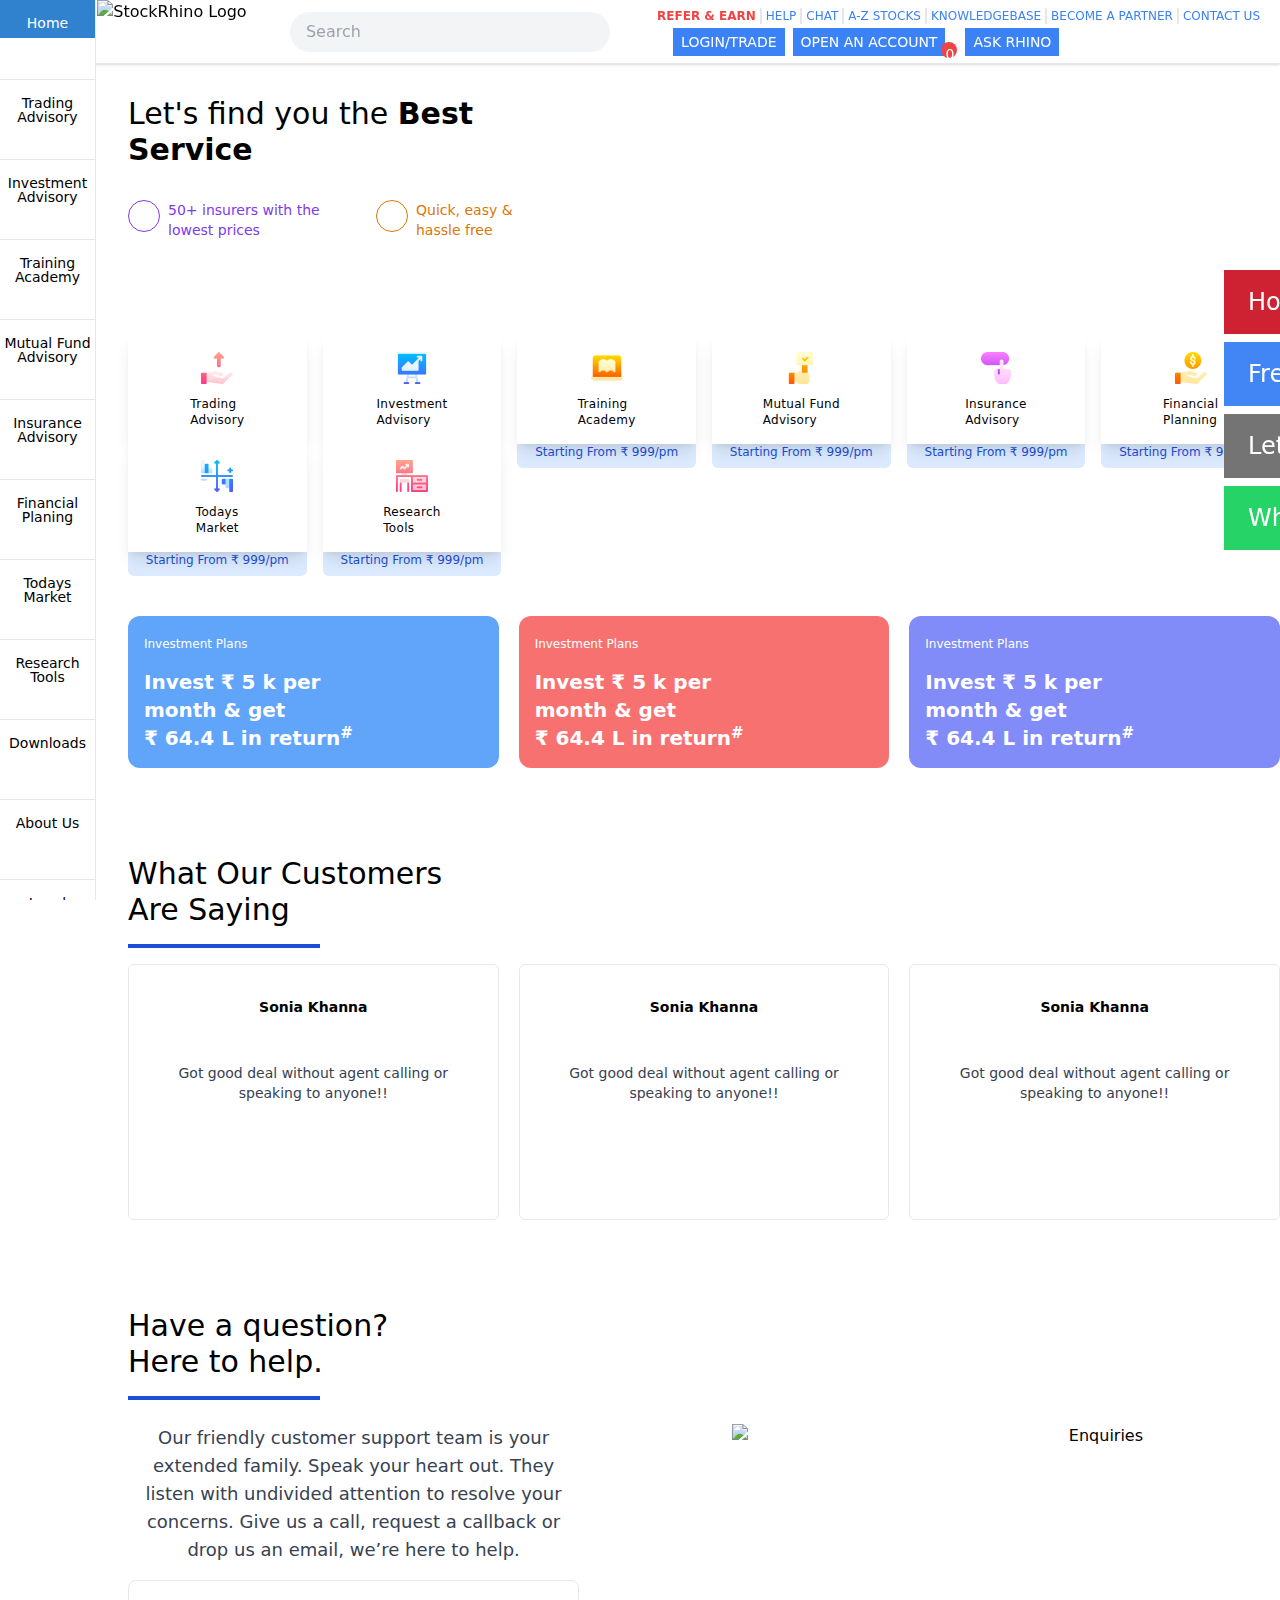
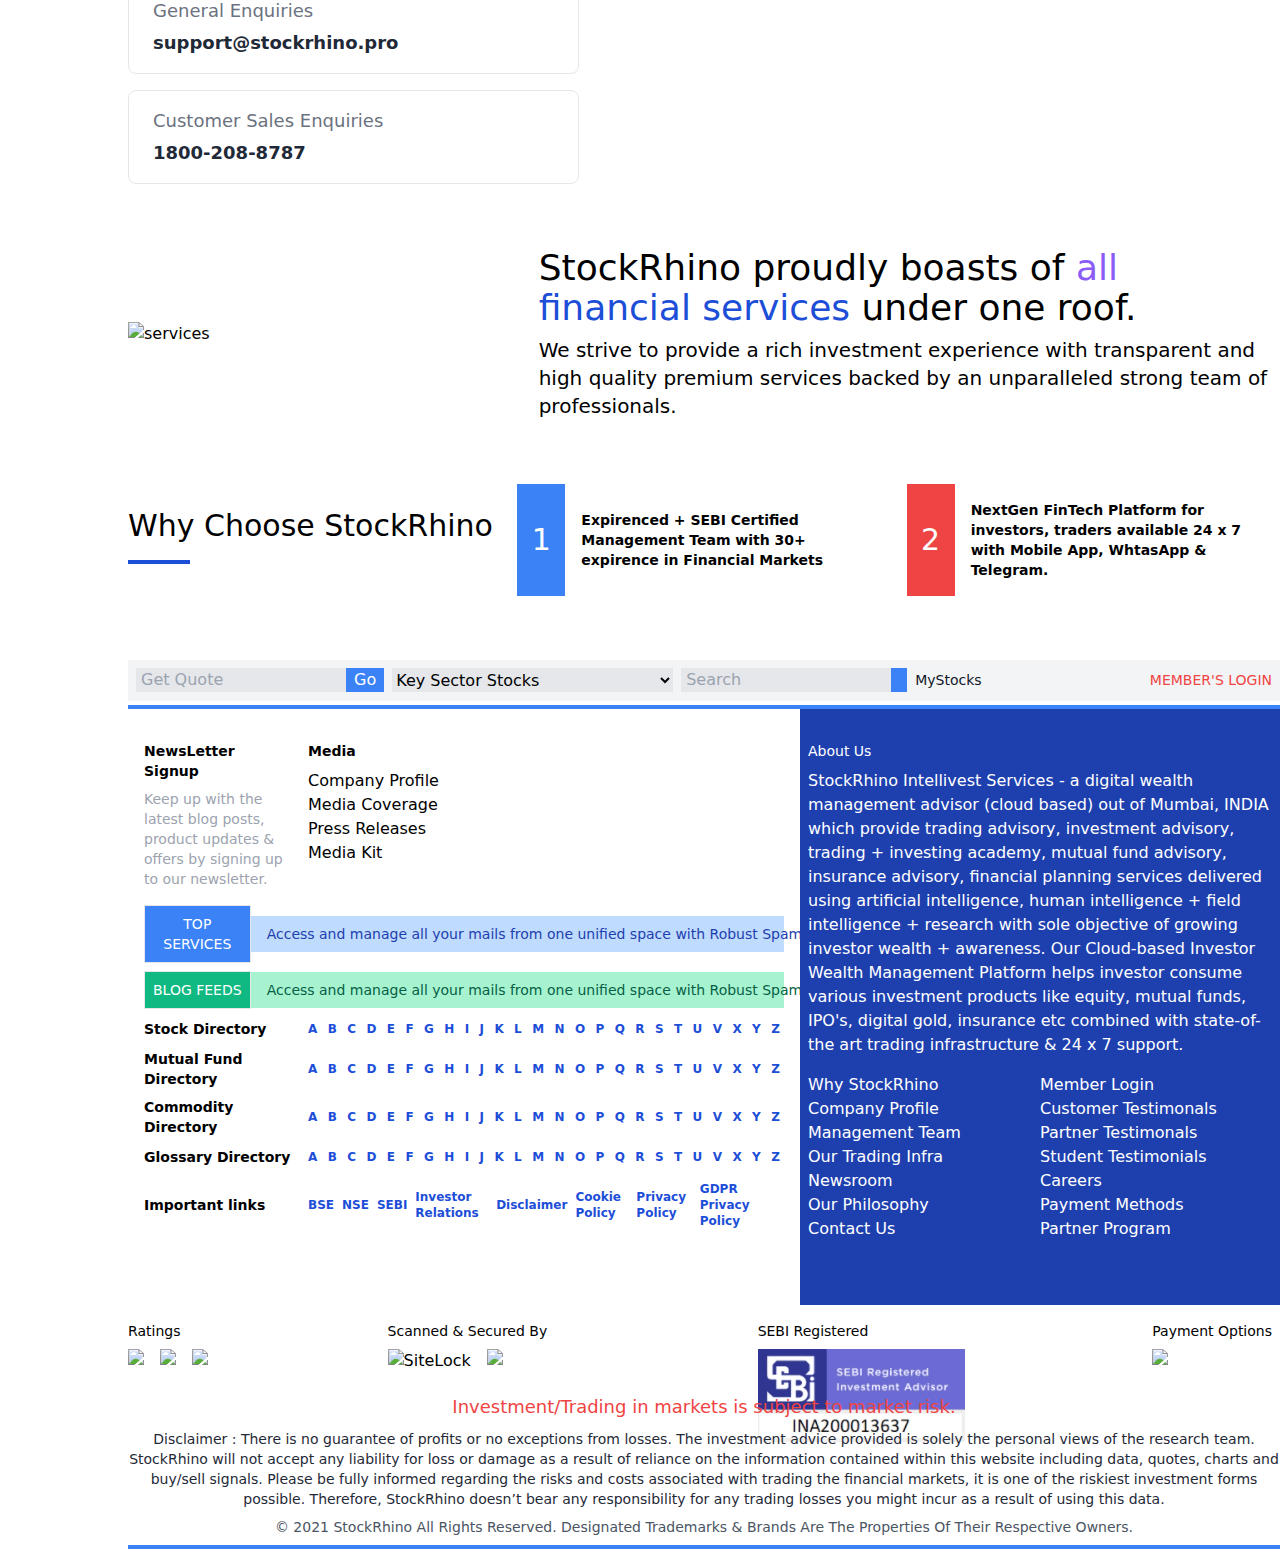
==== index.html @ 873e207a "first commit" ====
<!DOCTYPE html>
<html lang="en">

<head>
  <meta charset="UTF-8" />
  <meta http-equiv="X-UA-Compatible" content="IE=edge" />
  <meta name="viewport" content="width=device-width, initial-scale=1.0" />
  <title>StockRhino | Investing Demystified</title>
  <link rel="shortcut icon" href="./assets/images/favicon.ico" type="image/x-icon" />
  <link rel="stylesheet" href="./assets/style.css" />
  <link rel="stylesheet"
    href="https://cdn.jsdelivr.net/npm/line-awesome@1.3.0/dist/line-awesome/css/line-awesome.min.css" />
  <link rel="stylesheet" type="text/css" href="./assets/css/owl.carousel.min.css" />
  <link rel="stylesheet" type="text/css" href="./assets/css/owl.theme.default.min.css" />

  <script src="https://code.jquery.com/jquery-3.6.0.min.js"></script>
</head>

<body>
  <div id="loading" class="w-screen h-screen bg-white fixed z-50">

  </div>
  <header class="stock-rhino-header fixed w-full h-0 md:flex flex-col md:flex-row z-40">
    <div class="bg-white pr-2 w-full h-16 order-1 md:order-2 border-b shadow">
      <div class="flex items-center justify-between">
        <div class="stock-rhino-logo">
          <img class="ml-2 h-16" src="https://www.stockrhino.pro/hubfs/StockRhino/logo.png" alt="StockRhino Logo" />
        </div>
        <div class="stock-rhino-search hidden visible lg:block">
          <form class="flex items-center relative ">
            <input type="text" placeholder="Search"
              class="bg-gray-100 focus:bg-gray-200 py-2 px-4 rounded-full w-80 border-none">
            <button type="submit" class="p-2 absolute right-2"><i class="las la-search"></i></button>
          </form>
        </div>
        <div class="stock-rhino-top-menu">
          <ul class="items-center text-xs font-medium text-blue-500 pr-2 mb-1 divide-x-2 hidden visible lg:flex">
            <li class="px-1 hover:text-red-600 text-red-500 animate-pulse font-bold"><a href="#"
                title="Refer & Earn">REFER & EARN</a></li>
            <li class="px-1 hover:text-blue-700"><a href="#" title="Help">HELP</a></li>
            <li class="px-1 hover:text-blue-700"><a href="#" title="Chat">CHAT</a></li>
            <li class="px-1 hover:text-blue-700"><a href="#" title="A-Z Stocks">A-Z STOCKS</a></li>
            <li class="px-1 hover:text-blue-700"><a href="#" title="Knowledgebase">KNOWLEDGEBASE</a></li>
            <li class="px-1 hover:text-blue-700"><a href="#" title="Become A Partner">BECOME A PARTNER</a></li>
            <li class="px-1 hover:text-blue-700"><a href="#" title="Contact Us">CONTACT US</a></li>
          </ul>
          <div class="stock-rhino-bottom-menu">
            <ul class="flex items-center">
              <li class="px-1 hover:text-blue-500 hidden visible lg:block"><a href="#" title="Watchlist"><i
                    class="las la-binoculars la-2x"></i></a></li>
              <li class="px-1 hover:text-blue-500 hidden visible lg:block"><a href="#" title="My Portfolio"><i
                    class="las la-briefcase la-2x"></i></a></li>
              <li class="px-1"><a href="#" title="Login/Trade"
                  class="px-2 py-1 bg-blue-500 text-white font-medium text-sm hidden visible lg:block">LOGIN/TRADE</a>
              </li>

              <li class="px-1"><a href="#" title="Open An Account"
                  class="px-2 py-1 bg-blue-500 text-white font-medium text-sm hidden visible lg:block">OPEN AN
                  ACCOUNT</a></li>

              <li class="px-1 hover:text-blue-500 relative"><a href="#" title="Cart"><i
                    class="las la-shopping-cart la-2x"></i><span
                    class="absolute right-0 bg-red-500 text-white p-1 rounded-full h-4 w-4 leading-4 text-sm">0</span></a>
              </li>
              <li class="px-1 hover:text-blue-500 hidden visible lg:block"><a href="#" title="Notifications"><i
                    class="las la-bell la-2x"></i></a></li>
              <li class="px-2 py-1 bg-blue-500 text-white font-medium text-sm hidden visible lg:block"><a href="#"
                  title="ASK RHINO">ASK RHINO</a>
              </li>
            </ul>
          </div>
        </div>
        <div class="block lg:hidden visible" id="menu-toggle"><i class="las la-bars la-2x"></i></div>
      </div>
    </div>




    <div class="md:w-24 w-full order-2 md:order-1">
      <nav class="stock-rhino-main-nav">
        <div class="hs-menu-wrapper flyouts hs-menu-flow-vertical">
          <ul>
            <li class="hs-menu-item hs-menu-depth-1">
              <a href="#" role="menuitem"><i class="las la-home la-2x mb-2"></i>Home</a>
            </li>

            <li class="hs-menu-item hs-menu-depth-1 hs-item-has-children">
              <a href="javascript:;"><i class="las la-chart-area la-2x mb-2"></i>Trading
                <br />Advisory</a>
              <ul class="hs-menu-children-wrapper">
                <li class="hs-menu-item hs-menu-depth-2 hs-item-has-children">
                  <a href="javascript:;" role="menuitem"><i class="las la-chart-bar la-2x"></i>Index Trading</a>
                </li>
                <li class="hs-menu-item hs-menu-depth-2 hs-item-has-children">
                  <a href="javascript:;" role="menuitem"><i class="las la-chart-bar la-2x"></i>IntraDay Trading</a>
                </li>
                <li class="hs-menu-item hs-menu-depth-2 hs-item-has-children">
                  <a href="javascript:;" role="menuitem"><i class="las la-chart-bar la-2x"></i>BTST Trading</a>
                </li>
                <li class="hs-menu-item hs-menu-depth-2 hs-item-has-children">
                  <a href="javascript:;" role="menuitem"><i class="las la-chart-bar la-2x"></i>F & O Trading</a>
                </li>
                <li class="hs-menu-item hs-menu-depth-2 hs-item-has-children">
                  <a href="javascript:;" role="menuitem"><i class="las la-chart-bar la-2x"></i>Swing Trading</a>
                </li>
                <li class="hs-menu-item hs-menu-depth-2 hs-item-has-children">
                  <a href="javascript:;" role="menuitem"><i class="las la-chart-bar la-2x"></i>Live Trading
                    (Assisted)</a>
                </li>
                <li class="hs-menu-item hs-menu-depth-2 hs-item-has-children">
                  <a href="javascript:;" role="menuitem"><i class="las la-chart-bar la-2x"></i>Commodity
                    Trading</a>
                </li>
                <li class="hs-menu-item hs-menu-depth-2 hs-item-has-children">
                  <a href="javascript:;" role="menuitem"><i class="las la-chart-bar la-2x"></i>Currency Trading</a>
                  <ul class="hs-menu-children-wrapper">
                    <li class="hs-menu-item hs-menu-depth-3">
                      <a href="javascript:;" role="menuitem"><i class="las la-rupee-sign la-2x"></i>Fundamental
                        Research</a>
                    </li>
                    <li class="hs-menu-item hs-menu-depth-3">
                      <a href="javascript:;" role="menuitem"><i class="las la-rupee-sign la-2x"></i>Technical
                        Research</a>
                    </li>
                    <li class="hs-menu-item hs-menu-depth-3">
                      <a href="javascript:;" role="menuitem"><i class="las la-rupee-sign la-2x"></i>Commodity
                        Market Stats</a>
                    </li>
                    <li class="hs-menu-item hs-menu-depth-3">
                      <a href="javascript:;" role="menuitem"><i class="las la-rupee-sign la-2x"></i>Why
                        Commodity</a>
                    </li>
                    <li class="hs-menu-item hs-menu-depth-3">
                      <a href="javascript:;" role="menuitem"><i class="las la-rupee-sign la-2x"></i>Margin -
                        MCX</a>
                    </li>
                  </ul>
                </li>
                <li class="hs-menu-item hs-menu-depth-2 hs-item-has-children">
                  <a href="javascript:;" role="menuitem"><i class="las la-chart-bar la-2x"></i>Fast Profits
                    Reports</a>
                </li>

              </ul>
            </li>

            <li class="hs-menu-item hs-menu-depth-1 hs-item-has-children">
              <a href="javascript:;"><i class="las la-chalkboard-teacher la-2x mb-2"></i>Investment <br />Advisory</a>
              <ul class="hs-menu-children-wrapper">
                <li class="hs-menu-item hs-menu-depth-2 hs-item-has-children">
                  <a href="javascript:;" role="menuitem"><i class="las la-chart-bar la-2x"></i>Fundamental</a>
                  <ul class="hs-menu-children-wrapper">
                    <li class="hs-menu-item hs-menu-depth-3">
                      <a href="javascript:;" role="menuitem"><i class="las la-rupee-sign la-2x"></i>StockSelect</a>
                    </li>
                    <li class="hs-menu-item hs-menu-depth-3">
                      <a href="javascript:;" role="menuitem"><i class="las la-rupee-sign la-2x"></i>Microcap
                        Millonaires</a>
                    </li>
                    <li class="hs-menu-item hs-menu-depth-3">
                      <a href="javascript:;" role="menuitem"><i class="las la-rupee-sign la-2x"></i>Wealth
                        Alliance</a>
                    </li>
                    <li class="hs-menu-item hs-menu-depth-3">
                      <a href="javascript:;" role="menuitem"><i class="las la-rupee-sign la-2x"></i>Hidden visible
                        Treasure</a>
                    </li>
                    <li class="hs-menu-item hs-menu-depth-3">
                      <a href="javascript:;" role="menuitem"><i class="las la-rupee-sign la-2x"></i>Reserve</a>
                    </li>
                    <li class="hs-menu-item hs-menu-depth-3">
                      <a href="javascript:;" role="menuitem"><i class="las la-rupee-sign la-2x"></i>Phase One
                        Alert</a>
                    </li>
                    <li class="hs-menu-item hs-menu-depth-3">
                      <a href="javascript:;" role="menuitem"><i class="las la-rupee-sign la-2x"></i>Exponential
                        Profits</a>
                    </li>
                    <li class="hs-menu-item hs-menu-depth-3">
                      <a href="javascript:;" role="menuitem"><i class="las la-rupee-sign la-2x"></i>IPO Corner</a>
                    </li>
                    <li class="hs-menu-item hs-menu-depth-3">
                      <a href="javascript:;" role="menuitem"><i class="las la-rupee-sign la-2x"></i>S Features</a>
                    </li>
                    <li class="hs-menu-item hs-menu-depth-3">
                      <a href="javascript:;" role="menuitem"><i class="las la-rupee-sign la-2x"></i>Private
                        Briefing</a>
                    </li>
                    <li class="hs-menu-item hs-menu-depth-3">
                      <a href="javascript:;" role="menuitem"><i class="las la-rupee-sign la-2x"></i>Investor
                        Hour</a>
                    </li>
                    <li class="hs-menu-item hs-menu-depth-3">
                      <a href="javascript:;" role="menuitem"><i class="las la-rupee-sign la-2x"></i>Permanent
                        Wealth Circle</a>
                    </li>
                    <li class="hs-menu-item hs-menu-depth-3">
                      <a href="javascript:;" role="menuitem"><i class="las la-rupee-sign la-2x"></i>Latest
                        Research</a>
                    </li>
                    <li class="hs-menu-item hs-menu-depth-3">
                      <a href="javascript:;" role="menuitem"><i class="las la-rupee-sign la-2x"></i>All
                        Research</a>
                    </li>
                  </ul>
                </li>
                <li class="hs-menu-item hs-menu-depth-2 hs-item-has-children">
                  <a href="javascript:;" role="menuitem"><i class="las la-rupee-sign la-2x"></i>Multi-Baggers</a>
                </li>
                <li class="hs-menu-item hs-menu-depth-2 hs-item-has-children">
                  <a href="javascript:;" role="menuitem"><i class="las la-rupee-sign la-2x"></i>Stock
                    Investments</a>
                </li>
                <li class="hs-menu-item hs-menu-depth-2 hs-item-has-children">
                  <a href="javascript:;" role="menuitem"><i class="las la-rupee-sign la-2x"></i>Investment
                    Manager</a>
                </li>
                <li class="hs-menu-item hs-menu-depth-2 hs-item-has-children">
                  <a href="javascript:;" role="menuitem"><i class="las la-rupee-sign la-2x"></i>Portfolio
                    Review</a>
                </li>
                <li class="hs-menu-item hs-menu-depth-2 hs-item-has-children">
                  <a href="javascript:;" role="menuitem"><i class="las la-rupee-sign la-2x"></i>Portfolio
                    Management</a>
                </li>
                <li class="hs-menu-item hs-menu-depth-2 hs-item-has-children">
                  <a href="javascript:;" role="menuitem"><i class="las la-rupee-sign la-2x"></i>Wealth
                    Management</a>
                </li>
                <li class="hs-menu-item hs-menu-depth-2 hs-item-has-children">
                  <a href="javascript:;" role="menuitem"><i class="las la-rupee-sign la-2x"></i>Members Club</a>
                </li>
              </ul>
            </li>

            <li class="hs-menu-item hs-menu-depth-1 hs-item-has-children">
              <a href="javascript:;"><i class="las la-chalkboard la-2x mb-2"></i>Training
                <br />Academy</a>
              <!-- <ul class="hs-menu-children-wrapper">
                <li class="hs-menu-item hs-menu-depth-2 hs-item-has-children">
                  <a href="javascript:;" role="menuitem"><i class="las la-rupee-sign la-2x"></i>Stock Technical
                    Analysis</a>
                    <ul class="hs-menu-children-wrapper">
                      <li class="
                            hs-menu-item hs-menu-depth-3 hs-item-has-children
                          ">
                        <a href="javascript:;" role="menuitem"><i class="las la-rupee-sign la-2x"></i>Certification In Online Technical Analysis</a>
                      </li>
                      <li class="
                            hs-menu-item hs-menu-depth-3 hs-item-has-children
                          ">
                        <a href="javascript:;" role="menuitem"><i class="las la-rupee-sign la-2x"></i>Certification In Online Essential Technical Analysis</a>
                      </li>
                    </ul>
                </li>
                <li class="hs-menu-item hs-menu-depth-2 hs-item-has-children">
                  <a href="javascript:;" role="menuitem"><i class="las la-rupee-sign la-2x"></i>Commodity
                    Technical Analysis</a>
                </li>
                <li class="hs-menu-item hs-menu-depth-2 hs-item-has-children">
                  <a href="javascript:;" role="menuitem"><i class="las la-rupee-sign la-2x"></i>Currency Technical
                    Analysis</a>
                </li>
                <li class="hs-menu-item hs-menu-depth-2 hs-item-has-children">
                  <a href="javascript:;" role="menuitem"><i class="las la-rupee-sign la-2x"></i>Fundamental
                    Analysis</a>
                    <ul class="hs-menu-children-wrapper">
                      <li class="
                            hs-menu-item hs-menu-depth-3 hs-item-has-children
                          ">
                        <a href="javascript:;" role="menuitem"><i class="las la-rupee-sign la-2x"></i>Certification In Online Equity Research Analysis</a>
                      </li>
                      <li class="
                            hs-menu-item hs-menu-depth-3 hs-item-has-children
                          ">
                        <a href="javascript:;" role="menuitem"><i class="las la-rupee-sign la-2x"></i>Certification In Online Equity Valuation And Financial Modeling</a>
                      </li>
                    </ul>
                </li>
                <li class="hs-menu-item hs-menu-depth-2 hs-item-has-children">
                  <a href="javascript:;" role="menuitem"><i class="las la-rupee-sign la-2x"></i>Futures &
                    Option</a>
                </li>
                <li class="hs-menu-item hs-menu-depth-2 hs-item-has-children">
                  <a href="javascript:;" role="menuitem"><i class="las la-rupee-sign la-2x"></i>Live Trade
                    Training</a>
                </li>
                <li class="hs-menu-item hs-menu-depth-2 hs-item-has-children">
                  <a href="javascript:;" role="menuitem"><i class="las la-rupee-sign la-2x"></i>Money
                    Management</a>
                </li>
                <li class="hs-menu-item hs-menu-depth-2 hs-item-has-children">
                  <a href="javascript:;" role="menuitem"><i class="las la-rupee-sign la-2x"></i>Training
                    Calendar</a>
                </li>
                <li class="hs-menu-item hs-menu-depth-2 hs-item-has-children">
                  <a href="javascript:;" role="menuitem"><i class="las la-rupee-sign la-2x"></i>Technical Trading
                    Software</a>
                </li>
                <li class="hs-menu-item hs-menu-depth-2 hs-item-has-children">
                  <a href="javascript:;" role="menuitem"><i class="las la-rupee-sign la-2x"></i>Derivetives</a>
                  <ul class="hs-menu-children-wrapper">
                    <li class="
                          hs-menu-item hs-menu-depth-3 hs-item-has-children
                        ">
                      <a href="javascript:;" role="menuitem"><i class="las la-rupee-sign la-2x"></i>Certification In Online Options Strategies</a>
                    </li>
                    <li class="
                          hs-menu-item hs-menu-depth-3 hs-item-has-children
                        ">
                      <a href="javascript:;" role="menuitem"><i class="las la-rupee-sign la-2x"></i>Certification In Online Derivative Analytics</a>
                    </li>
                  </ul>
                </li>
                
                <li class="hs-menu-item hs-menu-depth-2 hs-item-has-children">
                  <a href="javascript:;" role="menuitem"><i class="las la-rupee-sign la-2x"></i>Combo Courses</a>
                  <ul class="hs-menu-children-wrapper">
                    <li class="
                          hs-menu-item hs-menu-depth-3 hs-item-has-children
                        ">
                      <a href="javascript:;" role="menuitem"><i class="las la-rupee-sign la-2x"></i>Certification In Online Research, Trading & Advisory</a>
                    </li>
                    <li class="
                          hs-menu-item hs-menu-depth-3 hs-item-has-children
                        ">
                      <a href="javascript:;" role="menuitem"><i class="las la-rupee-sign la-2x"></i>Trading Mentorship Program - Equity</a>
                    </li>
                  </ul>
                </li>
                <li class="hs-menu-item hs-menu-depth-2 hs-item-has-children">
                  <a href="javascript:;" role="menuitem"><i class="las la-rupee-sign la-2x"></i>999 Courses</a>
                  <ul class="hs-menu-children-wrapper">
                    <li class="
                          hs-menu-item hs-menu-depth-3 hs-item-has-children
                        ">
                      <a href="javascript:;" role="menuitem"><i class="las la-rupee-sign la-2x"></i>Technical Trading Made Easy</a>
                    </li>
                    <li class="
                          hs-menu-item hs-menu-depth-3 hs-item-has-children
                        ">
                      <a href="javascript:;" role="menuitem"><i class="las la-rupee-sign la-2x"></i>Candlesticks Made Easy</a>
                    </li>
                    <li class="
                          hs-menu-item hs-menu-depth-3 hs-item-has-children
                        ">
                      <a href="javascript:;" role="menuitem"><i class="las la-rupee-sign la-2x"></i>Mutual Fund Made Easy</a>
                    </li>
                    <li class="
                          hs-menu-item hs-menu-depth-3 hs-item-has-children
                        ">
                      <a href="javascript:;" role="menuitem"><i class="las la-rupee-sign la-2x"></i>A2Z Of Stock Market For Teens</a>
                    </li>
                  </ul>
                </li>
              </ul> -->
            </li>

            <li class="hs-menu-item hs-menu-depth-1 hs-item-has-children">
              <a href="#" role="menuitem"><i class="las la-coins la-2x mb-2"></i>Mutual Fund
                <br />Advisory</a>
              <!-- <ul class="hs-menu-children-wrapper">
                <li class="hs-menu-item hs-menu-depth-2 hs-item-has-children">
                  <a href="javascript:;" role="menuitem"><i class="las la-rupee-sign la-2x"></i>Overview</a>
                </li>
                <li class="hs-menu-item hs-menu-depth-2 hs-item-has-children">
                  <a href="javascript:;" role="menuitem"><i class="las la-rupee-sign la-2x"></i>Funds we Like</a>
                </li>
                <li class="hs-menu-item hs-menu-depth-2 hs-item-has-children">
                  <a href="javascript:;" role="menuitem"><i class="las la-rupee-sign la-2x"></i>SIP we Like</a>
                </li>
                <li class="hs-menu-item hs-menu-depth-2 hs-item-has-children">
                  <a href="javascript:;" role="menuitem"><i class="las la-rupee-sign la-2x"></i>Model Portfolio</a>
                </li>
              </ul> -->
            </li>

            <li class="hs-menu-item hs-menu-depth-1 hs-item-has-children">
              <a href="javascript:;"><i class="las la-shield-alt la-2x mb-2"></i>Insurance
                <br />Advisory</a>
              <ul class="hs-menu-children-wrapper">
                <li class="hs-menu-item hs-menu-depth-2 hs-item-has-children">
                  <a href="javascript:;" role="menuitem"><i class="las la-rupee-sign la-2x"></i>Health</a>
                </li>
                <li class="hs-menu-item hs-menu-depth-2 hs-item-has-children">
                  <a href="javascript:;" role="menuitem"><i class="las la-rupee-sign la-2x"></i>Life</a>
                </li>
                <li class="hs-menu-item hs-menu-depth-2 hs-item-has-children">
                  <a href="javascript:;" role="menuitem"><i class="las la-rupee-sign la-2x"></i>General</a>
                </li>
              </ul>
            </li>

            <li class="hs-menu-item hs-menu-depth-1 hs-item-has-children">
              <a href="javascript:;"><i class="las la-calendar la-2x mb-2"></i>Financial
                <br />Planing</a>
              <ul class="hs-menu-children-wrapper">
                <li class="hs-menu-item hs-menu-depth-2 hs-item-has-children">
                  <a href="javascript:;" role="menuitem"><i class="las la-rupee-sign la-2x"></i>Assisted
                    Planner</a>
                </li>
                <li class="hs-menu-item hs-menu-depth-2 hs-item-has-children">
                  <a href="javascript:;" role="menuitem"><i class="las la-rupee-sign la-2x"></i>Robotic Planner</a>
                </li>
              </ul>
            </li>
            <li class="hs-menu-item hs-menu-depth-1 hs-item-has-children">
              <a href="javascript:;"><i class="las la-calendar la-2x mb-2"></i>Todays
                <br />Market</a>
              <ul class="hs-menu-children-wrapper">
                <li class="hs-menu-item hs-menu-depth-2 hs-item-has-children">
                  <a href="javascript:;" role="menuitem"><i class="las la-rupee-sign la-2x"></i>Read Todays
                    Commentry</a>
                </li>
                <li class="hs-menu-item hs-menu-depth-2 hs-item-has-children">
                  <a href="javascript:;" role="menuitem"><i class="las la-rupee-sign la-2x"></i>Buzzing Stocks</a>
                </li>
                <li class="hs-menu-item hs-menu-depth-2 hs-item-has-children">
                  <a href="javascript:;" role="menuitem"><i class="las la-rupee-sign la-2x"></i>List of BSE 30
                    Stocks</a>
                </li>
                <li class="hs-menu-item hs-menu-depth-2 hs-item-has-children">
                  <a href="javascript:;" role="menuitem"><i class="las la-rupee-sign la-2x"></i>All BSE Indices</a>
                </li>
                <li class="hs-menu-item hs-menu-depth-2 hs-item-has-children">
                  <a href="javascript:;" role="menuitem"><i class="las la-rupee-sign la-2x"></i>ADRs</a>
                </li>
                <li class="hs-menu-item hs-menu-depth-2 hs-item-has-children">
                  <a href="javascript:;" role="menuitem"><i class="las la-rupee-sign la-2x"></i>Momentum Moves</a>
                </li>
                <li class="hs-menu-item hs-menu-depth-2 hs-item-has-children">
                  <a href="javascript:;" role="menuitem"><i class="las la-rupee-sign la-2x"></i>Key Sector
                    Quotes</a>
                </li>
                <li class="hs-menu-item hs-menu-depth-2 hs-item-has-children">
                  <a href="javascript:;" role="menuitem"><i class="las la-rupee-sign la-2x"></i>List of NSE 50
                    Stocks</a>
                </li>
                <li class="hs-menu-item hs-menu-depth-2 hs-item-has-children">
                  <a href="javascript:;" role="menuitem"><i class="las la-rupee-sign la-2x"></i>All NSE Indices</a>
                </li>
                <li class="hs-menu-item hs-menu-depth-2 hs-item-has-children">
                  <a href="javascript:;" role="menuitem"><i class="las la-rupee-sign la-2x"></i>FIIs</a>
                </li>
                <li class="hs-menu-item hs-menu-depth-2 hs-item-has-children">
                  <a href="javascript:;" role="menuitem"><i class="las la-rupee-sign la-2x"></i>SGX Nifty</a>
                </li>
                <li class="hs-menu-item hs-menu-depth-2 hs-item-has-children">
                  <a href="javascript:;" role="menuitem"><i class="las la-rupee-sign la-2x"></i>Market Stats</a>
                </li>
                <li class="hs-menu-item hs-menu-depth-2 hs-item-has-children">
                  <a href="javascript:;" role="menuitem"><i class="las la-rupee-sign la-2x"></i>Other Indices</a>
                </li>
                <li class="hs-menu-item hs-menu-depth-2 hs-item-has-children">
                  <a href="javascript:;" role="menuitem"><i class="las la-rupee-sign la-2x"></i>International
                    Market Indices</a>
                </li>
                <li class="hs-menu-item hs-menu-depth-2 hs-item-has-children">
                  <a href="javascript:;" role="menuitem"><i class="las la-rupee-sign la-2x"></i>Gold</a>
                </li>
                <li class="hs-menu-item hs-menu-depth-2 hs-item-has-children">
                  <a href="javascript:;" role="menuitem"><i class="las la-rupee-sign la-2x"></i>Earning</a>
                </li>
              </ul>
            </li>



            <li class="hs-menu-item hs-menu-depth-1 hs-item-has-children">
              <a href="javascript:;"><i class="las la-tools la-2x mb-2"></i>Research
                <br />Tools</a>
              <ul class="hs-menu-children-wrapper">
                <li class="hs-menu-item hs-menu-depth-2 hs-item-has-children">
                  <a href="javascript:;"><i class="las la-calculator la-2x"></i>Calculators</a>
                  <ul class="hs-menu-children-wrapper">
                    <li class="
                          hs-menu-item hs-menu-depth-2 hs-item-has-children
                        ">
                      <a href="javascript:;" role="menuitem"><i class="las la-rupee-sign la-2x"></i>SIP
                        Calculator</a>
                    </li>
                    <li class="
                          hs-menu-item hs-menu-depth-2 hs-item-has-children
                        ">
                      <a href="javascript:;" role="menuitem"><i class="las la-rupee-sign la-2x"></i>Lumpsum
                        Calculator</a>
                    </li>
                    <li class="
                          hs-menu-item hs-menu-depth-2 hs-item-has-children
                        ">
                      <a href="javascript:;" role="menuitem"><i class="las la-rupee-sign la-2x"></i>SWP
                        Calculator</a>
                    </li>
                    <li class="
                          hs-menu-item hs-menu-depth-2 hs-item-has-children
                        ">
                      <a href="javascript:;" role="menuitem"><i class="las la-rupee-sign la-2x"></i>Mutual Fund
                        Return Calculator</a>
                    </li>
                    <li class="
                          hs-menu-item hs-menu-depth-2 hs-item-has-children
                        ">
                      <a href="javascript:;" role="menuitem"><i class="las la-rupee-sign la-2x"></i>SSY
                        Calculator</a>
                    </li>
                    <li class="
                          hs-menu-item hs-menu-depth-2 hs-item-has-children
                        ">
                      <a href="javascript:;" role="menuitem"><i class="las la-rupee-sign la-2x"></i>PPF
                        Calculator</a>
                    </li>
                    <li class="
                          hs-menu-item hs-menu-depth-2 hs-item-has-children
                        ">
                      <a href="javascript:;" role="menuitem"><i class="las la-rupee-sign la-2x"></i>EPF
                        Calculator</a>
                    </li>
                    <li class="
                          hs-menu-item hs-menu-depth-2 hs-item-has-children
                        ">
                      <a href="javascript:;" role="menuitem"><i class="las la-rupee-sign la-2x"></i>FD
                        Calculator</a>
                    </li>
                    <li class="
                          hs-menu-item hs-menu-depth-2 hs-item-has-children
                        ">
                      <a href="javascript:;" role="menuitem"><i class="las la-rupee-sign la-2x"></i>RD
                        Calculator</a>
                    </li>
                    <li class="
                          hs-menu-item hs-menu-depth-2 hs-item-has-children
                        ">
                      <a href="javascript:;" role="menuitem"><i class="las la-rupee-sign la-2x"></i>NPS
                        Calculator</a>
                    </li>
                    <li class="
                          hs-menu-item hs-menu-depth-2 hs-item-has-children
                        ">
                      <a href="javascript:;" role="menuitem"><i class="las la-rupee-sign la-2x"></i>HRA
                        Calculator</a>
                    </li>
                    <li class="
                          hs-menu-item hs-menu-depth-2 hs-item-has-children
                        ">
                      <a href="javascript:;" role="menuitem"><i class="las la-rupee-sign la-2x"></i>Retirement
                        Calculator</a>
                    </li>
                    <li class="
                          hs-menu-item hs-menu-depth-2 hs-item-has-children
                        ">
                      <a href="javascript:;" role="menuitem"><i class="las la-rupee-sign la-2x"></i>EMI
                        Calculator</a>
                    </li>
                    <li class="
                          hs-menu-item hs-menu-depth-2 hs-item-has-children
                        ">
                      <a href="javascript:;" role="menuitem"><i class="las la-rupee-sign la-2x"></i>Car Loan EMI
                        Calculator</a>
                    </li>
                    <li class="
                          hs-menu-item hs-menu-depth-2 hs-item-has-children
                        ">
                      <a href="javascript:;" role="menuitem"><i class="las la-rupee-sign la-2x"></i>Home Loan EMI
                        Calculator</a>
                    </li>
                  </ul>
                </li>

                <li class="hs-menu-item hs-menu-depth-2 hs-item-has-children">
                  <a href="javascript:;"><i class="las la-calculator la-2x"></i>Investment
                    Encyclopedia</a>
                  <ul class="hs-menu-children-wrapper">
                    <li class="
                          hs-menu-item hs-menu-depth-3 hs-item-has-children
                        ">
                      <a href="javascript:;"><i class="las la-calculator la-2x"></i>Blogs</a>
                      <ul class="hs-menu-children-wrapper">
                        <li class="hs-menu-item hs-menu-depth-4">
                          <a href="javascript:;" role="menuitem"><i class="las la-rupee-sign la-2x"></i>Stock
                            Investment</a>
                        </li>
                        <li class="hs-menu-item hs-menu-depth-4">
                          <a href="javascript:;" role="menuitem"><i class="las la-rupee-sign la-2x"></i>Technical
                            Analysis</a>
                        </li>
                        <li class="hs-menu-item hs-menu-depth-4">
                          <a href="javascript:;" role="menuitem"><i class="las la-rupee-sign la-2x"></i>Mutual
                            Fund</a>
                        </li>
                        <li class="hs-menu-item hs-menu-depth-4">
                          <a href="javascript:;" role="menuitem"><i class="las la-rupee-sign la-2x"></i>Insurance</a>
                        </li>
                      </ul>
                    </li>
                    <li class="hs-menu-item hs-menu-depth-3">
                      <a href="javascript:;" role="menuitem"><i class="las la-rupee-sign la-2x"></i>FAQ’s</a>
                    </li>
                    <li class="hs-menu-item hs-menu-depth-3">
                      <a href="javascript:;" role="menuitem"><i class="las la-rupee-sign la-2x"></i>Videos</a>
                    </li>
                    <li class="hs-menu-item hs-menu-depth-3">
                      <a href="javascript:;" role="menuitem"><i class="las la-rupee-sign la-2x"></i>Podcasts</a>
                    </li>
                  </ul>
                </li>
                <li class="hs-menu-item hs-menu-depth-2 hs-item-has-children">
                  <a href="javascript:;" role="menuitem"><i class="las la-rupee-sign la-2x"></i>Stock Trend /
                    Rating</a>
                </li>
                <li class="hs-menu-item hs-menu-depth-2 hs-item-has-children">
                  <a href="javascript:;" role="menuitem"><i class="las la-rupee-sign la-2x"></i>Stock Analyzer</a>
                </li>
                <li class="hs-menu-item hs-menu-depth-2 hs-item-has-children">
                  <a href="javascript:;" role="menuitem"><i class="las la-rupee-sign la-2x"></i>Ace Investors
                    Portfolio</a>
                </li>
                <li class="hs-menu-item hs-menu-depth-2 hs-item-has-children">
                  <a href="javascript:;" role="menuitem"><i class="las la-rupee-sign la-2x"></i>Change in Trend</a>
                </li>
                <li class="hs-menu-item hs-menu-depth-2 hs-item-has-children">
                  <a href="javascript:;" role="menuitem"><i class="las la-rupee-sign la-2x"></i>StockRhino Top
                    50</a>
                </li>
                <li class="hs-menu-item hs-menu-depth-2 hs-item-has-children">
                  <a href="javascript:;" role="menuitem"><i class="las la-rupee-sign la-2x"></i>Top 10
                    Industries</a>
                </li>
                <li class="hs-menu-item hs-menu-depth-2 hs-item-has-children">
                  <a href="javascript:;" role="menuitem"><i class="las la-rupee-sign la-2x"></i>Rating Checkup</a>
                </li>
                <li class="hs-menu-item hs-menu-depth-2 hs-item-has-children">
                  <a href="javascript:;" role="menuitem"><i class="las la-rupee-sign la-2x"></i>Sector wise
                    Stocks</a>
                </li>
                <li class="hs-menu-item hs-menu-depth-2 hs-item-has-children">
                  <a href="javascript:;" role="menuitem"><i class="las la-rupee-sign la-2x"></i>F&O Watchlist</a>
                </li>
                <li class="hs-menu-item hs-menu-depth-2 hs-item-has-children">
                  <a href="javascript:;" role="menuitem"><i class="las la-rupee-sign la-2x"></i>Business News</a>
                </li>
                <li class="hs-menu-item hs-menu-depth-2 hs-item-has-children">
                  <a href="javascript:;" role="menuitem"><i class="las la-rupee-sign la-2x"></i>Stock Screeners</a>
                </li>
              </ul>
            </li>


            <li class="hs-menu-item hs-menu-depth-1 hs-item-has-children">
              <a href="javascript:;"><i class="las la-box la-2x mb-2"></i>Downloads</a>
              <ul class="hs-menu-children-wrapper">

                <li class="hs-menu-item hs-menu-depth-2 hs-item-has-children">
                  <a href="javascript:;"><i class="las la-calculator la-2x"></i>Demat Account</a>
                  <ul class="hs-menu-children-wrapper">
                    <li class="hs-menu-item hs-menu-depth-3">
                      <a href="javascript:;" role="menuitem"><i class="las la-rupee-sign la-2x"></i>Documents
                        required for Demat Account</a>
                    </li>
                    <li class="hs-menu-item hs-menu-depth-3">
                      <a href="javascript:;" role="menuitem"><i class="las la-rupee-sign la-2x"></i>Demat Account
                        Basics</a>
                    </li>
                    <li class="hs-menu-item hs-menu-depth-3">
                      <a href="javascript:;" role="menuitem"><i class="las la-rupee-sign la-2x"></i>Buying First
                        Stock</a>
                    </li>
                    <li class="hs-menu-item hs-menu-depth-3">
                      <a href="javascript:;" role="menuitem"><i class="las la-rupee-sign la-2x"></i>Transfer
                        Funds</a>
                    </li>
                    <li class="hs-menu-item hs-menu-depth-3">
                      <a href="javascript:;" role="menuitem"><i class="las la-rupee-sign la-2x"></i>Checklist for
                        Demat Account</a>
                    </li>
                    <li class="hs-menu-item hs-menu-depth-3">
                      <a href="javascript:;" role="menuitem"><i class="las la-rupee-sign la-2x"></i>Types of Demat
                        and Trading Accounts</a>
                    </li>
                    <li class="hs-menu-item hs-menu-depth-3">
                      <a href="javascript:;" role="menuitem"><i class="las la-rupee-sign la-2x"></i>Bonus
                        Shares</a>
                    </li>
                    <li class="hs-menu-item hs-menu-depth-3">
                      <a href="javascript:;" role="menuitem"><i class="las la-rupee-sign la-2x"></i>Minor Demat
                        Account</a>
                    </li>
                    <li class="hs-menu-item hs-menu-depth-3">
                      <a href="javascript:;" role="menuitem"><i class="las la-rupee-sign la-2x"></i>Multiple Demat
                        Account</a>
                    </li>
                  </ul>
                </li>
              </ul>
            </li>
            <li class="hs-menu-item hs-menu-depth-1 hs-item-has-children">
              <a href="javascript:;"><i class="las la-users la-2x mb-2"></i>About Us</a>
              <ul class="hs-menu-children-wrapper">
                <li class="hs-menu-item hs-menu-depth-2 hs-item-has-children">
                  <a href="javascript:;" role="menuitem"><i class="las la-play la-2x"></i>Live Tube</a>
                </li>
                <li class="hs-menu-item hs-menu-depth-2 hs-item-has-children">
                  <a href="javascript:;" role="menuitem"><i class="las la-play la-2x"></i>Member Login</a>
                </li>
                <li class="hs-menu-item hs-menu-depth-2 hs-item-has-children">
                  <a href="javascript:;" role="menuitem"><i class="las la-play la-2x"></i>Company Profile</a>
                </li>
                <li class="hs-menu-item hs-menu-depth-2 hs-item-has-children">
                  <a href="javascript:;" role="menuitem"><i class="las la-play la-2x"></i>Management Team</a>
                </li>
                <li class="hs-menu-item hs-menu-depth-2 hs-item-has-children">
                  <a href="javascript:;" role="menuitem"><i class="las la-play la-2x"></i>Customer Testimonals</a>
                </li>
                <li class="hs-menu-item hs-menu-depth-2 hs-item-has-children">
                  <a href="javascript:;" role="menuitem"><i class="las la-play la-2x"></i>Student Testimonials</a>
                </li>
                <li class="hs-menu-item hs-menu-depth-2 hs-item-has-children">
                  <a href="javascript:;" role="menuitem"><i class="las la-play la-2x"></i>Partner Testimonials</a>
                </li>
                <li class="hs-menu-item hs-menu-depth-2 hs-item-has-children">
                  <a href="javascript:;" role="menuitem"><i class="las la-play la-2x"></i>Our Trading Infra</a>
                </li>
                <li class="hs-menu-item hs-menu-depth-2 hs-item-has-children">
                  <a href="javascript:;" role="menuitem"><i class="las la-play la-2x"></i>Newsroom</a>
                </li>
                <li class="hs-menu-item hs-menu-depth-2 hs-item-has-children">
                  <a href="javascript:;" role="menuitem"><i class="las la-play la-2x"></i>Why StockRhino</a>
                </li>
                <li class="hs-menu-item hs-menu-depth-2 hs-item-has-children">
                  <a href="javascript:;" role="menuitem"><i class="las la-play la-2x"></i>Our Philosophy</a>
                </li>
                <li class="hs-menu-item hs-menu-depth-2 hs-item-has-children">
                  <a href="javascript:;" role="menuitem"><i class="las la-play la-2x"></i>Careers</a>
                </li>
                <li class="hs-menu-item hs-menu-depth-2 hs-item-has-children">
                  <a href="javascript:;" role="menuitem"><i class="las la-play la-2x"></i>Payment Methods</a>
                </li>
                <li class="hs-menu-item hs-menu-depth-2 hs-item-has-children">
                  <a href="javascript:;" role="menuitem"><i class="las la-play la-2x"></i>Affiliate Program</a>
                </li>
                <li class="hs-menu-item hs-menu-depth-2 hs-item-has-children">
                  <a href="javascript:;" role="menuitem"><i class="las la-play la-2x"></i>Contact Us</a>
                </li>
              </ul>
            </li>

            <li class="hs-menu-item hs-menu-depth-1 hs-item-has-children">
              <a href="javascript:;"><i class="las la-gavel la-2x mb-2"></i>Legal</a>
              <ul class="hs-menu-children-wrapper">
                <li class="hs-menu-item hs-menu-depth-2 hs-item-has-children">
                  <a href="javascript:;" role="menuitem"><i class="las la-file-contract la-2x"></i>Disclaimer</a>
                </li>
                <li class="hs-menu-item hs-menu-depth-2 hs-item-has-children">
                  <a href="javascript:;" role="menuitem"><i class="las la-file-contract la-2x"></i>Privacy
                    Policy</a>
                </li>
                <li class="hs-menu-item hs-menu-depth-2 hs-item-has-children">
                  <a href="javascript:;" role="menuitem"><i class="las la-file-contract la-2x"></i>Terms &
                    Conditions</a>
                </li>
                <li class="hs-menu-item hs-menu-depth-2 hs-item-has-children">
                  <a href="javascript:;" role="menuitem"><i class="las la-file-contract la-2x"></i>Cancellation +
                    Refund</a>
                </li>
                <li class="hs-menu-item hs-menu-depth-2 hs-item-has-children">
                  <a href="javascript:;" role="menuitem"><i class="las la-file-contract la-2x"></i>Money Back
                    Guarantee</a>
                </li>
              </ul>
            </li>
          </ul>
        </div>
      </nav>
    </div>
  </header>
  <main class="pt-16 pl-32">

  <!-- Pricing Tab -->
  <div class="container mx-auto">
    <div class="py-8 w-full lg:w-5/12">
      <p class="text-3xl">Let's find you the <span class="font-bold">Best Service</span></p>
      <div class="grid grid-cols-2 gap-4 my-8">
        <div class="flex items center">
          <div class="rounded-full h-8 w-8 flex items-center justify-center border  border-purple-600 p-1 mr-2"><i
              class="las la-tasks text-2xl text-purple-600"></i></div>
          <p class="text-sm text-purple-600">50+ insurers with the<br>
            lowest prices</p>
        </div>
        <div class="flex items center">
          <div class="rounded-full h-8 w-8 flex items-center justify-center border  border-yellow-600 p-1 mr-2"><i
              class="las la-bolt text-2xl text-yellow-600"></i></div>
          <p class="text-sm text-yellow-600">Quick, easy &<br>
            hassle free</p>
        </div>
      </div>
    </div>
  </div>

  <div class="grid__accordion container mx-auto mt-8 mb-16">

    <a href="#" class="grid__accordion__item relative" tabindex="1">
      <div class="absolute -bottom-6 left-0 right-0 bg-blue-100 rounded-md px-1 py-2 -z-20">
        <p class="text-xs text-center font-medium text-blue-700">Starting From ₹ 999/pm</p>
      </div>
      <img class="w-8 h-8 mb-3" src="./assets/images/icons/trading-advisory.png">
      <p class="text-xs tracking-wide leading-4 font-medium">Trading <br>Advisory</p>
    </a>
    <div class="grid__accordion__description">
      <div class="pr-2 py-8 flex flex-col md:flex-row items-start">

        <div class="pricing-tabs w-100 md:w-1/5">
          <div
            class="p-2 text-blue-800 text-md font-medium mb-2 hover:bg-blue-100 cursor-pointer activePricingTab bg-blue-100"
            tabindex="1">Index Trading</div>
          <div class="p-2 text-blue-800 bg-blue-50 text-md font-medium mb-2 hover:bg-blue-100 cursor-pointer"
            tabindex="2">
            IntraDay Trading</div>
          <div class="p-2 text-blue-800 bg-blue-50 text-md font-medium mb-2 hover:bg-blue-100 cursor-pointer"
            tabindex="3">
            BTST Trading</div>
          <div class="p-2 text-blue-800 bg-blue-50 text-md font-medium mb-2 hover:bg-blue-100 cursor-pointer"
            tabindex="4">F
            & O Trading</div>
          <div class="p-2 text-blue-800 bg-blue-50 text-md font-medium mb-2 hover:bg-blue-100 cursor-pointer"
            tabindex="5">
            Swing Trading</div>
          <div class="p-2 text-blue-800 bg-blue-50 text-md font-medium mb-2 hover:bg-blue-100 cursor-pointer"
            tabindex="6">
            Live Trading (Assisted)</div>
          <div class="p-2 text-blue-800 bg-blue-50 text-md font-medium mb-2 hover:bg-blue-100 cursor-pointer"
            tabindex="7">
            Commodity Trading</div>
          <div class="p-2 text-blue-800 bg-blue-50 text-md font-medium mb-2 hover:bg-blue-100 cursor-pointer"
            tabindex="8">
            Currency Trading</div>
          <div class="p-2 text-blue-800 bg-blue-50 text-md font-medium mb-2 hover:bg-blue-100 cursor-pointer"
            tabindex="9">
            Fast Profits Reports</div>
        </div>
        <div class="pricing-tabs-content w-0 md:w-4/5 pl-2">

          <div class="pricingTabContent text-3xl activePricingTabContent" tabcontentindex="1">
            <!-- <div class="flex items-center justify-center p-2 rounded-md text-white font-bold w-100 my-8"
              id="pricingDuration">
              <div
                class="bg-blue-700 border border-blue-700 rounded-l p-2 text-center text-sm transition-all cursor-pointer"
                id="monthlyPricing">Monthly</div>
              <div
                class="text-blue-700 border border-blue-700 bg-white p-2 text-center text-sm transition-all cursor-pointer"
                id="quarterlyPricing">Quarterly</div>
              <div
                class="text-blue-700 border border-blue-700 bg-white rounded-r p-2 text-center text-sm transition-all cursor-pointer"
                id="semiAnnuallyPricing">Semi Annually</div>

            </div> -->

            <div class="grid grid-cols-1 lg:grid-cols-3 gap-4">

              <div class="scale-100 hover:scale-105 transform transition-all border rounded-md p-4 relative bg-white">
                <div class="text-blue-600 font-medium text-lg mb-6 text-center">Cash Intraday</div>
                <p class="planPrice text-3xl font-bold text-blue-500 text-center" monthly="6999" quarterly="15999"
                  semiAnually="26999"><span id="price">6999</span> INR</p>
                <p class="mb-6 text-lg text-gray-400 text-center italic">/mo (excl. GST)</p>
                <select class="w-full p-1 text-lg text-center mb-6 border">
                  <option>Monthly</option>
                  <option>Quarterly</option>
                  <option>Semi Anually</option>
                </select>
                <ul class="mb-6 ">

                  <li class="flex items-start text-sm font-medium opacity-70 leading-snug mb-3 text-gray-800"><i
                      class="las la-check text-md mr-2 text-blue-500"></i>Required minimum investment INR 50,000/-
                  </li>
                  <li class="flex items-start text-sm font-medium opacity-70 leading-snug mb-3 text-gray-800"><i
                      class="las la-check text-md mr-2 text-blue-500"></i>Client will get 1-3 recommendation per
                    trading session.</li>
                  <li class="flex items-start text-sm font-medium opacity-70 leading-snug mb-3 text-gray-800"><i
                      class="las la-check text-md mr-2 text-blue-500"></i>Calls will be depending on technical level &
                    market movements.</li>
                  <li class="flex items-start text-sm font-medium opacity-70 leading-snug mb-3 text-gray-800"><i
                      class="las la-check text-md mr-2 text-blue-500"></i>Follow-up during market hours and Sharing of
                    all-important news via Whatsapp.</li>
                  <li class="flex items-start text-sm font-medium opacity-70 leading-snug mb-3 text-gray-800"><i
                      class="las la-check text-md mr-2 text-blue-500"></i>Recommendation availed through WhatsApp on
                    registered mobile number.</li>
                  <li class="flex items-start text-sm font-medium opacity-70 leading-snug mb-3 text-gray-800"><i
                      class="las la-check text-md mr-2 text-blue-500"></i>Place order 1 tick prior to the level for
                    safe trading.</li>
                  <li class="flex items-start text-sm font-medium opacity-70 leading-snug mb-3 text-gray-800"><i
                      class="las la-check text-md mr-2 text-blue-500"></i>Book half quantity on 1st Target and revised
                    SL at cost.</li>
                  <li class="flex items-start text-sm font-medium opacity-70 leading-snug mb-3 text-gray-800"><i
                      class="las la-check text-md mr-2 text-blue-500"></i>Client can trade on recommendation as per
                    his/her suitability but always need to maintain same volume on every trade.</li>
                  <li class="flex items-start text-sm font-medium opacity-70 leading-snug mb-3 text-gray-800"><i
                      class="las la-check text-md mr-2 text-blue-500"></i>The track record will be maintained
                    according to the 2,00,000 volume per trade.</li>
                </ul>
                <a href="" title=""
                  class="p-2 rounded text-center text-white bg-blue-500 hover:bg-blue-600 text-lg w-full"
                  type="button">Choose This Plan</a>
              </div>

              <div
                class="scale-100 hover:scale-105 transform transition-all border rounded-md p-4 relative bg-white ">
                <div class="text-blue-600 font-medium text-lg mb-6 text-center">Future Intraday</div>
                <p class="planPrice text-3xl font-bold text-blue-500 text-center" monthly="7999" quarterly="17999"
                  semiAnually="30999"><span id="price">7999</span> INR</p>
                <p class="mb-6 text-lg text-gray-400 text-center italic">/mo (excl. GST)</p>
                <select class="w-full p-1 text-lg text-center mb-6 border">
                  <option>Monthly</option>
                  <option>Quarterly</option>
                  <option>Semi Anually</option>
                </select>

                <ul class="mb-6">

                  <li class="flex items-start text-sm font-medium opacity-70 leading-snug mb-3 text-gray-800"><i
                      class="las la-check text-md mr-2 text-blue-500"></i>Required minimum investment INR 1,00,000/-
                  </li>
                  <li class="flex items-start text-sm font-medium opacity-70 leading-snug mb-3 text-gray-800"><i
                      class="las la-check text-md mr-2 text-blue-500"></i>Client will get 1-2 recommendation per
                    trading session with proper Stop-loss & Target.</li>
                  <li class="flex items-start text-sm font-medium opacity-70 leading-snug mb-3 text-gray-800"><i
                      class="las la-check text-md mr-2 text-blue-500"></i>Recommendation will be depending on
                    technical level & market movements</li>
                  <li class="flex items-start text-sm font-medium opacity-70 leading-snug mb-3 text-gray-800"><i
                      class="las la-check text-md mr-2 text-blue-500"></i>Risk & reward ratio 1:1 with respect to
                    Final TGT and SL.</li>
                  <li class="flex items-start text-sm font-medium opacity-70 leading-snug mb-3 text-gray-800"><i
                      class="las la-check text-md mr-2 text-blue-500"></i>Follow-up during market hours and sharing of
                    all-important news. </li>
                  <li class="flex items-start text-sm font-medium opacity-70 leading-snug mb-3 text-gray-800"><i
                      class="las la-check text-md mr-2 text-blue-500"></i>Recommendations availed through Whatsapp
                    ONLY on registered mobile number. </li>
                  <li class="flex items-start text-sm font-medium opacity-70 leading-snug mb-3 text-gray-800"><i
                      class="las la-check text-md mr-2 text-blue-500"></i>NIFTY Review on daily basis, support and
                    resistance with global market updates.</li>
                  <li class="flex items-start text-sm font-medium opacity-70 leading-snug mb-3 text-gray-800"><i
                      class="las la-check text-md mr-2 text-blue-500"></i>Place order 1 tick prior to the level for
                    safe trading. </li>
                  <li class="flex items-start text-sm font-medium opacity-70 leading-snug mb-3 text-gray-800"><i
                      class="las la-check text-md mr-2 text-blue-500"></i>Book half quantity on 1st Target and revised
                    SL at cost. </li>
                  <li class="flex items-start text-sm font-medium opacity-70 leading-snug mb-3 text-gray-800"><i
                      class="las la-check text-md mr-2 text-blue-500"></i>Client can trade on recommendation as per
                    his/her suitability but always need to maintain same volume on every trade. </li>
                  <li class="flex items-start text-sm font-medium opacity-70 leading-snug mb-3 text-gray-800"><i
                      class="las la-check text-md mr-2 text-blue-500"></i>The track record will be maintained
                    according to the 2 lot per trade. </li>
                </ul>
                <a href="" title=""
                  class="p-2 rounded text-center text-white bg-blue-700 hover:bg-blue-600 text-lg w-full"
                  type="button">Choose This Plan</a>
              </div>

              <div class="scale-100 hover:scale-105 transform transition-all border rounded-md p-4 relative bg-white">
                <div class="text-blue-600 font-medium text-lg mb-6 text-center">Option Call Put Intraday</div>
                <p class="planPrice text-3xl font-bold text-blue-500 text-center" monthly="7999" quarterly="17999"
                  semiAnually="30999"><span id="price">7999</span> INR</p>
                <p class="mb-6 text-lg text-gray-400 text-center italic">/mo (excl. GST)</p>
                <select class="w-full p-1 text-lg text-center mb-6 border">
                  <option>Monthly</option>
                  <option>Quarterly</option>
                  <option>Semi Anually</option>
                </select>

                <ul
                  class="mb-6                                                                                                                                                                                                                                                                                                                                                                                                                                                                                                                                                                                                                                                                                                                                                                                                                                                                                                                                                                                                                                                                                                                                                                                                                                                                                                                                                                                                                                                                                                                                                                                                                                                                                                                                                                                                                                                                                                                                                                                                                                                                                                                                                                                                                                                                                                                                                                                                                                                                                                                                                                                                                                                                                                                                                                                                                                                                                                                                                                                                                                                                                                                                                                                                                                                                                                                                                                                                                                                                                                                                                                                                                                                                                                                                                                                                                                                                                                                                                                                                                                                                                                                                                                                                                                                                                                                                                                                                                                                                                                                                                                                                                                                                                                                                                                                                                                                                                                                                                                                                                                                                                                                                                                                                                                                                                                                                                                                                                                                                                                                                                                                                                                                                                                                                                                                                                                                                                                                                                                                                                                                                                                                                                                                                                                                                                                                                                                                                                                                                                                                                                                                                                                                                                                                                                                                                                                                                                                                                                                                                                                                                                                                                                                                                                                                                                                                                                                                                                                                                                                                                                                                                                                                                                                                                                                                                                                                                                                                                                                                                                                                                                                                                                                                                                                                                                                                                                                         ">

                  <li class="flex items-start text-sm font-medium opacity-70 leading-snug mb-3 text-gray-800"><i
                      class="las la-check text-md mr-2 text-blue-500"></i>Required minimum investment INR 50,000/-
                  </li>
                  <li class="flex items-start text-sm font-medium opacity-70 leading-snug mb-3 text-gray-800"><i
                      class="las la-check text-md mr-2 text-blue-500"></i>Client will get 1-2 recommendation per day.
                  </li>
                  <li class="flex items-start text-sm font-medium opacity-70 leading-snug mb-3 text-gray-800"><i
                      class="las la-check text-md mr-2 text-blue-500"></i>Follow-up during Market hours and Sharing of
                    all-important news</li>
                  <li class="flex items-start text-sm font-medium opacity-70 leading-snug mb-3 text-gray-800"><i
                      class="las la-check text-md mr-2 text-blue-500"></i>NIFTY Reviews on daily basis, support and
                    resistance with global market updates. </li>
                  <li class="flex items-start text-sm font-medium opacity-70 leading-snug mb-3 text-gray-800"><i
                      class="las la-check text-md mr-2 text-blue-500"></i>Risk & Reward Ratio 1:1 with respect to
                    Final TGT and Stop-Loss.</li>
                  <li class="flex items-start text-sm font-medium opacity-70 leading-snug mb-3 text-gray-800"><i
                      class="las la-check text-md mr-2 text-blue-500"></i>Recommendation depends on technical research
                    and valid for intra-day only. </li>
                  <li class="flex items-start text-sm font-medium opacity-70 leading-snug mb-3 text-gray-800"><i
                      class="las la-check text-md mr-2 text-blue-500"></i>Place order 1 tick prior to the level for
                    safe trading.</li>
                  <li class="flex items-start text-sm font-medium opacity-70 leading-snug mb-3 text-gray-800"><i
                      class="las la-check text-md mr-2 text-blue-500"></i>Book half quantity on 1st Target and revised
                    SL at cost.</li>
                  <li class="flex items-start text-sm font-medium opacity-70 leading-snug mb-3 text-gray-800"><i
                      class="las la-check text-md mr-2 text-blue-500"></i>Client can trade on recommendation as per
                    his/her suitability but always need to maintain same volume on every trade.</li>
                  <li class="flex items-start text-sm font-medium opacity-70 leading-snug mb-3 text-gray-800"><i
                      class="las la-check text-md mr-2 text-blue-500"></i>The track record will be maintained
                    according to the 2 Lot per trade.</li>
                </ul>
                <a href="" title=""
                  class="p-2 rounded text-center text-white bg-blue-900 hover:bg-blue-600 mb-6 text-lg w-full"
                  type="button">Choose This Plan</a>
              </div>


            </div>

          </div>
          <div class="pricingTabContent text-3xl" tabcontentindex="2">Active Tab 2</div>
          <div class="pricingTabContent text-3xl" tabcontentindex="3">Active Tab 3</div>
          <div class="pricingTabContent text-3xl" tabcontentindex="4">Active Tab 4</div>
          <div class="pricingTabContent text-3xl" tabcontentindex="5">Active Tab 5</div>
          <div class="pricingTabContent text-3xl" tabcontentindex="6">Active Tab 6</div>
          <div class="pricingTabContent text-3xl" tabcontentindex="7">Active Tab 7</div>
          <div class="pricingTabContent text-3xl" tabcontentindex="8">Active Tab 8</div>
          <div class="pricingTabContent text-3xl" tabcontentindex="9">Active Tab 9</div>

        </div>

      </div>

    </div>

    <a href="#" class="grid__accordion__item relative" tabindex="2">
      <div class="absolute -bottom-6 left-0 right-0 bg-blue-100 rounded-md px-1 py-2 -z-20">
        <p class="text-xs text-center font-medium text-blue-700">Starting From ₹ 999/pm</p>
      </div>
      <img class="w-8 h-8 mb-3" src="./assets/images/icons/investment-advisory.png">
      <p class="text-xs tracking-wide leading-4 font-medium">Investment <br>Advisory</p>
    </a>
    <div class="grid__accordion__description">

      <div class="pr-2 py-8 flex flex-col md:flex-row items-start">

        <div class="pricing-tabs w-100 md:w-1/5">
          <div
            class="p-2 text-blue-800 text-md font-medium mb-2 hover:bg-blue-100 cursor-pointer activePricingTab bg-blue-100"
            tabindex="1">Index Trading</div>
          <div class="p-2 text-blue-800 bg-blue-50 text-md font-medium mb-2 hover:bg-blue-100 cursor-pointer"
            tabindex="2">
            IntraDay Trading</div>
          <div class="p-2 text-blue-800 bg-blue-50 text-md font-medium mb-2 hover:bg-blue-100 cursor-pointer"
            tabindex="3">
            BTST Trading</div>
          <div class="p-2 text-blue-800 bg-blue-50 text-md font-medium mb-2 hover:bg-blue-100 cursor-pointer"
            tabindex="4">F
            & O Trading</div>
          <div class="p-2 text-blue-800 bg-blue-50 text-md font-medium mb-2 hover:bg-blue-100 cursor-pointer"
            tabindex="5">
            Swing Trading</div>
          <div class="p-2 text-blue-800 bg-blue-50 text-md font-medium mb-2 hover:bg-blue-100 cursor-pointer"
            tabindex="6">
            Live Trading (Assisted)</div>
          <div class="p-2 text-blue-800 bg-blue-50 text-md font-medium mb-2 hover:bg-blue-100 cursor-pointer"
            tabindex="7">
            Commodity Trading</div>
          <div class="p-2 text-blue-800 bg-blue-50 text-md font-medium mb-2 hover:bg-blue-100 cursor-pointer"
            tabindex="8">
            Currency Trading</div>
          <div class="p-2 text-blue-800 bg-blue-50 text-md font-medium mb-2 hover:bg-blue-100 cursor-pointer"
            tabindex="9">
            Fast Profits Reports</div>
        </div>
        <div class="pricing-tabs-content w-0 md:w-4/5 p-2">

          <div class="text-3xl activePricingTabContent" tabcontentindex="1">



          </div>
          <div class="text-3xl" tabcontentindex="2">Active Tab 2</div>
          <div class="text-3xl" tabcontentindex="3">Active Tab 3</div>
          <div class="text-3xl" tabcontentindex="4">Active Tab 4</div>
          <div class="text-3xl" tabcontentindex="5">Active Tab 5</div>
          <div class="text-3xl" tabcontentindex="6">Active Tab 6</div>
          <div class="text-3xl" tabcontentindex="7">Active Tab 7</div>
          <div class="text-3xl" tabcontentindex="8">Active Tab 8</div>
          <div class="text-3xl" tabcontentindex="9">Active Tab 9</div>

        </div>

      </div>

    </div>

    <a href="//training.stockrhino.pro" target="_blank" class="grid__accordion__item relative" tabindex="3">
      <div class="absolute -bottom-6 left-0 right-0 bg-blue-100 rounded-md px-1 py-2 -z-20">
        <p class="text-xs text-center font-medium text-blue-700">Starting From ₹ 999/pm</p>
      </div>
      <img class="w-8 h-8 mb-3" src="./assets/images/icons/training-academy.png">
      <p class="text-xs tracking-wide leading-4 font-medium">Training <br>Academy</p>
    </a>
    <a href="//rhinomf.stockrhino.pro" target="_blank" class="grid__accordion__item relative" tabindex="4">
      <div class="absolute -bottom-6 left-0 right-0 bg-blue-100 rounded-md px-1 py-2 -z-20">
        <p class="text-xs text-center font-medium text-blue-700">Starting From ₹ 999/pm</p>
      </div>
      <img class="w-8 h-8 mb-3" src="./assets/images/icons/mutual-fund-advisory.png">
      <p class="text-xs tracking-wide leading-4 font-medium">Mutual Fund<br> Advisory</p>
    </a>
    <a href="#" class="grid__accordion__item relative" tabindex="5">
      <div class="absolute -bottom-6 left-0 right-0 bg-blue-100 rounded-md px-1 py-2 -z-20">
        <p class="text-xs text-center font-medium text-blue-700">Starting From ₹ 999/pm</p>
      </div>
      <img class="w-8 h-8 mb-3" src="./assets/images/icons/insurance-advisory.png">
      <p class="text-xs tracking-wide leading-4 font-medium">Insurance <br>Advisory</p>
    </a>
    <div class="grid__accordion__description">
      <div class="grid grid-cols-1 md:grid-cols-2 lg:grid-cols-4 gap-4 p-2">
        <a href="" class="text-lg font-medium text-blue-800 p-1 hover:bg-blue-50 rounded text-left pl-2"
          title="">Health</a>
        <a href="" class="text-lg font-medium text-blue-800 p-1 hover:bg-blue-50 rounded text-left pl-2"
          title="">Life</a>
        <a href="" class="text-lg font-medium text-blue-800 p-1 hover:bg-blue-50 rounded text-left pl-2"
          title="">General</a>
      </div>
    </div>
    <a href="#" class="grid__accordion__item relative" tabindex="6">
      <div class="absolute -bottom-6 left-0 right-0 bg-blue-100 rounded-md px-1 py-2 -z-20">
        <p class="text-xs text-center font-medium text-blue-700">Starting From ₹ 999/pm</p>
      </div>
      <img class="w-8 h-8 mb-3" src="./assets/images/icons/financial-planing.png">
      <p class="text-xs tracking-wide leading-4 font-medium">Financial <br>Planning</p>
    </a>
    <div class="grid__accordion__description">
      <div class="grid grid-cols-1 md:grid-cols-2 lg:grid-cols-4 gap-4 p-2">
        <a href="" class="text-lg font-medium text-blue-800 p-1 hover:bg-blue-50 rounded text-left pl-2"
          title="">Assisted Planner</a>
        <a href="" class="text-lg font-medium text-blue-800 p-1 hover:bg-blue-50 rounded text-left pl-2"
          title="">Robotic Planner</a>
      </div>
    </div>
    <a href="#" class="grid__accordion__item relative" tabindex="7">
      <div class="absolute -bottom-6 left-0 right-0 bg-blue-100 rounded-md px-1 py-2 -z-20">
        <p class="text-xs text-center font-medium text-blue-700">Starting From ₹ 999/pm</p>
      </div>
      <img class="w-8 h-8 mb-3" src="./assets/images/icons/todays-market.png">
      <p class="text-xs tracking-wide leading-4 font-medium">Todays <br>Market</p>
    </a>
    <a href="#" class="grid__accordion__item relative" tabindex="8">
      <div class="absolute -bottom-6 left-0 right-0 bg-blue-100 rounded-md px-1 py-2 -z-20">
        <p class="text-xs text-center font-medium text-blue-700">Starting From ₹ 999/pm</p>
      </div>
      <img class="w-8 h-8 mb-3" src="./assets/images/icons/research-Tools.png">
      <p class="text-xs tracking-wide leading-4 font-medium">Research <br>Tools</p>
    </a>
  </div>
  <!-- Feature Slider -->
  <section class="featurebanner container mx-auto my-8">
    <div class="owl-carousel owl-theme">

      <div  class="rounded-xl p-4 item bg-blue-400">
        <div class="flex items-center justify-between mb-4">
            <div class="flex flex-col text-xs text-white">
              <i class="las la-coins la-2x mb-1"></i>
              <p>Investment Plans</p>
            </div>
            <img src="https://www.stockrhino.pro/hubfs/StockRhino/icons/financial-planing.png" alt="" class="featurebannerimg">
        </div>
        <div class="featurebanner-detail text-xl font-bold text-white">
          <p>Invest <span>₹</span> 5 k per<br> month &amp; get <br><span>₹ 64.4 L</span> in return<sup>#</sup></p>
        </div>
      </div>

      <div  class="rounded-xl p-4 item bg-red-400">
        <div class="flex items-center justify-between mb-4">
            <div class="flex flex-col text-xs text-white">
              <i class="las la-coins la-2x mb-1"></i>
              <p>Investment Plans</p>
            </div>
            <img src="https://www.stockrhino.pro/hubfs/StockRhino/icons/financial-planing.png" alt="" class="featurebannerimg">
        </div>
        <div class="featurebanner-detail text-xl font-bold text-white">
          <p>Invest <span>₹</span> 5 k per<br> month &amp; get <br><span>₹ 64.4 L</span> in return<sup>#</sup></p>
        </div>
      </div>

      <div  class="rounded-xl p-4 item bg-indigo-400">
        <div class="flex items-center justify-between mb-4">
            <div class="flex flex-col text-xs text-white">
              <i class="las la-coins la-2x mb-1"></i>
              <p>Investment Plans</p>
            </div>
            <img src="https://www.stockrhino.pro/hubfs/StockRhino/icons/financial-planing.png" alt="" class="featurebannerimg">
        </div>
        <div class="featurebanner-detail text-xl font-bold text-white">
          <p>Invest <span>₹</span> 5 k per<br> month &amp; get <br><span>₹ 64.4 L</span> in return<sup>#</sup></p>
        </div>
      </div>

    </div>

  </section>
  <!-- Trusted By You -->

  <!-- Customer Testimonial -->
  <section class="container mx-auto py-8">
    <div class="text-3xl leading-wide p-0 mt-6 mb-4 font-medium font-gray-800">What Our Customers <br> Are Saying<span class="bg-blue-700 w-2/12 h-1 mt-4 block"></span></div>
    <div class="owl-carousel owl-theme">
      <div class="item bg-white rounded-md p-8 border h-64">
        <p class="text-sm font-bold text-center pb-4">Sonia Khanna</p>
        <p class="testimonial-copy text-gray-700 text-sm text-center">
          Got good deal without agent calling or speaking to anyone!!
        </p>
      </div>
    </div>
  </section>
  <!-- Here to help -->
  <section class="container mx-auto py-8">
    <div class="text-3xl leading-wide p-0 my-6 font-medium font-gray-800">Have a question? <br> Here to help.<span class="bg-blue-700 w-2/12 h-1 mt-4 block"></span></div>
    <div class="grid grid-cols-1 md:grid-cols-5 gap-4">
      <div class="md:col-span-2">
        <p class="text-gray-700 text-lg text-center mb-4">Our friendly customer support team is your extended family. Speak your heart out. They listen with undivided attention to resolve your concerns. Give us a call, request a callback or drop us an email, we’re here to help.</p>
        <div class="p-4 rounded-lg bg-white border flex items-center mb-4">
          <i class="lab la-telegram la-2x mr-2"></i>
          <div>
            <p class="text-lg font-medium text-gray-500 mb-1">General Enquiries</p>
            <a href="mailto:support@stockrhino.pro?Subject=General Enquiries" class="text-lg text-gray-800 mb-2 font-bold">support@stockrhino.pro</a>
          </div>
        </div>

        <div class="p-4 rounded-lg bg-white border flex items-center">
          <i class="las la-headphones la-2x mr-2"></i>
          <div>
            <p class="text-lg font-medium text-gray-500 mb-1">Customer Sales Enquiries</p>
            <a href="tel:1800-208-8787" class="text-lg text-gray-800 mb-2 font-bold">1800-208-8787</a>
          </div>
        </div>
      </div>
      <div class="md:col-span-3 text-right">
        <img class="w-3/5 mx-auto" src="https://www.stockrhino.pro/hubfs/StockRhino/help.png" alt="Enquiries">
      </div>
    </div>
  </section>

  <!-- StockRhino Services -->
  <section class="container mx-auto py-8">
    <div class="flex items-center flex-col lg:flex-row">
      <div class="w-full lg:w-2/6 lg:mr-10">
      <img class="w-full" alt="services" src="https://www.stockrhino.pro/hubfs/StockRhino/girlInBlue.svg">
      </div>
      <div class="w-full lg:w-4/6">
        <h3 class="text-4xl mb-2 font-regular">StockRhino proudly boasts of <span class="text-purple-500">all</span> <span class="text-blue-700">financial services</span> under one roof.</h3>
        <h4 class="text-xl">We strive to provide a rich investment experience with transparent and high quality premium services backed by an unparalleled strong team of professionals.</h4>
      </div>
    </div>
  </section>

  <!-- Why StockRhino -->
  <section class="container mx-auto py-8">
    <div class="grid grid-cols-1 lg:grid-cols-6 gap-4">
      <div class="lg:col-span-2">
        <div class="text-3xl leading-wide p-0 my-6 font-medium font-gray-800">Why Choose StockRhino<span class="bg-blue-700 w-2/12 h-1 mt-4 block"></span></div>
      </div>
      <div class="lg:col-span-4">
          <div class="grid grid-cols-1 lg:grid-cols-2 gap-4">
            <div class="flex items-center hover:shadow-xl">
              <div class="w-1/8 py-4 px-6 text-3xl text-white bg-blue-500 h-full flex items-center justify-center">1</div>
              <div class="bg-white p-4">
                <p class="text-sm font-bold">Expirenced + SEBI Certified Management Team with 30+ expirence in Financial Markets</p>
              </div>
            </div>
            <div class="flex items-center hover:shadow-xl">
              <div class="w-1/8 py-4 px-6 text-3xl text-white bg-red-500 h-full flex items-center justify-center">2</div>
              <div class="bg-white p-4">
                <p class="text-sm font-bold">NextGen FinTech Platform for investors, traders available 24 x 7 with Mobile App, WhtasApp & Telegram.</p>
              </div>
            </div>
            
          </div>
      </div>
    </div>
  </section>



  </main>

  <section class="flex items-center justify-between ml-32 mt-8 mb-1 bg-gray-100 p-2">
    <div class="stock-rhino-search-advanced flex items-center">
      <div class="flex items-center mr-2">
        <input type="text" id="stckrhnQuoteTxt" class="bg-gray-200 border h-6 px-1 text-gray-800"
          placeholder="Get Quote" autocomplete="off" name="company" />
        <input type="button" value="Go" class="h-6 bg-blue-500 text-white px-2" />
      </div>
      <div class="mr-2">
        <select id="selMenuSector" name="sector" class="h-6 bg-gray-200">
          <option value="0" selected="selected">Key Sector Stocks</option>
          <option value="0" disabled="disabled" style="color: red">
            ***SECTORS***
          </option>

          <option value="-1">Options Shortlist</option>
          <option value="-30000">Top 100 Companies in India</option>
          <option value="Air">Airlines</option>
          <option value="Aluminium">Aluminium</option>
          <option value="AssetManagementComp">
            Asset Management Companies
          </option>
          <option value="Auto">Automobiles</option>
          <option value="Autoc">Auto Ancillaries</option>
          <option value="BANKPVT">Banks (Private)</option>
          <option value="BANKPSU">Banks (PSU)</option>
          <option value="Cement">Cement</option>
          <option value="Chemicals">Chemicals</option>
          <option value="defence">Defence</option>
          <option value="engg">Engineering</option>
          <option value="energy">Energy Sources</option>
          <option value="Fertilizer">Fertilizer</option>
          <option value="Consprds">FMCG</option>
          <option value="Food">Food</option>
          <option value="Hotels">Hotels</option>
          <option value="Insurance">Insurance</option>
          <option value="Finance">Inv. &amp; Finance</option>
          <option value="Media">Media</option>
          <option value="Mining">Mining</option>
          <option value="0,MNC">MNC</option>
          <option value="0,IPHARMA">Indian Pharma</option>
          <option value="0,MPHARMA">MNC Pharma</option>
          <option value="0,PSU">PSU</option>
          <option value="Packaging">Packaging</option>
          <option value="Paint">Paints</option>
          <option value="Paper">Paper</option>
          <option value="Power">Power</option>
          <option value="ratingagencies">Rating Agencies</option>
          <option value="construction">Real Estate</option>
          <option value="reits">REITs</option>
          <option value="retail">Retailing</option>
          <option value="Ship">Shipping</option>
          <option value="0,SOFTL">IT (Large)</option>
          <option value="0,SOFTO">IT (Others)</option>
          <option value="Steel">Steel</option>
          <option value="Sugar">Sugar</option>
          <option value="Telecom">Telecom</option>
          <option value="Textiles">Textiles</option>
          <option value="travelsupportservice">
            Travel Support Services
          </option>
          <option value="0" disabled="disabled" style="color: red">
            ***GROUPS***
          </option>
          <option value="0,RBAJAJ">Rahul Bajaj</option>
          <option value="0,BIRLA">A V Birla</option>
          <option value="0,AMBANI">Mukesh Ambani</option>

          <option value="0,TATA">Tata</option>
          <option value="0,GODREJ">Godrej</option>
          <option value="0,HDFC">HDFC</option>
          <option value="0,MAHINDRA">Mahindra</option>
          <option value="0,ADANI">Adani</option>
          <option value="0,ICICI">ICICI</option>
          <option value="0,LART">L&amp;T</option>
          <option value="0,OMJINDAL">Om Prakash Jindal</option>
          <option value="0,HINDUJA">Hinduja</option>
          <option value="0,MURUGAPPA">Murugappa</option>
          <option value="0,WADIA">Wadia</option>
          <option value="0,TVS">TVS</option>
          <option value="0,RPG">RPG</option>
          <option value="0,INDIABULLS">Indiabulls</option>
          <option value="0,ESSEL">Essel</option>
          <option value="0,FUTURE">Future</option>
          <option value="0,KIRLOSKAR">Kirloskar</option>
          <option value="0" disabled="disabled" style="color: red">
            ***INDICES***
          </option>
          <option value="BSNX">BSE Sensex</option>
          <option value="NIFTY">NSE Nifty</option>
          <option value="1,2">BSE-100</option>
          <option value="1,29">BSE-200</option>
          <option value="1,28">BSE-500</option>
          <option value="-10000">All BSE Indices</option>
          <option value="1,3">BSE Auto</option>
          <option value="1,4">BSE Bankex</option>
          <option value="1,5">BSE Capital Goods</option>
          <option value="1,6">BSE Consumer Durables</option>
          <option value="1,7">BSE FMCG</option>
          <option value="1,8">BSE Healthcare</option>
          <option value="1,9">BSE IT</option>
          <option value="1,10">BSE Metal</option>
          <option value="1,11">BSE Oil &amp; Gas</option>
          <option value="1,12">BSE PSU</option>
          <option value="1,13">BSE Teck</option>
          <option value="1,24">BSE Realty</option>
          <option value="1,25">BSE Power</option>
          <option value="1,21">BSE A Group</option>
          <option value="1,39">BSE B Group</option>
          <option value="1,32">BSE Mid-Cap</option>
          <option value="1,33">BSE Small-Cap</option>
          <option value="1,53">BSE Basic Materials</option>
          <option value="1,54">BSE Consumer Discretionary</option>
          <option value="1,55">BSE Industrials</option>
          <option value="1,56">BSE Utilities</option>
          <option value="1,57">BSE Sensex 50</option>
          <option value="1,58">BSE Sensex Next 50</option>
          <option value="1,59">BSE Bharat 22</option>
          <option value="1,60">BSE 150 MidCap</option>
          <option value="1,61">BSE 250 SmallCap</option>
          <option value="1,62">BSE 250 LargeMidCap</option>
          <option value="1,63">BSE 400 MidSmallCap</option>
          <option value="1,64">BSE AllCap</option>
          <option value="1,65">BSE LargeCap</option>
          <option value="1,66">BSE SmallCap Select</option>
          <option value="1,67">BSE 100 LargeCap TMC</option>
          <option value="1,112">BSE Infra</option>
          <option value="1,113">BSE Manufacturing</option>
          <option value="1,114">BSE CPSE</option>
          <option value="1,115">BSE Private Bank</option>
          <option value="1,116">BSE Diversified Financials</option>
          <option value="1,117">BSE Momentum</option>
          <option value="1,118">BSE Low Volatility</option>
          <option value="1,119">BSE Quality</option>
          <option value="1,120">BSE Enhanced Value</option>
          <option value="1,121">BSE Divident Stability</option>
          <option value="1,122">S&amp;P BSE IPO</option>
          <option value="1,123">BSE SMEIPO</option>
          <option value="1,124">BSE 100 ESG</option>
          <option value="1,125">BSE Carbonex</option>
          <option value="1,126">BSE Greenex</option>
          <option value="1,15">NSE IT</option>
          <option value="1,23">NSE Nifty Midcap 50</option>
          <option value="1,26">NSE JR. Nifty</option>
          <option value="1,27">NSE Bank Nifty</option>
          <option value="1,68">NIFTY Next 50</option>
          <option value="1,69">NIFTY 100</option>
          <option value="1,70">NIFTY 200</option>
          <option value="1,71">NIFTY 500</option>
          <option value="-20000">All NSE Indices</option>
          <option value="1,72">NIFTY MidCap 100</option>
          <option value="1,73">NIFTY SmallCap 250</option>
          <option value="1,74">NIFTY SmallCap 50</option>
          <option value="1,75">NIFTY SmallCap 100</option>
          <option value="1,76">NIFTY LargeMidCap 250</option>
          <option value="1,77">NIFTY MidSmallCap 400</option>
          <option value="1,78">NIFTY Auto</option>
          <option value="1,79">NIFTY Consumer Durables</option>
          <option value="1,80">NIFTY Finance</option>
          <option value="1,81">NIFTY FMCG</option>
          <option value="1,82">NIFTY Media</option>
          <option value="1,83">NIFTY Metal</option>
          <option value="1,84">NIFTY Pharma</option>
          <option value="1,85">NIFTY Private Bank</option>
          <option value="1,86">NIFTY PSU Bank</option>
          <option value="1,87">NIFTY Realty</option>
          <option value="1,88">NIFTY Oil &amp; Gas</option>
          <option value="1,89">NIFTY SME Emerge</option>
          <option value="1,90">NIFTY Commodities</option>
          <option value="1,91">NIFTY CPSE</option>
          <option value="1,92">NIFTY Energy</option>
          <option value="1,93">NIFTY India Consumption</option>
          <option value="1,94">NIFTY Infra</option>
          <option value="1,95">NIFTY MNC</option>
          <option value="1,96">NIFTY PSE</option>
          <option value="1,97">NIFTY Serv Sector</option>
          <option value="1,98">NIFTY100 Liquid 15</option>
          <option value="1,99">NIFTY Midcap Liquid 15</option>
          <option value="1,100">NIFTY Midcap 150 Quality 50</option>
          <option value="1,101">NIFTY50 Equal Weight</option>
          <option value="1,102">NIFTY100 Equal Weight</option>
          <option value="1,103">NIFTY100 Low Volatility 30</option>
          <option value="1,104">NIFTY100 Alpha 30</option>
          <option value="1,105">NIFTY Alpha 50</option>
          <option value="1,106">NIFTY Dividend Opportunities 50</option>
          <option value="1,107">NIFTY High Beta 50</option>
          <option value="1,108">NIFTY Low Volatility 50</option>
          <option value="1,109">NIFTY200 Quality 30</option>
          <option value="1,110">NIFTY 500 Value 50</option>
          <option value="1,111">NIFTY 100 Quality 30</option>

          <option value="0" disabled="disabled" style="color: red">
            ***ETFs***
          </option>
          <option value="Gold">Gold</option>
          <option value="NIFTYETF">NSE Nifty</option>
          <option value="SENSEXETF">BSE Sensex</option>
          <option value="NIFTY100ETF">Nifty 100</option>
          <option value="NIFTNXT50ETF">Nifty Next 50</option>
          <option value="SENSEXNXT50ETF">Sensex Next 50</option>
          <option value="BSE500ETF">BSE 500</option>
          <option value="MIDCAPETF">Midcap</option>
          <option value="BANKINGETF">Banking</option>
          <option value="ITETF">IT</option>
          <option value="INFRAETF">Infrastructure</option>
          <option value="FMCGETF">FMCG</option>
          <option value="GOVTDISETF">Govt. Disinvestment</option>
          <option value="DIVYLDETF">Dividend Yield</option>
          <option value="INTETF">International</option>
          <option value="PSUDEBTETF">PSU Debt</option>
          <option value="GOVTBONDETF">Govt. Bond</option>
        </select>
      </div>
      <div class="flex items-center mr-2">
        <input type="text" id="stckrhnSearchTxt" class="bg-gray-200 border h-6 px-1 text-gray-800" placeholder="Search"
          autocomplete="off" name="company" />
        <button class="h-6 bg-blue-500 text-white px-2">
          <i class="las la-search"></i>
        </button>
      </div>
      <a href="#" class="text-sm font-medium text-gray-900 hover:underline">MyStocks</a>
    </div>
    <div>
      <a href="#" class="text-sm font-medium text-red-500 hover:underline">MEMBER'S LOGIN</a>
    </div>
  </section>
  <section class="stock-rhino-ticker ml-32">
    <!-- TradingView Widget BEGIN -->
    <div class="tradingview-widget-container">
      <div class="tradingview-widget-container__widget"></div>
      <script type="text/javascript" src="https://s3.tradingview.com/external-embedding/embed-widget-ticker-tape.js"
        async>
        {
          "symbols": [{
              "description": "S&P BSE SENSEX",
              "proName": "BSE:SENSEX"
            },
            {
              "description": "NIFTY 50",
              "proName": "NSE:NIFTY"
            },
            {
              "description": "S&P BSE SMALLCAP",
              "proName": "BSE:SMLCAP"
            },
            {
              "description": "S&P BSE MIDCAP",
              "proName": "BSE:MIDCAP"
            },
            {
              "description": "NIFTY REALTY",
              "proName": "NSE:CNXREALTY"
            },
            {
              "description": "NIFTY PHARMA",
              "proName": "NSE:CNXPHARMA"
            },
            {
              "description": "NIFTY NEXT 50",
              "proName": "NSE:NIFTYJR"
            },
            {
              "description": "NIFTY METAL",
              "proName": "NSE:CNXMETAL"
            },
            {
              "description": "NIFTY MEDIA",
              "proName": "NSE:CNXMEDIA"
            },
            {
              "description": "NIFTY IT",
              "proName": "NSE:CNXIT"
            },
            {
              "description": "NIFTY INFRA",
              "proName": "NSE:CNXINFRA"
            },
            {
              "description": "NIFTY FMCG",
              "proName": "NSE:CNXFMCG"
            },
            {
              "description": "NIFTY ENERGY",
              "proName": "NSE:CNXENERGY"
            },
            {
              "description": "NIFTY BANK",
              "proName": "NSE:BANKNIFTY"
            },
            {
              "description": "NIFTY AUTO",
              "proName": "NSE:CNXAUTO"
            },
            {
              "description": "NIFTY 500",
              "proName": "NSE:CNX500"
            }
          ],
          "showSymbolLogo": false,
          "colorTheme": "light",
          "isTransparent": false,
          "displayMode": "adaptive",
          "locale": "en"
        }
      </script>
    </div>
    <!-- TradingView Widget END -->
  </section>
  <footer class="ml-32 border-t-4 border-b-4 border-blue-500">
    <div class="flex md:flex-row flex-col">
      <section class="px-4 pt-8 w-7/12">
        <div class="grid grid-cols-1 md:grid-cols-2 lg:grid-cols-4 gap-4">
          <div>
            <p class="text-sm font-semibold mb-2">NewsLetter Signup</p>
            <p class="text-sm text-gray-400">
              Keep up with the latest blog posts, product updates & offers by
              signing up to our newsletter.
            </p>
          </div>

          <div>
            <p class="text-sm font-semibold mb-2">Media</p>
            <ul>
              <li><a href="#">Company Profile</a></li>
              <li><a href="#">Media Coverage</a></li>
              <li><a href="#">Press Releases</a></li>
              <li><a href="#">Media Kit</a></li>
            </ul>
          </div>

          <!-- <div>
            <p class="text-sm font-semibold mb-2">Investment Advisor</p>
            <ul>
              <li><a href="#">Multi-Baggers</a></li>
              <li><a href="#">Stock Investments</a></li>
              <li><a href="#">Investment Manager</a></li>
              <li><a href="#">Portfolio Review</a></li>
              <li><a href="#">Portfolio Management</a></li>
              <li><a href="#">Wealth Management</a></li>
              <li><a href="#">Members Club</a></li>
            </ul>
          </div> -->
          <!-- 
          <div>
            <p class="text-sm font-semibold mb-2">Useful Links</p>
            <ul>
              <li><a href="#">Home</a></li>
              <li><a href="#">Team</a></li>
              <li><a href="#">Disclosure</a></li>
              <li><a href="#">Policies</a></li>
              <li><a href="#">FAQ</a></li>
              <li><a href="#">Complaints</a></li>
            </ul>
          </div> -->
        </div>

        <div class="stockrhino-footer-tickers mt-4">
          <div class="flex items-center mb-2">
            <div class="
                  w-2/12
                  text-sm
                  font-medium
                  px-2
                  py-2
                  border
                  bg-blue-500
                  text-white text-center
                ">
              TOP SERVICES
            </div>
            <div class="
                  px-4
                  w-10/12
                  py-2
                  font-medium
                  text-sm text-blue-800
                  bg-blue-200
                ">
              <a class="truncate" href="#" title="">Access and manage all your mails from one unified space with
                Robust Spam Protection.</a>
            </div>
          </div>
          <div class="flex items-center mb-2">
            <div class="
                  w-2/12
                  text-sm
                  font-medium
                  px-2
                  py-2
                  border
                  bg-green-500
                  text-white text-center
                ">
              BLOG FEEDS
            </div>
            <div class="
                  px-4
                  py-2
                  w-10/12
                  font-medium
                  text-sm text-green-800
                  bg-green-200
                ">
              <a class="truncate" href="#" title="">Access and manage all your mails from one unified space with
                Robust Spam Protection.</a>
            </div>
          </div>
          <!-- <div class="flex items-center mb-2">
            <div class="
                  w-2/12
                  text-sm
                  font-medium
                  px-2
                  py-2
                  border
                  bg-red-500
                  text-white text-center
                ">
              SECURITY
            </div>
            <div class="
                  px-4
                  w-10/12
                  py-2
                  font-medium
                  text-sm text-red-800
                  bg-red-200
                ">
              <a class="truncate" href="#" title="">Access and manage all your mails from one unified space with
                Robust Spam Protection.</a>
            </div>
          </div> -->
        </div>

        <div class="stock-rhino-footeralpha">
          <div class="flex flex-col md:flex-row items-center w-full mb-2">
            <p class="w-full md:w-3/12 text-sm font-bold">Stock Directory</p>
            <div class="
                  w-full
                  md:w-9/12
                  flex
                  justify-between
                  items-center
                  text-xs
                  font-medium
                ">
              <a href="#" class="
                    text-blue-700
                    hover:underline
                    hover:text-white
                    hover:bg-blue-700
                    font-bold
                    p-1
                  ">A</a>
              <a href="#" class="
                    text-blue-700
                    hover:underline
                    hover:text-white
                    hover:bg-blue-700
                    font-bold
                    p-1
                  ">B</a>
              <a href="#" class="
                    text-blue-700
                    hover:underline
                    hover:text-white
                    hover:bg-blue-700
                    font-bold
                    p-1
                  ">C</a>
              <a href="#" class="
                    text-blue-700
                    hover:underline
                    hover:text-white
                    hover:bg-blue-700
                    font-bold
                    p-1
                  ">D</a>
              <a href="#" class="
                    text-blue-700
                    hover:underline
                    hover:text-white
                    hover:bg-blue-700
                    font-bold
                    p-1
                  ">E</a>
              <a href="#" class="
                    text-blue-700
                    hover:underline
                    hover:text-white
                    hover:bg-blue-700
                    font-bold
                    p-1
                  ">F</a>
              <a href="#" class="
                    text-blue-700
                    hover:underline
                    hover:text-white
                    hover:bg-blue-700
                    font-bold
                    p-1
                  ">G</a>
              <a href="#" class="
                    text-blue-700
                    hover:underline
                    hover:text-white
                    hover:bg-blue-700
                    font-bold
                    p-1
                  ">H</a>
              <a href="#" class="
                    text-blue-700
                    hover:underline
                    hover:text-white
                    hover:bg-blue-700
                    font-bold
                    p-1
                  ">I</a>
              <a href="#" class="
                    text-blue-700
                    hover:underline
                    hover:text-white
                    hover:bg-blue-700
                    font-bold
                    p-1
                  ">J</a>
              <a href="#" class="
                    text-blue-700
                    hover:underline
                    hover:text-white
                    hover:bg-blue-700
                    font-bold
                    p-1
                  ">K</a>
              <a href="#" class="
                    text-blue-700
                    hover:underline
                    hover:text-white
                    hover:bg-blue-700
                    font-bold
                    p-1
                  ">L</a>
              <a href="#" class="
                    text-blue-700
                    hover:underline
                    hover:text-white
                    hover:bg-blue-700
                    font-bold
                    p-1
                  ">M</a>
              <a href="#" class="
                    text-blue-700
                    hover:underline
                    hover:text-white
                    hover:bg-blue-700
                    font-bold
                    p-1
                  ">N</a>
              <a href="#" class="
                    text-blue-700
                    hover:underline
                    hover:text-white
                    hover:bg-blue-700
                    font-bold
                    p-1
                  ">O</a>
              <a href="#" class="
                    text-blue-700
                    hover:underline
                    hover:text-white
                    hover:bg-blue-700
                    font-bold
                    p-1
                  ">P</a>
              <a href="#" class="
                    text-blue-700
                    hover:underline
                    hover:text-white
                    hover:bg-blue-700
                    font-bold
                    p-1
                  ">Q</a>
              <a href="#" class="
                    text-blue-700
                    hover:underline
                    hover:text-white
                    hover:bg-blue-700
                    font-bold
                    p-1
                  ">R</a>
              <a href="#" class="
                    text-blue-700
                    hover:underline
                    hover:text-white
                    hover:bg-blue-700
                    font-bold
                    p-1
                  ">S</a>
              <a href="#" class="
                    text-blue-700
                    hover:underline
                    hover:text-white
                    hover:bg-blue-700
                    font-bold
                    p-1
                  ">T</a>
              <a href="#" class="
                    text-blue-700
                    hover:underline
                    hover:text-white
                    hover:bg-blue-700
                    font-bold
                    p-1
                  ">U</a>
              <a href="#" class="
                    text-blue-700
                    hover:underline
                    hover:text-white
                    hover:bg-blue-700
                    font-bold
                    p-1
                  ">V</a>
              <a href="#" class="
                    text-blue-700
                    hover:underline
                    hover:text-white
                    hover:bg-blue-700
                    font-bold
                    p-1
                  ">X</a>
              <a href="#" class="
                    text-blue-700
                    hover:underline
                    hover:text-white
                    hover:bg-blue-700
                    font-bold
                    p-1
                  ">Y</a>
              <a href="#" class="
                    text-blue-700
                    hover:underline
                    hover:text-white
                    hover:bg-blue-700
                    font-bold
                    p-1
                  ">Z</a>
            </div>
          </div>
          <div class="flex flex-col md:flex-row items-center w-full mb-2">
            <p class="w-full md:w-3/12 text-sm font-bold">
              Mutual Fund Directory
            </p>
            <div class="
                  w-full
                  md:w-9/12
                  flex
                  justify-between
                  items-center
                  text-xs
                  font-medium
                ">
              <a href="#" class="
                    text-blue-700
                    hover:underline
                    hover:text-white
                    hover:bg-blue-700
                    font-bold
                    p-1
                  ">A</a>
              <a href="#" class="
                    text-blue-700
                    hover:underline
                    hover:text-white
                    hover:bg-blue-700
                    font-bold
                    p-1
                  ">B</a>
              <a href="#" class="
                    text-blue-700
                    hover:underline
                    hover:text-white
                    hover:bg-blue-700
                    font-bold
                    p-1
                  ">C</a>
              <a href="#" class="
                    text-blue-700
                    hover:underline
                    hover:text-white
                    hover:bg-blue-700
                    font-bold
                    p-1
                  ">D</a>
              <a href="#" class="
                    text-blue-700
                    hover:underline
                    hover:text-white
                    hover:bg-blue-700
                    font-bold
                    p-1
                  ">E</a>
              <a href="#" class="
                    text-blue-700
                    hover:underline
                    hover:text-white
                    hover:bg-blue-700
                    font-bold
                    p-1
                  ">F</a>
              <a href="#" class="
                    text-blue-700
                    hover:underline
                    hover:text-white
                    hover:bg-blue-700
                    font-bold
                    p-1
                  ">G</a>
              <a href="#" class="
                    text-blue-700
                    hover:underline
                    hover:text-white
                    hover:bg-blue-700
                    font-bold
                    p-1
                  ">H</a>
              <a href="#" class="
                    text-blue-700
                    hover:underline
                    hover:text-white
                    hover:bg-blue-700
                    font-bold
                    p-1
                  ">I</a>
              <a href="#" class="
                    text-blue-700
                    hover:underline
                    hover:text-white
                    hover:bg-blue-700
                    font-bold
                    p-1
                  ">J</a>
              <a href="#" class="
                    text-blue-700
                    hover:underline
                    hover:text-white
                    hover:bg-blue-700
                    font-bold
                    p-1
                  ">K</a>
              <a href="#" class="
                    text-blue-700
                    hover:underline
                    hover:text-white
                    hover:bg-blue-700
                    font-bold
                    p-1
                  ">L</a>
              <a href="#" class="
                    text-blue-700
                    hover:underline
                    hover:text-white
                    hover:bg-blue-700
                    font-bold
                    p-1
                  ">M</a>
              <a href="#" class="
                    text-blue-700
                    hover:underline
                    hover:text-white
                    hover:bg-blue-700
                    font-bold
                    p-1
                  ">N</a>
              <a href="#" class="
                    text-blue-700
                    hover:underline
                    hover:text-white
                    hover:bg-blue-700
                    font-bold
                    p-1
                  ">O</a>
              <a href="#" class="
                    text-blue-700
                    hover:underline
                    hover:text-white
                    hover:bg-blue-700
                    font-bold
                    p-1
                  ">P</a>
              <a href="#" class="
                    text-blue-700
                    hover:underline
                    hover:text-white
                    hover:bg-blue-700
                    font-bold
                    p-1
                  ">Q</a>
              <a href="#" class="
                    text-blue-700
                    hover:underline
                    hover:text-white
                    hover:bg-blue-700
                    font-bold
                    p-1
                  ">R</a>
              <a href="#" class="
                    text-blue-700
                    hover:underline
                    hover:text-white
                    hover:bg-blue-700
                    font-bold
                    p-1
                  ">S</a>
              <a href="#" class="
                    text-blue-700
                    hover:underline
                    hover:text-white
                    hover:bg-blue-700
                    font-bold
                    p-1
                  ">T</a>
              <a href="#" class="
                    text-blue-700
                    hover:underline
                    hover:text-white
                    hover:bg-blue-700
                    font-bold
                    p-1
                  ">U</a>
              <a href="#" class="
                    text-blue-700
                    hover:underline
                    hover:text-white
                    hover:bg-blue-700
                    font-bold
                    p-1
                  ">V</a>
              <a href="#" class="
                    text-blue-700
                    hover:underline
                    hover:text-white
                    hover:bg-blue-700
                    font-bold
                    p-1
                  ">X</a>
              <a href="#" class="
                    text-blue-700
                    hover:underline
                    hover:text-white
                    hover:bg-blue-700
                    font-bold
                    p-1
                  ">Y</a>
              <a href="#" class="
                    text-blue-700
                    hover:underline
                    hover:text-white
                    hover:bg-blue-700
                    font-bold
                    p-1
                  ">Z</a>
            </div>
          </div>
          <div class="flex flex-col md:flex-row items-center w-full mb-2">
            <p class="w-full md:w-3/12 text-sm font-bold">
              Commodity Directory
            </p>
            <div class="
                  w-full
                  md:w-9/12
                  flex
                  justify-between
                  items-center
                  text-xs
                  font-medium
                ">
              <a href="#" class="
                    text-blue-700
                    hover:underline
                    hover:text-white
                    hover:bg-blue-700
                    font-bold
                    p-1
                  ">A</a>
              <a href="#" class="
                    text-blue-700
                    hover:underline
                    hover:text-white
                    hover:bg-blue-700
                    font-bold
                    p-1
                  ">B</a>
              <a href="#" class="
                    text-blue-700
                    hover:underline
                    hover:text-white
                    hover:bg-blue-700
                    font-bold
                    p-1
                  ">C</a>
              <a href="#" class="
                    text-blue-700
                    hover:underline
                    hover:text-white
                    hover:bg-blue-700
                    font-bold
                    p-1
                  ">D</a>
              <a href="#" class="
                    text-blue-700
                    hover:underline
                    hover:text-white
                    hover:bg-blue-700
                    font-bold
                    p-1
                  ">E</a>
              <a href="#" class="
                    text-blue-700
                    hover:underline
                    hover:text-white
                    hover:bg-blue-700
                    font-bold
                    p-1
                  ">F</a>
              <a href="#" class="
                    text-blue-700
                    hover:underline
                    hover:text-white
                    hover:bg-blue-700
                    font-bold
                    p-1
                  ">G</a>
              <a href="#" class="
                    text-blue-700
                    hover:underline
                    hover:text-white
                    hover:bg-blue-700
                    font-bold
                    p-1
                  ">H</a>
              <a href="#" class="
                    text-blue-700
                    hover:underline
                    hover:text-white
                    hover:bg-blue-700
                    font-bold
                    p-1
                  ">I</a>
              <a href="#" class="
                    text-blue-700
                    hover:underline
                    hover:text-white
                    hover:bg-blue-700
                    font-bold
                    p-1
                  ">J</a>
              <a href="#" class="
                    text-blue-700
                    hover:underline
                    hover:text-white
                    hover:bg-blue-700
                    font-bold
                    p-1
                  ">K</a>
              <a href="#" class="
                    text-blue-700
                    hover:underline
                    hover:text-white
                    hover:bg-blue-700
                    font-bold
                    p-1
                  ">L</a>
              <a href="#" class="
                    text-blue-700
                    hover:underline
                    hover:text-white
                    hover:bg-blue-700
                    font-bold
                    p-1
                  ">M</a>
              <a href="#" class="
                    text-blue-700
                    hover:underline
                    hover:text-white
                    hover:bg-blue-700
                    font-bold
                    p-1
                  ">N</a>
              <a href="#" class="
                    text-blue-700
                    hover:underline
                    hover:text-white
                    hover:bg-blue-700
                    font-bold
                    p-1
                  ">O</a>
              <a href="#" class="
                    text-blue-700
                    hover:underline
                    hover:text-white
                    hover:bg-blue-700
                    font-bold
                    p-1
                  ">P</a>
              <a href="#" class="
                    text-blue-700
                    hover:underline
                    hover:text-white
                    hover:bg-blue-700
                    font-bold
                    p-1
                  ">Q</a>
              <a href="#" class="
                    text-blue-700
                    hover:underline
                    hover:text-white
                    hover:bg-blue-700
                    font-bold
                    p-1
                  ">R</a>
              <a href="#" class="
                    text-blue-700
                    hover:underline
                    hover:text-white
                    hover:bg-blue-700
                    font-bold
                    p-1
                  ">S</a>
              <a href="#" class="
                    text-blue-700
                    hover:underline
                    hover:text-white
                    hover:bg-blue-700
                    font-bold
                    p-1
                  ">T</a>
              <a href="#" class="
                    text-blue-700
                    hover:underline
                    hover:text-white
                    hover:bg-blue-700
                    font-bold
                    p-1
                  ">U</a>
              <a href="#" class="
                    text-blue-700
                    hover:underline
                    hover:text-white
                    hover:bg-blue-700
                    font-bold
                    p-1
                  ">V</a>
              <a href="#" class="
                    text-blue-700
                    hover:underline
                    hover:text-white
                    hover:bg-blue-700
                    font-bold
                    p-1
                  ">X</a>
              <a href="#" class="
                    text-blue-700
                    hover:underline
                    hover:text-white
                    hover:bg-blue-700
                    font-bold
                    p-1
                  ">Y</a>
              <a href="#" class="
                    text-blue-700
                    hover:underline
                    hover:text-white
                    hover:bg-blue-700
                    font-bold
                    p-1
                  ">Z</a>
            </div>
          </div>
          <div class="flex flex-col md:flex-row items-center w-full mb-2">
            <p class="w-full md:w-3/12 text-sm font-bold">
              Glossary Directory
            </p>
            <div class="
                  w-full
                  md:w-9/12
                  flex
                  justify-between
                  items-center
                  text-xs
                  font-medium
                ">
              <a href="#" class="
                    text-blue-700
                    hover:underline
                    hover:text-white
                    hover:bg-blue-700
                    font-bold
                    p-1
                  ">A</a>
              <a href="#" class="
                    text-blue-700
                    hover:underline
                    hover:text-white
                    hover:bg-blue-700
                    font-bold
                    p-1
                  ">B</a>
              <a href="#" class="
                    text-blue-700
                    hover:underline
                    hover:text-white
                    hover:bg-blue-700
                    font-bold
                    p-1
                  ">C</a>
              <a href="#" class="
                    text-blue-700
                    hover:underline
                    hover:text-white
                    hover:bg-blue-700
                    font-bold
                    p-1
                  ">D</a>
              <a href="#" class="
                    text-blue-700
                    hover:underline
                    hover:text-white
                    hover:bg-blue-700
                    font-bold
                    p-1
                  ">E</a>
              <a href="#" class="
                    text-blue-700
                    hover:underline
                    hover:text-white
                    hover:bg-blue-700
                    font-bold
                    p-1
                  ">F</a>
              <a href="#" class="
                    text-blue-700
                    hover:underline
                    hover:text-white
                    hover:bg-blue-700
                    font-bold
                    p-1
                  ">G</a>
              <a href="#" class="
                    text-blue-700
                    hover:underline
                    hover:text-white
                    hover:bg-blue-700
                    font-bold
                    p-1
                  ">H</a>
              <a href="#" class="
                    text-blue-700
                    hover:underline
                    hover:text-white
                    hover:bg-blue-700
                    font-bold
                    p-1
                  ">I</a>
              <a href="#" class="
                    text-blue-700
                    hover:underline
                    hover:text-white
                    hover:bg-blue-700
                    font-bold
                    p-1
                  ">J</a>
              <a href="#" class="
                    text-blue-700
                    hover:underline
                    hover:text-white
                    hover:bg-blue-700
                    font-bold
                    p-1
                  ">K</a>
              <a href="#" class="
                    text-blue-700
                    hover:underline
                    hover:text-white
                    hover:bg-blue-700
                    font-bold
                    p-1
                  ">L</a>
              <a href="#" class="
                    text-blue-700
                    hover:underline
                    hover:text-white
                    hover:bg-blue-700
                    font-bold
                    p-1
                  ">M</a>
              <a href="#" class="
                    text-blue-700
                    hover:underline
                    hover:text-white
                    hover:bg-blue-700
                    font-bold
                    p-1
                  ">N</a>
              <a href="#" class="
                    text-blue-700
                    hover:underline
                    hover:text-white
                    hover:bg-blue-700
                    font-bold
                    p-1
                  ">O</a>
              <a href="#" class="
                    text-blue-700
                    hover:underline
                    hover:text-white
                    hover:bg-blue-700
                    font-bold
                    p-1
                  ">P</a>
              <a href="#" class="
                    text-blue-700
                    hover:underline
                    hover:text-white
                    hover:bg-blue-700
                    font-bold
                    p-1
                  ">Q</a>
              <a href="#" class="
                    text-blue-700
                    hover:underline
                    hover:text-white
                    hover:bg-blue-700
                    font-bold
                    p-1
                  ">R</a>
              <a href="#" class="
                    text-blue-700
                    hover:underline
                    hover:text-white
                    hover:bg-blue-700
                    font-bold
                    p-1
                  ">S</a>
              <a href="#" class="
                    text-blue-700
                    hover:underline
                    hover:text-white
                    hover:bg-blue-700
                    font-bold
                    p-1
                  ">T</a>
              <a href="#" class="
                    text-blue-700
                    hover:underline
                    hover:text-white
                    hover:bg-blue-700
                    font-bold
                    p-1
                  ">U</a>
              <a href="#" class="
                    text-blue-700
                    hover:underline
                    hover:text-white
                    hover:bg-blue-700
                    font-bold
                    p-1
                  ">V</a>
              <a href="#" class="
                    text-blue-700
                    hover:underline
                    hover:text-white
                    hover:bg-blue-700
                    font-bold
                    p-1
                  ">X</a>
              <a href="#" class="
                    text-blue-700
                    hover:underline
                    hover:text-white
                    hover:bg-blue-700
                    font-bold
                    p-1
                  ">Y</a>
              <a href="#" class="
                    text-blue-700
                    hover:underline
                    hover:text-white
                    hover:bg-blue-700
                    font-bold
                    p-1
                  ">Z</a>
            </div>
          </div>
          <div class="flex flex-col md:flex-row items-center w-full mb-2">
            <p class="w-full md:w-3/12 text-sm font-bold">Important links</p>
            <div class="
                  w-full
                  md:w-9/12
                  flex
                  justify-between
                  items-center
                  text-xs
                  font-medium
                ">
              <a href="https://www.bseindia.com/" target="_blank"
                class="text-blue-700 hover:underline font-bold p-1">BSE</a>
              <a href="https://www.nseindia.com/" target="_blank"
                class="text-blue-700 hover:underline font-bold p-1">NSE</a>
              <a href="https://www.sebi.gov.in/" target="_blank"
                class="text-blue-700 hover:underline font-bold p-1">SEBI</a>
              <a href="#" target="_blank" class="text-blue-700 hover:underline font-bold p-1">Investor Relations</a>
              <a href="#" target="_blank" class="text-blue-700 hover:underline font-bold p-1">Disclaimer</a>
              <a href="#" target="_blank" class="text-blue-700 hover:underline font-bold p-1">Cookie Policy</a>
              <a href="#" target="_blank" class="text-blue-700 hover:underline font-bold p-1">Privacy Policy</a>
              <a href="#" target="_blank" class="text-blue-700 hover:underline font-bold p-1">GDPR Privacy Policy</a>
            </div>
          </div>
        </div>
      </section>
      <section class="w-5/12 py-8 bg-blue-800 h-full px-2 text-white">
        <div>
          <p class="font-medium text-sm mb-2">About Us</p>
          <p>
            StockRhino Intellivest Services - a digital wealth management
            advisor (cloud based) out of Mumbai, INDIA which provide trading
            advisory, investment advisory, trading + investing academy, mutual
            fund advisory, insurance advisory, financial planning services
            delivered using artificial intelligence, human intelligence +
            field intelligence + research with sole objective of growing
            investor wealth + awareness. Our Cloud-based Investor Wealth
            Management Platform helps investor consume various investment
            products like equity, mutual funds, IPO's, digital gold, insurance
            etc combined with state-of-the art trading infrastructure & 24 x 7
            support.
          </p>

          <div class="flex md:flex-row flex-col mt-4 mb-4">
            <ul class="w-1/2">
              <li><a href="#">Why StockRhino</a></li>
              <li><a href="#">Company Profile</a></li>
              <li><a href="#">Management Team</a></li>
              <li><a href="#">Our Trading Infra</a></li>
              <li><a href="#">Newsroom</a></li>
              <li><a href="#">Our Philosophy</a></li>
              <li><a href="#">Contact Us</a></li>
            </ul>
            <ul class="w-1/2">
              <li><a href="#">Member Login</a></li>
              <li><a href="#">Customer Testimonals</a></li>
              <li><a href="#">Partner Testimonals</a></li>
              <li><a href="#">Student Testimonials</a></li>
              <li><a href="#">Careers</a></li>
              <li><a href="#">Payment Methods</a></li>
              <li><a href="#">Partner Program</a></li>
            </ul>
          </div>
          <div class="flex items-center">
            <a href="https://www.facebook.com/StockRhino-106955134956531/" title="Facebook" class="p-2"><i
                class="lab la-facebook la-2x text-white"></i></a>
            <a href="https://www.linkedin.com/company/stockrhino/about/" title="LinkedIn" class="p-2"><i
                class="lab la-linkedin la-2x text-white"></i></a>
            <a href="https://www.youtube.com/channel/UC2FxyrN92CQcyy6NuYL_dUw" title="Youtube" class="p-2"><i
                class="lab la-youtube la-2x text-white"></i></a>
            <a href="https://twitter.com/Stockrhinopro" title="Twitter" class="p-2"><i
                class="lab la-twitter la-2x text-white"></i></a>
            <a href="https://in.pinterest.com/stockrhinopro/_saved/" title="Pinterest" class="p-2"><i
                class="lab la-pinterest la-2x text-white"></i></a>
            <a href="https://www.instagram.com/stockrhino/" title="Instagram" class="p-2"><i
                class="lab la-instagram la-2x text-white"></i></a>
            <a href="https://t.me/stockrhino_infoalerts" title="Telegram" class="p-2"><i
                class="lab la-telegram la-2x text-white"></i></a>
            <a href="stockrhino.slack.com" title="Slack" class="p-2"><i class="lab la-slack la-2x text-white"></i></a>
            <a href="https://www.quora.com/profile/StockRhino" title="Quora" class="p-2"><i
                class="lab la-quora la-2x text-white"></i></a>
          </div>
        </div>
      </section>
    </div>

    <div class="stockrhino-footer-ratings grid grid-cols-1 gap-4 mt-4">
      <div class="flex items-start justify-between">
        <div>
          <p class="text-sm font-medium mb-2">Ratings</p>
          <div class="grid grid-cols-1 md:grid-cols-3 gap-4 mb-2">
            <a href="#" target="_blank" rel="noopener noreferrer"><img
                src="https://www.xcellhost.cloud/hubfs/Facebook.jpg" /></a>
            <a href="#" target="_blank" rel="noopener noreferrer"><img
                src="https://www.xcellhost.cloud/hubfs/Trustpilot.jpg" /></a>
            <a href="#" target="_blank" rel="noopener noreferrer"><img
                src="https://www.xcellhost.cloud/hubfs/Google.jpg" /></a>
          </div>
        </div>
        <div class="px-2 h-16">
          <p class="text-sm font-medium mb-2">Scanned & Secured By</p>
          <div class="grid grid-cols-2 gap-4">
            <a href="#" target="_blank" rel="noopener noreferrer"><img title="SiteLock"
                src="//shield.sitelock.com/shield/xcellhost.cloud" alt="SiteLock" /></a>
            <a href="#" target="_blank" rel="noopener noreferrer"><img
                src="https://cww.verifytrustseal.com/seal/eyJhbGciOiJIUzI1NiIsInR5cCI6IkpXVCJ9.eyJkb21haW5JZCI6IjI4MzI5IiwidGhlbWUiOiJsaWdodCIsImhvc3RuYW1lIjoibG9naW4uY3dhdGNoLmNvbW9kby5jb20iLCJsYW5ndWFnZSI6ImVuIiwiaWF0IjoxNTU0OTAyMzYzfQ.VWti7bIPrrwj8RwBHjE_DDif63v4LdueXwJ20awFJNY?clang=en" /></a>
          </div>
        </div>
        <div class="px-2 h-16">
          <p class="text-sm font-medium mb-2">SEBI Registered</p>
          <div class="grid grid-cols-1 gap-4">
            <a href="#" target="_blank" rel="noopener noreferrer"><img src="./assets/images/sebi.png" /></a>
          </div>
        </div>
        <div class="px-2 h-16">
          <p class="text-sm font-medium mb-2">Payment Options</p>
          <div class="grid grid-cols-1 gap-4">
            <a href="#" target="_blank" rel="noopener noreferrer"><img
                src="https://www.xcellhost.cloud/hubfs/Payment%20Method.png" /></a>
          </div>
        </div>
      </div>
    </div>

    <p class="text-lg font-medium my-2 text-red-500 text-center">
      Investment/Trading in markets is subject to market risk.
    </p>
    <p class="text-sm font-medium my-2 text-gray-800 text-center">
      Disclaimer : There is no guarantee of profits or no exceptions from
      losses. The investment advice provided is solely the personal views of
      the research team. StockRhino will not accept any liability for loss or
      damage as a result of reliance on the information contained within this
      website including data, quotes, charts and buy/sell signals. Please be
      fully informed regarding the risks and costs associated with trading the
      financial markets, it is one of the riskiest investment forms possible.
      Therefore, StockRhino doesn’t bear any responsibility for any trading
      losses you might incur as a result of using this data.
    </p>
    <p class="text-sm font-medium my-2 text-gray-600 text-center">
      © 2021 StockRhino All Rights Reserved. Designated Trademarks & Brands
      Are The Properties Of Their Respective Owners.
    </p>
  </footer>
  <div class="floater-right">
    <a href="#">
      <div class="flex items-center py-3 pr-2 pl-3  h-16 h-sm-10 bg-red-deals mb-2">
        <i class="las la-fire la-2x text-white mr-3"></i>
        <p class="text-2xl text-white mb-0">Hot Deals</p>
      </div>
    </a>

    <a href="#">
      <div class="flex items-center py-3 pr-2 pl-3  h-16 h-sm-10 bg-blue-trial mb-2">
        <i class="las la-tag la-2x text-white mr-3"></i>
        <p class="text-2xl text-white mb-0">Free Trials</p>
      </div>
    </a>

    <a class="sales-enquiry">
      <div class="flex items-center py-3 pr-2 pl-3  h-16 h-sm-10 bg-green-talk mb-2">
        <i class="las la-phone la-2x text-white mr-3"></i>
        <p class="text-2xl text-white mb-0">Let's Talk</p>
      </div>
    </a>

    <a href="https://api.whatsapp.com/send?phone=918657414121&amp;text=Hello%21%20I%20need%20support.">
      <div class="flex items-center py-3 pr-2 pl-3  h-16 h-sm-10 bg-green-whatsapp mb-2">
        <i class="lab la-whatsapp la-2x text-white mr-3"></i>
        <p class="text-2xl text-white mb-0">WhatsApp</p>
      </div>
    </a>

  </div>
  <script type="text/javascript" src="./assets/js/owl.carousel.min.js"></script>

  <script>
    $(document).ready(function () {
      // Loading Function
      $('#loading').hide();

      // Toggle Main Pricing Tabs
      $(".grid__accordion__item").click(function () {
        $(".grid__accordion__description.showPrice").removeClass("showPrice");
        $(this).next().toggleClass("showPrice");
      });

      // Toggle SubMenu Pricing Tabs
      $(".grid__accordion__description .pricing-tabs div").click(function () {

        // Toggle class to an active tab
        $(".grid__accordion__description.showPrice .pricing-tabs div.activePricingTab").removeClass(
          "activePricingTab , bg-blue-100");
        $(this).toggleClass("activePricingTab , bg-blue-100");

        var currentActiveTab = $(".grid__accordion__description.showPrice .pricing-tabs div.activePricingTab")
          .attr("tabindex");

        // Toggle class to an active tab content
        $(".grid__accordion__description.showPrice .pricing-tabs-content div").removeClass(
          "activePricingTabContent");
        $(".grid__accordion__description.showPrice .pricing-tabs-content div[tabcontentindex = " +
            currentActiveTab + ']')
          .addClass("activePricingTabContent");
      });

      // Pricing Duration in Tabs
      var priceDuration = $("#pricingDuration div");
      priceDuration.click(function () {

        // Remove Existing Background Classes
        $("#pricingDuration div.bg-blue-700").removeClass("bg-blue-700").addClass("text-blue-700");
        $(this).addClass("bg-blue-700").removeClass("text-blue-700");

        // Adding Price according to data value
        const priceSelect = document.querySelector("#pricingDuration");
        priceSelect.addEventListener("click", function (e) {
          const duration = e.target.id;
          const monthlyPricing = $(".planPrice").attr("monthly");
          const quarterlyPricing = $(".planPrice").attr("quarterly");
          const semiAnnuallyPricing = $(".planPrice").attr("semiAnually");
          const annuallyPricing = $(".planPrice").attr("anually");

          if (duration == "monthlyPricing") {
            $(".planPrice #price").text(monthlyPricing);
          } else if (duration == "quarterlyPricing") {
            $(".planPrice #price").text(Math.floor(quarterlyPricing / 3));
          } else if (duration == "semiAnnuallyPricing") {
            $(".planPrice #price").text(Math.floor(semiAnnuallyPricing / 6));
          } else if (duration == "annuallyPricing") {
            $(".planPrice #price").text(Math.floor(annuallyPricing / 12));
          }

        })

      });

      // Features Slider with accent background
      $('.owl-carousel').owlCarousel({
    loop:true,
    margin:20,
    responsiveClass:true,
    responsive:{
        0:{
            items:1,
            nav:true
        },
        600:{
            items:2,
            nav:true
        },
        1000:{
            items:3,
            nav:true,
            loop:true
        }
    }
})

    });
  </script>
</body>

</html>
---- assets/style.css ----
/*! tailwindcss v2.1.4 | MIT License | https://tailwindcss.com*/

/*! modern-normalize v1.1.0 | MIT License | https://github.com/sindresorhus/modern-normalize */html{-webkit-text-size-adjust:100%;line-height:1.15;-moz-tab-size:4;-o-tab-size:4;tab-size:4}body{font-family:system-ui,-apple-system,Segoe UI,Roboto,Helvetica,Arial,sans-serif,Apple Color Emoji,Segoe UI Emoji;margin:0}b,strong{font-weight:bolder}sup{font-size:75%;line-height:0;position:relative;top:-.5em;vertical-align:baseline}button,input,select{font-family:inherit;font-size:100%;line-height:1.15;margin:0}button,select{text-transform:none}[type=button],[type=submit],button{-webkit-appearance:button}h1,h3,h4,p{margin:0}button{background-color:transparent;background-image:none}button:focus{outline:1px dotted;outline:5px auto -webkit-focus-ring-color}ul{list-style:none;margin:0;padding:0}html{font-family:ui-sans-serif,system-ui,-apple-system,BlinkMacSystemFont,Segoe UI,Roboto,Helvetica Neue,Arial,Noto Sans,sans-serif,Apple Color Emoji,Segoe UI Emoji,Segoe UI Symbol,Noto Color Emoji;line-height:1.5}body{font-family:inherit;line-height:inherit}*,:after,:before{border:0 solid #e5e7eb;box-sizing:border-box}img{border-style:solid}input::-moz-placeholder{color:#9ca3af;opacity:1}input:-ms-input-placeholder{color:#9ca3af;opacity:1}input::placeholder{color:#9ca3af;opacity:1}[role=button],button{cursor:pointer}h1,h3,h4{font-size:inherit;font-weight:inherit}a{color:inherit;text-decoration:inherit}button,input,select{color:inherit;line-height:inherit;padding:0}img,svg{display:block;vertical-align:middle}img{height:auto;max-width:100%}.container{width:100%}@media (min-width:640px){.container{max-width:640px}}@media (min-width:768px){.container{max-width:768px}}@media (min-width:1024px){.container{max-width:1024px}}@media (min-width:1280px){.container{max-width:1280px}}@media (min-width:1536px){.container{max-width:1536px}}.space-y-3>:not([hidden])~:not([hidden]){--tw-space-y-reverse:0;margin-bottom:calc(.75rem*var(--tw-space-y-reverse));margin-top:calc(.75rem*(1 - var(--tw-space-y-reverse)))}.space-x-4>:not([hidden])~:not([hidden]){--tw-space-x-reverse:0;margin-left:calc(1rem*(1 - var(--tw-space-x-reverse)));margin-right:calc(1rem*var(--tw-space-x-reverse))}.space-y-reverse>:not([hidden])~:not([hidden]){--tw-space-y-reverse:1}.space-x-reverse>:not([hidden])~:not([hidden]){--tw-space-x-reverse:1}.divide-y-0>:not([hidden])~:not([hidden]){--tw-divide-y-reverse:0;border-bottom-width:calc(0px*var(--tw-divide-y-reverse));border-top-width:calc(0px*(1 - var(--tw-divide-y-reverse)))}.divide-x-0>:not([hidden])~:not([hidden]){--tw-divide-x-reverse:0;border-left-width:calc(0px*(1 - var(--tw-divide-x-reverse)));border-right-width:calc(0px*var(--tw-divide-x-reverse))}.divide-x-2>:not([hidden])~:not([hidden]){--tw-divide-x-reverse:0;border-left-width:calc(2px*(1 - var(--tw-divide-x-reverse)));border-right-width:calc(2px*var(--tw-divide-x-reverse))}.divide-y-4>:not([hidden])~:not([hidden]){--tw-divide-y-reverse:0;border-bottom-width:calc(4px*var(--tw-divide-y-reverse));border-top-width:calc(4px*(1 - var(--tw-divide-y-reverse)))}.divide-gray-200>:not([hidden])~:not([hidden]){--tw-divide-opacity:1;border-color:rgba(229,231,235,var(--tw-divide-opacity))}.divide-dotted>:not([hidden])~:not([hidden]){border-style:dotted}.divide-opacity-50>:not([hidden])~:not([hidden]){--tw-divide-opacity:0.5}.sr-only{clip:rect(0,0,0,0);border-width:0;height:1px;margin:-1px;overflow:hidden;padding:0;position:absolute;white-space:nowrap;width:1px}.appearance-none{-webkit-appearance:none;-moz-appearance:none;appearance:none}.bg-local{background-attachment:local}.bg-clip-border{background-clip:border-box}.bg-black{--tw-bg-opacity:1;background-color:rgba(0,0,0,var(--tw-bg-opacity))}.bg-white{--tw-bg-opacity:1;background-color:rgba(255,255,255,var(--tw-bg-opacity))}.bg-gray-100{--tw-bg-opacity:1;background-color:rgba(243,244,246,var(--tw-bg-opacity))}.bg-gray-200{--tw-bg-opacity:1;background-color:rgba(229,231,235,var(--tw-bg-opacity))}.bg-red-200{--tw-bg-opacity:1;background-color:rgba(254,202,202,var(--tw-bg-opacity))}.bg-red-400{--tw-bg-opacity:1;background-color:rgba(248,113,113,var(--tw-bg-opacity))}.bg-red-500{--tw-bg-opacity:1;background-color:rgba(239,68,68,var(--tw-bg-opacity))}.bg-green-200{--tw-bg-opacity:1;background-color:rgba(167,243,208,var(--tw-bg-opacity))}.bg-green-500{--tw-bg-opacity:1;background-color:rgba(16,185,129,var(--tw-bg-opacity))}.bg-blue-50{--tw-bg-opacity:1;background-color:rgba(239,246,255,var(--tw-bg-opacity))}.bg-blue-100{--tw-bg-opacity:1;background-color:rgba(219,234,254,var(--tw-bg-opacity))}.bg-blue-200{--tw-bg-opacity:1;background-color:rgba(191,219,254,var(--tw-bg-opacity))}.bg-blue-400{--tw-bg-opacity:1;background-color:rgba(96,165,250,var(--tw-bg-opacity))}.bg-blue-500{--tw-bg-opacity:1;background-color:rgba(59,130,246,var(--tw-bg-opacity))}.bg-blue-700{--tw-bg-opacity:1;background-color:rgba(29,78,216,var(--tw-bg-opacity))}.bg-blue-800{--tw-bg-opacity:1;background-color:rgba(30,64,175,var(--tw-bg-opacity))}.bg-blue-900{--tw-bg-opacity:1;background-color:rgba(30,58,138,var(--tw-bg-opacity))}.bg-indigo-400{--tw-bg-opacity:1;background-color:rgba(129,140,248,var(--tw-bg-opacity))}.hover\:bg-blue-50:hover{--tw-bg-opacity:1;background-color:rgba(239,246,255,var(--tw-bg-opacity))}.hover\:bg-blue-100:hover{--tw-bg-opacity:1;background-color:rgba(219,234,254,var(--tw-bg-opacity))}.hover\:bg-blue-600:hover{--tw-bg-opacity:1;background-color:rgba(37,99,235,var(--tw-bg-opacity))}.hover\:bg-blue-700:hover{--tw-bg-opacity:1;background-color:rgba(29,78,216,var(--tw-bg-opacity))}.focus\:bg-gray-200:focus{--tw-bg-opacity:1;background-color:rgba(229,231,235,var(--tw-bg-opacity))}.bg-gradient-to-r{background-image:linear-gradient(to right,var(--tw-gradient-stops))}.from-red-300{--tw-gradient-from:#fca5a5;--tw-gradient-stops:var(--tw-gradient-from),var(--tw-gradient-to,hsla(0,94%,82%,0))}.via-purple-200{--tw-gradient-stops:var(--tw-gradient-from),#ddd6fe,var(--tw-gradient-to,rgba(221,214,254,0))}.to-blue-400{--tw-gradient-to:#60a5fa}.bg-opacity-20{--tw-bg-opacity:0.2}.bg-opacity-50{--tw-bg-opacity:0.5}.bg-top{background-position:top}.bg-no-repeat{background-repeat:no-repeat}.bg-cover{background-size:cover}.border-collapse{border-collapse:collapse}.border-black{--tw-border-opacity:1;border-color:rgba(0,0,0,var(--tw-border-opacity))}.border-yellow-600{--tw-border-opacity:1;border-color:rgba(217,119,6,var(--tw-border-opacity))}.border-blue-500{--tw-border-opacity:1;border-color:rgba(59,130,246,var(--tw-border-opacity))}.border-blue-700{--tw-border-opacity:1;border-color:rgba(29,78,216,var(--tw-border-opacity))}.border-purple-600{--tw-border-opacity:1;border-color:rgba(124,58,237,var(--tw-border-opacity))}.border-opacity-10{--tw-border-opacity:0.1}.rounded{border-radius:.25rem}.rounded-md{border-radius:.375rem}.rounded-lg{border-radius:.5rem}.rounded-xl{border-radius:.75rem}.rounded-full{border-radius:9999px}.rounded-r{border-bottom-right-radius:.25rem;border-top-right-radius:.25rem}.rounded-l{border-bottom-left-radius:.25rem;border-top-left-radius:.25rem}.border-solid{border-style:solid}.border-none{border-style:none}.border-2{border-width:2px}.border{border-width:1px}.border-t-4{border-top-width:4px}.border-b-4{border-bottom-width:4px}.border-b{border-bottom-width:1px}.decoration-slice{-webkit-box-decoration-break:slice;box-decoration-break:slice}.decoration-clone{-webkit-box-decoration-break:clone;box-decoration-break:clone}.box-border{box-sizing:border-box}.cursor-pointer{cursor:pointer}.block{display:block}.flex{display:flex}.grid{display:grid}.inline-grid{display:inline-grid}.hidden{display:none}.flex-row-reverse{flex-direction:row-reverse}.flex-col{flex-direction:column}.flex-wrap{flex-wrap:wrap}.place-items-end{place-items:end}.place-content-start{place-content:start}.place-self-center{place-self:center}.items-start{align-items:flex-start}.items-center{align-items:center}.content-center{align-content:center}.self-end{align-self:flex-end}.justify-items-end{justify-items:end}.justify-end{justify-content:flex-end}.justify-center{justify-content:center}.justify-between{justify-content:space-between}.justify-self-start{justify-self:start}.flex-1{flex:1 1 0%}.flex-grow-0{flex-grow:0}.flex-grow{flex-grow:1}.flex-shrink-0{flex-shrink:0}.flex-shrink{flex-shrink:1}.order-1{order:1}.order-2{order:2}.order-last{order:9999}.float-right{float:right}.clear-left{clear:left}.font-sans{font-family:ui-sans-serif,system-ui,-apple-system,BlinkMacSystemFont,Segoe UI,Roboto,Helvetica Neue,Arial,Noto Sans,sans-serif,Apple Color Emoji,Segoe UI Emoji,Segoe UI Symbol,Noto Color Emoji}.font-medium{font-weight:500}.font-semibold{font-weight:600}.font-bold{font-weight:700}.h-0{height:0}.h-1{height:.25rem}.h-4{height:1rem}.h-6{height:1.5rem}.h-8{height:2rem}.h-12{height:3rem}.h-16{height:4rem}.h-64{height:16rem}.h-full{height:100%}.h-screen{height:100vh}.text-xs{font-size:.75rem;line-height:1rem}.text-sm{font-size:.875rem;line-height:1.25rem}.text-lg{font-size:1.125rem}.text-lg,.text-xl{line-height:1.75rem}.text-xl{font-size:1.25rem}.text-2xl{font-size:1.5rem;line-height:2rem}.text-3xl{font-size:1.875rem;line-height:2.25rem}.text-4xl{font-size:2.25rem;line-height:2.5rem}.leading-4{line-height:1rem}.leading-5{line-height:1.25rem}.leading-snug{line-height:1.375}.leading-relaxed{line-height:1.625}.list-inside{list-style-position:inside}.list-disc{list-style-type:disc}.m-4{margin:1rem}.my-2{margin-bottom:.5rem;margin-top:.5rem}.my-6{margin-bottom:1.5rem;margin-top:1.5rem}.my-8{margin-bottom:2rem;margin-top:2rem}.mx-auto{margin-left:auto;margin-right:auto}.mt-0{margin-top:0}.mb-0{margin-bottom:0}.mr-1{margin-right:.25rem}.mb-1{margin-bottom:.25rem}.mr-2{margin-right:.5rem}.mb-2{margin-bottom:.5rem}.ml-2{margin-left:.5rem}.mr-3{margin-right:.75rem}.mb-3{margin-bottom:.75rem}.mt-4{margin-top:1rem}.mr-4{margin-right:1rem}.mb-4{margin-bottom:1rem}.ml-4{margin-left:1rem}.mt-6{margin-top:1.5rem}.mb-6{margin-bottom:1.5rem}.mt-8{margin-top:2rem}.mb-16{margin-bottom:4rem}.ml-32{margin-left:8rem}.max-h-screen{max-height:100vh}.max-w-full{max-width:100%}.min-h-0{min-height:0}.min-w-min{min-width:-webkit-min-content;min-width:-moz-min-content;min-width:min-content}.object-cover{-o-object-fit:cover;object-fit:cover}.object-bottom{-o-object-position:bottom;object-position:bottom}.opacity-50{opacity:.5}.opacity-70{opacity:.7}.opacity-90{opacity:.9}.outline-none{outline:2px solid transparent;outline-offset:2px}.outline-black{outline:2px dotted #000;outline-offset:2px}.overflow-hidden{overflow:hidden}.overscroll-contain{-ms-scroll-chaining:none;overscroll-behavior:contain}.p-0{padding:0}.p-1{padding:.25rem}.p-2{padding:.5rem}.p-4{padding:1rem}.p-8{padding:2rem}.py-1{padding-bottom:.25rem;padding-top:.25rem}.px-1{padding-left:.25rem;padding-right:.25rem}.py-2{padding-bottom:.5rem;padding-top:.5rem}.px-2{padding-left:.5rem;padding-right:.5rem}.py-3{padding-bottom:.75rem;padding-top:.75rem}.px-3{padding-left:.75rem;padding-right:.75rem}.py-4{padding-bottom:1rem;padding-top:1rem}.px-4{padding-left:1rem;padding-right:1rem}.px-6{padding-left:1.5rem;padding-right:1.5rem}.py-8{padding-bottom:2rem;padding-top:2rem}.px-8{padding-left:2rem;padding-right:2rem}.pt-1{padding-top:.25rem}.pr-2{padding-right:.5rem}.pl-2{padding-left:.5rem}.pb-3{padding-bottom:.75rem}.pl-3{padding-left:.75rem}.pb-4{padding-bottom:1rem}.pl-4{padding-left:1rem}.pt-8{padding-top:2rem}.pt-16{padding-top:4rem}.pl-32{padding-left:8rem}.placeholder-green-300::-moz-placeholder{--tw-placeholder-opacity:1;color:rgba(110,231,183,var(--tw-placeholder-opacity))}.placeholder-green-300:-ms-input-placeholder{--tw-placeholder-opacity:1;color:rgba(110,231,183,var(--tw-placeholder-opacity))}.placeholder-green-300::placeholder{--tw-placeholder-opacity:1;color:rgba(110,231,183,var(--tw-placeholder-opacity))}.placeholder-opacity-60::-moz-placeholder{--tw-placeholder-opacity:0.6}.placeholder-opacity-60:-ms-input-placeholder{--tw-placeholder-opacity:0.6}.placeholder-opacity-60::placeholder{--tw-placeholder-opacity:0.6}.pointer-events-none{pointer-events:none}.fixed{position:fixed}.absolute{position:absolute}.relative{position:relative}.inset-0{bottom:0;left:0;right:0;top:0}.inset-x-2{left:.5rem;right:.5rem}.inset-y-4{bottom:1rem;top:1rem}.right-0{right:0}.left-0{left:0}.right-2{right:.5rem}.top-6{top:1.5rem}.right-8{right:2rem}.bottom-12{bottom:3rem}.left-16{left:4rem}.-bottom-6{bottom:-1.5rem}.resize-none{resize:none}*{--tw-shadow:0 0 #0000}.shadow-sm{--tw-shadow:0 1px 2px 0 rgba(0,0,0,0.05)}.shadow,.shadow-sm{box-shadow:var(--tw-ring-offset-shadow,0 0 #0000),var(--tw-ring-shadow,0 0 #0000),var(--tw-shadow)}.shadow{--tw-shadow:0 1px 3px 0 rgba(0,0,0,0.1),0 1px 2px 0 rgba(0,0,0,0.06)}.shadow-md{--tw-shadow:0 4px 6px -1px rgba(0,0,0,0.1),0 2px 4px -1px rgba(0,0,0,0.06)}.shadow-lg,.shadow-md{box-shadow:var(--tw-ring-offset-shadow,0 0 #0000),var(--tw-ring-shadow,0 0 #0000),var(--tw-shadow)}.shadow-lg{--tw-shadow:0 10px 15px -3px rgba(0,0,0,0.1),0 4px 6px -2px rgba(0,0,0,0.05)}.focus-within\:shadow-md:focus-within{--tw-shadow:0 4px 6px -1px rgba(0,0,0,0.1),0 2px 4px -1px rgba(0,0,0,0.06);box-shadow:var(--tw-ring-offset-shadow,0 0 #0000),var(--tw-ring-shadow,0 0 #0000),var(--tw-shadow)}.hover\:shadow-md:hover{--tw-shadow:0 4px 6px -1px rgba(0,0,0,0.1),0 2px 4px -1px rgba(0,0,0,0.06)}.hover\:shadow-lg:hover,.hover\:shadow-md:hover{box-shadow:var(--tw-ring-offset-shadow,0 0 #0000),var(--tw-ring-shadow,0 0 #0000),var(--tw-shadow)}.hover\:shadow-lg:hover{--tw-shadow:0 10px 15px -3px rgba(0,0,0,0.1),0 4px 6px -2px rgba(0,0,0,0.05)}.hover\:shadow-xl:hover{--tw-shadow:0 20px 25px -5px rgba(0,0,0,0.1),0 10px 10px -5px rgba(0,0,0,0.04)}.focus\:shadow-md:focus,.hover\:shadow-xl:hover{box-shadow:var(--tw-ring-offset-shadow,0 0 #0000),var(--tw-ring-shadow,0 0 #0000),var(--tw-shadow)}.focus\:shadow-md:focus{--tw-shadow:0 4px 6px -1px rgba(0,0,0,0.1),0 2px 4px -1px rgba(0,0,0,0.06)}*{--tw-ring-inset:var(--tw-empty,/*!*/ /*!*/);--tw-ring-offset-width:0px;--tw-ring-offset-color:#fff;--tw-ring-color:rgba(59,130,246,0.5);--tw-ring-offset-shadow:0 0 #0000;--tw-ring-shadow:0 0 #0000}.ring-4{--tw-ring-offset-shadow:var(--tw-ring-inset) 0 0 0 var(--tw-ring-offset-width) var(--tw-ring-offset-color);--tw-ring-shadow:var(--tw-ring-inset) 0 0 0 calc(4px + var(--tw-ring-offset-width)) var(--tw-ring-color)}.ring,.ring-4{box-shadow:var(--tw-ring-offset-shadow),var(--tw-ring-shadow),var(--tw-shadow,0 0 #0000)}.ring{--tw-ring-offset-shadow:var(--tw-ring-inset) 0 0 0 var(--tw-ring-offset-width) var(--tw-ring-offset-color);--tw-ring-shadow:var(--tw-ring-inset) 0 0 0 calc(3px + var(--tw-ring-offset-width)) var(--tw-ring-color)}.focus\:ring-2:focus{--tw-ring-offset-shadow:var(--tw-ring-inset) 0 0 0 var(--tw-ring-offset-width) var(--tw-ring-offset-color);--tw-ring-shadow:var(--tw-ring-inset) 0 0 0 calc(2px + var(--tw-ring-offset-width)) var(--tw-ring-color);box-shadow:var(--tw-ring-offset-shadow),var(--tw-ring-shadow),var(--tw-shadow,0 0 #0000)}.ring-offset-blue-300{--tw-ring-offset-color:#93c5fd}.ring-offset-2{--tw-ring-offset-width:2px}.ring-white{--tw-ring-opacity:1;--tw-ring-color:rgba(255,255,255,var(--tw-ring-opacity))}.focus\:ring-blue-500:focus{--tw-ring-opacity:1;--tw-ring-color:rgba(59,130,246,var(--tw-ring-opacity))}.ring-opacity-40{--tw-ring-opacity:0.4}.fill-current{fill:currentColor}.stroke-current{stroke:currentColor}.stroke-2{stroke-width:2}.table-fixed{table-layout:fixed}.text-left{text-align:left}.text-center{text-align:center}.text-right{text-align:right}.text-white{--tw-text-opacity:1;color:rgba(255,255,255,var(--tw-text-opacity))}.text-gray-400{--tw-text-opacity:1;color:rgba(156,163,175,var(--tw-text-opacity))}.text-gray-500{--tw-text-opacity:1;color:rgba(107,114,128,var(--tw-text-opacity))}.text-gray-600{--tw-text-opacity:1;color:rgba(75,85,99,var(--tw-text-opacity))}.text-gray-700{--tw-text-opacity:1;color:rgba(55,65,81,var(--tw-text-opacity))}.text-gray-800{--tw-text-opacity:1;color:rgba(31,41,55,var(--tw-text-opacity))}.text-gray-900{--tw-text-opacity:1;color:rgba(17,24,39,var(--tw-text-opacity))}.text-red-500{--tw-text-opacity:1;color:rgba(239,68,68,var(--tw-text-opacity))}.text-red-600{--tw-text-opacity:1;color:rgba(220,38,38,var(--tw-text-opacity))}.text-red-800{--tw-text-opacity:1;color:rgba(153,27,27,var(--tw-text-opacity))}.text-yellow-600{--tw-text-opacity:1;color:rgba(217,119,6,var(--tw-text-opacity))}.text-green-600{--tw-text-opacity:1;color:rgba(5,150,105,var(--tw-text-opacity))}.text-green-800{--tw-text-opacity:1;color:rgba(6,95,70,var(--tw-text-opacity))}.text-blue-500{--tw-text-opacity:1;color:rgba(59,130,246,var(--tw-text-opacity))}.text-blue-600{--tw-text-opacity:1;color:rgba(37,99,235,var(--tw-text-opacity))}.text-blue-700{--tw-text-opacity:1;color:rgba(29,78,216,var(--tw-text-opacity))}.text-blue-800{--tw-text-opacity:1;color:rgba(30,64,175,var(--tw-text-opacity))}.text-indigo-500{--tw-text-opacity:1;color:rgba(99,102,241,var(--tw-text-opacity))}.text-purple-500{--tw-text-opacity:1;color:rgba(139,92,246,var(--tw-text-opacity))}.text-purple-600{--tw-text-opacity:1;color:rgba(124,58,237,var(--tw-text-opacity))}.text-pink-600{--tw-text-opacity:1;color:rgba(219,39,119,var(--tw-text-opacity))}.hover\:text-white:hover{--tw-text-opacity:1;color:rgba(255,255,255,var(--tw-text-opacity))}.hover\:text-red-600:hover{--tw-text-opacity:1;color:rgba(220,38,38,var(--tw-text-opacity))}.hover\:text-blue-500:hover{--tw-text-opacity:1;color:rgba(59,130,246,var(--tw-text-opacity))}.hover\:text-blue-700:hover{--tw-text-opacity:1;color:rgba(29,78,216,var(--tw-text-opacity))}.text-opacity-10{--tw-text-opacity:0.1}.truncate{overflow:hidden;white-space:nowrap}.overflow-ellipsis,.truncate{text-overflow:ellipsis}.italic{font-style:italic}.not-italic{font-style:normal}.uppercase{text-transform:uppercase}.hover\:underline:hover,.underline{text-decoration:underline}.antialiased{-webkit-font-smoothing:antialiased;-moz-osx-font-smoothing:grayscale}.diagonal-fractions,.ordinal,.tabular-nums{--tw-ordinal:var(--tw-empty,/*!*/ /*!*/);--tw-slashed-zero:var(--tw-empty,/*!*/ /*!*/);--tw-numeric-figure:var(--tw-empty,/*!*/ /*!*/);--tw-numeric-spacing:var(--tw-empty,/*!*/ /*!*/);--tw-numeric-fraction:var(--tw-empty,/*!*/ /*!*/);font-variant-numeric:var(--tw-ordinal) var(--tw-slashed-zero) var(--tw-numeric-figure) var(--tw-numeric-spacing) var(--tw-numeric-fraction)}.ordinal{--tw-ordinal:ordinal}.tabular-nums{--tw-numeric-spacing:tabular-nums}.diagonal-fractions{--tw-numeric-fraction:diagonal-fractions}.tracking-tight{letter-spacing:-.025em}.tracking-wide{letter-spacing:.025em}.select-none{-webkit-user-select:none;-moz-user-select:none;-ms-user-select:none;user-select:none}.align-middle{vertical-align:middle}.visible{visibility:visible}.invisible{visibility:hidden}.whitespace-nowrap{white-space:nowrap}.break-words{overflow-wrap:break-word}.w-0{width:0}.w-4{width:1rem}.w-8{width:2rem}.w-12{width:3rem}.w-80{width:20rem}.w-1\/2{width:50%}.w-3\/5{width:60%}.w-2\/12{width:16.666667%}.w-5\/12{width:41.666667%}.w-7\/12{width:58.333333%}.w-10\/12{width:83.333333%}.w-full{width:100%}.w-screen{width:100vw}.w-1\/8{width:12.5555555%}.z-30{z-index:30}.z-40{z-index:40}.z-50{z-index:50}.-z-20{z-index:-20}.isolate{isolation:isolate}.isolation-auto{isolation:auto}.gap-4{gap:1rem}.gap-x-2{-moz-column-gap:.5rem;column-gap:.5rem}.gap-y-3{row-gap:.75rem}.grid-flow-row{grid-auto-flow:row}.grid-cols-1{grid-template-columns:repeat(1,minmax(0,1fr))}.grid-cols-2{grid-template-columns:repeat(2,minmax(0,1fr))}.grid-cols-4{grid-template-columns:repeat(4,minmax(0,1fr))}.auto-cols-min{grid-auto-columns:-webkit-min-content;grid-auto-columns:min-content}.col-span-3{grid-column:span 3/span 3}.col-start-1{grid-column-start:1}.col-end-4{grid-column-end:4}.grid-rows-3{grid-template-rows:repeat(3,minmax(0,1fr))}.auto-rows-max{grid-auto-rows:-webkit-max-content;grid-auto-rows:max-content}.row-span-2{grid-row:span 2/span 2}.row-start-3{grid-row-start:3}.row-end-5{grid-row-end:5}.transform{transform:translateX(var(--tw-translate-x)) translateY(var(--tw-translate-y)) rotate(var(--tw-rotate)) skewX(var(--tw-skew-x)) skewY(var(--tw-skew-y)) scaleX(var(--tw-scale-x)) scaleY(var(--tw-scale-y))}.transform,.transform-gpu{--tw-translate-x:0;--tw-translate-y:0;--tw-rotate:0;--tw-skew-x:0;--tw-skew-y:0;--tw-scale-x:1;--tw-scale-y:1}.transform-gpu{transform:translate3d(var(--tw-translate-x),var(--tw-translate-y),0) rotate(var(--tw-rotate)) skewX(var(--tw-skew-x)) skewY(var(--tw-skew-y)) scaleX(var(--tw-scale-x)) scaleY(var(--tw-scale-y))}.origin-top-right{transform-origin:top right}.scale-50{--tw-scale-x:.5;--tw-scale-y:.5}.scale-95{--tw-scale-x:.95;--tw-scale-y:.95}.scale-100{--tw-scale-x:1;--tw-scale-y:1}.hover\:scale-75:hover{--tw-scale-x:.75;--tw-scale-y:.75}.hover\:scale-105:hover{--tw-scale-x:1.05;--tw-scale-y:1.05}.rotate-3{--tw-rotate:3deg}.translate-x-5{--tw-translate-x:1.25rem}.-translate-x-3{--tw-translate-x:-0.75rem}.-translate-x-4{--tw-translate-x:-1rem}.translate-y-6{--tw-translate-y:1.5rem}.skew-x-12{--tw-skew-x:12deg}.skew-y-12{--tw-skew-y:12deg}.transition-all{transition-duration:.15s;transition-property:all;transition-timing-function:cubic-bezier(.4,0,.2,1)}.transition{transition-duration:.15s;transition-property:background-color,border-color,color,fill,stroke,opacity,box-shadow,transform,filter,-webkit-backdrop-filter;transition-property:background-color,border-color,color,fill,stroke,opacity,box-shadow,transform,filter,backdrop-filter;transition-property:background-color,border-color,color,fill,stroke,opacity,box-shadow,transform,filter,backdrop-filter,-webkit-backdrop-filter;transition-timing-function:cubic-bezier(.4,0,.2,1)}.ease-in-out{transition-timing-function:cubic-bezier(.4,0,.2,1)}.duration-200{transition-duration:.2s}.delay-300{transition-delay:.3s}@-webkit-keyframes spin{to{transform:rotate(1turn)}}@keyframes spin{to{transform:rotate(1turn)}}@-webkit-keyframes ping{75%,to{opacity:0;transform:scale(2)}}@keyframes ping{75%,to{opacity:0;transform:scale(2)}}@-webkit-keyframes pulse{50%{opacity:.5}}@keyframes pulse{50%{opacity:.5}}@-webkit-keyframes bounce{0%,to{-webkit-animation-timing-function:cubic-bezier(.8,0,1,1);animation-timing-function:cubic-bezier(.8,0,1,1);transform:translateY(-25%)}50%{-webkit-animation-timing-function:cubic-bezier(0,0,.2,1);animation-timing-function:cubic-bezier(0,0,.2,1);transform:none}}@keyframes bounce{0%,to{-webkit-animation-timing-function:cubic-bezier(.8,0,1,1);animation-timing-function:cubic-bezier(.8,0,1,1);transform:translateY(-25%)}50%{-webkit-animation-timing-function:cubic-bezier(0,0,.2,1);animation-timing-function:cubic-bezier(0,0,.2,1);transform:none}}.animate-none{-webkit-animation:none;animation:none}.animate-spin{-webkit-animation:spin 1s linear infinite;animation:spin 1s linear infinite}.animate-pulse{-webkit-animation:pulse 2s cubic-bezier(.4,0,.6,1) infinite;animation:pulse 2s cubic-bezier(.4,0,.6,1) infinite}.mix-blend-multiply{mix-blend-mode:multiply}.mix-blend-saturation{mix-blend-mode:saturation}.bg-blend-darken{background-blend-mode:darken}.bg-blend-difference{background-blend-mode:difference}.filter{--tw-blur:var(--tw-empty,/*!*/ /*!*/);--tw-brightness:var(--tw-empty,/*!*/ /*!*/);--tw-contrast:var(--tw-empty,/*!*/ /*!*/);--tw-grayscale:var(--tw-empty,/*!*/ /*!*/);--tw-hue-rotate:var(--tw-empty,/*!*/ /*!*/);--tw-invert:var(--tw-empty,/*!*/ /*!*/);--tw-saturate:var(--tw-empty,/*!*/ /*!*/);--tw-sepia:var(--tw-empty,/*!*/ /*!*/);--tw-drop-shadow:var(--tw-empty,/*!*/ /*!*/);filter:var(--tw-blur) var(--tw-brightness) var(--tw-contrast) var(--tw-grayscale) var(--tw-hue-rotate) var(--tw-invert) var(--tw-saturate) var(--tw-sepia) var(--tw-drop-shadow)}.filter-none{filter:none}.blur-md{--tw-blur:blur(12px)}.brightness-150{--tw-brightness:brightness(1.5)}.contrast-50{--tw-contrast:contrast(.5)}.drop-shadow-md{--tw-drop-shadow:drop-shadow(0 4px 3px rgba(0,0,0,0.07)) drop-shadow(0 2px 2px rgba(0,0,0,0.06))}.grayscale{--tw-grayscale:grayscale(100%)}.hue-rotate-60{--tw-hue-rotate:hue-rotate(60deg)}.invert{--tw-invert:invert(100%)}.saturate-200{--tw-saturate:saturate(2)}.sepia{--tw-sepia:sepia(100%)}.backdrop-filter{--tw-backdrop-blur:var(--tw-empty,/*!*/ /*!*/);--tw-backdrop-brightness:var(--tw-empty,/*!*/ /*!*/);--tw-backdrop-contrast:var(--tw-empty,/*!*/ /*!*/);--tw-backdrop-grayscale:var(--tw-empty,/*!*/ /*!*/);--tw-backdrop-hue-rotate:var(--tw-empty,/*!*/ /*!*/);--tw-backdrop-invert:var(--tw-empty,/*!*/ /*!*/);--tw-backdrop-opacity:var(--tw-empty,/*!*/ /*!*/);--tw-backdrop-saturate:var(--tw-empty,/*!*/ /*!*/);--tw-backdrop-sepia:var(--tw-empty,/*!*/ /*!*/);-webkit-backdrop-filter:var(--tw-backdrop-blur) var(--tw-backdrop-brightness) var(--tw-backdrop-contrast) var(--tw-backdrop-grayscale) var(--tw-backdrop-hue-rotate) var(--tw-backdrop-invert) var(--tw-backdrop-opacity) var(--tw-backdrop-saturate) var(--tw-backdrop-sepia);backdrop-filter:var(--tw-backdrop-blur) var(--tw-backdrop-brightness) var(--tw-backdrop-contrast) var(--tw-backdrop-grayscale) var(--tw-backdrop-hue-rotate) var(--tw-backdrop-invert) var(--tw-backdrop-opacity) var(--tw-backdrop-saturate) var(--tw-backdrop-sepia)}.backdrop-filter-none{-webkit-backdrop-filter:none;backdrop-filter:none}.backdrop-blur-lg{--tw-backdrop-blur:blur(16px)}.backdrop-brightness-50{--tw-backdrop-brightness:brightness(.5)}.backdrop-contrast-0{--tw-backdrop-contrast:contrast(0)}.backdrop-grayscale{--tw-backdrop-grayscale:grayscale(100%)}.backdrop-hue-rotate-90{--tw-backdrop-hue-rotate:hue-rotate(90deg)}.backdrop-invert{--tw-backdrop-invert:invert(100%)}.backdrop-opacity-75{--tw-backdrop-opacity:opacity(0.75)}.backdrop-saturate-150{--tw-backdrop-saturate:saturate(1.5)}.backdrop-sepia{--tw-backdrop-sepia:sepia(100%)}.featurebanner .owl-carousel .featurebannerimg{width:2rem}.testimonial-copy:before{background:url(https://www.stockrhino.pro/hubfs/StockRhino/icons/quote.webp) no-repeat;content:"";display:block;height:20px;margin:0 auto 10px;width:16px}@media only screen and (max-width:600px){.h-sm-10{height:2rem!important}}.bg-red-deals{background:#ce2232}.bg-green-whatsapp{background:#25d366}.bg-green-talk{background:#747474}.bg-blue-trial{background:#4285f4}.floater-right{position:fixed;right:-144px;top:30%;transition:all .2s;z-index:9999}.floater-right:hover{right:0}.floater-right a div{width:200px}.floater-right i{font-style:normal}#loading{background:#fff url(images/loader.gif) no-repeat 50%}.grid__accordion__item{align-items:center;background:#fff;box-shadow:0 10px 15px -3px rgb(0 0 0/10%),0 4px 6px -2px rgb(0 0 0/5%);color:inherit;display:flex;flex-direction:column;justify-content:center;padding:1rem;text-decoration:none}.grid__accordion__description.showPrice{max-height:100%;transition:max-height .5s ease-in}.grid__accordion__description{background:#fff;max-height:0;overflow:hidden;transition:max-height .5s ease-in}.grid__accordion__description .pricing-tabs-content div.pricingTabContent{display:none}.grid__accordion__description .pricing-tabs-content div.activePricingTabContent{display:block}@media screen and (min-width:30em){.grid__accordion{display:grid;gap:0 1rem;grid-template-areas:"item item item item item item""desc desc desc desc desc desc";grid-template-columns:1fr 1fr 1fr 1fr 1fr 1fr}.grid__accordion__description{grid-area:desc}}.stock-rhino-main-nav{top:4rem}.stock-rhino-main-nav ul{background:#fff;border-right-width:1px}.stock-rhino-main-nav .hs-menu-wrapper.flyouts.hs-menu-flow-vertical{background-color:#fff;height:100%;left:0;overflow-x:hidden;position:fixed;top:0;width:6rem;z-index:99999}.stock-rhino-main-nav .hs-menu-wrapper.flyouts.hs-menu-flow-vertical::-webkit-scrollbar{display:none}.stock-rhino-main-nav .hs-menu-wrapper.flyouts.hs-menu-flow-vertical{-ms-overflow-style:none;scrollbar-width:none}.stock-rhino-main-nav .hs-menu-wrapper.hs-menu-flow-vertical>ul li.hs-menu-depth-1>a{align-items:center;display:flex;font-size:1.125rem;line-height:1;padding:.5rem .5rem .5rem .25rem;text-align:center}.stock-rhino-main-nav .hs-menu-wrapper.hs-menu-flow-vertical>ul li.hs-menu-depth-1{border-bottom-width:1px}.stock-rhino-main-nav .hs-menu-wrapper.hs-menu-flow-vertical>ul li.hs-menu-depth-1>a i{margin-right:.5rem}.stock-rhino-main-nav .hs-menu-depth-1>ul.hs-menu-children-wrapper,.stock-rhino-main-nav .hs-menu-depth-2>ul.hs-menu-children-wrapper,.stock-rhino-main-nav .hs-menu-depth-3>ul.hs-menu-children-wrapper,.stock-rhino-main-nav .hs-menu-depth-4>ul.hs-menu-children-wrapper,.stock-rhino-main-nav .hs-menu-wrapper.hs-menu-flow-vertical>ul li.hs-item-has-children ul.hs-menu-children-wrapper{--bg-opacity:1;--text-opacity:1;background-color:#3182ce;color:#fff;color:rgba(255,255,255,var(--text-opacity));height:100%;overflow-y:scroll;position:fixed;text-align:left;top:0;width:100%}@media (max-width:768px){.stock-rhino-main-nav .hs-menu-depth-1>ul.hs-menu-children-wrapper,.stock-rhino-main-nav .hs-menu-depth-2>ul.hs-menu-children-wrapper,.stock-rhino-main-nav .hs-menu-depth-3>ul.hs-menu-children-wrapper,.stock-rhino-main-nav .hs-menu-depth-4>ul.hs-menu-children-wrapper,.stock-rhino-main-nav .hs-menu-wrapper.hs-menu-flow-vertical>ul li.hs-item-has-children ul.hs-menu-children-wrapper{top:4rem}.stock-rhino-main-nav .hs-menu-wrapper.flyouts.hs-menu-flow-vertical{top:4rem;width:100%}}.stock-rhino-main-nav .hs-menu-depth-1>ul.hs-menu-children-wrapper,.stock-rhino-main-nav .hs-menu-depth-2>ul.hs-menu-children-wrapper{left:0}.stock-rhino-main-nav li.hs-menu-item.hs-item-has-children a:after{-webkit-font-smoothing:antialiased;text-rendering:auto;content:"\f105";font-family:Line Awesome Free;font-size:2em;font-style:normal;font-variant:normal;font-weight:900;line-height:1;position:absolute;right:0}.stock-rhino-main-nav li.hs-menu-item.hs-item-has-children ul li a:first-of-type:after{content:""}.stock-rhino-main-nav li.hs-menu-item.hs-menu-depth-1.hs-item-has-children:hover>ul.hs-menu-children-wrapper,.stock-rhino-main-nav li.hs-menu-item.hs-menu-depth-2.hs-item-has-children:hover>ul.hs-menu-children-wrapper,.stock-rhino-main-nav li.hs-menu-item.hs-menu-depth-3.hs-item-has-children:hover>ul.hs-menu-children-wrapper,.stock-rhino-main-nav li.hs-menu-item.hs-menu-depth-4.hs-item-has-children:hover>ul.hs-menu-children-wrapper{z-index:30}.stock-rhino-main-nav ul ul li{border-bottom-width:1px;padding:.5rem .25rem}.stock-rhino-main-nav ul ul li a{align-items:center;display:flex}.stock-rhino-main-nav ul ul li a i{margin-right:.5rem}.stock-rhino-main-nav ul ul li:hover{--bg-opacity:1;background-color:#1a202c;background-color:rgba(26,32,44,var(--bg-opacity))}@media (min-width:1024px){.stock-rhino-main-nav{top:0}.stock-rhino-main-nav .hs-menu-wrapper.hs-menu-flow-vertical>ul li.hs-menu-depth-1>a{align-items:center;display:flex;flex-direction:column;font-size:.875rem;justify-content:center;padding:.5rem .25rem;text-align:center}.stock-rhino-main-nav .hs-menu-wrapper.hs-menu-flow-vertical>ul li.hs-menu-depth-1>a i{margin-right:0}.stock-rhino-main-nav .hs-menu-wrapper.hs-menu-flow-vertical>ul li.hs-menu-depth-1{height:5rem}.stock-rhino-main-nav .hs-menu-wrapper.hs-menu-flow-vertical>ul li.hs-menu-depth-1>a:hover{--bg-opacity:1;--text-opacity:1;background-color:#3182ce;border-style:none;color:#fff;color:rgba(255,255,255,var(--text-opacity))}.stock-rhino-main-nav .hs-menu-depth-1>ul.hs-menu-children-wrapper,.stock-rhino-main-nav .hs-menu-depth-2>ul.hs-menu-children-wrapper,.stock-rhino-main-nav .hs-menu-depth-3>ul.hs-menu-children-wrapper,.stock-rhino-main-nav .hs-menu-depth-4>ul.hs-menu-children-wrapper,.stock-rhino-main-nav .hs-menu-wrapper.hs-menu-flow-vertical>ul li.hs-item-has-children ul.hs-menu-children-wrapper{--bg-opacity:1;--text-opacity:1;background-color:#3182ce;color:#fff;color:rgba(255,255,255,var(--text-opacity));display:none;height:100%;overflow-y:scroll;overflow-y:clip;position:fixed;text-align:left;top:0;width:16rem;z-index:50}.stock-rhino-main-nav li.hs-menu-item.hs-item-has-children a:after{content:""}.stock-rhino-main-nav li.hs-menu-item.hs-menu-depth-1.hs-item-has-children:hover>ul.hs-menu-children-wrapper,.stock-rhino-main-nav li.hs-menu-item.hs-menu-depth-2.hs-item-has-children:hover>ul.hs-menu-children-wrapper,.stock-rhino-main-nav li.hs-menu-item.hs-menu-depth-3.hs-item-has-children:hover>ul.hs-menu-children-wrapper,.stock-rhino-main-nav li.hs-menu-item.hs-menu-depth-4.hs-item-has-children:hover>ul.hs-menu-children-wrapper{display:block}.stock-rhino-main-nav .hs-menu-depth-1>ul.hs-menu-children-wrapper{left:5.6rem}.stock-rhino-main-nav .hs-menu-depth-2>ul.hs-menu-children-wrapper{left:21.6rem}.stock-rhino-main-nav .hs-menu-depth-3>ul.hs-menu-children-wrapper{left:37.6rem}.stock-rhino-main-nav .hs-menu-depth-4>ul.hs-menu-children-wrapper{left:49.6rem}.stock-rhino-main-nav ul ul li{border-bottom-width:1px;padding:.5rem .25rem}.stock-rhino-main-nav ul ul li a{align-items:center;display:flex}.stock-rhino-main-nav ul ul li a i{margin-right:.5rem}.stock-rhino-main-nav ul ul li:hover{--bg-opacity:1;background-color:#1a202c;background-color:rgba(26,32,44,var(--bg-opacity))}}.top-nav-depth-1:hover>div.top-dropdown{display:flex!important}@media (min-width:640px){.sm\:container{width:100%}@media (min-width:640px){.sm\:container{max-width:640px}}@media (min-width:768px){.sm\:container{max-width:768px}}@media (min-width:1024px){.sm\:container{max-width:1024px}}@media (min-width:1280px){.sm\:container{max-width:1280px}}@media (min-width:1536px){.sm\:container{max-width:1536px}}.sm\:font-bold{font-weight:700}.sm\:shadow-md{--tw-shadow:0 4px 6px -1px rgba(0,0,0,0.1),0 2px 4px -1px rgba(0,0,0,0.06);box-shadow:var(--tw-ring-offset-shadow,0 0 #0000),var(--tw-ring-shadow,0 0 #0000),var(--tw-shadow)}.sm\:text-center{text-align:center}.sm\:tabular-nums{--tw-ordinal:var(--tw-empty,/*!*/ /*!*/);--tw-slashed-zero:var(--tw-empty,/*!*/ /*!*/);--tw-numeric-figure:var(--tw-empty,/*!*/ /*!*/);--tw-numeric-spacing:var(--tw-empty,/*!*/ /*!*/);--tw-numeric-fraction:var(--tw-empty,/*!*/ /*!*/);--tw-numeric-spacing:tabular-nums;font-variant-numeric:var(--tw-ordinal) var(--tw-slashed-zero) var(--tw-numeric-figure) var(--tw-numeric-spacing) var(--tw-numeric-fraction)}}@media (min-width:768px){.md\:container{width:100%}@media (min-width:640px){.md\:container{max-width:640px}}@media (min-width:768px){.md\:container{max-width:768px}}@media (min-width:1024px){.md\:container{max-width:1024px}}@media (min-width:1280px){.md\:container{max-width:1280px}}@media (min-width:1536px){.md\:container{max-width:1536px}}.md\:flex{display:flex}.md\:hidden{display:none}.md\:flex-row{flex-direction:row}.md\:order-1{order:1}.md\:order-2{order:2}.md\:font-bold{font-weight:700}.md\:opacity-50{opacity:.5}.md\:hover\:opacity-20:hover{opacity:.2}.md\:shadow-sm{--tw-shadow:0 1px 2px 0 rgba(0,0,0,0.05)}.md\:shadow-md,.md\:shadow-sm{box-shadow:var(--tw-ring-offset-shadow,0 0 #0000),var(--tw-ring-shadow,0 0 #0000),var(--tw-shadow)}.md\:shadow-md{--tw-shadow:0 4px 6px -1px rgba(0,0,0,0.1),0 2px 4px -1px rgba(0,0,0,0.06)}.md\:text-center{text-align:center}.md\:w-24{width:6rem}.md\:w-1\/5{width:20%}.md\:w-4\/5{width:80%}.md\:w-3\/12{width:25%}.md\:w-9\/12{width:75%}.md\:w-11\/12{width:91.666667%}.md\:grid-cols-2{grid-template-columns:repeat(2,minmax(0,1fr))}.md\:grid-cols-3{grid-template-columns:repeat(3,minmax(0,1fr))}.md\:grid-cols-5{grid-template-columns:repeat(5,minmax(0,1fr))}.md\:col-span-2{grid-column:span 2/span 2}.md\:col-span-3{grid-column:span 3/span 3}}@media (min-width:1024px){.lg\:block{display:block}.lg\:flex{display:flex}.lg\:hidden{display:none}.lg\:flex-row{flex-direction:row}.lg\:font-bold{font-weight:700}.lg\:mr-10{margin-right:2.5rem}.lg\:shadow-md{--tw-shadow:0 4px 6px -1px rgba(0,0,0,0.1),0 2px 4px -1px rgba(0,0,0,0.06);box-shadow:var(--tw-ring-offset-shadow,0 0 #0000),var(--tw-ring-shadow,0 0 #0000),var(--tw-shadow)}.lg\:text-center{text-align:center}.lg\:w-2\/6{width:33.333333%}.lg\:w-4\/6{width:66.666667%}.lg\:w-5\/12{width:41.666667%}.lg\:grid-cols-2{grid-template-columns:repeat(2,minmax(0,1fr))}.lg\:grid-cols-3{grid-template-columns:repeat(3,minmax(0,1fr))}.lg\:grid-cols-4{grid-template-columns:repeat(4,minmax(0,1fr))}.lg\:grid-cols-6{grid-template-columns:repeat(6,minmax(0,1fr))}.lg\:col-span-2{grid-column:span 2/span 2}.lg\:col-span-4{grid-column:span 4/span 4}}@media (min-width:1280px){.xl\:shadow-md{--tw-shadow:0 4px 6px -1px rgba(0,0,0,0.1),0 2px 4px -1px rgba(0,0,0,0.06);box-shadow:var(--tw-ring-offset-shadow,0 0 #0000),var(--tw-ring-shadow,0 0 #0000),var(--tw-shadow)}}@media (min-width:1536px){.\32xl\:shadow-md{--tw-shadow:0 4px 6px -1px rgba(0,0,0,0.1),0 2px 4px -1px rgba(0,0,0,0.06);box-shadow:var(--tw-ring-offset-shadow,0 0 #0000),var(--tw-ring-shadow,0 0 #0000),var(--tw-shadow)}}
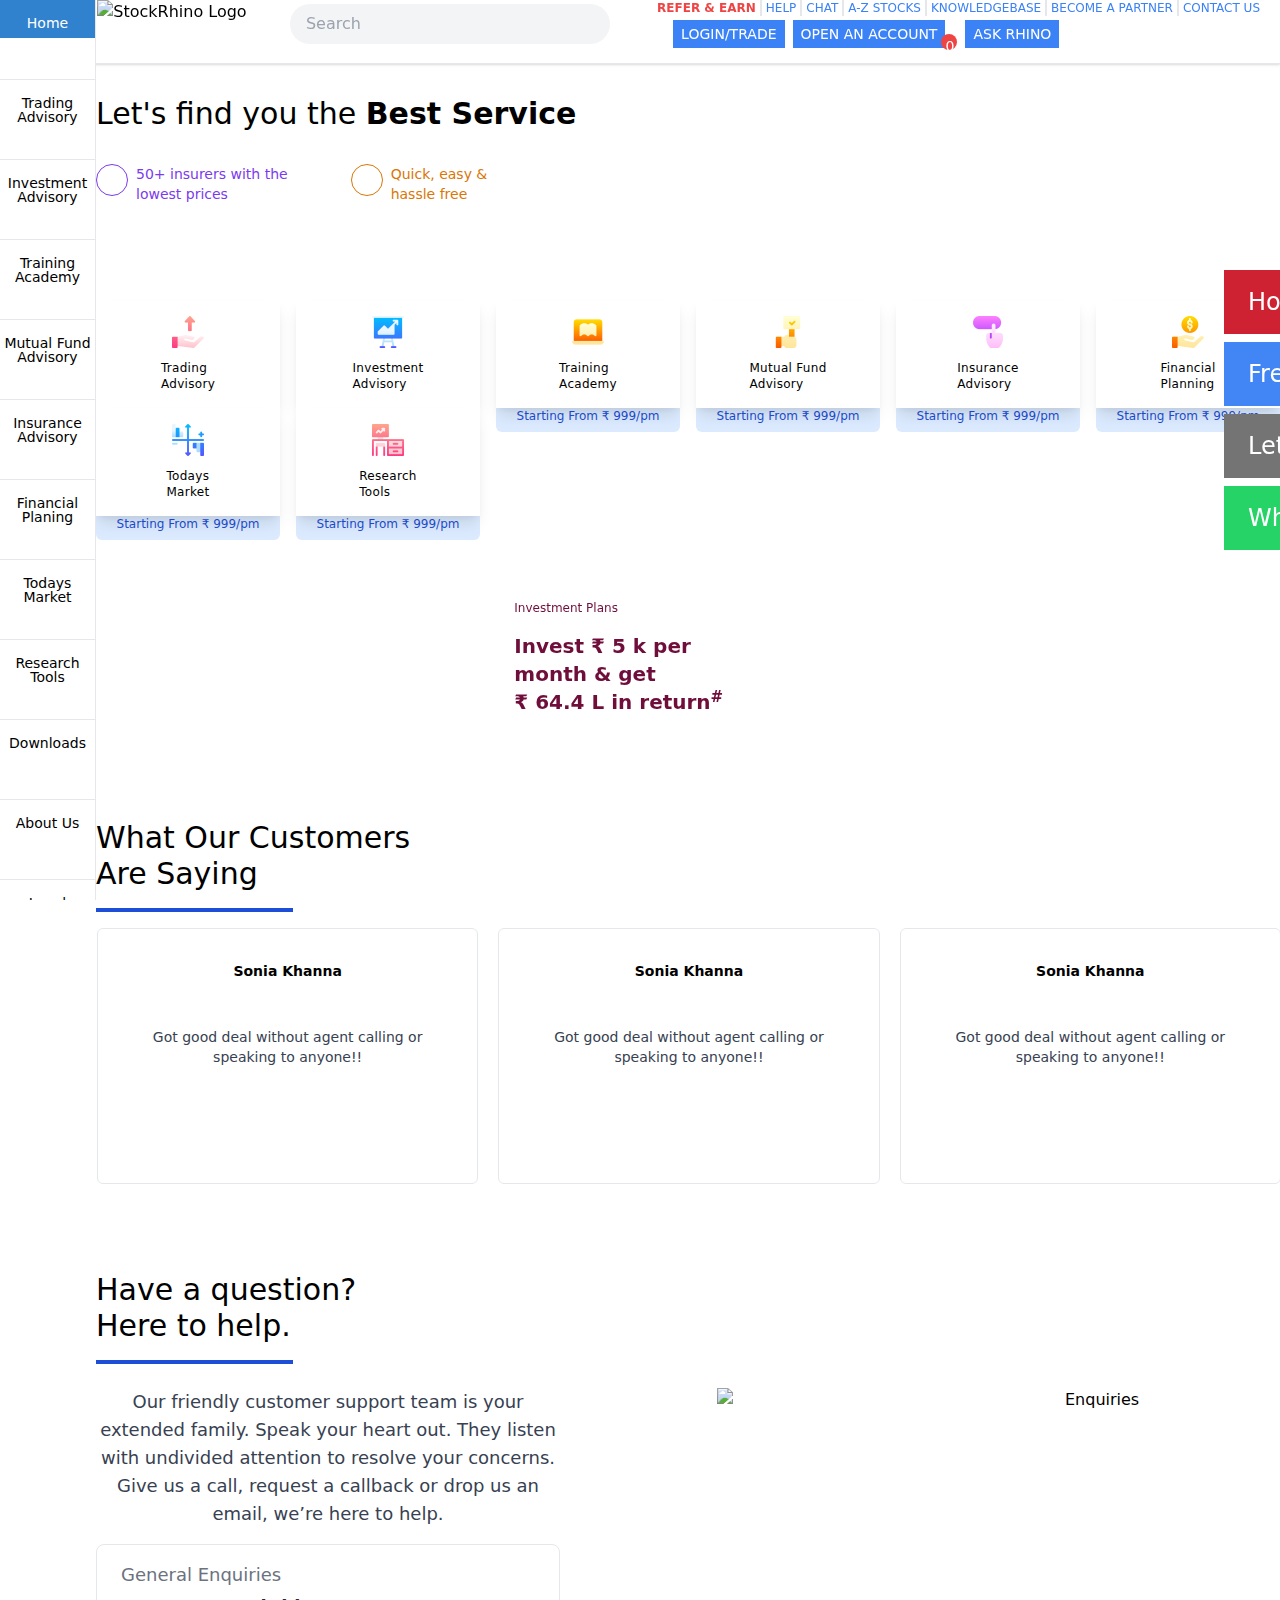
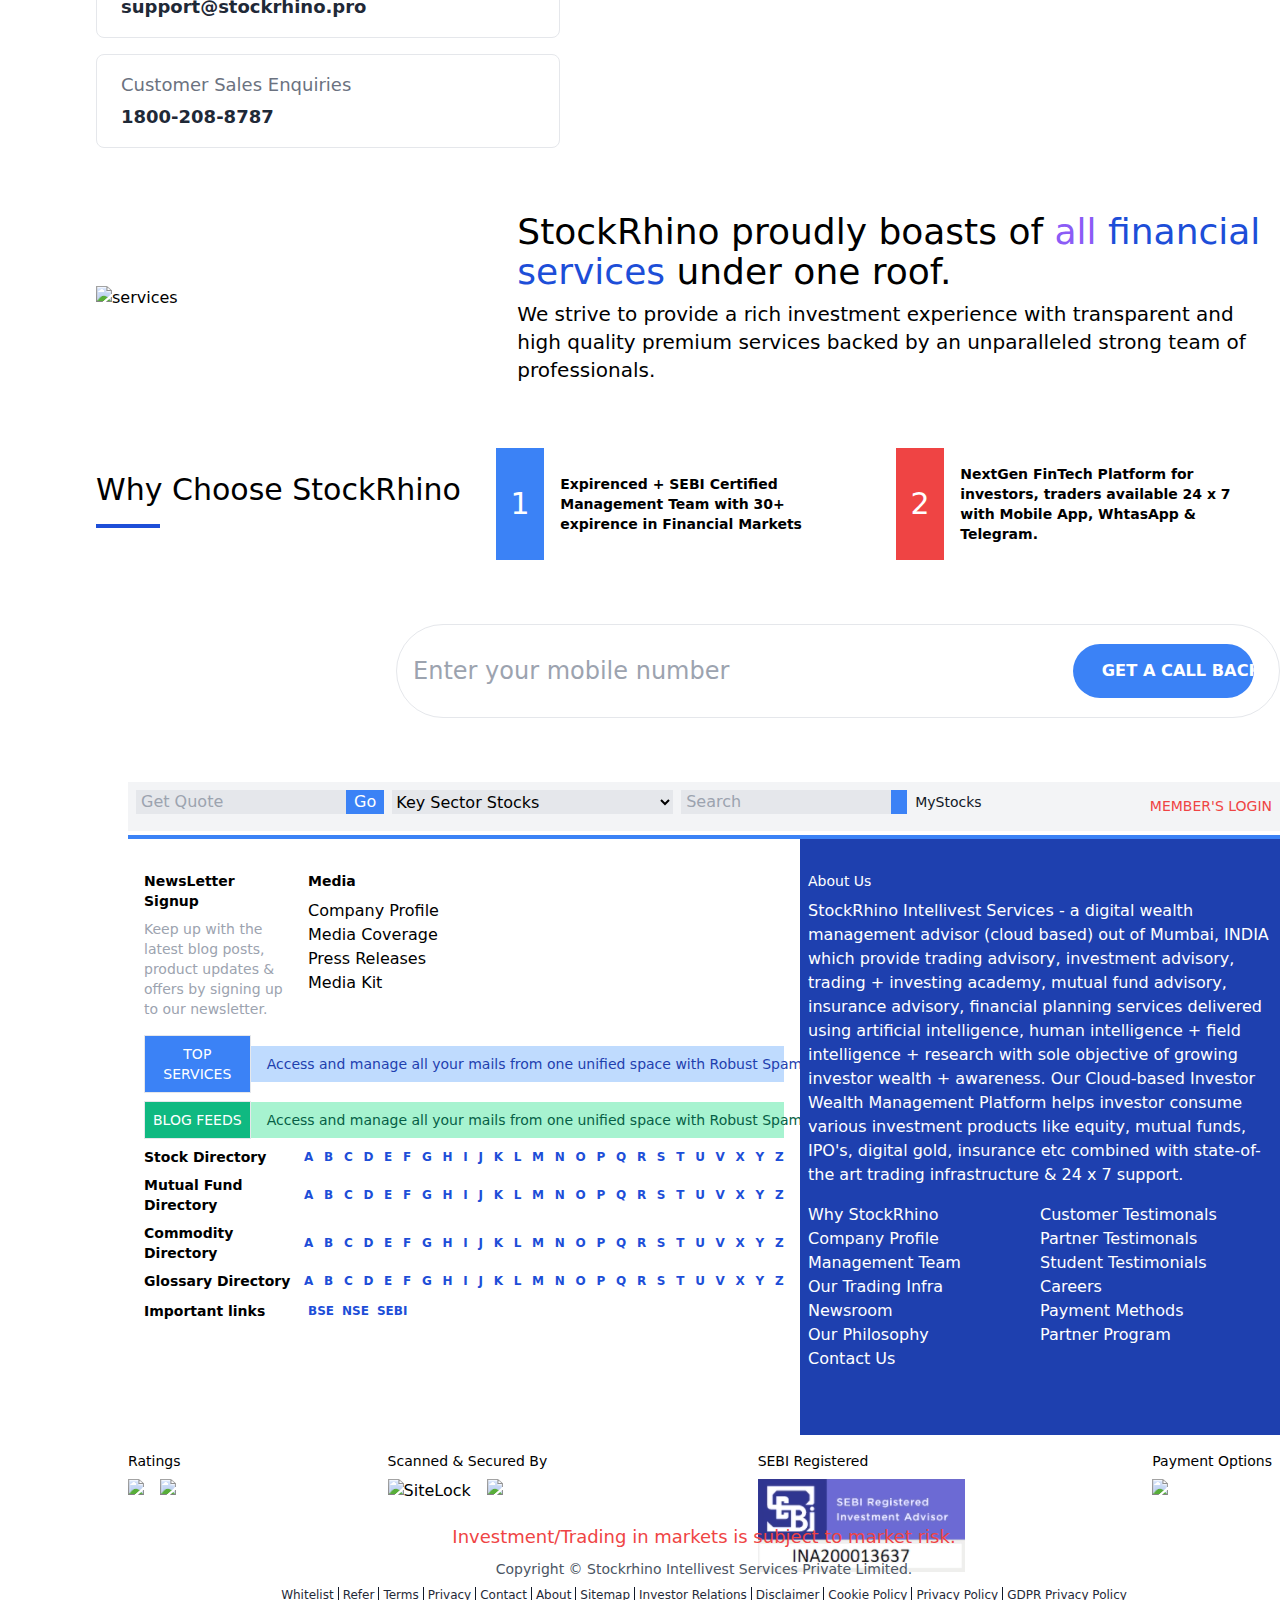
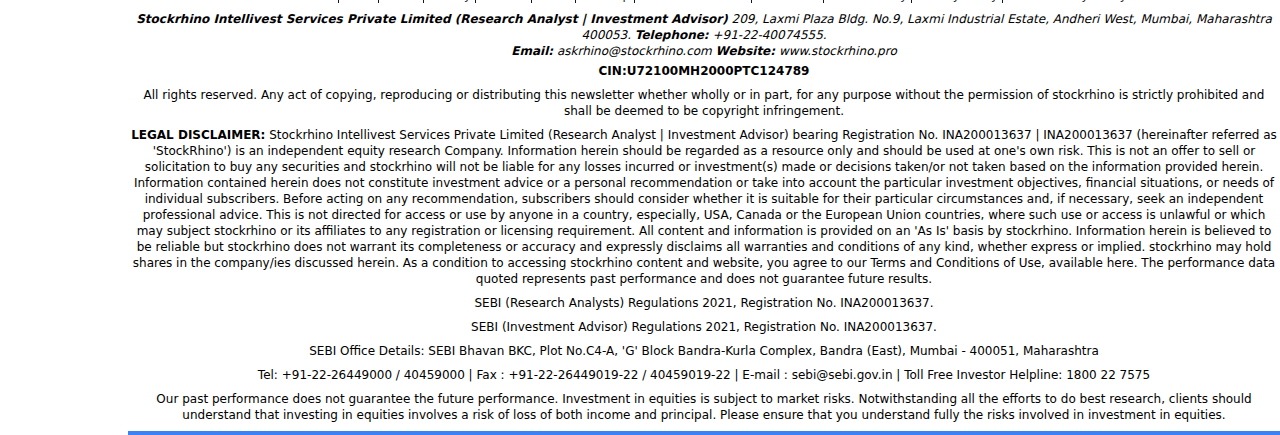
==== commit db84bb10: "update 1.0 made footer responsive and changed header logo width" ====
--- a/index.html
+++ b/index.html
@@ -24,7 +24,7 @@
     <div class="bg-white pr-2 w-full h-16 order-1 md:order-2 border-b shadow">
       <div class="flex items-center justify-between">
         <div class="stock-rhino-logo">
-          <img class="ml-2 h-16" src="https://www.stockrhino.pro/hubfs/StockRhino/logo.png" alt="StockRhino Logo" />
+          <img class="ml-2 h-12 lg:h-16" src="https://www.stockrhino.pro/hubfs/StockRhino/logo.png" alt="StockRhino Logo" />
         </div>
         <div class="stock-rhino-search hidden visible lg:block">
           <form class="flex items-center relative ">
@@ -773,74 +773,74 @@
       </nav>
     </div>
   </header>
-  <main class="pt-16 pl-32">
-
-  <!-- Pricing Tab -->
-  <div class="container mx-auto">
-    <div class="py-8 w-full lg:w-5/12">
-      <p class="text-3xl">Let's find you the <span class="font-bold">Best Service</span></p>
-      <div class="grid grid-cols-2 gap-4 my-8">
-        <div class="flex items center">
-          <div class="rounded-full h-8 w-8 flex items-center justify-center border  border-purple-600 p-1 mr-2"><i
-              class="las la-tasks text-2xl text-purple-600"></i></div>
-          <p class="text-sm text-purple-600">50+ insurers with the<br>
-            lowest prices</p>
-        </div>
-        <div class="flex items center">
-          <div class="rounded-full h-8 w-8 flex items-center justify-center border  border-yellow-600 p-1 mr-2"><i
-              class="las la-bolt text-2xl text-yellow-600"></i></div>
-          <p class="text-sm text-yellow-600">Quick, easy &<br>
-            hassle free</p>
+  <main class="pt-16 lg:pl-24">
+
+    <!-- Pricing Tab -->
+    <div class="container mx-auto">
+      <div class="py-8 w-full lg:w-5/12">
+        <p class="text-3xl">Let's find you the <span class="font-bold">Best Service</span></p>
+        <div class="grid grid-cols-2 gap-4 my-8">
+          <div class="flex items center">
+            <div class="rounded-full h-8 w-8 flex items-center justify-center border  border-purple-600 p-1 mr-2"><i
+                class="las la-tasks text-2xl text-purple-600"></i></div>
+            <p class="text-sm text-purple-600">50+ insurers with the<br>
+              lowest prices</p>
+          </div>
+          <div class="flex items center">
+            <div class="rounded-full h-8 w-8 flex items-center justify-center border  border-yellow-600 p-1 mr-2"><i
+                class="las la-bolt text-2xl text-yellow-600"></i></div>
+            <p class="text-sm text-yellow-600">Quick, easy &<br>
+              hassle free</p>
+          </div>
         </div>
       </div>
     </div>
-  </div>
-
-  <div class="grid__accordion container mx-auto mt-8 mb-16">
-
-    <a href="#" class="grid__accordion__item relative" tabindex="1">
-      <div class="absolute -bottom-6 left-0 right-0 bg-blue-100 rounded-md px-1 py-2 -z-20">
-        <p class="text-xs text-center font-medium text-blue-700">Starting From ₹ 999/pm</p>
-      </div>
-      <img class="w-8 h-8 mb-3" src="./assets/images/icons/trading-advisory.png">
-      <p class="text-xs tracking-wide leading-4 font-medium">Trading <br>Advisory</p>
-    </a>
-    <div class="grid__accordion__description">
-      <div class="pr-2 py-8 flex flex-col md:flex-row items-start">
-
-        <div class="pricing-tabs w-100 md:w-1/5">
-          <div
-            class="p-2 text-blue-800 text-md font-medium mb-2 hover:bg-blue-100 cursor-pointer activePricingTab bg-blue-100"
-            tabindex="1">Index Trading</div>
-          <div class="p-2 text-blue-800 bg-blue-50 text-md font-medium mb-2 hover:bg-blue-100 cursor-pointer"
-            tabindex="2">
-            IntraDay Trading</div>
-          <div class="p-2 text-blue-800 bg-blue-50 text-md font-medium mb-2 hover:bg-blue-100 cursor-pointer"
-            tabindex="3">
-            BTST Trading</div>
-          <div class="p-2 text-blue-800 bg-blue-50 text-md font-medium mb-2 hover:bg-blue-100 cursor-pointer"
-            tabindex="4">F
-            & O Trading</div>
-          <div class="p-2 text-blue-800 bg-blue-50 text-md font-medium mb-2 hover:bg-blue-100 cursor-pointer"
-            tabindex="5">
-            Swing Trading</div>
-          <div class="p-2 text-blue-800 bg-blue-50 text-md font-medium mb-2 hover:bg-blue-100 cursor-pointer"
-            tabindex="6">
-            Live Trading (Assisted)</div>
-          <div class="p-2 text-blue-800 bg-blue-50 text-md font-medium mb-2 hover:bg-blue-100 cursor-pointer"
-            tabindex="7">
-            Commodity Trading</div>
-          <div class="p-2 text-blue-800 bg-blue-50 text-md font-medium mb-2 hover:bg-blue-100 cursor-pointer"
-            tabindex="8">
-            Currency Trading</div>
-          <div class="p-2 text-blue-800 bg-blue-50 text-md font-medium mb-2 hover:bg-blue-100 cursor-pointer"
-            tabindex="9">
-            Fast Profits Reports</div>
-        </div>
-        <div class="pricing-tabs-content w-0 md:w-4/5 pl-2">
-
-          <div class="pricingTabContent text-3xl activePricingTabContent" tabcontentindex="1">
-            <!-- <div class="flex items-center justify-center p-2 rounded-md text-white font-bold w-100 my-8"
+
+    <div class="grid__accordion container mx-auto mt-8 mb-16">
+
+      <a href="#" class="grid__accordion__item relative" tabindex="1">
+        <div class="absolute -bottom-6 left-0 right-0 bg-blue-100 rounded-md px-1 py-2 -z-20">
+          <p class="text-xs text-center font-medium text-blue-700">Starting From ₹ 999/pm</p>
+        </div>
+        <img class="w-8 h-8 mb-3" src="./assets/images/icons/trading-advisory.png">
+        <p class="text-xs tracking-wide leading-4 font-medium">Trading <br>Advisory</p>
+      </a>
+      <div class="grid__accordion__description">
+        <div class="pr-2 py-8 flex flex-col md:flex-row items-start">
+
+          <div class="pricing-tabs w-100 md:w-1/5">
+            <div
+              class="p-2 text-blue-800 text-md font-medium mb-2 hover:bg-blue-100 cursor-pointer activePricingTab bg-blue-100"
+              tabindex="1">Index Trading</div>
+            <div class="p-2 text-blue-800 bg-blue-50 text-md font-medium mb-2 hover:bg-blue-100 cursor-pointer"
+              tabindex="2">
+              IntraDay Trading</div>
+            <div class="p-2 text-blue-800 bg-blue-50 text-md font-medium mb-2 hover:bg-blue-100 cursor-pointer"
+              tabindex="3">
+              BTST Trading</div>
+            <div class="p-2 text-blue-800 bg-blue-50 text-md font-medium mb-2 hover:bg-blue-100 cursor-pointer"
+              tabindex="4">F
+              & O Trading</div>
+            <div class="p-2 text-blue-800 bg-blue-50 text-md font-medium mb-2 hover:bg-blue-100 cursor-pointer"
+              tabindex="5">
+              Swing Trading</div>
+            <div class="p-2 text-blue-800 bg-blue-50 text-md font-medium mb-2 hover:bg-blue-100 cursor-pointer"
+              tabindex="6">
+              Live Trading (Assisted)</div>
+            <div class="p-2 text-blue-800 bg-blue-50 text-md font-medium mb-2 hover:bg-blue-100 cursor-pointer"
+              tabindex="7">
+              Commodity Trading</div>
+            <div class="p-2 text-blue-800 bg-blue-50 text-md font-medium mb-2 hover:bg-blue-100 cursor-pointer"
+              tabindex="8">
+              Currency Trading</div>
+            <div class="p-2 text-blue-800 bg-blue-50 text-md font-medium mb-2 hover:bg-blue-100 cursor-pointer"
+              tabindex="9">
+              Fast Profits Reports</div>
+          </div>
+          <div class="pricing-tabs-content w-0 md:w-4/5 pl-2">
+
+            <div class="pricingTabContent text-3xl activePricingTabContent" tabcontentindex="1">
+              <!-- <div class="flex items-center justify-center p-2 rounded-md text-white font-bold w-100 my-8"
               id="pricingDuration">
               <div
                 class="bg-blue-700 border border-blue-700 rounded-l p-2 text-center text-sm transition-all cursor-pointer"
@@ -854,437 +854,475 @@
 
             </div> -->
 
-            <div class="grid grid-cols-1 lg:grid-cols-3 gap-4">
-
-              <div class="scale-100 hover:scale-105 transform transition-all border rounded-md p-4 relative bg-white">
-                <div class="text-blue-600 font-medium text-lg mb-6 text-center">Cash Intraday</div>
-                <p class="planPrice text-3xl font-bold text-blue-500 text-center" monthly="6999" quarterly="15999"
-                  semiAnually="26999"><span id="price">6999</span> INR</p>
-                <p class="mb-6 text-lg text-gray-400 text-center italic">/mo (excl. GST)</p>
-                <select class="w-full p-1 text-lg text-center mb-6 border">
-                  <option>Monthly</option>
-                  <option>Quarterly</option>
-                  <option>Semi Anually</option>
-                </select>
-                <ul class="mb-6 ">
-
-                  <li class="flex items-start text-sm font-medium opacity-70 leading-snug mb-3 text-gray-800"><i
-                      class="las la-check text-md mr-2 text-blue-500"></i>Required minimum investment INR 50,000/-
-                  </li>
-                  <li class="flex items-start text-sm font-medium opacity-70 leading-snug mb-3 text-gray-800"><i
-                      class="las la-check text-md mr-2 text-blue-500"></i>Client will get 1-3 recommendation per
-                    trading session.</li>
-                  <li class="flex items-start text-sm font-medium opacity-70 leading-snug mb-3 text-gray-800"><i
-                      class="las la-check text-md mr-2 text-blue-500"></i>Calls will be depending on technical level &
-                    market movements.</li>
-                  <li class="flex items-start text-sm font-medium opacity-70 leading-snug mb-3 text-gray-800"><i
-                      class="las la-check text-md mr-2 text-blue-500"></i>Follow-up during market hours and Sharing of
-                    all-important news via Whatsapp.</li>
-                  <li class="flex items-start text-sm font-medium opacity-70 leading-snug mb-3 text-gray-800"><i
-                      class="las la-check text-md mr-2 text-blue-500"></i>Recommendation availed through WhatsApp on
-                    registered mobile number.</li>
-                  <li class="flex items-start text-sm font-medium opacity-70 leading-snug mb-3 text-gray-800"><i
-                      class="las la-check text-md mr-2 text-blue-500"></i>Place order 1 tick prior to the level for
-                    safe trading.</li>
-                  <li class="flex items-start text-sm font-medium opacity-70 leading-snug mb-3 text-gray-800"><i
-                      class="las la-check text-md mr-2 text-blue-500"></i>Book half quantity on 1st Target and revised
-                    SL at cost.</li>
-                  <li class="flex items-start text-sm font-medium opacity-70 leading-snug mb-3 text-gray-800"><i
-                      class="las la-check text-md mr-2 text-blue-500"></i>Client can trade on recommendation as per
-                    his/her suitability but always need to maintain same volume on every trade.</li>
-                  <li class="flex items-start text-sm font-medium opacity-70 leading-snug mb-3 text-gray-800"><i
-                      class="las la-check text-md mr-2 text-blue-500"></i>The track record will be maintained
-                    according to the 2,00,000 volume per trade.</li>
-                </ul>
-                <a href="" title=""
-                  class="p-2 rounded text-center text-white bg-blue-500 hover:bg-blue-600 text-lg w-full"
-                  type="button">Choose This Plan</a>
+              <div class="grid grid-cols-1 lg:grid-cols-3 gap-4">
+
+                <div class="scale-100 hover:scale-105 transform transition-all border rounded-md p-4 relative bg-white">
+                  <div class="text-blue-600 font-medium text-lg mb-6 text-center">Cash Intraday</div>
+                  <p class="planPrice text-3xl font-bold text-blue-500 text-center" monthly="6999" quarterly="15999"
+                    semiAnually="26999"><span id="price">6999</span> INR</p>
+                  <p class="mb-6 text-lg text-gray-400 text-center italic">/mo (excl. GST)</p>
+                  <select class="w-full p-1 text-lg text-center mb-6 border">
+                    <option>Monthly</option>
+                    <option>Quarterly</option>
+                    <option>Semi Anually</option>
+                  </select>
+                  <ul class="mb-6 ">
+
+                    <li class="flex items-start text-sm font-medium opacity-70 leading-snug mb-3 text-gray-800"><i
+                        class="las la-check text-md mr-2 text-blue-500"></i>Required minimum investment INR 50,000/-
+                    </li>
+                    <li class="flex items-start text-sm font-medium opacity-70 leading-snug mb-3 text-gray-800"><i
+                        class="las la-check text-md mr-2 text-blue-500"></i>Client will get 1-3 recommendation per
+                      trading session.</li>
+                    <li class="flex items-start text-sm font-medium opacity-70 leading-snug mb-3 text-gray-800"><i
+                        class="las la-check text-md mr-2 text-blue-500"></i>Calls will be depending on technical level &
+                      market movements.</li>
+                    <li class="flex items-start text-sm font-medium opacity-70 leading-snug mb-3 text-gray-800"><i
+                        class="las la-check text-md mr-2 text-blue-500"></i>Follow-up during market hours and Sharing of
+                      all-important news via Whatsapp.</li>
+                    <li class="flex items-start text-sm font-medium opacity-70 leading-snug mb-3 text-gray-800"><i
+                        class="las la-check text-md mr-2 text-blue-500"></i>Recommendation availed through WhatsApp on
+                      registered mobile number.</li>
+                    <li class="flex items-start text-sm font-medium opacity-70 leading-snug mb-3 text-gray-800"><i
+                        class="las la-check text-md mr-2 text-blue-500"></i>Place order 1 tick prior to the level for
+                      safe trading.</li>
+                    <li class="flex items-start text-sm font-medium opacity-70 leading-snug mb-3 text-gray-800"><i
+                        class="las la-check text-md mr-2 text-blue-500"></i>Book half quantity on 1st Target and revised
+                      SL at cost.</li>
+                    <li class="flex items-start text-sm font-medium opacity-70 leading-snug mb-3 text-gray-800"><i
+                        class="las la-check text-md mr-2 text-blue-500"></i>Client can trade on recommendation as per
+                      his/her suitability but always need to maintain same volume on every trade.</li>
+                    <li class="flex items-start text-sm font-medium opacity-70 leading-snug mb-3 text-gray-800"><i
+                        class="las la-check text-md mr-2 text-blue-500"></i>The track record will be maintained
+                      according to the 2,00,000 volume per trade.</li>
+                  </ul>
+                  <a href="" title=""
+                    class="p-2 rounded text-center text-white bg-blue-500 hover:bg-blue-600 text-lg w-full"
+                    type="button">Choose This Plan</a>
+                </div>
+
+                <div
+                  class="scale-100 hover:scale-105 transform transition-all border rounded-md p-4 relative bg-white ">
+                  <div class="text-blue-600 font-medium text-lg mb-6 text-center">Future Intraday</div>
+                  <p class="planPrice text-3xl font-bold text-blue-500 text-center" monthly="7999" quarterly="17999"
+                    semiAnually="30999"><span id="price">7999</span> INR</p>
+                  <p class="mb-6 text-lg text-gray-400 text-center italic">/mo (excl. GST)</p>
+                  <select class="w-full p-1 text-lg text-center mb-6 border">
+                    <option>Monthly</option>
+                    <option>Quarterly</option>
+                    <option>Semi Anually</option>
+                  </select>
+
+                  <ul class="mb-6">
+
+                    <li class="flex items-start text-sm font-medium opacity-70 leading-snug mb-3 text-gray-800"><i
+                        class="las la-check text-md mr-2 text-blue-500"></i>Required minimum investment INR 1,00,000/-
+                    </li>
+                    <li class="flex items-start text-sm font-medium opacity-70 leading-snug mb-3 text-gray-800"><i
+                        class="las la-check text-md mr-2 text-blue-500"></i>Client will get 1-2 recommendation per
+                      trading session with proper Stop-loss & Target.</li>
+                    <li class="flex items-start text-sm font-medium opacity-70 leading-snug mb-3 text-gray-800"><i
+                        class="las la-check text-md mr-2 text-blue-500"></i>Recommendation will be depending on
+                      technical level & market movements</li>
+                    <li class="flex items-start text-sm font-medium opacity-70 leading-snug mb-3 text-gray-800"><i
+                        class="las la-check text-md mr-2 text-blue-500"></i>Risk & reward ratio 1:1 with respect to
+                      Final TGT and SL.</li>
+                    <li class="flex items-start text-sm font-medium opacity-70 leading-snug mb-3 text-gray-800"><i
+                        class="las la-check text-md mr-2 text-blue-500"></i>Follow-up during market hours and sharing of
+                      all-important news. </li>
+                    <li class="flex items-start text-sm font-medium opacity-70 leading-snug mb-3 text-gray-800"><i
+                        class="las la-check text-md mr-2 text-blue-500"></i>Recommendations availed through Whatsapp
+                      ONLY on registered mobile number. </li>
+                    <li class="flex items-start text-sm font-medium opacity-70 leading-snug mb-3 text-gray-800"><i
+                        class="las la-check text-md mr-2 text-blue-500"></i>NIFTY Review on daily basis, support and
+                      resistance with global market updates.</li>
+                    <li class="flex items-start text-sm font-medium opacity-70 leading-snug mb-3 text-gray-800"><i
+                        class="las la-check text-md mr-2 text-blue-500"></i>Place order 1 tick prior to the level for
+                      safe trading. </li>
+                    <li class="flex items-start text-sm font-medium opacity-70 leading-snug mb-3 text-gray-800"><i
+                        class="las la-check text-md mr-2 text-blue-500"></i>Book half quantity on 1st Target and revised
+                      SL at cost. </li>
+                    <li class="flex items-start text-sm font-medium opacity-70 leading-snug mb-3 text-gray-800"><i
+                        class="las la-check text-md mr-2 text-blue-500"></i>Client can trade on recommendation as per
+                      his/her suitability but always need to maintain same volume on every trade. </li>
+                    <li class="flex items-start text-sm font-medium opacity-70 leading-snug mb-3 text-gray-800"><i
+                        class="las la-check text-md mr-2 text-blue-500"></i>The track record will be maintained
+                      according to the 2 lot per trade. </li>
+                  </ul>
+                  <a href="" title=""
+                    class="p-2 rounded text-center text-white bg-blue-700 hover:bg-blue-600 text-lg w-full"
+                    type="button">Choose This Plan</a>
+                </div>
+
+                <div class="scale-100 hover:scale-105 transform transition-all border rounded-md p-4 relative bg-white">
+                  <div class="text-blue-600 font-medium text-lg mb-6 text-center">Option Call Put Intraday</div>
+                  <p class="planPrice text-3xl font-bold text-blue-500 text-center" monthly="7999" quarterly="17999"
+                    semiAnually="30999"><span id="price">7999</span> INR</p>
+                  <p class="mb-6 text-lg text-gray-400 text-center italic">/mo (excl. GST)</p>
+                  <select class="w-full p-1 text-lg text-center mb-6 border">
+                    <option>Monthly</option>
+                    <option>Quarterly</option>
+                    <option>Semi Anually</option>
+                  </select>
+
+                  <ul
+                    class="mb-6                                                                                                                                                                                                                                                                                                                                                                                                                                                                                                                                                                                                                                                                                                                                                                                                                                                                                                                                                                                                                                                                                                                                                                                                                                                                                                                                                                                                                                                                                                                                                                                                                                                                                                                                                                                                                                                                                                                                                                                                                                                                                                                                                                                                                                                                                                                                                                                                                                                                                                                                                                                                                                                                                                                                                                                                                                                                                                                                                                                                                                                                                                                                                                                                                                                                                                                                                                                                                                                                                                                                                                                                                                                                                                                                                                                                                                                                                                                                                                                                                                                                                                                                                                                                                                                                                                                                                                                                                                                                                                                                                                                                                                                                                                                                                                                                                                                                                                                                                                                                                                                                                                                                                                                                                                                                                                                                                                                                                                                                                                                                                                                                                                                                                                                                                                                                                                                                                                                                                                                                                                                                                                                                                                                                                                                                                                                                                                                                                                                                                                                                                                                                                                                                                                                                                                                                                                                                                                                                                                                                                                                                                                                                                                                                                                                                                                                                                                                                                                                                                                                                                                                                                                                                                                                                                                                                                                                                                                                                                                                                                                                                                                                                                                                                                                                                                                                                                                         ">
+
+                    <li class="flex items-start text-sm font-medium opacity-70 leading-snug mb-3 text-gray-800"><i
+                        class="las la-check text-md mr-2 text-blue-500"></i>Required minimum investment INR 50,000/-
+                    </li>
+                    <li class="flex items-start text-sm font-medium opacity-70 leading-snug mb-3 text-gray-800"><i
+                        class="las la-check text-md mr-2 text-blue-500"></i>Client will get 1-2 recommendation per day.
+                    </li>
+                    <li class="flex items-start text-sm font-medium opacity-70 leading-snug mb-3 text-gray-800"><i
+                        class="las la-check text-md mr-2 text-blue-500"></i>Follow-up during Market hours and Sharing of
+                      all-important news</li>
+                    <li class="flex items-start text-sm font-medium opacity-70 leading-snug mb-3 text-gray-800"><i
+                        class="las la-check text-md mr-2 text-blue-500"></i>NIFTY Reviews on daily basis, support and
+                      resistance with global market updates. </li>
+                    <li class="flex items-start text-sm font-medium opacity-70 leading-snug mb-3 text-gray-800"><i
+                        class="las la-check text-md mr-2 text-blue-500"></i>Risk & Reward Ratio 1:1 with respect to
+                      Final TGT and Stop-Loss.</li>
+                    <li class="flex items-start text-sm font-medium opacity-70 leading-snug mb-3 text-gray-800"><i
+                        class="las la-check text-md mr-2 text-blue-500"></i>Recommendation depends on technical research
+                      and valid for intra-day only. </li>
+                    <li class="flex items-start text-sm font-medium opacity-70 leading-snug mb-3 text-gray-800"><i
+                        class="las la-check text-md mr-2 text-blue-500"></i>Place order 1 tick prior to the level for
+                      safe trading.</li>
+                    <li class="flex items-start text-sm font-medium opacity-70 leading-snug mb-3 text-gray-800"><i
+                        class="las la-check text-md mr-2 text-blue-500"></i>Book half quantity on 1st Target and revised
+                      SL at cost.</li>
+                    <li class="flex items-start text-sm font-medium opacity-70 leading-snug mb-3 text-gray-800"><i
+                        class="las la-check text-md mr-2 text-blue-500"></i>Client can trade on recommendation as per
+                      his/her suitability but always need to maintain same volume on every trade.</li>
+                    <li class="flex items-start text-sm font-medium opacity-70 leading-snug mb-3 text-gray-800"><i
+                        class="las la-check text-md mr-2 text-blue-500"></i>The track record will be maintained
+                      according to the 2 Lot per trade.</li>
+                  </ul>
+                  <a href="" title=""
+                    class="p-2 rounded text-center text-white bg-blue-900 hover:bg-blue-600 mb-6 text-lg w-full"
+                    type="button">Choose This Plan</a>
+                </div>
+
+
               </div>
 
-              <div
-                class="scale-100 hover:scale-105 transform transition-all border rounded-md p-4 relative bg-white ">
-                <div class="text-blue-600 font-medium text-lg mb-6 text-center">Future Intraday</div>
-                <p class="planPrice text-3xl font-bold text-blue-500 text-center" monthly="7999" quarterly="17999"
-                  semiAnually="30999"><span id="price">7999</span> INR</p>
-                <p class="mb-6 text-lg text-gray-400 text-center italic">/mo (excl. GST)</p>
-                <select class="w-full p-1 text-lg text-center mb-6 border">
-                  <option>Monthly</option>
-                  <option>Quarterly</option>
-                  <option>Semi Anually</option>
-                </select>
-
-                <ul class="mb-6">
-
-                  <li class="flex items-start text-sm font-medium opacity-70 leading-snug mb-3 text-gray-800"><i
-                      class="las la-check text-md mr-2 text-blue-500"></i>Required minimum investment INR 1,00,000/-
-                  </li>
-                  <li class="flex items-start text-sm font-medium opacity-70 leading-snug mb-3 text-gray-800"><i
-                      class="las la-check text-md mr-2 text-blue-500"></i>Client will get 1-2 recommendation per
-                    trading session with proper Stop-loss & Target.</li>
-                  <li class="flex items-start text-sm font-medium opacity-70 leading-snug mb-3 text-gray-800"><i
-                      class="las la-check text-md mr-2 text-blue-500"></i>Recommendation will be depending on
-                    technical level & market movements</li>
-                  <li class="flex items-start text-sm font-medium opacity-70 leading-snug mb-3 text-gray-800"><i
-                      class="las la-check text-md mr-2 text-blue-500"></i>Risk & reward ratio 1:1 with respect to
-                    Final TGT and SL.</li>
-                  <li class="flex items-start text-sm font-medium opacity-70 leading-snug mb-3 text-gray-800"><i
-                      class="las la-check text-md mr-2 text-blue-500"></i>Follow-up during market hours and sharing of
-                    all-important news. </li>
-                  <li class="flex items-start text-sm font-medium opacity-70 leading-snug mb-3 text-gray-800"><i
-                      class="las la-check text-md mr-2 text-blue-500"></i>Recommendations availed through Whatsapp
-                    ONLY on registered mobile number. </li>
-                  <li class="flex items-start text-sm font-medium opacity-70 leading-snug mb-3 text-gray-800"><i
-                      class="las la-check text-md mr-2 text-blue-500"></i>NIFTY Review on daily basis, support and
-                    resistance with global market updates.</li>
-                  <li class="flex items-start text-sm font-medium opacity-70 leading-snug mb-3 text-gray-800"><i
-                      class="las la-check text-md mr-2 text-blue-500"></i>Place order 1 tick prior to the level for
-                    safe trading. </li>
-                  <li class="flex items-start text-sm font-medium opacity-70 leading-snug mb-3 text-gray-800"><i
-                      class="las la-check text-md mr-2 text-blue-500"></i>Book half quantity on 1st Target and revised
-                    SL at cost. </li>
-                  <li class="flex items-start text-sm font-medium opacity-70 leading-snug mb-3 text-gray-800"><i
-                      class="las la-check text-md mr-2 text-blue-500"></i>Client can trade on recommendation as per
-                    his/her suitability but always need to maintain same volume on every trade. </li>
-                  <li class="flex items-start text-sm font-medium opacity-70 leading-snug mb-3 text-gray-800"><i
-                      class="las la-check text-md mr-2 text-blue-500"></i>The track record will be maintained
-                    according to the 2 lot per trade. </li>
-                </ul>
-                <a href="" title=""
-                  class="p-2 rounded text-center text-white bg-blue-700 hover:bg-blue-600 text-lg w-full"
-                  type="button">Choose This Plan</a>
-              </div>
-
-              <div class="scale-100 hover:scale-105 transform transition-all border rounded-md p-4 relative bg-white">
-                <div class="text-blue-600 font-medium text-lg mb-6 text-center">Option Call Put Intraday</div>
-                <p class="planPrice text-3xl font-bold text-blue-500 text-center" monthly="7999" quarterly="17999"
-                  semiAnually="30999"><span id="price">7999</span> INR</p>
-                <p class="mb-6 text-lg text-gray-400 text-center italic">/mo (excl. GST)</p>
-                <select class="w-full p-1 text-lg text-center mb-6 border">
-                  <option>Monthly</option>
-                  <option>Quarterly</option>
-                  <option>Semi Anually</option>
-                </select>
-
-                <ul
-                  class="mb-6                                                                                                                                                                                                                                                                                                                                                                                                                                                                                                                                                                                                                                                                                                                                                                                                                                                                                                                                                                                                                                                                                                                                                                                                                                                                                                                                                                                                                                                                                                                                                                                                                                                                                                                                                                                                                                                                                                                                                                                                                                                                                                                                                                                                                                                                                                                                                                                                                                                                                                                                                                                                                                                                                                                                                                                                                                                                                                                                                                                                                                                                                                                                                                                                                                                                                                                                                                                                                                                                                                                                                                                                                                                                                                                                                                                                                                                                                                                                                                                                                                                                                                                                                                                                                                                                                                                                                                                                                                                                                                                                                                                                                                                                                                                                                                                                                                                                                                                                                                                                                                                                                                                                                                                                                                                                                                                                                                                                                                                                                                                                                                                                                                                                                                                                                                                                                                                                                                                                                                                                                                                                                                                                                                                                                                                                                                                                                                                                                                                                                                                                                                                                                                                                                                                                                                                                                                                                                                                                                                                                                                                                                                                                                                                                                                                                                                                                                                                                                                                                                                                                                                                                                                                                                                                                                                                                                                                                                                                                                                                                                                                                                                                                                                                                                                                                                                                                                                         ">
-
-                  <li class="flex items-start text-sm font-medium opacity-70 leading-snug mb-3 text-gray-800"><i
-                      class="las la-check text-md mr-2 text-blue-500"></i>Required minimum investment INR 50,000/-
-                  </li>
-                  <li class="flex items-start text-sm font-medium opacity-70 leading-snug mb-3 text-gray-800"><i
-                      class="las la-check text-md mr-2 text-blue-500"></i>Client will get 1-2 recommendation per day.
-                  </li>
-                  <li class="flex items-start text-sm font-medium opacity-70 leading-snug mb-3 text-gray-800"><i
-                      class="las la-check text-md mr-2 text-blue-500"></i>Follow-up during Market hours and Sharing of
-                    all-important news</li>
-                  <li class="flex items-start text-sm font-medium opacity-70 leading-snug mb-3 text-gray-800"><i
-                      class="las la-check text-md mr-2 text-blue-500"></i>NIFTY Reviews on daily basis, support and
-                    resistance with global market updates. </li>
-                  <li class="flex items-start text-sm font-medium opacity-70 leading-snug mb-3 text-gray-800"><i
-                      class="las la-check text-md mr-2 text-blue-500"></i>Risk & Reward Ratio 1:1 with respect to
-                    Final TGT and Stop-Loss.</li>
-                  <li class="flex items-start text-sm font-medium opacity-70 leading-snug mb-3 text-gray-800"><i
-                      class="las la-check text-md mr-2 text-blue-500"></i>Recommendation depends on technical research
-                    and valid for intra-day only. </li>
-                  <li class="flex items-start text-sm font-medium opacity-70 leading-snug mb-3 text-gray-800"><i
-                      class="las la-check text-md mr-2 text-blue-500"></i>Place order 1 tick prior to the level for
-                    safe trading.</li>
-                  <li class="flex items-start text-sm font-medium opacity-70 leading-snug mb-3 text-gray-800"><i
-                      class="las la-check text-md mr-2 text-blue-500"></i>Book half quantity on 1st Target and revised
-                    SL at cost.</li>
-                  <li class="flex items-start text-sm font-medium opacity-70 leading-snug mb-3 text-gray-800"><i
-                      class="las la-check text-md mr-2 text-blue-500"></i>Client can trade on recommendation as per
-                    his/her suitability but always need to maintain same volume on every trade.</li>
-                  <li class="flex items-start text-sm font-medium opacity-70 leading-snug mb-3 text-gray-800"><i
-                      class="las la-check text-md mr-2 text-blue-500"></i>The track record will be maintained
-                    according to the 2 Lot per trade.</li>
-                </ul>
-                <a href="" title=""
-                  class="p-2 rounded text-center text-white bg-blue-900 hover:bg-blue-600 mb-6 text-lg w-full"
-                  type="button">Choose This Plan</a>
-              </div>
-
-
             </div>
-
-          </div>
-          <div class="pricingTabContent text-3xl" tabcontentindex="2">Active Tab 2</div>
-          <div class="pricingTabContent text-3xl" tabcontentindex="3">Active Tab 3</div>
-          <div class="pricingTabContent text-3xl" tabcontentindex="4">Active Tab 4</div>
-          <div class="pricingTabContent text-3xl" tabcontentindex="5">Active Tab 5</div>
-          <div class="pricingTabContent text-3xl" tabcontentindex="6">Active Tab 6</div>
-          <div class="pricingTabContent text-3xl" tabcontentindex="7">Active Tab 7</div>
-          <div class="pricingTabContent text-3xl" tabcontentindex="8">Active Tab 8</div>
-          <div class="pricingTabContent text-3xl" tabcontentindex="9">Active Tab 9</div>
+            <div class="pricingTabContent text-3xl" tabcontentindex="2">Active Tab 2</div>
+            <div class="pricingTabContent text-3xl" tabcontentindex="3">Active Tab 3</div>
+            <div class="pricingTabContent text-3xl" tabcontentindex="4">Active Tab 4</div>
+            <div class="pricingTabContent text-3xl" tabcontentindex="5">Active Tab 5</div>
+            <div class="pricingTabContent text-3xl" tabcontentindex="6">Active Tab 6</div>
+            <div class="pricingTabContent text-3xl" tabcontentindex="7">Active Tab 7</div>
+            <div class="pricingTabContent text-3xl" tabcontentindex="8">Active Tab 8</div>
+            <div class="pricingTabContent text-3xl" tabcontentindex="9">Active Tab 9</div>
+
+          </div>
 
         </div>
 
       </div>
 
+      <a href="#" class="grid__accordion__item relative" tabindex="2">
+        <div class="absolute -bottom-6 left-0 right-0 bg-blue-100 rounded-md px-1 py-2 -z-20">
+          <p class="text-xs text-center font-medium text-blue-700">Starting From ₹ 999/pm</p>
+        </div>
+        <img class="w-8 h-8 mb-3" src="./assets/images/icons/investment-advisory.png">
+        <p class="text-xs tracking-wide leading-4 font-medium">Investment <br>Advisory</p>
+      </a>
+      <div class="grid__accordion__description">
+
+        <div class="pr-2 py-8 flex flex-col md:flex-row items-start">
+
+          <div class="pricing-tabs w-100 md:w-1/5">
+            <div
+              class="p-2 text-blue-800 text-md font-medium mb-2 hover:bg-blue-100 cursor-pointer activePricingTab bg-blue-100"
+              tabindex="1">Index Trading</div>
+            <div class="p-2 text-blue-800 bg-blue-50 text-md font-medium mb-2 hover:bg-blue-100 cursor-pointer"
+              tabindex="2">
+              IntraDay Trading</div>
+            <div class="p-2 text-blue-800 bg-blue-50 text-md font-medium mb-2 hover:bg-blue-100 cursor-pointer"
+              tabindex="3">
+              BTST Trading</div>
+            <div class="p-2 text-blue-800 bg-blue-50 text-md font-medium mb-2 hover:bg-blue-100 cursor-pointer"
+              tabindex="4">F
+              & O Trading</div>
+            <div class="p-2 text-blue-800 bg-blue-50 text-md font-medium mb-2 hover:bg-blue-100 cursor-pointer"
+              tabindex="5">
+              Swing Trading</div>
+            <div class="p-2 text-blue-800 bg-blue-50 text-md font-medium mb-2 hover:bg-blue-100 cursor-pointer"
+              tabindex="6">
+              Live Trading (Assisted)</div>
+            <div class="p-2 text-blue-800 bg-blue-50 text-md font-medium mb-2 hover:bg-blue-100 cursor-pointer"
+              tabindex="7">
+              Commodity Trading</div>
+            <div class="p-2 text-blue-800 bg-blue-50 text-md font-medium mb-2 hover:bg-blue-100 cursor-pointer"
+              tabindex="8">
+              Currency Trading</div>
+            <div class="p-2 text-blue-800 bg-blue-50 text-md font-medium mb-2 hover:bg-blue-100 cursor-pointer"
+              tabindex="9">
+              Fast Profits Reports</div>
+          </div>
+          <div class="pricing-tabs-content w-0 md:w-4/5 p-2">
+
+            <div class="text-3xl activePricingTabContent" tabcontentindex="1">
+
+
+
+            </div>
+            <div class="text-3xl" tabcontentindex="2">Active Tab 2</div>
+            <div class="text-3xl" tabcontentindex="3">Active Tab 3</div>
+            <div class="text-3xl" tabcontentindex="4">Active Tab 4</div>
+            <div class="text-3xl" tabcontentindex="5">Active Tab 5</div>
+            <div class="text-3xl" tabcontentindex="6">Active Tab 6</div>
+            <div class="text-3xl" tabcontentindex="7">Active Tab 7</div>
+            <div class="text-3xl" tabcontentindex="8">Active Tab 8</div>
+            <div class="text-3xl" tabcontentindex="9">Active Tab 9</div>
+
+          </div>
+
+        </div>
+
+      </div>
+
+      <a href="//training.stockrhino.pro" target="_blank" class="grid__accordion__item relative" tabindex="3">
+        <div class="absolute -bottom-6 left-0 right-0 bg-blue-100 rounded-md px-1 py-2 -z-20">
+          <p class="text-xs text-center font-medium text-blue-700">Starting From ₹ 999/pm</p>
+        </div>
+        <img class="w-8 h-8 mb-3" src="./assets/images/icons/training-academy.png">
+        <p class="text-xs tracking-wide leading-4 font-medium">Training <br>Academy</p>
+      </a>
+      <a href="//rhinomf.stockrhino.pro" target="_blank" class="grid__accordion__item relative" tabindex="4">
+        <div class="absolute -bottom-6 left-0 right-0 bg-blue-100 rounded-md px-1 py-2 -z-20">
+          <p class="text-xs text-center font-medium text-blue-700">Starting From ₹ 999/pm</p>
+        </div>
+        <img class="w-8 h-8 mb-3" src="./assets/images/icons/mutual-fund-advisory.png">
+        <p class="text-xs tracking-wide leading-4 font-medium">Mutual Fund<br> Advisory</p>
+      </a>
+      <a href="#" class="grid__accordion__item relative" tabindex="5">
+        <div class="absolute -bottom-6 left-0 right-0 bg-blue-100 rounded-md px-1 py-2 -z-20">
+          <p class="text-xs text-center font-medium text-blue-700">Starting From ₹ 999/pm</p>
+        </div>
+        <img class="w-8 h-8 mb-3" src="./assets/images/icons/insurance-advisory.png">
+        <p class="text-xs tracking-wide leading-4 font-medium">Insurance <br>Advisory</p>
+      </a>
+      <div class="grid__accordion__description">
+        <div class="grid grid-cols-1 md:grid-cols-2 lg:grid-cols-4 gap-4 p-2">
+          <a href="" class="text-lg font-medium text-blue-800 p-1 hover:bg-blue-50 rounded text-left pl-2"
+            title="">Health</a>
+          <a href="" class="text-lg font-medium text-blue-800 p-1 hover:bg-blue-50 rounded text-left pl-2"
+            title="">Life</a>
+          <a href="" class="text-lg font-medium text-blue-800 p-1 hover:bg-blue-50 rounded text-left pl-2"
+            title="">General</a>
+        </div>
+      </div>
+      <a href="#" class="grid__accordion__item relative" tabindex="6">
+        <div class="absolute -bottom-6 left-0 right-0 bg-blue-100 rounded-md px-1 py-2 -z-20">
+          <p class="text-xs text-center font-medium text-blue-700">Starting From ₹ 999/pm</p>
+        </div>
+        <img class="w-8 h-8 mb-3" src="./assets/images/icons/financial-planing.png">
+        <p class="text-xs tracking-wide leading-4 font-medium">Financial <br>Planning</p>
+      </a>
+      <div class="grid__accordion__description">
+        <div class="grid grid-cols-1 md:grid-cols-2 lg:grid-cols-4 gap-4 p-2">
+          <a href="" class="text-lg font-medium text-blue-800 p-1 hover:bg-blue-50 rounded text-left pl-2"
+            title="">Assisted Planner</a>
+          <a href="" class="text-lg font-medium text-blue-800 p-1 hover:bg-blue-50 rounded text-left pl-2"
+            title="">Robotic Planner</a>
+        </div>
+      </div>
+      <a href="#" class="grid__accordion__item relative" tabindex="7">
+        <div class="absolute -bottom-6 left-0 right-0 bg-blue-100 rounded-md px-1 py-2 -z-20">
+          <p class="text-xs text-center font-medium text-blue-700">Starting From ₹ 999/pm</p>
+        </div>
+        <img class="w-8 h-8 mb-3" src="./assets/images/icons/todays-market.png">
+        <p class="text-xs tracking-wide leading-4 font-medium">Todays <br>Market</p>
+      </a>
+      <a href="#" class="grid__accordion__item relative" tabindex="8">
+        <div class="absolute -bottom-6 left-0 right-0 bg-blue-100 rounded-md px-1 py-2 -z-20">
+          <p class="text-xs text-center font-medium text-blue-700">Starting From ₹ 999/pm</p>
+        </div>
+        <img class="w-8 h-8 mb-3" src="./assets/images/icons/research-Tools.png">
+        <p class="text-xs tracking-wide leading-4 font-medium">Research <br>Tools</p>
+      </a>
     </div>
-
-    <a href="#" class="grid__accordion__item relative" tabindex="2">
-      <div class="absolute -bottom-6 left-0 right-0 bg-blue-100 rounded-md px-1 py-2 -z-20">
-        <p class="text-xs text-center font-medium text-blue-700">Starting From ₹ 999/pm</p>
-      </div>
-      <img class="w-8 h-8 mb-3" src="./assets/images/icons/investment-advisory.png">
-      <p class="text-xs tracking-wide leading-4 font-medium">Investment <br>Advisory</p>
-    </a>
-    <div class="grid__accordion__description">
-
-      <div class="pr-2 py-8 flex flex-col md:flex-row items-start">
-
-        <div class="pricing-tabs w-100 md:w-1/5">
-          <div
-            class="p-2 text-blue-800 text-md font-medium mb-2 hover:bg-blue-100 cursor-pointer activePricingTab bg-blue-100"
-            tabindex="1">Index Trading</div>
-          <div class="p-2 text-blue-800 bg-blue-50 text-md font-medium mb-2 hover:bg-blue-100 cursor-pointer"
-            tabindex="2">
-            IntraDay Trading</div>
-          <div class="p-2 text-blue-800 bg-blue-50 text-md font-medium mb-2 hover:bg-blue-100 cursor-pointer"
-            tabindex="3">
-            BTST Trading</div>
-          <div class="p-2 text-blue-800 bg-blue-50 text-md font-medium mb-2 hover:bg-blue-100 cursor-pointer"
-            tabindex="4">F
-            & O Trading</div>
-          <div class="p-2 text-blue-800 bg-blue-50 text-md font-medium mb-2 hover:bg-blue-100 cursor-pointer"
-            tabindex="5">
-            Swing Trading</div>
-          <div class="p-2 text-blue-800 bg-blue-50 text-md font-medium mb-2 hover:bg-blue-100 cursor-pointer"
-            tabindex="6">
-            Live Trading (Assisted)</div>
-          <div class="p-2 text-blue-800 bg-blue-50 text-md font-medium mb-2 hover:bg-blue-100 cursor-pointer"
-            tabindex="7">
-            Commodity Trading</div>
-          <div class="p-2 text-blue-800 bg-blue-50 text-md font-medium mb-2 hover:bg-blue-100 cursor-pointer"
-            tabindex="8">
-            Currency Trading</div>
-          <div class="p-2 text-blue-800 bg-blue-50 text-md font-medium mb-2 hover:bg-blue-100 cursor-pointer"
-            tabindex="9">
-            Fast Profits Reports</div>
-        </div>
-        <div class="pricing-tabs-content w-0 md:w-4/5 p-2">
-
-          <div class="text-3xl activePricingTabContent" tabcontentindex="1">
-
-
-
-          </div>
-          <div class="text-3xl" tabcontentindex="2">Active Tab 2</div>
-          <div class="text-3xl" tabcontentindex="3">Active Tab 3</div>
-          <div class="text-3xl" tabcontentindex="4">Active Tab 4</div>
-          <div class="text-3xl" tabcontentindex="5">Active Tab 5</div>
-          <div class="text-3xl" tabcontentindex="6">Active Tab 6</div>
-          <div class="text-3xl" tabcontentindex="7">Active Tab 7</div>
-          <div class="text-3xl" tabcontentindex="8">Active Tab 8</div>
-          <div class="text-3xl" tabcontentindex="9">Active Tab 9</div>
-
-        </div>
-
-      </div>
-
-    </div>
-
-    <a href="//training.stockrhino.pro" target="_blank" class="grid__accordion__item relative" tabindex="3">
-      <div class="absolute -bottom-6 left-0 right-0 bg-blue-100 rounded-md px-1 py-2 -z-20">
-        <p class="text-xs text-center font-medium text-blue-700">Starting From ₹ 999/pm</p>
-      </div>
-      <img class="w-8 h-8 mb-3" src="./assets/images/icons/training-academy.png">
-      <p class="text-xs tracking-wide leading-4 font-medium">Training <br>Academy</p>
-    </a>
-    <a href="//rhinomf.stockrhino.pro" target="_blank" class="grid__accordion__item relative" tabindex="4">
-      <div class="absolute -bottom-6 left-0 right-0 bg-blue-100 rounded-md px-1 py-2 -z-20">
-        <p class="text-xs text-center font-medium text-blue-700">Starting From ₹ 999/pm</p>
-      </div>
-      <img class="w-8 h-8 mb-3" src="./assets/images/icons/mutual-fund-advisory.png">
-      <p class="text-xs tracking-wide leading-4 font-medium">Mutual Fund<br> Advisory</p>
-    </a>
-    <a href="#" class="grid__accordion__item relative" tabindex="5">
-      <div class="absolute -bottom-6 left-0 right-0 bg-blue-100 rounded-md px-1 py-2 -z-20">
-        <p class="text-xs text-center font-medium text-blue-700">Starting From ₹ 999/pm</p>
-      </div>
-      <img class="w-8 h-8 mb-3" src="./assets/images/icons/insurance-advisory.png">
-      <p class="text-xs tracking-wide leading-4 font-medium">Insurance <br>Advisory</p>
-    </a>
-    <div class="grid__accordion__description">
-      <div class="grid grid-cols-1 md:grid-cols-2 lg:grid-cols-4 gap-4 p-2">
-        <a href="" class="text-lg font-medium text-blue-800 p-1 hover:bg-blue-50 rounded text-left pl-2"
-          title="">Health</a>
-        <a href="" class="text-lg font-medium text-blue-800 p-1 hover:bg-blue-50 rounded text-left pl-2"
-          title="">Life</a>
-        <a href="" class="text-lg font-medium text-blue-800 p-1 hover:bg-blue-50 rounded text-left pl-2"
-          title="">General</a>
-      </div>
-    </div>
-    <a href="#" class="grid__accordion__item relative" tabindex="6">
-      <div class="absolute -bottom-6 left-0 right-0 bg-blue-100 rounded-md px-1 py-2 -z-20">
-        <p class="text-xs text-center font-medium text-blue-700">Starting From ₹ 999/pm</p>
-      </div>
-      <img class="w-8 h-8 mb-3" src="./assets/images/icons/financial-planing.png">
-      <p class="text-xs tracking-wide leading-4 font-medium">Financial <br>Planning</p>
-    </a>
-    <div class="grid__accordion__description">
-      <div class="grid grid-cols-1 md:grid-cols-2 lg:grid-cols-4 gap-4 p-2">
-        <a href="" class="text-lg font-medium text-blue-800 p-1 hover:bg-blue-50 rounded text-left pl-2"
-          title="">Assisted Planner</a>
-        <a href="" class="text-lg font-medium text-blue-800 p-1 hover:bg-blue-50 rounded text-left pl-2"
-          title="">Robotic Planner</a>
-      </div>
-    </div>
-    <a href="#" class="grid__accordion__item relative" tabindex="7">
-      <div class="absolute -bottom-6 left-0 right-0 bg-blue-100 rounded-md px-1 py-2 -z-20">
-        <p class="text-xs text-center font-medium text-blue-700">Starting From ₹ 999/pm</p>
-      </div>
-      <img class="w-8 h-8 mb-3" src="./assets/images/icons/todays-market.png">
-      <p class="text-xs tracking-wide leading-4 font-medium">Todays <br>Market</p>
-    </a>
-    <a href="#" class="grid__accordion__item relative" tabindex="8">
-      <div class="absolute -bottom-6 left-0 right-0 bg-blue-100 rounded-md px-1 py-2 -z-20">
-        <p class="text-xs text-center font-medium text-blue-700">Starting From ₹ 999/pm</p>
-      </div>
-      <img class="w-8 h-8 mb-3" src="./assets/images/icons/research-Tools.png">
-      <p class="text-xs tracking-wide leading-4 font-medium">Research <br>Tools</p>
-    </a>
-  </div>
-  <!-- Feature Slider -->
-  <section class="featurebanner container mx-auto my-8">
-    <div class="owl-carousel owl-theme">
-
-      <div  class="rounded-xl p-4 item bg-blue-400">
-        <div class="flex items-center justify-between mb-4">
+    <!-- Feature Slider -->
+    <section class="featurebanner container mx-auto my-8">
+      <div class="owl-carousel owl-theme">
+
+        <div class="rounded-xl p-4 item bg-stacked-steps-red bg-cover">
+          <div class="flex items-center justify-between mb-4">
             <div class="flex flex-col text-xs text-white">
               <i class="las la-coins la-2x mb-1"></i>
               <p>Investment Plans</p>
             </div>
-            <img src="https://www.stockrhino.pro/hubfs/StockRhino/icons/financial-planing.png" alt="" class="featurebannerimg">
-        </div>
-        <div class="featurebanner-detail text-xl font-bold text-white">
-          <p>Invest <span>₹</span> 5 k per<br> month &amp; get <br><span>₹ 64.4 L</span> in return<sup>#</sup></p>
-        </div>
-      </div>
-
-      <div  class="rounded-xl p-4 item bg-red-400">
-        <div class="flex items-center justify-between mb-4">
+            <img src="https://www.stockrhino.pro/hubfs/StockRhino/icons/financial-planing.png" alt=""
+              class="featurebannerimg">
+          </div>
+          <div class="featurebanner-detail text-xl font-bold text-white">
+            <p>Invest <span>₹</span> 5 k per<br> month &amp; get <br><span>₹ 64.4 L</span> in return<sup>#</sup></p>
+          </div>
+        </div>
+
+        <div class="rounded-xl p-4 item bg-blob-scene-creame bg-cover">
+          <div class="flex items-center justify-between mb-4">
+            <div class="flex flex-col text-xs text-rose-bud-cherry">
+              <i class="las la-coins la-2x mb-1"></i>
+              <p>Investment Plans</p>
+            </div>
+            <img src="https://www.stockrhino.pro/hubfs/StockRhino/icons/financial-planing.png" alt=""
+              class="featurebannerimg">
+          </div>
+          <div class="featurebanner-detail text-xl font-bold text-rose-bud-cherry">
+            <p>Invest <span>₹</span> 5 k per<br> month &amp; get <br><span>₹ 64.4 L</span> in return<sup>#</sup></p>
+          </div>
+        </div>
+
+        <div class="rounded-xl p-4 item bg-stacked-waves-blue bg-cover">
+          <div class="flex items-center justify-between mb-4">
             <div class="flex flex-col text-xs text-white">
               <i class="las la-coins la-2x mb-1"></i>
               <p>Investment Plans</p>
             </div>
-            <img src="https://www.stockrhino.pro/hubfs/StockRhino/icons/financial-planing.png" alt="" class="featurebannerimg">
-        </div>
-        <div class="featurebanner-detail text-xl font-bold text-white">
-          <p>Invest <span>₹</span> 5 k per<br> month &amp; get <br><span>₹ 64.4 L</span> in return<sup>#</sup></p>
-        </div>
+            <img src="https://www.stockrhino.pro/hubfs/StockRhino/icons/financial-planing.png" alt=""
+              class="featurebannerimg">
+          </div>
+          <div class="featurebanner-detail text-xl font-bold text-white">
+            <p>Invest <span>₹</span> 5 k per<br> month &amp; get <br><span>₹ 64.4 L</span> in return<sup>#</sup></p>
+          </div>
+        </div>
+
       </div>
 
-      <div  class="rounded-xl p-4 item bg-indigo-400">
-        <div class="flex items-center justify-between mb-4">
-            <div class="flex flex-col text-xs text-white">
-              <i class="las la-coins la-2x mb-1"></i>
-              <p>Investment Plans</p>
+    </section>
+    <!-- Trusted By You -->
+
+    <!-- Customer Testimonial -->
+    <section class="container mx-auto py-8">
+      <div class="text-3xl leading-wide p-0 mt-6 mb-4 font-medium font-gray-800">What Our Customers <br> Are Saying<span
+          class="bg-blue-700 w-2/12 h-1 mt-4 block"></span></div>
+      <div class="owl-carousel owl-theme">
+        <div class="item bg-white rounded-md p-8 border h-64">
+          <p class="text-sm font-bold text-center pb-4">Sonia Khanna</p>
+          <p class="testimonial-copy text-gray-700 text-sm text-center">
+            Got good deal without agent calling or speaking to anyone!!
+          </p>
+        </div>
+      </div>
+    </section>
+    <!-- Here to help -->
+    <section class="container mx-auto py-8">
+      <div class="text-3xl leading-wide p-0 my-6 font-medium font-gray-800">Have a question? <br> Here to help.<span
+          class="bg-blue-700 w-2/12 h-1 mt-4 block"></span></div>
+      <div class="grid grid-cols-1 md:grid-cols-5 gap-4">
+        <div class="md:col-span-2">
+          <p class="text-gray-700 text-lg text-center mb-4">Our friendly customer support team is your extended family.
+            Speak your heart out. They listen with undivided attention to resolve your concerns. Give us a call, request
+            a callback or drop us an email, we’re here to help.</p>
+          <div class="p-4 rounded-lg bg-white border flex items-center mb-4">
+            <i class="lab la-telegram la-2x mr-2"></i>
+            <div>
+              <p class="text-lg font-medium text-gray-500 mb-1">General Enquiries</p>
+              <a href="mailto:support@stockrhino.pro?Subject=General Enquiries"
+                class="text-lg text-gray-800 mb-2 font-bold">support@stockrhino.pro</a>
             </div>
-            <img src="https://www.stockrhino.pro/hubfs/StockRhino/icons/financial-planing.png" alt="" class="featurebannerimg">
-        </div>
-        <div class="featurebanner-detail text-xl font-bold text-white">
-          <p>Invest <span>₹</span> 5 k per<br> month &amp; get <br><span>₹ 64.4 L</span> in return<sup>#</sup></p>
+          </div>
+
+          <div class="p-4 rounded-lg bg-white border flex items-center">
+            <i class="las la-headphones la-2x mr-2"></i>
+            <div>
+              <p class="text-lg font-medium text-gray-500 mb-1">Customer Sales Enquiries</p>
+              <a href="tel:1800-208-8787" class="text-lg text-gray-800 mb-2 font-bold">1800-208-8787</a>
+            </div>
+          </div>
+        </div>
+        <div class="md:col-span-3 text-right">
+          <img class="w-3/5 mx-auto" src="https://www.stockrhino.pro/hubfs/StockRhino/help.png" alt="Enquiries">
         </div>
       </div>
-
-    </div>
-
-  </section>
-  <!-- Trusted By You -->
-
-  <!-- Customer Testimonial -->
-  <section class="container mx-auto py-8">
-    <div class="text-3xl leading-wide p-0 mt-6 mb-4 font-medium font-gray-800">What Our Customers <br> Are Saying<span class="bg-blue-700 w-2/12 h-1 mt-4 block"></span></div>
-    <div class="owl-carousel owl-theme">
-      <div class="item bg-white rounded-md p-8 border h-64">
-        <p class="text-sm font-bold text-center pb-4">Sonia Khanna</p>
-        <p class="testimonial-copy text-gray-700 text-sm text-center">
-          Got good deal without agent calling or speaking to anyone!!
-        </p>
+    </section>
+
+    <!-- StockRhino Services -->
+    <section class="container mx-auto py-8">
+      <div class="flex items-center flex-col lg:flex-row">
+        <div class="w-full lg:w-2/6 lg:mr-10">
+          <img class="w-full" alt="services" src="https://www.stockrhino.pro/hubfs/StockRhino/girlInBlue.svg">
+        </div>
+        <div class="w-full lg:w-4/6">
+          <h3 class="text-4xl mb-2 font-regular">StockRhino proudly boasts of <span class="text-purple-500">all</span>
+            <span class="text-blue-700">financial services</span> under one roof.</h3>
+          <h4 class="text-xl">We strive to provide a rich investment experience with transparent and high quality
+            premium services backed by an unparalleled strong team of professionals.</h4>
+        </div>
       </div>
-    </div>
-  </section>
-  <!-- Here to help -->
-  <section class="container mx-auto py-8">
-    <div class="text-3xl leading-wide p-0 my-6 font-medium font-gray-800">Have a question? <br> Here to help.<span class="bg-blue-700 w-2/12 h-1 mt-4 block"></span></div>
-    <div class="grid grid-cols-1 md:grid-cols-5 gap-4">
-      <div class="md:col-span-2">
-        <p class="text-gray-700 text-lg text-center mb-4">Our friendly customer support team is your extended family. Speak your heart out. They listen with undivided attention to resolve your concerns. Give us a call, request a callback or drop us an email, we’re here to help.</p>
-        <div class="p-4 rounded-lg bg-white border flex items-center mb-4">
-          <i class="lab la-telegram la-2x mr-2"></i>
-          <div>
-            <p class="text-lg font-medium text-gray-500 mb-1">General Enquiries</p>
-            <a href="mailto:support@stockrhino.pro?Subject=General Enquiries" class="text-lg text-gray-800 mb-2 font-bold">support@stockrhino.pro</a>
-          </div>
-        </div>
-
-        <div class="p-4 rounded-lg bg-white border flex items-center">
-          <i class="las la-headphones la-2x mr-2"></i>
-          <div>
-            <p class="text-lg font-medium text-gray-500 mb-1">Customer Sales Enquiries</p>
-            <a href="tel:1800-208-8787" class="text-lg text-gray-800 mb-2 font-bold">1800-208-8787</a>
-          </div>
-        </div>
-      </div>
-      <div class="md:col-span-3 text-right">
-        <img class="w-3/5 mx-auto" src="https://www.stockrhino.pro/hubfs/StockRhino/help.png" alt="Enquiries">
-      </div>
-    </div>
-  </section>
-
-  <!-- StockRhino Services -->
-  <section class="container mx-auto py-8">
-    <div class="flex items-center flex-col lg:flex-row">
-      <div class="w-full lg:w-2/6 lg:mr-10">
-      <img class="w-full" alt="services" src="https://www.stockrhino.pro/hubfs/StockRhino/girlInBlue.svg">
-      </div>
-      <div class="w-full lg:w-4/6">
-        <h3 class="text-4xl mb-2 font-regular">StockRhino proudly boasts of <span class="text-purple-500">all</span> <span class="text-blue-700">financial services</span> under one roof.</h3>
-        <h4 class="text-xl">We strive to provide a rich investment experience with transparent and high quality premium services backed by an unparalleled strong team of professionals.</h4>
-      </div>
-    </div>
-  </section>
-
-  <!-- Why StockRhino -->
-  <section class="container mx-auto py-8">
-    <div class="grid grid-cols-1 lg:grid-cols-6 gap-4">
-      <div class="lg:col-span-2">
-        <div class="text-3xl leading-wide p-0 my-6 font-medium font-gray-800">Why Choose StockRhino<span class="bg-blue-700 w-2/12 h-1 mt-4 block"></span></div>
-      </div>
-      <div class="lg:col-span-4">
+    </section>
+
+    <!-- Why StockRhino -->
+    <section class="container mx-auto py-8">
+      <div class="grid grid-cols-1 lg:grid-cols-6 gap-4">
+        <div class="lg:col-span-2">
+          <div class="text-3xl leading-wide p-0 my-6 font-medium font-gray-800">Why Choose StockRhino<span
+              class="bg-blue-700 w-2/12 h-1 mt-4 block"></span></div>
+        </div>
+        <div class="lg:col-span-4">
           <div class="grid grid-cols-1 lg:grid-cols-2 gap-4">
             <div class="flex items-center hover:shadow-xl">
-              <div class="w-1/8 py-4 px-6 text-3xl text-white bg-blue-500 h-full flex items-center justify-center">1</div>
+              <div class="w-1/8 py-4 px-6 text-3xl text-white bg-blue-500 h-full flex items-center justify-center">1
+              </div>
               <div class="bg-white p-4">
-                <p class="text-sm font-bold">Expirenced + SEBI Certified Management Team with 30+ expirence in Financial Markets</p>
+                <p class="text-sm font-bold">Expirenced + SEBI Certified Management Team with 30+ expirence in Financial
+                  Markets</p>
               </div>
             </div>
             <div class="flex items-center hover:shadow-xl">
-              <div class="w-1/8 py-4 px-6 text-3xl text-white bg-red-500 h-full flex items-center justify-center">2</div>
+              <div class="w-1/8 py-4 px-6 text-3xl text-white bg-red-500 h-full flex items-center justify-center">2
+              </div>
               <div class="bg-white p-4">
-                <p class="text-sm font-bold">NextGen FinTech Platform for investors, traders available 24 x 7 with Mobile App, WhtasApp & Telegram.</p>
+                <p class="text-sm font-bold">NextGen FinTech Platform for investors, traders available 24 x 7 with
+                  Mobile App, WhtasApp & Telegram.</p>
               </div>
             </div>
-            
-          </div>
+
+          </div>
+        </div>
+      </div>
+    </section>
+    <!-- Call Back  -->
+    <div class="container  mx-auto py-8 call-back">
+      <div class="grid grid-cols-1 md:grid-cols-4 gap-4">
+        <div>
+          <img src="https://f.hubspotusercontent00.net/hubfs/6706555/StockRhino/footer-girl.svg"
+            class="md:block col-span-1" alt="">
+        </div>
+
+
+        <div class="!flex justify-center items-center col-span-3 " style="display:flex !important">
+          <form action="" class="w-full">
+            <div class="input-container bg-white p-4  rounded-full border w-full grid grid-cols-4 gap-4   ">
+              <input
+                class="outline-none focus:outline-none appearance-none	 col-span-3 text-2xl font-normal text-gray-100	"
+                type="tel" name="" id="" placeholder="Enter your mobile number">
+              <input
+                class="col-span-1 rounded-full bg-blue-500 hover:bg-blue-600 transform transition duration-500 hover:scale-100 scale-90 text-white text-base md:text-lg font-bold py-4 px-8 cursor-pointer "
+                type="submit" value="GET A CALL BACK">
+            </div>
+          </form>
+        </div>
       </div>
     </div>
-  </section>
 
 
 
   </main>
 
-  <section class="flex items-center justify-between ml-32 mt-8 mb-1 bg-gray-100 p-2">
-    <div class="stock-rhino-search-advanced flex items-center">
-      <div class="flex items-center mr-2">
+  <section class="flex flex-col lg:flex-row items-center justify-between lg:ml-32 mt-8 mb-1 bg-gray-100 p-2">
+    <div class="stock-rhino-search-advanced flex items-center flex-col lg:flex-row">
+      <div class="flex items-center mr-2 mb-2">
         <input type="text" id="stckrhnQuoteTxt" class="bg-gray-200 border h-6 px-1 text-gray-800"
           placeholder="Get Quote" autocomplete="off" name="company" />
         <input type="button" value="Go" class="h-6 bg-blue-500 text-white px-2" />
       </div>
-      <div class="mr-2">
+      <div class="mr-2 mb-2">
         <select id="selMenuSector" name="sector" class="h-6 bg-gray-200">
           <option value="0" selected="selected">Key Sector Stocks</option>
           <option value="0" disabled="disabled" style="color: red">
@@ -1489,14 +1527,14 @@
           <option value="GOVTBONDETF">Govt. Bond</option>
         </select>
       </div>
-      <div class="flex items-center mr-2">
+      <div class="flex items-center mr-2 mb-2">
         <input type="text" id="stckrhnSearchTxt" class="bg-gray-200 border h-6 px-1 text-gray-800" placeholder="Search"
           autocomplete="off" name="company" />
         <button class="h-6 bg-blue-500 text-white px-2">
           <i class="las la-search"></i>
         </button>
       </div>
-      <a href="#" class="text-sm font-medium text-gray-900 hover:underline">MyStocks</a>
+      <a href="#" class="text-sm font-medium text-gray-900 hover:underline mb-2">MyStocks</a>
     </div>
     <div>
       <a href="#" class="text-sm font-medium text-red-500 hover:underline">MEMBER'S LOGIN</a>
@@ -1584,9 +1622,9 @@
     </div>
     <!-- TradingView Widget END -->
   </section>
-  <footer class="ml-32 border-t-4 border-b-4 border-blue-500">
+  <footer class="lg:ml-32 border-t-4 border-b-4 border-blue-500">
     <div class="flex md:flex-row flex-col">
-      <section class="px-4 pt-8 w-7/12">
+      <section class="px-4 pt-8 w-full lg:w-7/12">
         <div class="grid grid-cols-1 md:grid-cols-2 lg:grid-cols-4 gap-4">
           <div>
             <p class="text-sm font-semibold mb-2">NewsLetter Signup</p>
@@ -1632,7 +1670,7 @@
           </div> -->
         </div>
 
-        <div class="stockrhino-footer-tickers mt-4">
+        <div class="stockrhino-footer-tickers mt-4 lg:block hidden">
           <div class="flex items-center mb-2">
             <div class="
                   w-2/12
@@ -1728,7 +1766,7 @@
                     hover:text-white
                     hover:bg-blue-700
                     font-bold
-                    p-1
+                    
                   ">A</a>
               <a href="#" class="
                     text-blue-700
@@ -1736,7 +1774,7 @@
                     hover:text-white
                     hover:bg-blue-700
                     font-bold
-                    p-1
+                    
                   ">B</a>
               <a href="#" class="
                     text-blue-700
@@ -1744,7 +1782,7 @@
                     hover:text-white
                     hover:bg-blue-700
                     font-bold
-                    p-1
+                    
                   ">C</a>
               <a href="#" class="
                     text-blue-700
@@ -1752,7 +1790,7 @@
                     hover:text-white
                     hover:bg-blue-700
                     font-bold
-                    p-1
+                    
                   ">D</a>
               <a href="#" class="
                     text-blue-700
@@ -1760,7 +1798,7 @@
                     hover:text-white
                     hover:bg-blue-700
                     font-bold
-                    p-1
+                    
                   ">E</a>
               <a href="#" class="
                     text-blue-700
@@ -1768,7 +1806,7 @@
                     hover:text-white
                     hover:bg-blue-700
                     font-bold
-                    p-1
+                    
                   ">F</a>
               <a href="#" class="
                     text-blue-700
@@ -1776,7 +1814,7 @@
                     hover:text-white
                     hover:bg-blue-700
                     font-bold
-                    p-1
+                    
                   ">G</a>
               <a href="#" class="
                     text-blue-700
@@ -1784,7 +1822,7 @@
                     hover:text-white
                     hover:bg-blue-700
                     font-bold
-                    p-1
+                    
                   ">H</a>
               <a href="#" class="
                     text-blue-700
@@ -1792,7 +1830,7 @@
                     hover:text-white
                     hover:bg-blue-700
                     font-bold
-                    p-1
+                    
                   ">I</a>
               <a href="#" class="
                     text-blue-700
@@ -1800,7 +1838,7 @@
                     hover:text-white
                     hover:bg-blue-700
                     font-bold
-                    p-1
+                    
                   ">J</a>
               <a href="#" class="
                     text-blue-700
@@ -1808,7 +1846,7 @@
                     hover:text-white
                     hover:bg-blue-700
                     font-bold
-                    p-1
+                    
                   ">K</a>
               <a href="#" class="
                     text-blue-700
@@ -1816,7 +1854,7 @@
                     hover:text-white
                     hover:bg-blue-700
                     font-bold
-                    p-1
+                    
                   ">L</a>
               <a href="#" class="
                     text-blue-700
@@ -1824,7 +1862,7 @@
                     hover:text-white
                     hover:bg-blue-700
                     font-bold
-                    p-1
+                    
                   ">M</a>
               <a href="#" class="
                     text-blue-700
@@ -1832,7 +1870,7 @@
                     hover:text-white
                     hover:bg-blue-700
                     font-bold
-                    p-1
+                    
                   ">N</a>
               <a href="#" class="
                     text-blue-700
@@ -1840,7 +1878,7 @@
                     hover:text-white
                     hover:bg-blue-700
                     font-bold
-                    p-1
+                    
                   ">O</a>
               <a href="#" class="
                     text-blue-700
@@ -1848,7 +1886,7 @@
                     hover:text-white
                     hover:bg-blue-700
                     font-bold
-                    p-1
+                    
                   ">P</a>
               <a href="#" class="
                     text-blue-700
@@ -1856,7 +1894,7 @@
                     hover:text-white
                     hover:bg-blue-700
                     font-bold
-                    p-1
+                    
                   ">Q</a>
               <a href="#" class="
                     text-blue-700
@@ -1864,7 +1902,7 @@
                     hover:text-white
                     hover:bg-blue-700
                     font-bold
-                    p-1
+                    
                   ">R</a>
               <a href="#" class="
                     text-blue-700
@@ -1872,7 +1910,7 @@
                     hover:text-white
                     hover:bg-blue-700
                     font-bold
-                    p-1
+                    
                   ">S</a>
               <a href="#" class="
                     text-blue-700
@@ -1880,7 +1918,7 @@
                     hover:text-white
                     hover:bg-blue-700
                     font-bold
-                    p-1
+                    
                   ">T</a>
               <a href="#" class="
                     text-blue-700
@@ -1888,7 +1926,7 @@
                     hover:text-white
                     hover:bg-blue-700
                     font-bold
-                    p-1
+                    
                   ">U</a>
               <a href="#" class="
                     text-blue-700
@@ -1896,7 +1934,7 @@
                     hover:text-white
                     hover:bg-blue-700
                     font-bold
-                    p-1
+                    
                   ">V</a>
               <a href="#" class="
                     text-blue-700
@@ -1904,7 +1942,7 @@
                     hover:text-white
                     hover:bg-blue-700
                     font-bold
-                    p-1
+                    
                   ">X</a>
               <a href="#" class="
                     text-blue-700
@@ -1912,7 +1950,7 @@
                     hover:text-white
                     hover:bg-blue-700
                     font-bold
-                    p-1
+                    
                   ">Y</a>
               <a href="#" class="
                     text-blue-700
@@ -1920,7 +1958,7 @@
                     hover:text-white
                     hover:bg-blue-700
                     font-bold
-                    p-1
+                    
                   ">Z</a>
             </div>
           </div>
@@ -1943,7 +1981,7 @@
                     hover:text-white
                     hover:bg-blue-700
                     font-bold
-                    p-1
+                    
                   ">A</a>
               <a href="#" class="
                     text-blue-700
@@ -1951,7 +1989,7 @@
                     hover:text-white
                     hover:bg-blue-700
                     font-bold
-                    p-1
+                    
                   ">B</a>
               <a href="#" class="
                     text-blue-700
@@ -1959,7 +1997,7 @@
                     hover:text-white
                     hover:bg-blue-700
                     font-bold
-                    p-1
+                    
                   ">C</a>
               <a href="#" class="
                     text-blue-700
@@ -1967,7 +2005,7 @@
                     hover:text-white
                     hover:bg-blue-700
                     font-bold
-                    p-1
+                    
                   ">D</a>
               <a href="#" class="
                     text-blue-700
@@ -1975,7 +2013,7 @@
                     hover:text-white
                     hover:bg-blue-700
                     font-bold
-                    p-1
+                    
                   ">E</a>
               <a href="#" class="
                     text-blue-700
@@ -1983,7 +2021,7 @@
                     hover:text-white
                     hover:bg-blue-700
                     font-bold
-                    p-1
+                    
                   ">F</a>
               <a href="#" class="
                     text-blue-700
@@ -1991,7 +2029,7 @@
                     hover:text-white
                     hover:bg-blue-700
                     font-bold
-                    p-1
+                    
                   ">G</a>
               <a href="#" class="
                     text-blue-700
@@ -1999,7 +2037,7 @@
                     hover:text-white
                     hover:bg-blue-700
                     font-bold
-                    p-1
+                    
                   ">H</a>
               <a href="#" class="
                     text-blue-700
@@ -2007,7 +2045,7 @@
                     hover:text-white
                     hover:bg-blue-700
                     font-bold
-                    p-1
+                    
                   ">I</a>
               <a href="#" class="
                     text-blue-700
@@ -2015,7 +2053,7 @@
                     hover:text-white
                     hover:bg-blue-700
                     font-bold
-                    p-1
+                    
                   ">J</a>
               <a href="#" class="
                     text-blue-700
@@ -2023,7 +2061,7 @@
                     hover:text-white
                     hover:bg-blue-700
                     font-bold
-                    p-1
+                    
                   ">K</a>
               <a href="#" class="
                     text-blue-700
@@ -2031,7 +2069,7 @@
                     hover:text-white
                     hover:bg-blue-700
                     font-bold
-                    p-1
+                    
                   ">L</a>
               <a href="#" class="
                     text-blue-700
@@ -2039,7 +2077,7 @@
                     hover:text-white
                     hover:bg-blue-700
                     font-bold
-                    p-1
+                    
                   ">M</a>
               <a href="#" class="
                     text-blue-700
@@ -2047,7 +2085,7 @@
                     hover:text-white
                     hover:bg-blue-700
                     font-bold
-                    p-1
+                    
                   ">N</a>
               <a href="#" class="
                     text-blue-700
@@ -2055,7 +2093,7 @@
                     hover:text-white
                     hover:bg-blue-700
                     font-bold
-                    p-1
+                    
                   ">O</a>
               <a href="#" class="
                     text-blue-700
@@ -2063,7 +2101,7 @@
                     hover:text-white
                     hover:bg-blue-700
                     font-bold
-                    p-1
+                    
                   ">P</a>
               <a href="#" class="
                     text-blue-700
@@ -2071,7 +2109,7 @@
                     hover:text-white
                     hover:bg-blue-700
                     font-bold
-                    p-1
+                    
                   ">Q</a>
               <a href="#" class="
                     text-blue-700
@@ -2079,7 +2117,7 @@
                     hover:text-white
                     hover:bg-blue-700
                     font-bold
-                    p-1
+                    
                   ">R</a>
               <a href="#" class="
                     text-blue-700
@@ -2087,7 +2125,7 @@
                     hover:text-white
                     hover:bg-blue-700
                     font-bold
-                    p-1
+                    
                   ">S</a>
               <a href="#" class="
                     text-blue-700
@@ -2095,7 +2133,7 @@
                     hover:text-white
                     hover:bg-blue-700
                     font-bold
-                    p-1
+                    
                   ">T</a>
               <a href="#" class="
                     text-blue-700
@@ -2103,7 +2141,7 @@
                     hover:text-white
                     hover:bg-blue-700
                     font-bold
-                    p-1
+                    
                   ">U</a>
               <a href="#" class="
                     text-blue-700
@@ -2111,7 +2149,7 @@
                     hover:text-white
                     hover:bg-blue-700
                     font-bold
-                    p-1
+                    
                   ">V</a>
               <a href="#" class="
                     text-blue-700
@@ -2119,7 +2157,7 @@
                     hover:text-white
                     hover:bg-blue-700
                     font-bold
-                    p-1
+                    
                   ">X</a>
               <a href="#" class="
                     text-blue-700
@@ -2127,7 +2165,7 @@
                     hover:text-white
                     hover:bg-blue-700
                     font-bold
-                    p-1
+                    
                   ">Y</a>
               <a href="#" class="
                     text-blue-700
@@ -2135,7 +2173,7 @@
                     hover:text-white
                     hover:bg-blue-700
                     font-bold
-                    p-1
+                    
                   ">Z</a>
             </div>
           </div>
@@ -2158,7 +2196,7 @@
                     hover:text-white
                     hover:bg-blue-700
                     font-bold
-                    p-1
+                    
                   ">A</a>
               <a href="#" class="
                     text-blue-700
@@ -2166,7 +2204,7 @@
                     hover:text-white
                     hover:bg-blue-700
                     font-bold
-                    p-1
+                    
                   ">B</a>
               <a href="#" class="
                     text-blue-700
@@ -2174,7 +2212,7 @@
                     hover:text-white
                     hover:bg-blue-700
                     font-bold
-                    p-1
+                    
                   ">C</a>
               <a href="#" class="
                     text-blue-700
@@ -2182,7 +2220,7 @@
                     hover:text-white
                     hover:bg-blue-700
                     font-bold
-                    p-1
+                    
                   ">D</a>
               <a href="#" class="
                     text-blue-700
@@ -2190,7 +2228,7 @@
                     hover:text-white
                     hover:bg-blue-700
                     font-bold
-                    p-1
+                    
                   ">E</a>
               <a href="#" class="
                     text-blue-700
@@ -2198,7 +2236,7 @@
                     hover:text-white
                     hover:bg-blue-700
                     font-bold
-                    p-1
+                    
                   ">F</a>
               <a href="#" class="
                     text-blue-700
@@ -2206,7 +2244,7 @@
                     hover:text-white
                     hover:bg-blue-700
                     font-bold
-                    p-1
+                    
                   ">G</a>
               <a href="#" class="
                     text-blue-700
@@ -2214,7 +2252,7 @@
                     hover:text-white
                     hover:bg-blue-700
                     font-bold
-                    p-1
+                    
                   ">H</a>
               <a href="#" class="
                     text-blue-700
@@ -2222,7 +2260,7 @@
                     hover:text-white
                     hover:bg-blue-700
                     font-bold
-                    p-1
+                    
                   ">I</a>
               <a href="#" class="
                     text-blue-700
@@ -2230,7 +2268,7 @@
                     hover:text-white
                     hover:bg-blue-700
                     font-bold
-                    p-1
+                    
                   ">J</a>
               <a href="#" class="
                     text-blue-700
@@ -2238,7 +2276,7 @@
                     hover:text-white
                     hover:bg-blue-700
                     font-bold
-                    p-1
+                    
                   ">K</a>
               <a href="#" class="
                     text-blue-700
@@ -2246,7 +2284,7 @@
                     hover:text-white
                     hover:bg-blue-700
                     font-bold
-                    p-1
+                    
                   ">L</a>
               <a href="#" class="
                     text-blue-700
@@ -2254,7 +2292,7 @@
                     hover:text-white
                     hover:bg-blue-700
                     font-bold
-                    p-1
+                    
                   ">M</a>
               <a href="#" class="
                     text-blue-700
@@ -2262,7 +2300,7 @@
                     hover:text-white
                     hover:bg-blue-700
                     font-bold
-                    p-1
+                    
                   ">N</a>
               <a href="#" class="
                     text-blue-700
@@ -2270,7 +2308,7 @@
                     hover:text-white
                     hover:bg-blue-700
                     font-bold
-                    p-1
+                    
                   ">O</a>
               <a href="#" class="
                     text-blue-700
@@ -2278,7 +2316,7 @@
                     hover:text-white
                     hover:bg-blue-700
                     font-bold
-                    p-1
+                    
                   ">P</a>
               <a href="#" class="
                     text-blue-700
@@ -2286,7 +2324,7 @@
                     hover:text-white
                     hover:bg-blue-700
                     font-bold
-                    p-1
+                    
                   ">Q</a>
               <a href="#" class="
                     text-blue-700
@@ -2294,7 +2332,7 @@
                     hover:text-white
                     hover:bg-blue-700
                     font-bold
-                    p-1
+                    
                   ">R</a>
               <a href="#" class="
                     text-blue-700
@@ -2302,7 +2340,7 @@
                     hover:text-white
                     hover:bg-blue-700
                     font-bold
-                    p-1
+                    
                   ">S</a>
               <a href="#" class="
                     text-blue-700
@@ -2310,7 +2348,7 @@
                     hover:text-white
                     hover:bg-blue-700
                     font-bold
-                    p-1
+                    
                   ">T</a>
               <a href="#" class="
                     text-blue-700
@@ -2318,7 +2356,7 @@
                     hover:text-white
                     hover:bg-blue-700
                     font-bold
-                    p-1
+                    
                   ">U</a>
               <a href="#" class="
                     text-blue-700
@@ -2326,7 +2364,7 @@
                     hover:text-white
                     hover:bg-blue-700
                     font-bold
-                    p-1
+                    
                   ">V</a>
               <a href="#" class="
                     text-blue-700
@@ -2334,7 +2372,7 @@
                     hover:text-white
                     hover:bg-blue-700
                     font-bold
-                    p-1
+                    
                   ">X</a>
               <a href="#" class="
                     text-blue-700
@@ -2342,7 +2380,7 @@
                     hover:text-white
                     hover:bg-blue-700
                     font-bold
-                    p-1
+                    
                   ">Y</a>
               <a href="#" class="
                     text-blue-700
@@ -2350,7 +2388,7 @@
                     hover:text-white
                     hover:bg-blue-700
                     font-bold
-                    p-1
+                    
                   ">Z</a>
             </div>
           </div>
@@ -2373,7 +2411,7 @@
                     hover:text-white
                     hover:bg-blue-700
                     font-bold
-                    p-1
+                    
                   ">A</a>
               <a href="#" class="
                     text-blue-700
@@ -2381,7 +2419,7 @@
                     hover:text-white
                     hover:bg-blue-700
                     font-bold
-                    p-1
+                    
                   ">B</a>
               <a href="#" class="
                     text-blue-700
@@ -2389,7 +2427,7 @@
                     hover:text-white
                     hover:bg-blue-700
                     font-bold
-                    p-1
+                    
                   ">C</a>
               <a href="#" class="
                     text-blue-700
@@ -2397,7 +2435,7 @@
                     hover:text-white
                     hover:bg-blue-700
                     font-bold
-                    p-1
+                    
                   ">D</a>
               <a href="#" class="
                     text-blue-700
@@ -2405,7 +2443,7 @@
                     hover:text-white
                     hover:bg-blue-700
                     font-bold
-                    p-1
+                    
                   ">E</a>
               <a href="#" class="
                     text-blue-700
@@ -2413,7 +2451,7 @@
                     hover:text-white
                     hover:bg-blue-700
                     font-bold
-                    p-1
+                    
                   ">F</a>
               <a href="#" class="
                     text-blue-700
@@ -2421,7 +2459,7 @@
                     hover:text-white
                     hover:bg-blue-700
                     font-bold
-                    p-1
+                    
                   ">G</a>
               <a href="#" class="
                     text-blue-700
@@ -2429,7 +2467,7 @@
                     hover:text-white
                     hover:bg-blue-700
                     font-bold
-                    p-1
+                    
                   ">H</a>
               <a href="#" class="
                     text-blue-700
@@ -2437,7 +2475,7 @@
                     hover:text-white
                     hover:bg-blue-700
                     font-bold
-                    p-1
+                    
                   ">I</a>
               <a href="#" class="
                     text-blue-700
@@ -2445,7 +2483,7 @@
                     hover:text-white
                     hover:bg-blue-700
                     font-bold
-                    p-1
+                    
                   ">J</a>
               <a href="#" class="
                     text-blue-700
@@ -2453,7 +2491,7 @@
                     hover:text-white
                     hover:bg-blue-700
                     font-bold
-                    p-1
+                    
                   ">K</a>
               <a href="#" class="
                     text-blue-700
@@ -2461,7 +2499,7 @@
                     hover:text-white
                     hover:bg-blue-700
                     font-bold
-                    p-1
+                    
                   ">L</a>
               <a href="#" class="
                     text-blue-700
@@ -2469,7 +2507,7 @@
                     hover:text-white
                     hover:bg-blue-700
                     font-bold
-                    p-1
+                    
                   ">M</a>
               <a href="#" class="
                     text-blue-700
@@ -2477,7 +2515,7 @@
                     hover:text-white
                     hover:bg-blue-700
                     font-bold
-                    p-1
+                    
                   ">N</a>
               <a href="#" class="
                     text-blue-700
@@ -2485,7 +2523,7 @@
                     hover:text-white
                     hover:bg-blue-700
                     font-bold
-                    p-1
+                    
                   ">O</a>
               <a href="#" class="
                     text-blue-700
@@ -2493,7 +2531,7 @@
                     hover:text-white
                     hover:bg-blue-700
                     font-bold
-                    p-1
+                    
                   ">P</a>
               <a href="#" class="
                     text-blue-700
@@ -2501,7 +2539,7 @@
                     hover:text-white
                     hover:bg-blue-700
                     font-bold
-                    p-1
+                    
                   ">Q</a>
               <a href="#" class="
                     text-blue-700
@@ -2509,7 +2547,7 @@
                     hover:text-white
                     hover:bg-blue-700
                     font-bold
-                    p-1
+                    
                   ">R</a>
               <a href="#" class="
                     text-blue-700
@@ -2517,7 +2555,7 @@
                     hover:text-white
                     hover:bg-blue-700
                     font-bold
-                    p-1
+                    
                   ">S</a>
               <a href="#" class="
                     text-blue-700
@@ -2525,7 +2563,7 @@
                     hover:text-white
                     hover:bg-blue-700
                     font-bold
-                    p-1
+                    
                   ">T</a>
               <a href="#" class="
                     text-blue-700
@@ -2533,7 +2571,7 @@
                     hover:text-white
                     hover:bg-blue-700
                     font-bold
-                    p-1
+                    
                   ">U</a>
               <a href="#" class="
                     text-blue-700
@@ -2541,7 +2579,7 @@
                     hover:text-white
                     hover:bg-blue-700
                     font-bold
-                    p-1
+                    
                   ">V</a>
               <a href="#" class="
                     text-blue-700
@@ -2549,7 +2587,7 @@
                     hover:text-white
                     hover:bg-blue-700
                     font-bold
-                    p-1
+                    
                   ">X</a>
               <a href="#" class="
                     text-blue-700
@@ -2557,7 +2595,7 @@
                     hover:text-white
                     hover:bg-blue-700
                     font-bold
-                    p-1
+                    
                   ">Y</a>
               <a href="#" class="
                     text-blue-700
@@ -2565,7 +2603,7 @@
                     hover:text-white
                     hover:bg-blue-700
                     font-bold
-                    p-1
+                    
                   ">Z</a>
             </div>
           </div>
@@ -2575,7 +2613,6 @@
                   w-full
                   md:w-9/12
                   flex
-                  justify-between
                   items-center
                   text-xs
                   font-medium
@@ -2586,16 +2623,16 @@
                 class="text-blue-700 hover:underline font-bold p-1">NSE</a>
               <a href="https://www.sebi.gov.in/" target="_blank"
                 class="text-blue-700 hover:underline font-bold p-1">SEBI</a>
-              <a href="#" target="_blank" class="text-blue-700 hover:underline font-bold p-1">Investor Relations</a>
+              <!-- <a href="#" target="_blank" class="text-blue-700 hover:underline font-bold p-1">Investor Relations</a>
               <a href="#" target="_blank" class="text-blue-700 hover:underline font-bold p-1">Disclaimer</a>
               <a href="#" target="_blank" class="text-blue-700 hover:underline font-bold p-1">Cookie Policy</a>
               <a href="#" target="_blank" class="text-blue-700 hover:underline font-bold p-1">Privacy Policy</a>
-              <a href="#" target="_blank" class="text-blue-700 hover:underline font-bold p-1">GDPR Privacy Policy</a>
+              <a href="#" target="_blank" class="text-blue-700 hover:underline font-bold p-1">GDPR Privacy Policy</a> -->
             </div>
           </div>
         </div>
       </section>
-      <section class="w-5/12 py-8 bg-blue-800 h-full px-2 text-white">
+      <section class="w-full lg:w-5/12 py-8 bg-blue-800 h-full px-2 text-white">
         <div>
           <p class="font-medium text-sm mb-2">About Us</p>
           <p>
@@ -2623,7 +2660,6 @@
               <li><a href="#">Contact Us</a></li>
             </ul>
             <ul class="w-1/2">
-              <li><a href="#">Member Login</a></li>
               <li><a href="#">Customer Testimonals</a></li>
               <li><a href="#">Partner Testimonals</a></li>
               <li><a href="#">Student Testimonials</a></li>
@@ -2656,14 +2692,12 @@
     </div>
 
     <div class="stockrhino-footer-ratings grid grid-cols-1 gap-4 mt-4">
-      <div class="flex items-start justify-between">
+      <div class="flex flex-col md:flex-row items-start justify-between">
         <div>
           <p class="text-sm font-medium mb-2">Ratings</p>
           <div class="grid grid-cols-1 md:grid-cols-3 gap-4 mb-2">
             <a href="#" target="_blank" rel="noopener noreferrer"><img
                 src="https://www.xcellhost.cloud/hubfs/Facebook.jpg" /></a>
-            <a href="#" target="_blank" rel="noopener noreferrer"><img
-                src="https://www.xcellhost.cloud/hubfs/Trustpilot.jpg" /></a>
             <a href="#" target="_blank" rel="noopener noreferrer"><img
                 src="https://www.xcellhost.cloud/hubfs/Google.jpg" /></a>
           </div>
@@ -2696,21 +2730,71 @@
     <p class="text-lg font-medium my-2 text-red-500 text-center">
       Investment/Trading in markets is subject to market risk.
     </p>
-    <p class="text-sm font-medium my-2 text-gray-800 text-center">
-      Disclaimer : There is no guarantee of profits or no exceptions from
-      losses. The investment advice provided is solely the personal views of
-      the research team. StockRhino will not accept any liability for loss or
-      damage as a result of reliance on the information contained within this
-      website including data, quotes, charts and buy/sell signals. Please be
-      fully informed regarding the risks and costs associated with trading the
-      financial markets, it is one of the riskiest investment forms possible.
-      Therefore, StockRhino doesn’t bear any responsibility for any trading
-      losses you might incur as a result of using this data.
+    <p class="text-sm font-medium my-2 text-gray-600 text-center">
+      Copyright © Stockrhino Intellivest Services Private Limited.
     </p>
-    <p class="text-sm font-medium my-2 text-gray-600 text-center">
-      © 2021 StockRhino All Rights Reserved. Designated Trademarks & Brands
-      Are The Properties Of Their Respective Owners.
+    <ul
+      class="flex flex-col lg:flex-row items-center text-xs text-gray-800 pb-2 font-medium lg:justify-center lg:divide-x divide-gray-900">
+      <li class="px-1 hover:text-blue-700 hover:underline"><a href="#">Whitelist</a></li>
+      <li class="px-1 hover:text-blue-700 hover:underline"><a href="#">Refer</a></li>
+      <li class="px-1 hover:text-blue-700 hover:underline"><a href="#">Terms</a></li>
+      <li class="px-1 hover:text-blue-700 hover:underline"><a href="#">Privacy</a></li>
+      <li class="px-1 hover:text-blue-700 hover:underline"><a href="#">Contact</a></li>
+      <li class="px-1 hover:text-blue-700 hover:underline"><a href="#">About</a></li>
+      <li class="px-1 hover:text-blue-700 hover:underline"><a href="#">Sitemap</a></li>
+      <li class="px-1 hover:text-blue-700 hover:underline"><a href="#">Investor Relations</a></li>
+      <li class="px-1 hover:text-blue-700 hover:underline"><a href="#">Disclaimer</a></li>
+      <li class="px-1 hover:text-blue-700 hover:underline"><a href="#">Cookie Policy</a></li>
+      <li class="px-1 hover:text-blue-700 hover:underline"><a href="#">Privacy Policy</a></li>
+      <li class="px-1 hover:text-blue-700 hover:underline"><a href="#">GDPR Privacy Policy</a></li>
+    </ul>
+    <address class="text-xs text-center container mx-auto mb-1">
+      <b>Stockrhino Intellivest Services Private Limited (Research Analyst | Investment Advisor)</b> 209, Laxmi Plaza
+      Bldg. No.9, Laxmi Industrial Estate, Andheri West, Mumbai, Maharashtra 400053. <b>Telephone:</b>
+      +91-22-40074555.<br> <b>Email:</b> <a href="mailto:askrhino@stockrhino.com">askrhino@stockrhino.com</a>
+      <b>Website:</b> <a href="//www.stockrhino.pro">www.stockrhino.pro</a>
+    </address>
+    <p class="text-center text-xs font-bold mb-2">CIN:U72100MH2000PTC124789</p>
+    <p class="text-xs text-center container mx-auto mb-2">
+      All rights reserved. Any act of copying, reproducing or distributing this newsletter whether wholly or in part,
+      for any purpose without the permission of stockrhino is strictly prohibited and shall be deemed to be copyright
+      infringement.
     </p>
+    <p class="text-xs text-center container mx-auto mb-2">
+      <b>LEGAL DISCLAIMER:</b> Stockrhino Intellivest Services Private Limited (Research Analyst | Investment Advisor)
+      bearing Registration No. INA200013637 | INA200013637 (hereinafter referred as 'StockRhino') is an independent
+      equity research Company. Information herein should be regarded as a resource only and should be used at one's own
+      risk. This is not an offer to sell or solicitation to buy any securities and stockrhino will not be liable for any
+      losses incurred or investment(s) made or decisions taken/or not taken based on the information provided herein.
+      Information contained herein does not constitute investment advice or a personal recommendation or take into
+      account the particular investment objectives, financial situations, or needs of individual subscribers. Before
+      acting on any recommendation, subscribers should consider whether it is suitable for their particular
+      circumstances and, if necessary, seek an independent professional advice. This is not directed for access or use
+      by anyone in a country, especially, USA, Canada or the European Union countries, where such use or access is
+      unlawful or which may subject stockrhino or its affiliates to any registration or licensing requirement. All
+      content and information is provided on an 'As Is' basis by stockrhino. Information herein is believed to be
+      reliable but stockrhino does not warrant its completeness or accuracy and expressly disclaims all warranties and
+      conditions of any kind, whether express or implied. stockrhino may hold shares in the company/ies discussed
+      herein. As a condition to accessing stockrhino content and website, you agree to our Terms and Conditions of Use,
+      available here. The performance data quoted represents past performance and does not guarantee future results.
+    </p>
+    <p class="text-xs text-center container mx-auto mb-2">
+      SEBI (Research Analysts) Regulations 2021, Registration No. INA200013637.
+    </p>
+    <p class="text-xs text-center container mx-auto mb-2">
+      SEBI (Investment Advisor) Regulations 2021, Registration No. INA200013637.
+    </p>
+    <p class="text-xs text-center container mx-auto mb-2">
+      SEBI Office Details: SEBI Bhavan BKC, Plot No.C4-A, 'G' Block Bandra-Kurla Complex, Bandra (East), Mumbai -
+      400051, Maharashtra </p>
+    <p class="text-xs text-center container mx-auto mb-2">
+      Tel: +91-22-26449000 / 40459000 | Fax : +91-22-26449019-22 / 40459019-22 | E-mail : sebi@sebi.gov.in | Toll Free
+      Investor Helpline: 1800 22 7575 </p>
+    <p class="text-xs text-center container mx-auto mb-2">
+      Our past performance does not guarantee the future performance. Investment in equities is subject to market risks.
+      Notwithstanding all the efforts to do best research, clients should understand that investing in equities involves
+      a risk of loss of both income and principal. Please ensure that you understand fully the risks involved in
+      investment in equities. </p>
   </footer>
   <div class="floater-right">
     <a href="#">
@@ -2807,25 +2891,25 @@
 
       // Features Slider with accent background
       $('.owl-carousel').owlCarousel({
-    loop:true,
-    margin:20,
-    responsiveClass:true,
-    responsive:{
-        0:{
-            items:1,
-            nav:true
-        },
-        600:{
-            items:2,
-            nav:true
-        },
-        1000:{
-            items:3,
-            nav:true,
-            loop:true
+        loop: true,
+        margin: 20,
+        responsiveClass: true,
+        responsive: {
+          0: {
+            items: 1,
+            nav: true
+          },
+          600: {
+            items: 2,
+            nav: true
+          },
+          1000: {
+            items: 3,
+            nav: true,
+            loop: true
+          }
         }
-    }
-})
+      })
 
     });
   </script>
--- a/assets/style.css
+++ b/assets/style.css
@@ -1,3 +1,3 @@
 /*! tailwindcss v2.1.4 | MIT License | https://tailwindcss.com*/
 
-/*! modern-normalize v1.1.0 | MIT License | https://github.com/sindresorhus/modern-normalize */html{-webkit-text-size-adjust:100%;line-height:1.15;-moz-tab-size:4;-o-tab-size:4;tab-size:4}body{font-family:system-ui,-apple-system,Segoe UI,Roboto,Helvetica,Arial,sans-serif,Apple Color Emoji,Segoe UI Emoji;margin:0}b,strong{font-weight:bolder}sup{font-size:75%;line-height:0;position:relative;top:-.5em;vertical-align:baseline}button,input,select{font-family:inherit;font-size:100%;line-height:1.15;margin:0}button,select{text-transform:none}[type=button],[type=submit],button{-webkit-appearance:button}h1,h3,h4,p{margin:0}button{background-color:transparent;background-image:none}button:focus{outline:1px dotted;outline:5px auto -webkit-focus-ring-color}ul{list-style:none;margin:0;padding:0}html{font-family:ui-sans-serif,system-ui,-apple-system,BlinkMacSystemFont,Segoe UI,Roboto,Helvetica Neue,Arial,Noto Sans,sans-serif,Apple Color Emoji,Segoe UI Emoji,Segoe UI Symbol,Noto Color Emoji;line-height:1.5}body{font-family:inherit;line-height:inherit}*,:after,:before{border:0 solid #e5e7eb;box-sizing:border-box}img{border-style:solid}input::-moz-placeholder{color:#9ca3af;opacity:1}input:-ms-input-placeholder{color:#9ca3af;opacity:1}input::placeholder{color:#9ca3af;opacity:1}[role=button],button{cursor:pointer}h1,h3,h4{font-size:inherit;font-weight:inherit}a{color:inherit;text-decoration:inherit}button,input,select{color:inherit;line-height:inherit;padding:0}img,svg{display:block;vertical-align:middle}img{height:auto;max-width:100%}.container{width:100%}@media (min-width:640px){.container{max-width:640px}}@media (min-width:768px){.container{max-width:768px}}@media (min-width:1024px){.container{max-width:1024px}}@media (min-width:1280px){.container{max-width:1280px}}@media (min-width:1536px){.container{max-width:1536px}}.space-y-3>:not([hidden])~:not([hidden]){--tw-space-y-reverse:0;margin-bottom:calc(.75rem*var(--tw-space-y-reverse));margin-top:calc(.75rem*(1 - var(--tw-space-y-reverse)))}.space-x-4>:not([hidden])~:not([hidden]){--tw-space-x-reverse:0;margin-left:calc(1rem*(1 - var(--tw-space-x-reverse)));margin-right:calc(1rem*var(--tw-space-x-reverse))}.space-y-reverse>:not([hidden])~:not([hidden]){--tw-space-y-reverse:1}.space-x-reverse>:not([hidden])~:not([hidden]){--tw-space-x-reverse:1}.divide-y-0>:not([hidden])~:not([hidden]){--tw-divide-y-reverse:0;border-bottom-width:calc(0px*var(--tw-divide-y-reverse));border-top-width:calc(0px*(1 - var(--tw-divide-y-reverse)))}.divide-x-0>:not([hidden])~:not([hidden]){--tw-divide-x-reverse:0;border-left-width:calc(0px*(1 - var(--tw-divide-x-reverse)));border-right-width:calc(0px*var(--tw-divide-x-reverse))}.divide-x-2>:not([hidden])~:not([hidden]){--tw-divide-x-reverse:0;border-left-width:calc(2px*(1 - var(--tw-divide-x-reverse)));border-right-width:calc(2px*var(--tw-divide-x-reverse))}.divide-y-4>:not([hidden])~:not([hidden]){--tw-divide-y-reverse:0;border-bottom-width:calc(4px*var(--tw-divide-y-reverse));border-top-width:calc(4px*(1 - var(--tw-divide-y-reverse)))}.divide-gray-200>:not([hidden])~:not([hidden]){--tw-divide-opacity:1;border-color:rgba(229,231,235,var(--tw-divide-opacity))}.divide-dotted>:not([hidden])~:not([hidden]){border-style:dotted}.divide-opacity-50>:not([hidden])~:not([hidden]){--tw-divide-opacity:0.5}.sr-only{clip:rect(0,0,0,0);border-width:0;height:1px;margin:-1px;overflow:hidden;padding:0;position:absolute;white-space:nowrap;width:1px}.appearance-none{-webkit-appearance:none;-moz-appearance:none;appearance:none}.bg-local{background-attachment:local}.bg-clip-border{background-clip:border-box}.bg-black{--tw-bg-opacity:1;background-color:rgba(0,0,0,var(--tw-bg-opacity))}.bg-white{--tw-bg-opacity:1;background-color:rgba(255,255,255,var(--tw-bg-opacity))}.bg-gray-100{--tw-bg-opacity:1;background-color:rgba(243,244,246,var(--tw-bg-opacity))}.bg-gray-200{--tw-bg-opacity:1;background-color:rgba(229,231,235,var(--tw-bg-opacity))}.bg-red-200{--tw-bg-opacity:1;background-color:rgba(254,202,202,var(--tw-bg-opacity))}.bg-red-400{--tw-bg-opacity:1;background-color:rgba(248,113,113,var(--tw-bg-opacity))}.bg-red-500{--tw-bg-opacity:1;background-color:rgba(239,68,68,var(--tw-bg-opacity))}.bg-green-200{--tw-bg-opacity:1;background-color:rgba(167,243,208,var(--tw-bg-opacity))}.bg-green-500{--tw-bg-opacity:1;background-color:rgba(16,185,129,var(--tw-bg-opacity))}.bg-blue-50{--tw-bg-opacity:1;background-color:rgba(239,246,255,var(--tw-bg-opacity))}.bg-blue-100{--tw-bg-opacity:1;background-color:rgba(219,234,254,var(--tw-bg-opacity))}.bg-blue-200{--tw-bg-opacity:1;background-color:rgba(191,219,254,var(--tw-bg-opacity))}.bg-blue-400{--tw-bg-opacity:1;background-color:rgba(96,165,250,var(--tw-bg-opacity))}.bg-blue-500{--tw-bg-opacity:1;background-color:rgba(59,130,246,var(--tw-bg-opacity))}.bg-blue-700{--tw-bg-opacity:1;background-color:rgba(29,78,216,var(--tw-bg-opacity))}.bg-blue-800{--tw-bg-opacity:1;background-color:rgba(30,64,175,var(--tw-bg-opacity))}.bg-blue-900{--tw-bg-opacity:1;background-color:rgba(30,58,138,var(--tw-bg-opacity))}.bg-indigo-400{--tw-bg-opacity:1;background-color:rgba(129,140,248,var(--tw-bg-opacity))}.hover\:bg-blue-50:hover{--tw-bg-opacity:1;background-color:rgba(239,246,255,var(--tw-bg-opacity))}.hover\:bg-blue-100:hover{--tw-bg-opacity:1;background-color:rgba(219,234,254,var(--tw-bg-opacity))}.hover\:bg-blue-600:hover{--tw-bg-opacity:1;background-color:rgba(37,99,235,var(--tw-bg-opacity))}.hover\:bg-blue-700:hover{--tw-bg-opacity:1;background-color:rgba(29,78,216,var(--tw-bg-opacity))}.focus\:bg-gray-200:focus{--tw-bg-opacity:1;background-color:rgba(229,231,235,var(--tw-bg-opacity))}.bg-gradient-to-r{background-image:linear-gradient(to right,var(--tw-gradient-stops))}.from-red-300{--tw-gradient-from:#fca5a5;--tw-gradient-stops:var(--tw-gradient-from),var(--tw-gradient-to,hsla(0,94%,82%,0))}.via-purple-200{--tw-gradient-stops:var(--tw-gradient-from),#ddd6fe,var(--tw-gradient-to,rgba(221,214,254,0))}.to-blue-400{--tw-gradient-to:#60a5fa}.bg-opacity-20{--tw-bg-opacity:0.2}.bg-opacity-50{--tw-bg-opacity:0.5}.bg-top{background-position:top}.bg-no-repeat{background-repeat:no-repeat}.bg-cover{background-size:cover}.border-collapse{border-collapse:collapse}.border-black{--tw-border-opacity:1;border-color:rgba(0,0,0,var(--tw-border-opacity))}.border-yellow-600{--tw-border-opacity:1;border-color:rgba(217,119,6,var(--tw-border-opacity))}.border-blue-500{--tw-border-opacity:1;border-color:rgba(59,130,246,var(--tw-border-opacity))}.border-blue-700{--tw-border-opacity:1;border-color:rgba(29,78,216,var(--tw-border-opacity))}.border-purple-600{--tw-border-opacity:1;border-color:rgba(124,58,237,var(--tw-border-opacity))}.border-opacity-10{--tw-border-opacity:0.1}.rounded{border-radius:.25rem}.rounded-md{border-radius:.375rem}.rounded-lg{border-radius:.5rem}.rounded-xl{border-radius:.75rem}.rounded-full{border-radius:9999px}.rounded-r{border-bottom-right-radius:.25rem;border-top-right-radius:.25rem}.rounded-l{border-bottom-left-radius:.25rem;border-top-left-radius:.25rem}.border-solid{border-style:solid}.border-none{border-style:none}.border-2{border-width:2px}.border{border-width:1px}.border-t-4{border-top-width:4px}.border-b-4{border-bottom-width:4px}.border-b{border-bottom-width:1px}.decoration-slice{-webkit-box-decoration-break:slice;box-decoration-break:slice}.decoration-clone{-webkit-box-decoration-break:clone;box-decoration-break:clone}.box-border{box-sizing:border-box}.cursor-pointer{cursor:pointer}.block{display:block}.flex{display:flex}.grid{display:grid}.inline-grid{display:inline-grid}.hidden{display:none}.flex-row-reverse{flex-direction:row-reverse}.flex-col{flex-direction:column}.flex-wrap{flex-wrap:wrap}.place-items-end{place-items:end}.place-content-start{place-content:start}.place-self-center{place-self:center}.items-start{align-items:flex-start}.items-center{align-items:center}.content-center{align-content:center}.self-end{align-self:flex-end}.justify-items-end{justify-items:end}.justify-end{justify-content:flex-end}.justify-center{justify-content:center}.justify-between{justify-content:space-between}.justify-self-start{justify-self:start}.flex-1{flex:1 1 0%}.flex-grow-0{flex-grow:0}.flex-grow{flex-grow:1}.flex-shrink-0{flex-shrink:0}.flex-shrink{flex-shrink:1}.order-1{order:1}.order-2{order:2}.order-last{order:9999}.float-right{float:right}.clear-left{clear:left}.font-sans{font-family:ui-sans-serif,system-ui,-apple-system,BlinkMacSystemFont,Segoe UI,Roboto,Helvetica Neue,Arial,Noto Sans,sans-serif,Apple Color Emoji,Segoe UI Emoji,Segoe UI Symbol,Noto Color Emoji}.font-medium{font-weight:500}.font-semibold{font-weight:600}.font-bold{font-weight:700}.h-0{height:0}.h-1{height:.25rem}.h-4{height:1rem}.h-6{height:1.5rem}.h-8{height:2rem}.h-12{height:3rem}.h-16{height:4rem}.h-64{height:16rem}.h-full{height:100%}.h-screen{height:100vh}.text-xs{font-size:.75rem;line-height:1rem}.text-sm{font-size:.875rem;line-height:1.25rem}.text-lg{font-size:1.125rem}.text-lg,.text-xl{line-height:1.75rem}.text-xl{font-size:1.25rem}.text-2xl{font-size:1.5rem;line-height:2rem}.text-3xl{font-size:1.875rem;line-height:2.25rem}.text-4xl{font-size:2.25rem;line-height:2.5rem}.leading-4{line-height:1rem}.leading-5{line-height:1.25rem}.leading-snug{line-height:1.375}.leading-relaxed{line-height:1.625}.list-inside{list-style-position:inside}.list-disc{list-style-type:disc}.m-4{margin:1rem}.my-2{margin-bottom:.5rem;margin-top:.5rem}.my-6{margin-bottom:1.5rem;margin-top:1.5rem}.my-8{margin-bottom:2rem;margin-top:2rem}.mx-auto{margin-left:auto;margin-right:auto}.mt-0{margin-top:0}.mb-0{margin-bottom:0}.mr-1{margin-right:.25rem}.mb-1{margin-bottom:.25rem}.mr-2{margin-right:.5rem}.mb-2{margin-bottom:.5rem}.ml-2{margin-left:.5rem}.mr-3{margin-right:.75rem}.mb-3{margin-bottom:.75rem}.mt-4{margin-top:1rem}.mr-4{margin-right:1rem}.mb-4{margin-bottom:1rem}.ml-4{margin-left:1rem}.mt-6{margin-top:1.5rem}.mb-6{margin-bottom:1.5rem}.mt-8{margin-top:2rem}.mb-16{margin-bottom:4rem}.ml-32{margin-left:8rem}.max-h-screen{max-height:100vh}.max-w-full{max-width:100%}.min-h-0{min-height:0}.min-w-min{min-width:-webkit-min-content;min-width:-moz-min-content;min-width:min-content}.object-cover{-o-object-fit:cover;object-fit:cover}.object-bottom{-o-object-position:bottom;object-position:bottom}.opacity-50{opacity:.5}.opacity-70{opacity:.7}.opacity-90{opacity:.9}.outline-none{outline:2px solid transparent;outline-offset:2px}.outline-black{outline:2px dotted #000;outline-offset:2px}.overflow-hidden{overflow:hidden}.overscroll-contain{-ms-scroll-chaining:none;overscroll-behavior:contain}.p-0{padding:0}.p-1{padding:.25rem}.p-2{padding:.5rem}.p-4{padding:1rem}.p-8{padding:2rem}.py-1{padding-bottom:.25rem;padding-top:.25rem}.px-1{padding-left:.25rem;padding-right:.25rem}.py-2{padding-bottom:.5rem;padding-top:.5rem}.px-2{padding-left:.5rem;padding-right:.5rem}.py-3{padding-bottom:.75rem;padding-top:.75rem}.px-3{padding-left:.75rem;padding-right:.75rem}.py-4{padding-bottom:1rem;padding-top:1rem}.px-4{padding-left:1rem;padding-right:1rem}.px-6{padding-left:1.5rem;padding-right:1.5rem}.py-8{padding-bottom:2rem;padding-top:2rem}.px-8{padding-left:2rem;padding-right:2rem}.pt-1{padding-top:.25rem}.pr-2{padding-right:.5rem}.pl-2{padding-left:.5rem}.pb-3{padding-bottom:.75rem}.pl-3{padding-left:.75rem}.pb-4{padding-bottom:1rem}.pl-4{padding-left:1rem}.pt-8{padding-top:2rem}.pt-16{padding-top:4rem}.pl-32{padding-left:8rem}.placeholder-green-300::-moz-placeholder{--tw-placeholder-opacity:1;color:rgba(110,231,183,var(--tw-placeholder-opacity))}.placeholder-green-300:-ms-input-placeholder{--tw-placeholder-opacity:1;color:rgba(110,231,183,var(--tw-placeholder-opacity))}.placeholder-green-300::placeholder{--tw-placeholder-opacity:1;color:rgba(110,231,183,var(--tw-placeholder-opacity))}.placeholder-opacity-60::-moz-placeholder{--tw-placeholder-opacity:0.6}.placeholder-opacity-60:-ms-input-placeholder{--tw-placeholder-opacity:0.6}.placeholder-opacity-60::placeholder{--tw-placeholder-opacity:0.6}.pointer-events-none{pointer-events:none}.fixed{position:fixed}.absolute{position:absolute}.relative{position:relative}.inset-0{bottom:0;left:0;right:0;top:0}.inset-x-2{left:.5rem;right:.5rem}.inset-y-4{bottom:1rem;top:1rem}.right-0{right:0}.left-0{left:0}.right-2{right:.5rem}.top-6{top:1.5rem}.right-8{right:2rem}.bottom-12{bottom:3rem}.left-16{left:4rem}.-bottom-6{bottom:-1.5rem}.resize-none{resize:none}*{--tw-shadow:0 0 #0000}.shadow-sm{--tw-shadow:0 1px 2px 0 rgba(0,0,0,0.05)}.shadow,.shadow-sm{box-shadow:var(--tw-ring-offset-shadow,0 0 #0000),var(--tw-ring-shadow,0 0 #0000),var(--tw-shadow)}.shadow{--tw-shadow:0 1px 3px 0 rgba(0,0,0,0.1),0 1px 2px 0 rgba(0,0,0,0.06)}.shadow-md{--tw-shadow:0 4px 6px -1px rgba(0,0,0,0.1),0 2px 4px -1px rgba(0,0,0,0.06)}.shadow-lg,.shadow-md{box-shadow:var(--tw-ring-offset-shadow,0 0 #0000),var(--tw-ring-shadow,0 0 #0000),var(--tw-shadow)}.shadow-lg{--tw-shadow:0 10px 15px -3px rgba(0,0,0,0.1),0 4px 6px -2px rgba(0,0,0,0.05)}.focus-within\:shadow-md:focus-within{--tw-shadow:0 4px 6px -1px rgba(0,0,0,0.1),0 2px 4px -1px rgba(0,0,0,0.06);box-shadow:var(--tw-ring-offset-shadow,0 0 #0000),var(--tw-ring-shadow,0 0 #0000),var(--tw-shadow)}.hover\:shadow-md:hover{--tw-shadow:0 4px 6px -1px rgba(0,0,0,0.1),0 2px 4px -1px rgba(0,0,0,0.06)}.hover\:shadow-lg:hover,.hover\:shadow-md:hover{box-shadow:var(--tw-ring-offset-shadow,0 0 #0000),var(--tw-ring-shadow,0 0 #0000),var(--tw-shadow)}.hover\:shadow-lg:hover{--tw-shadow:0 10px 15px -3px rgba(0,0,0,0.1),0 4px 6px -2px rgba(0,0,0,0.05)}.hover\:shadow-xl:hover{--tw-shadow:0 20px 25px -5px rgba(0,0,0,0.1),0 10px 10px -5px rgba(0,0,0,0.04)}.focus\:shadow-md:focus,.hover\:shadow-xl:hover{box-shadow:var(--tw-ring-offset-shadow,0 0 #0000),var(--tw-ring-shadow,0 0 #0000),var(--tw-shadow)}.focus\:shadow-md:focus{--tw-shadow:0 4px 6px -1px rgba(0,0,0,0.1),0 2px 4px -1px rgba(0,0,0,0.06)}*{--tw-ring-inset:var(--tw-empty,/*!*/ /*!*/);--tw-ring-offset-width:0px;--tw-ring-offset-color:#fff;--tw-ring-color:rgba(59,130,246,0.5);--tw-ring-offset-shadow:0 0 #0000;--tw-ring-shadow:0 0 #0000}.ring-4{--tw-ring-offset-shadow:var(--tw-ring-inset) 0 0 0 var(--tw-ring-offset-width) var(--tw-ring-offset-color);--tw-ring-shadow:var(--tw-ring-inset) 0 0 0 calc(4px + var(--tw-ring-offset-width)) var(--tw-ring-color)}.ring,.ring-4{box-shadow:var(--tw-ring-offset-shadow),var(--tw-ring-shadow),var(--tw-shadow,0 0 #0000)}.ring{--tw-ring-offset-shadow:var(--tw-ring-inset) 0 0 0 var(--tw-ring-offset-width) var(--tw-ring-offset-color);--tw-ring-shadow:var(--tw-ring-inset) 0 0 0 calc(3px + var(--tw-ring-offset-width)) var(--tw-ring-color)}.focus\:ring-2:focus{--tw-ring-offset-shadow:var(--tw-ring-inset) 0 0 0 var(--tw-ring-offset-width) var(--tw-ring-offset-color);--tw-ring-shadow:var(--tw-ring-inset) 0 0 0 calc(2px + var(--tw-ring-offset-width)) var(--tw-ring-color);box-shadow:var(--tw-ring-offset-shadow),var(--tw-ring-shadow),var(--tw-shadow,0 0 #0000)}.ring-offset-blue-300{--tw-ring-offset-color:#93c5fd}.ring-offset-2{--tw-ring-offset-width:2px}.ring-white{--tw-ring-opacity:1;--tw-ring-color:rgba(255,255,255,var(--tw-ring-opacity))}.focus\:ring-blue-500:focus{--tw-ring-opacity:1;--tw-ring-color:rgba(59,130,246,var(--tw-ring-opacity))}.ring-opacity-40{--tw-ring-opacity:0.4}.fill-current{fill:currentColor}.stroke-current{stroke:currentColor}.stroke-2{stroke-width:2}.table-fixed{table-layout:fixed}.text-left{text-align:left}.text-center{text-align:center}.text-right{text-align:right}.text-white{--tw-text-opacity:1;color:rgba(255,255,255,var(--tw-text-opacity))}.text-gray-400{--tw-text-opacity:1;color:rgba(156,163,175,var(--tw-text-opacity))}.text-gray-500{--tw-text-opacity:1;color:rgba(107,114,128,var(--tw-text-opacity))}.text-gray-600{--tw-text-opacity:1;color:rgba(75,85,99,var(--tw-text-opacity))}.text-gray-700{--tw-text-opacity:1;color:rgba(55,65,81,var(--tw-text-opacity))}.text-gray-800{--tw-text-opacity:1;color:rgba(31,41,55,var(--tw-text-opacity))}.text-gray-900{--tw-text-opacity:1;color:rgba(17,24,39,var(--tw-text-opacity))}.text-red-500{--tw-text-opacity:1;color:rgba(239,68,68,var(--tw-text-opacity))}.text-red-600{--tw-text-opacity:1;color:rgba(220,38,38,var(--tw-text-opacity))}.text-red-800{--tw-text-opacity:1;color:rgba(153,27,27,var(--tw-text-opacity))}.text-yellow-600{--tw-text-opacity:1;color:rgba(217,119,6,var(--tw-text-opacity))}.text-green-600{--tw-text-opacity:1;color:rgba(5,150,105,var(--tw-text-opacity))}.text-green-800{--tw-text-opacity:1;color:rgba(6,95,70,var(--tw-text-opacity))}.text-blue-500{--tw-text-opacity:1;color:rgba(59,130,246,var(--tw-text-opacity))}.text-blue-600{--tw-text-opacity:1;color:rgba(37,99,235,var(--tw-text-opacity))}.text-blue-700{--tw-text-opacity:1;color:rgba(29,78,216,var(--tw-text-opacity))}.text-blue-800{--tw-text-opacity:1;color:rgba(30,64,175,var(--tw-text-opacity))}.text-indigo-500{--tw-text-opacity:1;color:rgba(99,102,241,var(--tw-text-opacity))}.text-purple-500{--tw-text-opacity:1;color:rgba(139,92,246,var(--tw-text-opacity))}.text-purple-600{--tw-text-opacity:1;color:rgba(124,58,237,var(--tw-text-opacity))}.text-pink-600{--tw-text-opacity:1;color:rgba(219,39,119,var(--tw-text-opacity))}.hover\:text-white:hover{--tw-text-opacity:1;color:rgba(255,255,255,var(--tw-text-opacity))}.hover\:text-red-600:hover{--tw-text-opacity:1;color:rgba(220,38,38,var(--tw-text-opacity))}.hover\:text-blue-500:hover{--tw-text-opacity:1;color:rgba(59,130,246,var(--tw-text-opacity))}.hover\:text-blue-700:hover{--tw-text-opacity:1;color:rgba(29,78,216,var(--tw-text-opacity))}.text-opacity-10{--tw-text-opacity:0.1}.truncate{overflow:hidden;white-space:nowrap}.overflow-ellipsis,.truncate{text-overflow:ellipsis}.italic{font-style:italic}.not-italic{font-style:normal}.uppercase{text-transform:uppercase}.hover\:underline:hover,.underline{text-decoration:underline}.antialiased{-webkit-font-smoothing:antialiased;-moz-osx-font-smoothing:grayscale}.diagonal-fractions,.ordinal,.tabular-nums{--tw-ordinal:var(--tw-empty,/*!*/ /*!*/);--tw-slashed-zero:var(--tw-empty,/*!*/ /*!*/);--tw-numeric-figure:var(--tw-empty,/*!*/ /*!*/);--tw-numeric-spacing:var(--tw-empty,/*!*/ /*!*/);--tw-numeric-fraction:var(--tw-empty,/*!*/ /*!*/);font-variant-numeric:var(--tw-ordinal) var(--tw-slashed-zero) var(--tw-numeric-figure) var(--tw-numeric-spacing) var(--tw-numeric-fraction)}.ordinal{--tw-ordinal:ordinal}.tabular-nums{--tw-numeric-spacing:tabular-nums}.diagonal-fractions{--tw-numeric-fraction:diagonal-fractions}.tracking-tight{letter-spacing:-.025em}.tracking-wide{letter-spacing:.025em}.select-none{-webkit-user-select:none;-moz-user-select:none;-ms-user-select:none;user-select:none}.align-middle{vertical-align:middle}.visible{visibility:visible}.invisible{visibility:hidden}.whitespace-nowrap{white-space:nowrap}.break-words{overflow-wrap:break-word}.w-0{width:0}.w-4{width:1rem}.w-8{width:2rem}.w-12{width:3rem}.w-80{width:20rem}.w-1\/2{width:50%}.w-3\/5{width:60%}.w-2\/12{width:16.666667%}.w-5\/12{width:41.666667%}.w-7\/12{width:58.333333%}.w-10\/12{width:83.333333%}.w-full{width:100%}.w-screen{width:100vw}.w-1\/8{width:12.5555555%}.z-30{z-index:30}.z-40{z-index:40}.z-50{z-index:50}.-z-20{z-index:-20}.isolate{isolation:isolate}.isolation-auto{isolation:auto}.gap-4{gap:1rem}.gap-x-2{-moz-column-gap:.5rem;column-gap:.5rem}.gap-y-3{row-gap:.75rem}.grid-flow-row{grid-auto-flow:row}.grid-cols-1{grid-template-columns:repeat(1,minmax(0,1fr))}.grid-cols-2{grid-template-columns:repeat(2,minmax(0,1fr))}.grid-cols-4{grid-template-columns:repeat(4,minmax(0,1fr))}.auto-cols-min{grid-auto-columns:-webkit-min-content;grid-auto-columns:min-content}.col-span-3{grid-column:span 3/span 3}.col-start-1{grid-column-start:1}.col-end-4{grid-column-end:4}.grid-rows-3{grid-template-rows:repeat(3,minmax(0,1fr))}.auto-rows-max{grid-auto-rows:-webkit-max-content;grid-auto-rows:max-content}.row-span-2{grid-row:span 2/span 2}.row-start-3{grid-row-start:3}.row-end-5{grid-row-end:5}.transform{transform:translateX(var(--tw-translate-x)) translateY(var(--tw-translate-y)) rotate(var(--tw-rotate)) skewX(var(--tw-skew-x)) skewY(var(--tw-skew-y)) scaleX(var(--tw-scale-x)) scaleY(var(--tw-scale-y))}.transform,.transform-gpu{--tw-translate-x:0;--tw-translate-y:0;--tw-rotate:0;--tw-skew-x:0;--tw-skew-y:0;--tw-scale-x:1;--tw-scale-y:1}.transform-gpu{transform:translate3d(var(--tw-translate-x),var(--tw-translate-y),0) rotate(var(--tw-rotate)) skewX(var(--tw-skew-x)) skewY(var(--tw-skew-y)) scaleX(var(--tw-scale-x)) scaleY(var(--tw-scale-y))}.origin-top-right{transform-origin:top right}.scale-50{--tw-scale-x:.5;--tw-scale-y:.5}.scale-95{--tw-scale-x:.95;--tw-scale-y:.95}.scale-100{--tw-scale-x:1;--tw-scale-y:1}.hover\:scale-75:hover{--tw-scale-x:.75;--tw-scale-y:.75}.hover\:scale-105:hover{--tw-scale-x:1.05;--tw-scale-y:1.05}.rotate-3{--tw-rotate:3deg}.translate-x-5{--tw-translate-x:1.25rem}.-translate-x-3{--tw-translate-x:-0.75rem}.-translate-x-4{--tw-translate-x:-1rem}.translate-y-6{--tw-translate-y:1.5rem}.skew-x-12{--tw-skew-x:12deg}.skew-y-12{--tw-skew-y:12deg}.transition-all{transition-duration:.15s;transition-property:all;transition-timing-function:cubic-bezier(.4,0,.2,1)}.transition{transition-duration:.15s;transition-property:background-color,border-color,color,fill,stroke,opacity,box-shadow,transform,filter,-webkit-backdrop-filter;transition-property:background-color,border-color,color,fill,stroke,opacity,box-shadow,transform,filter,backdrop-filter;transition-property:background-color,border-color,color,fill,stroke,opacity,box-shadow,transform,filter,backdrop-filter,-webkit-backdrop-filter;transition-timing-function:cubic-bezier(.4,0,.2,1)}.ease-in-out{transition-timing-function:cubic-bezier(.4,0,.2,1)}.duration-200{transition-duration:.2s}.delay-300{transition-delay:.3s}@-webkit-keyframes spin{to{transform:rotate(1turn)}}@keyframes spin{to{transform:rotate(1turn)}}@-webkit-keyframes ping{75%,to{opacity:0;transform:scale(2)}}@keyframes ping{75%,to{opacity:0;transform:scale(2)}}@-webkit-keyframes pulse{50%{opacity:.5}}@keyframes pulse{50%{opacity:.5}}@-webkit-keyframes bounce{0%,to{-webkit-animation-timing-function:cubic-bezier(.8,0,1,1);animation-timing-function:cubic-bezier(.8,0,1,1);transform:translateY(-25%)}50%{-webkit-animation-timing-function:cubic-bezier(0,0,.2,1);animation-timing-function:cubic-bezier(0,0,.2,1);transform:none}}@keyframes bounce{0%,to{-webkit-animation-timing-function:cubic-bezier(.8,0,1,1);animation-timing-function:cubic-bezier(.8,0,1,1);transform:translateY(-25%)}50%{-webkit-animation-timing-function:cubic-bezier(0,0,.2,1);animation-timing-function:cubic-bezier(0,0,.2,1);transform:none}}.animate-none{-webkit-animation:none;animation:none}.animate-spin{-webkit-animation:spin 1s linear infinite;animation:spin 1s linear infinite}.animate-pulse{-webkit-animation:pulse 2s cubic-bezier(.4,0,.6,1) infinite;animation:pulse 2s cubic-bezier(.4,0,.6,1) infinite}.mix-blend-multiply{mix-blend-mode:multiply}.mix-blend-saturation{mix-blend-mode:saturation}.bg-blend-darken{background-blend-mode:darken}.bg-blend-difference{background-blend-mode:difference}.filter{--tw-blur:var(--tw-empty,/*!*/ /*!*/);--tw-brightness:var(--tw-empty,/*!*/ /*!*/);--tw-contrast:var(--tw-empty,/*!*/ /*!*/);--tw-grayscale:var(--tw-empty,/*!*/ /*!*/);--tw-hue-rotate:var(--tw-empty,/*!*/ /*!*/);--tw-invert:var(--tw-empty,/*!*/ /*!*/);--tw-saturate:var(--tw-empty,/*!*/ /*!*/);--tw-sepia:var(--tw-empty,/*!*/ /*!*/);--tw-drop-shadow:var(--tw-empty,/*!*/ /*!*/);filter:var(--tw-blur) var(--tw-brightness) var(--tw-contrast) var(--tw-grayscale) var(--tw-hue-rotate) var(--tw-invert) var(--tw-saturate) var(--tw-sepia) var(--tw-drop-shadow)}.filter-none{filter:none}.blur-md{--tw-blur:blur(12px)}.brightness-150{--tw-brightness:brightness(1.5)}.contrast-50{--tw-contrast:contrast(.5)}.drop-shadow-md{--tw-drop-shadow:drop-shadow(0 4px 3px rgba(0,0,0,0.07)) drop-shadow(0 2px 2px rgba(0,0,0,0.06))}.grayscale{--tw-grayscale:grayscale(100%)}.hue-rotate-60{--tw-hue-rotate:hue-rotate(60deg)}.invert{--tw-invert:invert(100%)}.saturate-200{--tw-saturate:saturate(2)}.sepia{--tw-sepia:sepia(100%)}.backdrop-filter{--tw-backdrop-blur:var(--tw-empty,/*!*/ /*!*/);--tw-backdrop-brightness:var(--tw-empty,/*!*/ /*!*/);--tw-backdrop-contrast:var(--tw-empty,/*!*/ /*!*/);--tw-backdrop-grayscale:var(--tw-empty,/*!*/ /*!*/);--tw-backdrop-hue-rotate:var(--tw-empty,/*!*/ /*!*/);--tw-backdrop-invert:var(--tw-empty,/*!*/ /*!*/);--tw-backdrop-opacity:var(--tw-empty,/*!*/ /*!*/);--tw-backdrop-saturate:var(--tw-empty,/*!*/ /*!*/);--tw-backdrop-sepia:var(--tw-empty,/*!*/ /*!*/);-webkit-backdrop-filter:var(--tw-backdrop-blur) var(--tw-backdrop-brightness) var(--tw-backdrop-contrast) var(--tw-backdrop-grayscale) var(--tw-backdrop-hue-rotate) var(--tw-backdrop-invert) var(--tw-backdrop-opacity) var(--tw-backdrop-saturate) var(--tw-backdrop-sepia);backdrop-filter:var(--tw-backdrop-blur) var(--tw-backdrop-brightness) var(--tw-backdrop-contrast) var(--tw-backdrop-grayscale) var(--tw-backdrop-hue-rotate) var(--tw-backdrop-invert) var(--tw-backdrop-opacity) var(--tw-backdrop-saturate) var(--tw-backdrop-sepia)}.backdrop-filter-none{-webkit-backdrop-filter:none;backdrop-filter:none}.backdrop-blur-lg{--tw-backdrop-blur:blur(16px)}.backdrop-brightness-50{--tw-backdrop-brightness:brightness(.5)}.backdrop-contrast-0{--tw-backdrop-contrast:contrast(0)}.backdrop-grayscale{--tw-backdrop-grayscale:grayscale(100%)}.backdrop-hue-rotate-90{--tw-backdrop-hue-rotate:hue-rotate(90deg)}.backdrop-invert{--tw-backdrop-invert:invert(100%)}.backdrop-opacity-75{--tw-backdrop-opacity:opacity(0.75)}.backdrop-saturate-150{--tw-backdrop-saturate:saturate(1.5)}.backdrop-sepia{--tw-backdrop-sepia:sepia(100%)}.featurebanner .owl-carousel .featurebannerimg{width:2rem}.testimonial-copy:before{background:url(https://www.stockrhino.pro/hubfs/StockRhino/icons/quote.webp) no-repeat;content:"";display:block;height:20px;margin:0 auto 10px;width:16px}@media only screen and (max-width:600px){.h-sm-10{height:2rem!important}}.bg-red-deals{background:#ce2232}.bg-green-whatsapp{background:#25d366}.bg-green-talk{background:#747474}.bg-blue-trial{background:#4285f4}.floater-right{position:fixed;right:-144px;top:30%;transition:all .2s;z-index:9999}.floater-right:hover{right:0}.floater-right a div{width:200px}.floater-right i{font-style:normal}#loading{background:#fff url(images/loader.gif) no-repeat 50%}.grid__accordion__item{align-items:center;background:#fff;box-shadow:0 10px 15px -3px rgb(0 0 0/10%),0 4px 6px -2px rgb(0 0 0/5%);color:inherit;display:flex;flex-direction:column;justify-content:center;padding:1rem;text-decoration:none}.grid__accordion__description.showPrice{max-height:100%;transition:max-height .5s ease-in}.grid__accordion__description{background:#fff;max-height:0;overflow:hidden;transition:max-height .5s ease-in}.grid__accordion__description .pricing-tabs-content div.pricingTabContent{display:none}.grid__accordion__description .pricing-tabs-content div.activePricingTabContent{display:block}@media screen and (min-width:30em){.grid__accordion{display:grid;gap:0 1rem;grid-template-areas:"item item item item item item""desc desc desc desc desc desc";grid-template-columns:1fr 1fr 1fr 1fr 1fr 1fr}.grid__accordion__description{grid-area:desc}}.stock-rhino-main-nav{top:4rem}.stock-rhino-main-nav ul{background:#fff;border-right-width:1px}.stock-rhino-main-nav .hs-menu-wrapper.flyouts.hs-menu-flow-vertical{background-color:#fff;height:100%;left:0;overflow-x:hidden;position:fixed;top:0;width:6rem;z-index:99999}.stock-rhino-main-nav .hs-menu-wrapper.flyouts.hs-menu-flow-vertical::-webkit-scrollbar{display:none}.stock-rhino-main-nav .hs-menu-wrapper.flyouts.hs-menu-flow-vertical{-ms-overflow-style:none;scrollbar-width:none}.stock-rhino-main-nav .hs-menu-wrapper.hs-menu-flow-vertical>ul li.hs-menu-depth-1>a{align-items:center;display:flex;font-size:1.125rem;line-height:1;padding:.5rem .5rem .5rem .25rem;text-align:center}.stock-rhino-main-nav .hs-menu-wrapper.hs-menu-flow-vertical>ul li.hs-menu-depth-1{border-bottom-width:1px}.stock-rhino-main-nav .hs-menu-wrapper.hs-menu-flow-vertical>ul li.hs-menu-depth-1>a i{margin-right:.5rem}.stock-rhino-main-nav .hs-menu-depth-1>ul.hs-menu-children-wrapper,.stock-rhino-main-nav .hs-menu-depth-2>ul.hs-menu-children-wrapper,.stock-rhino-main-nav .hs-menu-depth-3>ul.hs-menu-children-wrapper,.stock-rhino-main-nav .hs-menu-depth-4>ul.hs-menu-children-wrapper,.stock-rhino-main-nav .hs-menu-wrapper.hs-menu-flow-vertical>ul li.hs-item-has-children ul.hs-menu-children-wrapper{--bg-opacity:1;--text-opacity:1;background-color:#3182ce;color:#fff;color:rgba(255,255,255,var(--text-opacity));height:100%;overflow-y:scroll;position:fixed;text-align:left;top:0;width:100%}@media (max-width:768px){.stock-rhino-main-nav .hs-menu-depth-1>ul.hs-menu-children-wrapper,.stock-rhino-main-nav .hs-menu-depth-2>ul.hs-menu-children-wrapper,.stock-rhino-main-nav .hs-menu-depth-3>ul.hs-menu-children-wrapper,.stock-rhino-main-nav .hs-menu-depth-4>ul.hs-menu-children-wrapper,.stock-rhino-main-nav .hs-menu-wrapper.hs-menu-flow-vertical>ul li.hs-item-has-children ul.hs-menu-children-wrapper{top:4rem}.stock-rhino-main-nav .hs-menu-wrapper.flyouts.hs-menu-flow-vertical{top:4rem;width:100%}}.stock-rhino-main-nav .hs-menu-depth-1>ul.hs-menu-children-wrapper,.stock-rhino-main-nav .hs-menu-depth-2>ul.hs-menu-children-wrapper{left:0}.stock-rhino-main-nav li.hs-menu-item.hs-item-has-children a:after{-webkit-font-smoothing:antialiased;text-rendering:auto;content:"\f105";font-family:Line Awesome Free;font-size:2em;font-style:normal;font-variant:normal;font-weight:900;line-height:1;position:absolute;right:0}.stock-rhino-main-nav li.hs-menu-item.hs-item-has-children ul li a:first-of-type:after{content:""}.stock-rhino-main-nav li.hs-menu-item.hs-menu-depth-1.hs-item-has-children:hover>ul.hs-menu-children-wrapper,.stock-rhino-main-nav li.hs-menu-item.hs-menu-depth-2.hs-item-has-children:hover>ul.hs-menu-children-wrapper,.stock-rhino-main-nav li.hs-menu-item.hs-menu-depth-3.hs-item-has-children:hover>ul.hs-menu-children-wrapper,.stock-rhino-main-nav li.hs-menu-item.hs-menu-depth-4.hs-item-has-children:hover>ul.hs-menu-children-wrapper{z-index:30}.stock-rhino-main-nav ul ul li{border-bottom-width:1px;padding:.5rem .25rem}.stock-rhino-main-nav ul ul li a{align-items:center;display:flex}.stock-rhino-main-nav ul ul li a i{margin-right:.5rem}.stock-rhino-main-nav ul ul li:hover{--bg-opacity:1;background-color:#1a202c;background-color:rgba(26,32,44,var(--bg-opacity))}@media (min-width:1024px){.stock-rhino-main-nav{top:0}.stock-rhino-main-nav .hs-menu-wrapper.hs-menu-flow-vertical>ul li.hs-menu-depth-1>a{align-items:center;display:flex;flex-direction:column;font-size:.875rem;justify-content:center;padding:.5rem .25rem;text-align:center}.stock-rhino-main-nav .hs-menu-wrapper.hs-menu-flow-vertical>ul li.hs-menu-depth-1>a i{margin-right:0}.stock-rhino-main-nav .hs-menu-wrapper.hs-menu-flow-vertical>ul li.hs-menu-depth-1{height:5rem}.stock-rhino-main-nav .hs-menu-wrapper.hs-menu-flow-vertical>ul li.hs-menu-depth-1>a:hover{--bg-opacity:1;--text-opacity:1;background-color:#3182ce;border-style:none;color:#fff;color:rgba(255,255,255,var(--text-opacity))}.stock-rhino-main-nav .hs-menu-depth-1>ul.hs-menu-children-wrapper,.stock-rhino-main-nav .hs-menu-depth-2>ul.hs-menu-children-wrapper,.stock-rhino-main-nav .hs-menu-depth-3>ul.hs-menu-children-wrapper,.stock-rhino-main-nav .hs-menu-depth-4>ul.hs-menu-children-wrapper,.stock-rhino-main-nav .hs-menu-wrapper.hs-menu-flow-vertical>ul li.hs-item-has-children ul.hs-menu-children-wrapper{--bg-opacity:1;--text-opacity:1;background-color:#3182ce;color:#fff;color:rgba(255,255,255,var(--text-opacity));display:none;height:100%;overflow-y:scroll;overflow-y:clip;position:fixed;text-align:left;top:0;width:16rem;z-index:50}.stock-rhino-main-nav li.hs-menu-item.hs-item-has-children a:after{content:""}.stock-rhino-main-nav li.hs-menu-item.hs-menu-depth-1.hs-item-has-children:hover>ul.hs-menu-children-wrapper,.stock-rhino-main-nav li.hs-menu-item.hs-menu-depth-2.hs-item-has-children:hover>ul.hs-menu-children-wrapper,.stock-rhino-main-nav li.hs-menu-item.hs-menu-depth-3.hs-item-has-children:hover>ul.hs-menu-children-wrapper,.stock-rhino-main-nav li.hs-menu-item.hs-menu-depth-4.hs-item-has-children:hover>ul.hs-menu-children-wrapper{display:block}.stock-rhino-main-nav .hs-menu-depth-1>ul.hs-menu-children-wrapper{left:5.6rem}.stock-rhino-main-nav .hs-menu-depth-2>ul.hs-menu-children-wrapper{left:21.6rem}.stock-rhino-main-nav .hs-menu-depth-3>ul.hs-menu-children-wrapper{left:37.6rem}.stock-rhino-main-nav .hs-menu-depth-4>ul.hs-menu-children-wrapper{left:49.6rem}.stock-rhino-main-nav ul ul li{border-bottom-width:1px;padding:.5rem .25rem}.stock-rhino-main-nav ul ul li a{align-items:center;display:flex}.stock-rhino-main-nav ul ul li a i{margin-right:.5rem}.stock-rhino-main-nav ul ul li:hover{--bg-opacity:1;background-color:#1a202c;background-color:rgba(26,32,44,var(--bg-opacity))}}.top-nav-depth-1:hover>div.top-dropdown{display:flex!important}@media (min-width:640px){.sm\:container{width:100%}@media (min-width:640px){.sm\:container{max-width:640px}}@media (min-width:768px){.sm\:container{max-width:768px}}@media (min-width:1024px){.sm\:container{max-width:1024px}}@media (min-width:1280px){.sm\:container{max-width:1280px}}@media (min-width:1536px){.sm\:container{max-width:1536px}}.sm\:font-bold{font-weight:700}.sm\:shadow-md{--tw-shadow:0 4px 6px -1px rgba(0,0,0,0.1),0 2px 4px -1px rgba(0,0,0,0.06);box-shadow:var(--tw-ring-offset-shadow,0 0 #0000),var(--tw-ring-shadow,0 0 #0000),var(--tw-shadow)}.sm\:text-center{text-align:center}.sm\:tabular-nums{--tw-ordinal:var(--tw-empty,/*!*/ /*!*/);--tw-slashed-zero:var(--tw-empty,/*!*/ /*!*/);--tw-numeric-figure:var(--tw-empty,/*!*/ /*!*/);--tw-numeric-spacing:var(--tw-empty,/*!*/ /*!*/);--tw-numeric-fraction:var(--tw-empty,/*!*/ /*!*/);--tw-numeric-spacing:tabular-nums;font-variant-numeric:var(--tw-ordinal) var(--tw-slashed-zero) var(--tw-numeric-figure) var(--tw-numeric-spacing) var(--tw-numeric-fraction)}}@media (min-width:768px){.md\:container{width:100%}@media (min-width:640px){.md\:container{max-width:640px}}@media (min-width:768px){.md\:container{max-width:768px}}@media (min-width:1024px){.md\:container{max-width:1024px}}@media (min-width:1280px){.md\:container{max-width:1280px}}@media (min-width:1536px){.md\:container{max-width:1536px}}.md\:flex{display:flex}.md\:hidden{display:none}.md\:flex-row{flex-direction:row}.md\:order-1{order:1}.md\:order-2{order:2}.md\:font-bold{font-weight:700}.md\:opacity-50{opacity:.5}.md\:hover\:opacity-20:hover{opacity:.2}.md\:shadow-sm{--tw-shadow:0 1px 2px 0 rgba(0,0,0,0.05)}.md\:shadow-md,.md\:shadow-sm{box-shadow:var(--tw-ring-offset-shadow,0 0 #0000),var(--tw-ring-shadow,0 0 #0000),var(--tw-shadow)}.md\:shadow-md{--tw-shadow:0 4px 6px -1px rgba(0,0,0,0.1),0 2px 4px -1px rgba(0,0,0,0.06)}.md\:text-center{text-align:center}.md\:w-24{width:6rem}.md\:w-1\/5{width:20%}.md\:w-4\/5{width:80%}.md\:w-3\/12{width:25%}.md\:w-9\/12{width:75%}.md\:w-11\/12{width:91.666667%}.md\:grid-cols-2{grid-template-columns:repeat(2,minmax(0,1fr))}.md\:grid-cols-3{grid-template-columns:repeat(3,minmax(0,1fr))}.md\:grid-cols-5{grid-template-columns:repeat(5,minmax(0,1fr))}.md\:col-span-2{grid-column:span 2/span 2}.md\:col-span-3{grid-column:span 3/span 3}}@media (min-width:1024px){.lg\:block{display:block}.lg\:flex{display:flex}.lg\:hidden{display:none}.lg\:flex-row{flex-direction:row}.lg\:font-bold{font-weight:700}.lg\:mr-10{margin-right:2.5rem}.lg\:shadow-md{--tw-shadow:0 4px 6px -1px rgba(0,0,0,0.1),0 2px 4px -1px rgba(0,0,0,0.06);box-shadow:var(--tw-ring-offset-shadow,0 0 #0000),var(--tw-ring-shadow,0 0 #0000),var(--tw-shadow)}.lg\:text-center{text-align:center}.lg\:w-2\/6{width:33.333333%}.lg\:w-4\/6{width:66.666667%}.lg\:w-5\/12{width:41.666667%}.lg\:grid-cols-2{grid-template-columns:repeat(2,minmax(0,1fr))}.lg\:grid-cols-3{grid-template-columns:repeat(3,minmax(0,1fr))}.lg\:grid-cols-4{grid-template-columns:repeat(4,minmax(0,1fr))}.lg\:grid-cols-6{grid-template-columns:repeat(6,minmax(0,1fr))}.lg\:col-span-2{grid-column:span 2/span 2}.lg\:col-span-4{grid-column:span 4/span 4}}@media (min-width:1280px){.xl\:shadow-md{--tw-shadow:0 4px 6px -1px rgba(0,0,0,0.1),0 2px 4px -1px rgba(0,0,0,0.06);box-shadow:var(--tw-ring-offset-shadow,0 0 #0000),var(--tw-ring-shadow,0 0 #0000),var(--tw-shadow)}}@media (min-width:1536px){.\32xl\:shadow-md{--tw-shadow:0 4px 6px -1px rgba(0,0,0,0.1),0 2px 4px -1px rgba(0,0,0,0.06);box-shadow:var(--tw-ring-offset-shadow,0 0 #0000),var(--tw-ring-shadow,0 0 #0000),var(--tw-shadow)}}+/*! modern-normalize v1.1.0 | MIT License | https://github.com/sindresorhus/modern-normalize */html{-webkit-text-size-adjust:100%;line-height:1.15;-moz-tab-size:4;-o-tab-size:4;tab-size:4}body{font-family:system-ui,-apple-system,Segoe UI,Roboto,Helvetica,Arial,sans-serif,Apple Color Emoji,Segoe UI Emoji;margin:0}b,strong{font-weight:bolder}sup{font-size:75%;line-height:0;position:relative;top:-.5em;vertical-align:baseline}button,input,select{font-family:inherit;font-size:100%;line-height:1.15;margin:0}button,select{text-transform:none}[type=button],[type=submit],button{-webkit-appearance:button}h1,h3,h4,p{margin:0}button{background-color:transparent;background-image:none}button:focus{outline:1px dotted;outline:5px auto -webkit-focus-ring-color}ul{list-style:none;margin:0;padding:0}html{font-family:ui-sans-serif,system-ui,-apple-system,BlinkMacSystemFont,Segoe UI,Roboto,Helvetica Neue,Arial,Noto Sans,sans-serif,Apple Color Emoji,Segoe UI Emoji,Segoe UI Symbol,Noto Color Emoji;line-height:1.5}body{font-family:inherit;line-height:inherit}*,:after,:before{border:0 solid #e5e7eb;box-sizing:border-box}img{border-style:solid}input::-moz-placeholder{color:#9ca3af;opacity:1}input:-ms-input-placeholder{color:#9ca3af;opacity:1}input::placeholder{color:#9ca3af;opacity:1}[role=button],button{cursor:pointer}h1,h3,h4{font-size:inherit;font-weight:inherit}a{color:inherit;text-decoration:inherit}button,input,select{color:inherit;line-height:inherit;padding:0}img,svg{display:block;vertical-align:middle}img{height:auto;max-width:100%}.container{width:100%}@media (min-width:640px){.container{max-width:640px}}@media (min-width:768px){.container{max-width:768px}}@media (min-width:1024px){.container{max-width:1024px}}@media (min-width:1280px){.container{max-width:1280px}}@media (min-width:1536px){.container{max-width:1536px}}.space-y-3>:not([hidden])~:not([hidden]){--tw-space-y-reverse:0;margin-bottom:calc(.75rem*var(--tw-space-y-reverse));margin-top:calc(.75rem*(1 - var(--tw-space-y-reverse)))}.space-x-4>:not([hidden])~:not([hidden]){--tw-space-x-reverse:0;margin-left:calc(1rem*(1 - var(--tw-space-x-reverse)));margin-right:calc(1rem*var(--tw-space-x-reverse))}.space-y-reverse>:not([hidden])~:not([hidden]){--tw-space-y-reverse:1}.space-x-reverse>:not([hidden])~:not([hidden]){--tw-space-x-reverse:1}.divide-y-0>:not([hidden])~:not([hidden]){--tw-divide-y-reverse:0;border-bottom-width:calc(0px*var(--tw-divide-y-reverse));border-top-width:calc(0px*(1 - var(--tw-divide-y-reverse)))}.divide-x-0>:not([hidden])~:not([hidden]){--tw-divide-x-reverse:0;border-left-width:calc(0px*(1 - var(--tw-divide-x-reverse)));border-right-width:calc(0px*var(--tw-divide-x-reverse))}.divide-x-2>:not([hidden])~:not([hidden]){--tw-divide-x-reverse:0;border-left-width:calc(2px*(1 - var(--tw-divide-x-reverse)));border-right-width:calc(2px*var(--tw-divide-x-reverse))}.divide-y-4>:not([hidden])~:not([hidden]){--tw-divide-y-reverse:0;border-bottom-width:calc(4px*var(--tw-divide-y-reverse));border-top-width:calc(4px*(1 - var(--tw-divide-y-reverse)))}.divide-gray-200>:not([hidden])~:not([hidden]){--tw-divide-opacity:1;border-color:rgba(229,231,235,var(--tw-divide-opacity))}.divide-gray-900>:not([hidden])~:not([hidden]){--tw-divide-opacity:1;border-color:rgba(17,24,39,var(--tw-divide-opacity))}.divide-dotted>:not([hidden])~:not([hidden]){border-style:dotted}.divide-opacity-50>:not([hidden])~:not([hidden]){--tw-divide-opacity:0.5}.sr-only{clip:rect(0,0,0,0);border-width:0;height:1px;margin:-1px;overflow:hidden;padding:0;position:absolute;white-space:nowrap;width:1px}.appearance-none{-webkit-appearance:none;-moz-appearance:none;appearance:none}.bg-local{background-attachment:local}.bg-clip-border{background-clip:border-box}.bg-black{--tw-bg-opacity:1;background-color:rgba(0,0,0,var(--tw-bg-opacity))}.bg-white{--tw-bg-opacity:1;background-color:rgba(255,255,255,var(--tw-bg-opacity))}.bg-gray-100{--tw-bg-opacity:1;background-color:rgba(243,244,246,var(--tw-bg-opacity))}.bg-gray-200{--tw-bg-opacity:1;background-color:rgba(229,231,235,var(--tw-bg-opacity))}.bg-red-200{--tw-bg-opacity:1;background-color:rgba(254,202,202,var(--tw-bg-opacity))}.bg-red-500{--tw-bg-opacity:1;background-color:rgba(239,68,68,var(--tw-bg-opacity))}.bg-green-200{--tw-bg-opacity:1;background-color:rgba(167,243,208,var(--tw-bg-opacity))}.bg-green-500{--tw-bg-opacity:1;background-color:rgba(16,185,129,var(--tw-bg-opacity))}.bg-blue-50{--tw-bg-opacity:1;background-color:rgba(239,246,255,var(--tw-bg-opacity))}.bg-blue-100{--tw-bg-opacity:1;background-color:rgba(219,234,254,var(--tw-bg-opacity))}.bg-blue-200{--tw-bg-opacity:1;background-color:rgba(191,219,254,var(--tw-bg-opacity))}.bg-blue-500{--tw-bg-opacity:1;background-color:rgba(59,130,246,var(--tw-bg-opacity))}.bg-blue-700{--tw-bg-opacity:1;background-color:rgba(29,78,216,var(--tw-bg-opacity))}.bg-blue-800{--tw-bg-opacity:1;background-color:rgba(30,64,175,var(--tw-bg-opacity))}.bg-blue-900{--tw-bg-opacity:1;background-color:rgba(30,58,138,var(--tw-bg-opacity))}.hover\:bg-blue-50:hover{--tw-bg-opacity:1;background-color:rgba(239,246,255,var(--tw-bg-opacity))}.hover\:bg-blue-100:hover{--tw-bg-opacity:1;background-color:rgba(219,234,254,var(--tw-bg-opacity))}.hover\:bg-blue-600:hover{--tw-bg-opacity:1;background-color:rgba(37,99,235,var(--tw-bg-opacity))}.hover\:bg-blue-700:hover{--tw-bg-opacity:1;background-color:rgba(29,78,216,var(--tw-bg-opacity))}.focus\:bg-gray-200:focus{--tw-bg-opacity:1;background-color:rgba(229,231,235,var(--tw-bg-opacity))}.bg-gradient-to-r{background-image:linear-gradient(to right,var(--tw-gradient-stops))}.bg-blob-scene-creame{background-image:url(https://www.stockrhino.pro/hubfs/StockRhino/background/blob-scene-creame.svg)}.bg-stacked-waves-blue{background-image:url(https://www.stockrhino.pro/hubfs/StockRhino/background/stacked-waves-blue.svg)}.bg-stacked-steps-red{background-image:url(https://www.stockrhino.pro/hubfs/StockRhino/background/stacked-steps-red.svg)}.from-red-300{--tw-gradient-from:#fca5a5;--tw-gradient-stops:var(--tw-gradient-from),var(--tw-gradient-to,hsla(0,94%,82%,0))}.via-purple-200{--tw-gradient-stops:var(--tw-gradient-from),#ddd6fe,var(--tw-gradient-to,rgba(221,214,254,0))}.to-blue-400{--tw-gradient-to:#60a5fa}.bg-opacity-20{--tw-bg-opacity:0.2}.bg-opacity-50{--tw-bg-opacity:0.5}.bg-top{background-position:top}.bg-no-repeat{background-repeat:no-repeat}.bg-cover{background-size:cover}.border-collapse{border-collapse:collapse}.border-black{--tw-border-opacity:1;border-color:rgba(0,0,0,var(--tw-border-opacity))}.border-yellow-600{--tw-border-opacity:1;border-color:rgba(217,119,6,var(--tw-border-opacity))}.border-blue-500{--tw-border-opacity:1;border-color:rgba(59,130,246,var(--tw-border-opacity))}.border-blue-700{--tw-border-opacity:1;border-color:rgba(29,78,216,var(--tw-border-opacity))}.border-purple-600{--tw-border-opacity:1;border-color:rgba(124,58,237,var(--tw-border-opacity))}.border-opacity-10{--tw-border-opacity:0.1}.rounded{border-radius:.25rem}.rounded-md{border-radius:.375rem}.rounded-lg{border-radius:.5rem}.rounded-xl{border-radius:.75rem}.rounded-full{border-radius:9999px}.rounded-r{border-bottom-right-radius:.25rem;border-top-right-radius:.25rem}.rounded-l{border-bottom-left-radius:.25rem;border-top-left-radius:.25rem}.border-solid{border-style:solid}.border-none{border-style:none}.border-2{border-width:2px}.border{border-width:1px}.border-t-4{border-top-width:4px}.border-b-4{border-bottom-width:4px}.border-b{border-bottom-width:1px}.decoration-slice{-webkit-box-decoration-break:slice;box-decoration-break:slice}.decoration-clone{-webkit-box-decoration-break:clone;box-decoration-break:clone}.box-border{box-sizing:border-box}.cursor-pointer{cursor:pointer}.block{display:block}.flex{display:flex}.grid{display:grid}.inline-grid{display:inline-grid}.hidden{display:none}.flex-row-reverse{flex-direction:row-reverse}.flex-col{flex-direction:column}.flex-wrap{flex-wrap:wrap}.place-items-end{place-items:end}.place-content-start{place-content:start}.place-self-center{place-self:center}.items-start{align-items:flex-start}.items-center{align-items:center}.content-center{align-content:center}.self-end{align-self:flex-end}.justify-items-end{justify-items:end}.justify-end{justify-content:flex-end}.justify-center{justify-content:center}.justify-between{justify-content:space-between}.justify-self-start{justify-self:start}.flex-1{flex:1 1 0%}.flex-grow-0{flex-grow:0}.flex-grow{flex-grow:1}.flex-shrink-0{flex-shrink:0}.flex-shrink{flex-shrink:1}.order-1{order:1}.order-2{order:2}.order-last{order:9999}.float-right{float:right}.clear-left{clear:left}.font-sans{font-family:ui-sans-serif,system-ui,-apple-system,BlinkMacSystemFont,Segoe UI,Roboto,Helvetica Neue,Arial,Noto Sans,sans-serif,Apple Color Emoji,Segoe UI Emoji,Segoe UI Symbol,Noto Color Emoji}.font-normal{font-weight:400}.font-medium{font-weight:500}.font-semibold{font-weight:600}.font-bold{font-weight:700}.h-0{height:0}.h-1{height:.25rem}.h-4{height:1rem}.h-6{height:1.5rem}.h-8{height:2rem}.h-12{height:3rem}.h-16{height:4rem}.h-64{height:16rem}.h-full{height:100%}.h-screen{height:100vh}.text-xs{font-size:.75rem;line-height:1rem}.text-sm{font-size:.875rem;line-height:1.25rem}.text-base{font-size:1rem;line-height:1.5rem}.text-lg{font-size:1.125rem}.text-lg,.text-xl{line-height:1.75rem}.text-xl{font-size:1.25rem}.text-2xl{font-size:1.5rem;line-height:2rem}.text-3xl{font-size:1.875rem;line-height:2.25rem}.text-4xl{font-size:2.25rem;line-height:2.5rem}.leading-4{line-height:1rem}.leading-5{line-height:1.25rem}.leading-snug{line-height:1.375}.leading-relaxed{line-height:1.625}.list-inside{list-style-position:inside}.list-disc{list-style-type:disc}.m-4{margin:1rem}.my-2{margin-bottom:.5rem;margin-top:.5rem}.my-6{margin-bottom:1.5rem;margin-top:1.5rem}.my-8{margin-bottom:2rem;margin-top:2rem}.mx-auto{margin-left:auto;margin-right:auto}.mt-0{margin-top:0}.mb-0{margin-bottom:0}.mr-1{margin-right:.25rem}.mb-1{margin-bottom:.25rem}.mr-2{margin-right:.5rem}.mb-2{margin-bottom:.5rem}.ml-2{margin-left:.5rem}.mr-3{margin-right:.75rem}.mb-3{margin-bottom:.75rem}.mt-4{margin-top:1rem}.mr-4{margin-right:1rem}.mb-4{margin-bottom:1rem}.ml-4{margin-left:1rem}.mt-6{margin-top:1.5rem}.mb-6{margin-bottom:1.5rem}.mt-8{margin-top:2rem}.mb-16{margin-bottom:4rem}.ml-32{margin-left:8rem}.max-h-screen{max-height:100vh}.max-w-full{max-width:100%}.min-h-0{min-height:0}.min-w-min{min-width:-webkit-min-content;min-width:-moz-min-content;min-width:min-content}.object-cover{-o-object-fit:cover;object-fit:cover}.object-bottom{-o-object-position:bottom;object-position:bottom}.opacity-50{opacity:.5}.opacity-70{opacity:.7}.opacity-90{opacity:.9}.outline-none{outline:2px solid transparent;outline-offset:2px}.outline-black{outline:2px dotted #000;outline-offset:2px}.focus\:outline-none:focus{outline:2px solid transparent;outline-offset:2px}.overflow-hidden{overflow:hidden}.overscroll-contain{-ms-scroll-chaining:none;overscroll-behavior:contain}.p-0{padding:0}.p-1{padding:.25rem}.p-2{padding:.5rem}.p-4{padding:1rem}.p-8{padding:2rem}.py-1{padding-bottom:.25rem;padding-top:.25rem}.px-1{padding-left:.25rem;padding-right:.25rem}.py-2{padding-bottom:.5rem;padding-top:.5rem}.px-2{padding-left:.5rem;padding-right:.5rem}.py-3{padding-bottom:.75rem;padding-top:.75rem}.px-3{padding-left:.75rem;padding-right:.75rem}.py-4{padding-bottom:1rem;padding-top:1rem}.px-4{padding-left:1rem;padding-right:1rem}.px-6{padding-left:1.5rem;padding-right:1.5rem}.py-8{padding-bottom:2rem;padding-top:2rem}.px-8{padding-left:2rem;padding-right:2rem}.pt-1{padding-top:.25rem}.pr-2{padding-right:.5rem}.pb-2{padding-bottom:.5rem}.pl-2{padding-left:.5rem}.pb-3{padding-bottom:.75rem}.pl-3{padding-left:.75rem}.pb-4{padding-bottom:1rem}.pl-4{padding-left:1rem}.pt-8{padding-top:2rem}.pt-16{padding-top:4rem}.placeholder-green-300::-moz-placeholder{--tw-placeholder-opacity:1;color:rgba(110,231,183,var(--tw-placeholder-opacity))}.placeholder-green-300:-ms-input-placeholder{--tw-placeholder-opacity:1;color:rgba(110,231,183,var(--tw-placeholder-opacity))}.placeholder-green-300::placeholder{--tw-placeholder-opacity:1;color:rgba(110,231,183,var(--tw-placeholder-opacity))}.placeholder-opacity-60::-moz-placeholder{--tw-placeholder-opacity:0.6}.placeholder-opacity-60:-ms-input-placeholder{--tw-placeholder-opacity:0.6}.placeholder-opacity-60::placeholder{--tw-placeholder-opacity:0.6}.pointer-events-none{pointer-events:none}.fixed{position:fixed}.absolute{position:absolute}.relative{position:relative}.inset-0{bottom:0;left:0;right:0;top:0}.inset-x-2{left:.5rem;right:.5rem}.inset-y-4{bottom:1rem;top:1rem}.right-0{right:0}.left-0{left:0}.right-2{right:.5rem}.top-6{top:1.5rem}.right-8{right:2rem}.bottom-12{bottom:3rem}.left-16{left:4rem}.-bottom-6{bottom:-1.5rem}.resize-none{resize:none}*{--tw-shadow:0 0 #0000}.shadow-sm{--tw-shadow:0 1px 2px 0 rgba(0,0,0,0.05)}.shadow,.shadow-sm{box-shadow:var(--tw-ring-offset-shadow,0 0 #0000),var(--tw-ring-shadow,0 0 #0000),var(--tw-shadow)}.shadow{--tw-shadow:0 1px 3px 0 rgba(0,0,0,0.1),0 1px 2px 0 rgba(0,0,0,0.06)}.shadow-md{--tw-shadow:0 4px 6px -1px rgba(0,0,0,0.1),0 2px 4px -1px rgba(0,0,0,0.06)}.shadow-lg,.shadow-md{box-shadow:var(--tw-ring-offset-shadow,0 0 #0000),var(--tw-ring-shadow,0 0 #0000),var(--tw-shadow)}.shadow-lg{--tw-shadow:0 10px 15px -3px rgba(0,0,0,0.1),0 4px 6px -2px rgba(0,0,0,0.05)}.focus-within\:shadow-md:focus-within{--tw-shadow:0 4px 6px -1px rgba(0,0,0,0.1),0 2px 4px -1px rgba(0,0,0,0.06);box-shadow:var(--tw-ring-offset-shadow,0 0 #0000),var(--tw-ring-shadow,0 0 #0000),var(--tw-shadow)}.hover\:shadow-md:hover{--tw-shadow:0 4px 6px -1px rgba(0,0,0,0.1),0 2px 4px -1px rgba(0,0,0,0.06)}.hover\:shadow-lg:hover,.hover\:shadow-md:hover{box-shadow:var(--tw-ring-offset-shadow,0 0 #0000),var(--tw-ring-shadow,0 0 #0000),var(--tw-shadow)}.hover\:shadow-lg:hover{--tw-shadow:0 10px 15px -3px rgba(0,0,0,0.1),0 4px 6px -2px rgba(0,0,0,0.05)}.hover\:shadow-xl:hover{--tw-shadow:0 20px 25px -5px rgba(0,0,0,0.1),0 10px 10px -5px rgba(0,0,0,0.04)}.focus\:shadow-md:focus,.hover\:shadow-xl:hover{box-shadow:var(--tw-ring-offset-shadow,0 0 #0000),var(--tw-ring-shadow,0 0 #0000),var(--tw-shadow)}.focus\:shadow-md:focus{--tw-shadow:0 4px 6px -1px rgba(0,0,0,0.1),0 2px 4px -1px rgba(0,0,0,0.06)}*{--tw-ring-inset:var(--tw-empty,/*!*/ /*!*/);--tw-ring-offset-width:0px;--tw-ring-offset-color:#fff;--tw-ring-color:rgba(59,130,246,0.5);--tw-ring-offset-shadow:0 0 #0000;--tw-ring-shadow:0 0 #0000}.ring-4{--tw-ring-offset-shadow:var(--tw-ring-inset) 0 0 0 var(--tw-ring-offset-width) var(--tw-ring-offset-color);--tw-ring-shadow:var(--tw-ring-inset) 0 0 0 calc(4px + var(--tw-ring-offset-width)) var(--tw-ring-color)}.ring,.ring-4{box-shadow:var(--tw-ring-offset-shadow),var(--tw-ring-shadow),var(--tw-shadow,0 0 #0000)}.ring{--tw-ring-offset-shadow:var(--tw-ring-inset) 0 0 0 var(--tw-ring-offset-width) var(--tw-ring-offset-color);--tw-ring-shadow:var(--tw-ring-inset) 0 0 0 calc(3px + var(--tw-ring-offset-width)) var(--tw-ring-color)}.focus\:ring-2:focus{--tw-ring-offset-shadow:var(--tw-ring-inset) 0 0 0 var(--tw-ring-offset-width) var(--tw-ring-offset-color);--tw-ring-shadow:var(--tw-ring-inset) 0 0 0 calc(2px + var(--tw-ring-offset-width)) var(--tw-ring-color);box-shadow:var(--tw-ring-offset-shadow),var(--tw-ring-shadow),var(--tw-shadow,0 0 #0000)}.ring-offset-blue-300{--tw-ring-offset-color:#93c5fd}.ring-offset-2{--tw-ring-offset-width:2px}.ring-white{--tw-ring-opacity:1;--tw-ring-color:rgba(255,255,255,var(--tw-ring-opacity))}.focus\:ring-blue-500:focus{--tw-ring-opacity:1;--tw-ring-color:rgba(59,130,246,var(--tw-ring-opacity))}.ring-opacity-40{--tw-ring-opacity:0.4}.fill-current{fill:currentColor}.stroke-current{stroke:currentColor}.stroke-2{stroke-width:2}.table-fixed{table-layout:fixed}.text-left{text-align:left}.text-center{text-align:center}.text-right{text-align:right}.text-white{--tw-text-opacity:1;color:rgba(255,255,255,var(--tw-text-opacity))}.text-gray-100{--tw-text-opacity:1;color:rgba(243,244,246,var(--tw-text-opacity))}.text-gray-400{--tw-text-opacity:1;color:rgba(156,163,175,var(--tw-text-opacity))}.text-gray-500{--tw-text-opacity:1;color:rgba(107,114,128,var(--tw-text-opacity))}.text-gray-600{--tw-text-opacity:1;color:rgba(75,85,99,var(--tw-text-opacity))}.text-gray-700{--tw-text-opacity:1;color:rgba(55,65,81,var(--tw-text-opacity))}.text-gray-800{--tw-text-opacity:1;color:rgba(31,41,55,var(--tw-text-opacity))}.text-gray-900{--tw-text-opacity:1;color:rgba(17,24,39,var(--tw-text-opacity))}.text-red-500{--tw-text-opacity:1;color:rgba(239,68,68,var(--tw-text-opacity))}.text-red-600{--tw-text-opacity:1;color:rgba(220,38,38,var(--tw-text-opacity))}.text-red-800{--tw-text-opacity:1;color:rgba(153,27,27,var(--tw-text-opacity))}.text-yellow-600{--tw-text-opacity:1;color:rgba(217,119,6,var(--tw-text-opacity))}.text-green-600{--tw-text-opacity:1;color:rgba(5,150,105,var(--tw-text-opacity))}.text-green-800{--tw-text-opacity:1;color:rgba(6,95,70,var(--tw-text-opacity))}.text-blue-500{--tw-text-opacity:1;color:rgba(59,130,246,var(--tw-text-opacity))}.text-blue-600{--tw-text-opacity:1;color:rgba(37,99,235,var(--tw-text-opacity))}.text-blue-700{--tw-text-opacity:1;color:rgba(29,78,216,var(--tw-text-opacity))}.text-blue-800{--tw-text-opacity:1;color:rgba(30,64,175,var(--tw-text-opacity))}.text-indigo-500{--tw-text-opacity:1;color:rgba(99,102,241,var(--tw-text-opacity))}.text-purple-500{--tw-text-opacity:1;color:rgba(139,92,246,var(--tw-text-opacity))}.text-purple-600{--tw-text-opacity:1;color:rgba(124,58,237,var(--tw-text-opacity))}.text-pink-600{--tw-text-opacity:1;color:rgba(219,39,119,var(--tw-text-opacity))}.text-rose-bud-cherry{--tw-text-opacity:1;color:rgba(112,14,59,var(--tw-text-opacity))}.hover\:text-white:hover{--tw-text-opacity:1;color:rgba(255,255,255,var(--tw-text-opacity))}.hover\:text-red-600:hover{--tw-text-opacity:1;color:rgba(220,38,38,var(--tw-text-opacity))}.hover\:text-blue-500:hover{--tw-text-opacity:1;color:rgba(59,130,246,var(--tw-text-opacity))}.hover\:text-blue-700:hover{--tw-text-opacity:1;color:rgba(29,78,216,var(--tw-text-opacity))}.text-opacity-10{--tw-text-opacity:0.1}.truncate{overflow:hidden;white-space:nowrap}.overflow-ellipsis,.truncate{text-overflow:ellipsis}.italic{font-style:italic}.not-italic{font-style:normal}.uppercase{text-transform:uppercase}.hover\:underline:hover,.underline{text-decoration:underline}.antialiased{-webkit-font-smoothing:antialiased;-moz-osx-font-smoothing:grayscale}.diagonal-fractions,.ordinal,.tabular-nums{--tw-ordinal:var(--tw-empty,/*!*/ /*!*/);--tw-slashed-zero:var(--tw-empty,/*!*/ /*!*/);--tw-numeric-figure:var(--tw-empty,/*!*/ /*!*/);--tw-numeric-spacing:var(--tw-empty,/*!*/ /*!*/);--tw-numeric-fraction:var(--tw-empty,/*!*/ /*!*/);font-variant-numeric:var(--tw-ordinal) var(--tw-slashed-zero) var(--tw-numeric-figure) var(--tw-numeric-spacing) var(--tw-numeric-fraction)}.ordinal{--tw-ordinal:ordinal}.tabular-nums{--tw-numeric-spacing:tabular-nums}.diagonal-fractions{--tw-numeric-fraction:diagonal-fractions}.tracking-tight{letter-spacing:-.025em}.tracking-wide{letter-spacing:.025em}.select-none{-webkit-user-select:none;-moz-user-select:none;-ms-user-select:none;user-select:none}.align-middle{vertical-align:middle}.visible{visibility:visible}.invisible{visibility:hidden}.whitespace-nowrap{white-space:nowrap}.break-words{overflow-wrap:break-word}.w-0{width:0}.w-4{width:1rem}.w-8{width:2rem}.w-12{width:3rem}.w-80{width:20rem}.w-1\/2{width:50%}.w-3\/5{width:60%}.w-2\/12{width:16.666667%}.w-10\/12{width:83.333333%}.w-full{width:100%}.w-screen{width:100vw}.w-1\/8{width:12.5555555%}.z-30{z-index:30}.z-40{z-index:40}.z-50{z-index:50}.-z-20{z-index:-20}.isolate{isolation:isolate}.isolation-auto{isolation:auto}.gap-4{gap:1rem}.gap-x-2{-moz-column-gap:.5rem;column-gap:.5rem}.gap-y-3{row-gap:.75rem}.grid-flow-row{grid-auto-flow:row}.grid-cols-1{grid-template-columns:repeat(1,minmax(0,1fr))}.grid-cols-2{grid-template-columns:repeat(2,minmax(0,1fr))}.grid-cols-4{grid-template-columns:repeat(4,minmax(0,1fr))}.auto-cols-min{grid-auto-columns:-webkit-min-content;grid-auto-columns:min-content}.col-span-1{grid-column:span 1/span 1}.col-span-3{grid-column:span 3/span 3}.col-start-1{grid-column-start:1}.col-end-4{grid-column-end:4}.grid-rows-3{grid-template-rows:repeat(3,minmax(0,1fr))}.auto-rows-max{grid-auto-rows:-webkit-max-content;grid-auto-rows:max-content}.row-span-2{grid-row:span 2/span 2}.row-start-3{grid-row-start:3}.row-end-5{grid-row-end:5}.transform{transform:translateX(var(--tw-translate-x)) translateY(var(--tw-translate-y)) rotate(var(--tw-rotate)) skewX(var(--tw-skew-x)) skewY(var(--tw-skew-y)) scaleX(var(--tw-scale-x)) scaleY(var(--tw-scale-y))}.transform,.transform-gpu{--tw-translate-x:0;--tw-translate-y:0;--tw-rotate:0;--tw-skew-x:0;--tw-skew-y:0;--tw-scale-x:1;--tw-scale-y:1}.transform-gpu{transform:translate3d(var(--tw-translate-x),var(--tw-translate-y),0) rotate(var(--tw-rotate)) skewX(var(--tw-skew-x)) skewY(var(--tw-skew-y)) scaleX(var(--tw-scale-x)) scaleY(var(--tw-scale-y))}.origin-top-right{transform-origin:top right}.scale-50{--tw-scale-x:.5;--tw-scale-y:.5}.scale-90{--tw-scale-x:.9;--tw-scale-y:.9}.scale-95{--tw-scale-x:.95;--tw-scale-y:.95}.scale-100{--tw-scale-x:1;--tw-scale-y:1}.hover\:scale-75:hover{--tw-scale-x:.75;--tw-scale-y:.75}.hover\:scale-100:hover{--tw-scale-x:1;--tw-scale-y:1}.hover\:scale-105:hover{--tw-scale-x:1.05;--tw-scale-y:1.05}.rotate-3{--tw-rotate:3deg}.translate-x-5{--tw-translate-x:1.25rem}.-translate-x-3{--tw-translate-x:-0.75rem}.-translate-x-4{--tw-translate-x:-1rem}.translate-y-6{--tw-translate-y:1.5rem}.skew-x-12{--tw-skew-x:12deg}.skew-y-12{--tw-skew-y:12deg}.transition-all{transition-duration:.15s;transition-property:all;transition-timing-function:cubic-bezier(.4,0,.2,1)}.transition{transition-duration:.15s;transition-property:background-color,border-color,color,fill,stroke,opacity,box-shadow,transform,filter,-webkit-backdrop-filter;transition-property:background-color,border-color,color,fill,stroke,opacity,box-shadow,transform,filter,backdrop-filter;transition-property:background-color,border-color,color,fill,stroke,opacity,box-shadow,transform,filter,backdrop-filter,-webkit-backdrop-filter;transition-timing-function:cubic-bezier(.4,0,.2,1)}.ease-in-out{transition-timing-function:cubic-bezier(.4,0,.2,1)}.duration-200{transition-duration:.2s}.duration-500{transition-duration:.5s}.delay-300{transition-delay:.3s}@-webkit-keyframes spin{to{transform:rotate(1turn)}}@keyframes spin{to{transform:rotate(1turn)}}@-webkit-keyframes ping{75%,to{opacity:0;transform:scale(2)}}@keyframes ping{75%,to{opacity:0;transform:scale(2)}}@-webkit-keyframes pulse{50%{opacity:.5}}@keyframes pulse{50%{opacity:.5}}@-webkit-keyframes bounce{0%,to{-webkit-animation-timing-function:cubic-bezier(.8,0,1,1);animation-timing-function:cubic-bezier(.8,0,1,1);transform:translateY(-25%)}50%{-webkit-animation-timing-function:cubic-bezier(0,0,.2,1);animation-timing-function:cubic-bezier(0,0,.2,1);transform:none}}@keyframes bounce{0%,to{-webkit-animation-timing-function:cubic-bezier(.8,0,1,1);animation-timing-function:cubic-bezier(.8,0,1,1);transform:translateY(-25%)}50%{-webkit-animation-timing-function:cubic-bezier(0,0,.2,1);animation-timing-function:cubic-bezier(0,0,.2,1);transform:none}}.animate-none{-webkit-animation:none;animation:none}.animate-spin{-webkit-animation:spin 1s linear infinite;animation:spin 1s linear infinite}.animate-pulse{-webkit-animation:pulse 2s cubic-bezier(.4,0,.6,1) infinite;animation:pulse 2s cubic-bezier(.4,0,.6,1) infinite}.mix-blend-multiply{mix-blend-mode:multiply}.mix-blend-saturation{mix-blend-mode:saturation}.bg-blend-darken{background-blend-mode:darken}.bg-blend-difference{background-blend-mode:difference}.filter{--tw-blur:var(--tw-empty,/*!*/ /*!*/);--tw-brightness:var(--tw-empty,/*!*/ /*!*/);--tw-contrast:var(--tw-empty,/*!*/ /*!*/);--tw-grayscale:var(--tw-empty,/*!*/ /*!*/);--tw-hue-rotate:var(--tw-empty,/*!*/ /*!*/);--tw-invert:var(--tw-empty,/*!*/ /*!*/);--tw-saturate:var(--tw-empty,/*!*/ /*!*/);--tw-sepia:var(--tw-empty,/*!*/ /*!*/);--tw-drop-shadow:var(--tw-empty,/*!*/ /*!*/);filter:var(--tw-blur) var(--tw-brightness) var(--tw-contrast) var(--tw-grayscale) var(--tw-hue-rotate) var(--tw-invert) var(--tw-saturate) var(--tw-sepia) var(--tw-drop-shadow)}.filter-none{filter:none}.blur-md{--tw-blur:blur(12px)}.brightness-150{--tw-brightness:brightness(1.5)}.contrast-50{--tw-contrast:contrast(.5)}.drop-shadow-md{--tw-drop-shadow:drop-shadow(0 4px 3px rgba(0,0,0,0.07)) drop-shadow(0 2px 2px rgba(0,0,0,0.06))}.grayscale{--tw-grayscale:grayscale(100%)}.hue-rotate-60{--tw-hue-rotate:hue-rotate(60deg)}.invert{--tw-invert:invert(100%)}.saturate-200{--tw-saturate:saturate(2)}.sepia{--tw-sepia:sepia(100%)}.backdrop-filter{--tw-backdrop-blur:var(--tw-empty,/*!*/ /*!*/);--tw-backdrop-brightness:var(--tw-empty,/*!*/ /*!*/);--tw-backdrop-contrast:var(--tw-empty,/*!*/ /*!*/);--tw-backdrop-grayscale:var(--tw-empty,/*!*/ /*!*/);--tw-backdrop-hue-rotate:var(--tw-empty,/*!*/ /*!*/);--tw-backdrop-invert:var(--tw-empty,/*!*/ /*!*/);--tw-backdrop-opacity:var(--tw-empty,/*!*/ /*!*/);--tw-backdrop-saturate:var(--tw-empty,/*!*/ /*!*/);--tw-backdrop-sepia:var(--tw-empty,/*!*/ /*!*/);-webkit-backdrop-filter:var(--tw-backdrop-blur) var(--tw-backdrop-brightness) var(--tw-backdrop-contrast) var(--tw-backdrop-grayscale) var(--tw-backdrop-hue-rotate) var(--tw-backdrop-invert) var(--tw-backdrop-opacity) var(--tw-backdrop-saturate) var(--tw-backdrop-sepia);backdrop-filter:var(--tw-backdrop-blur) var(--tw-backdrop-brightness) var(--tw-backdrop-contrast) var(--tw-backdrop-grayscale) var(--tw-backdrop-hue-rotate) var(--tw-backdrop-invert) var(--tw-backdrop-opacity) var(--tw-backdrop-saturate) var(--tw-backdrop-sepia)}.backdrop-filter-none{-webkit-backdrop-filter:none;backdrop-filter:none}.backdrop-blur-lg{--tw-backdrop-blur:blur(16px)}.backdrop-brightness-50{--tw-backdrop-brightness:brightness(.5)}.backdrop-contrast-0{--tw-backdrop-contrast:contrast(0)}.backdrop-grayscale{--tw-backdrop-grayscale:grayscale(100%)}.backdrop-hue-rotate-90{--tw-backdrop-hue-rotate:hue-rotate(90deg)}.backdrop-invert{--tw-backdrop-invert:invert(100%)}.backdrop-opacity-75{--tw-backdrop-opacity:opacity(0.75)}.backdrop-saturate-150{--tw-backdrop-saturate:saturate(1.5)}.backdrop-sepia{--tw-backdrop-sepia:sepia(100%)}.featurebanner .owl-carousel .featurebannerimg{width:2rem}.testimonial-copy:before{background:url(https://www.stockrhino.pro/hubfs/StockRhino/icons/quote.webp) no-repeat;content:"";display:block;height:20px;margin:0 auto 10px;width:16px}@media only screen and (max-width:600px){.h-sm-10{height:2rem!important}}.bg-red-deals{background:#ce2232}.bg-green-whatsapp{background:#25d366}.bg-green-talk{background:#747474}.bg-blue-trial{background:#4285f4}.floater-right{position:fixed;right:-144px;top:30%;transition:all .2s;z-index:9999}.floater-right:hover{right:0}.floater-right a div{width:200px}.floater-right i{font-style:normal}#loading{background:#fff url(images/loader.gif) no-repeat 50%}.grid__accordion__item{align-items:center;background:#fff;box-shadow:0 10px 15px -3px rgb(0 0 0/10%),0 4px 6px -2px rgb(0 0 0/5%);color:inherit;display:flex;flex-direction:column;justify-content:center;padding:1rem;text-decoration:none}.grid__accordion__description.showPrice{max-height:100%;transition:max-height .5s ease-in}.grid__accordion__description{background:#fff;max-height:0;overflow:hidden;transition:max-height .5s ease-in}.grid__accordion__description .pricing-tabs-content div.pricingTabContent{display:none}.grid__accordion__description .pricing-tabs-content div.activePricingTabContent{display:block}@media screen and (min-width:30em){.grid__accordion{display:grid;gap:0 1rem;grid-template-areas:"item item item item item item""desc desc desc desc desc desc";grid-template-columns:1fr 1fr 1fr 1fr 1fr 1fr}.grid__accordion__description{grid-area:desc}}.stock-rhino-main-nav{top:4rem}.stock-rhino-main-nav ul{background:#fff;border-right-width:1px}.stock-rhino-main-nav .hs-menu-wrapper.flyouts.hs-menu-flow-vertical{background-color:#fff;height:100%;left:0;overflow-x:hidden;position:fixed;top:0;width:6rem;z-index:99999}.stock-rhino-main-nav .hs-menu-wrapper.flyouts.hs-menu-flow-vertical::-webkit-scrollbar{display:none}.stock-rhino-main-nav .hs-menu-wrapper.flyouts.hs-menu-flow-vertical{-ms-overflow-style:none;scrollbar-width:none}.stock-rhino-main-nav .hs-menu-wrapper.hs-menu-flow-vertical>ul li.hs-menu-depth-1>a{align-items:center;display:flex;font-size:1.125rem;line-height:1;padding:.5rem .5rem .5rem .25rem;text-align:center}.stock-rhino-main-nav .hs-menu-wrapper.hs-menu-flow-vertical>ul li.hs-menu-depth-1{border-bottom-width:1px}.stock-rhino-main-nav .hs-menu-wrapper.hs-menu-flow-vertical>ul li.hs-menu-depth-1>a i{margin-right:.5rem}.stock-rhino-main-nav .hs-menu-depth-1>ul.hs-menu-children-wrapper,.stock-rhino-main-nav .hs-menu-depth-2>ul.hs-menu-children-wrapper,.stock-rhino-main-nav .hs-menu-depth-3>ul.hs-menu-children-wrapper,.stock-rhino-main-nav .hs-menu-depth-4>ul.hs-menu-children-wrapper,.stock-rhino-main-nav .hs-menu-wrapper.hs-menu-flow-vertical>ul li.hs-item-has-children ul.hs-menu-children-wrapper{--bg-opacity:1;--text-opacity:1;background-color:#3182ce;color:#fff;color:rgba(255,255,255,var(--text-opacity));height:100%;overflow-y:scroll;position:fixed;text-align:left;top:0;width:100%}@media (max-width:768px){.stock-rhino-main-nav .hs-menu-depth-1>ul.hs-menu-children-wrapper,.stock-rhino-main-nav .hs-menu-depth-2>ul.hs-menu-children-wrapper,.stock-rhino-main-nav .hs-menu-depth-3>ul.hs-menu-children-wrapper,.stock-rhino-main-nav .hs-menu-depth-4>ul.hs-menu-children-wrapper,.stock-rhino-main-nav .hs-menu-wrapper.hs-menu-flow-vertical>ul li.hs-item-has-children ul.hs-menu-children-wrapper{top:4rem}.stock-rhino-main-nav .hs-menu-wrapper.flyouts.hs-menu-flow-vertical{top:4rem;width:100%}}.stock-rhino-main-nav .hs-menu-depth-1>ul.hs-menu-children-wrapper,.stock-rhino-main-nav .hs-menu-depth-2>ul.hs-menu-children-wrapper{left:0}.stock-rhino-main-nav li.hs-menu-item.hs-item-has-children a:after{-webkit-font-smoothing:antialiased;text-rendering:auto;content:"\f105";font-family:Line Awesome Free;font-size:2em;font-style:normal;font-variant:normal;font-weight:900;line-height:1;position:absolute;right:0}.stock-rhino-main-nav li.hs-menu-item.hs-item-has-children ul li a:first-of-type:after{content:""}.stock-rhino-main-nav li.hs-menu-item.hs-menu-depth-1.hs-item-has-children:hover>ul.hs-menu-children-wrapper,.stock-rhino-main-nav li.hs-menu-item.hs-menu-depth-2.hs-item-has-children:hover>ul.hs-menu-children-wrapper,.stock-rhino-main-nav li.hs-menu-item.hs-menu-depth-3.hs-item-has-children:hover>ul.hs-menu-children-wrapper,.stock-rhino-main-nav li.hs-menu-item.hs-menu-depth-4.hs-item-has-children:hover>ul.hs-menu-children-wrapper{z-index:30}.stock-rhino-main-nav ul ul li{border-bottom-width:1px;padding:.5rem .25rem}.stock-rhino-main-nav ul ul li a{align-items:center;display:flex}.stock-rhino-main-nav ul ul li a i{margin-right:.5rem}.stock-rhino-main-nav ul ul li:hover{--bg-opacity:1;background-color:#1a202c;background-color:rgba(26,32,44,var(--bg-opacity))}@media (min-width:1024px){.stock-rhino-main-nav{top:0}.stock-rhino-main-nav .hs-menu-wrapper.hs-menu-flow-vertical>ul li.hs-menu-depth-1>a{align-items:center;display:flex;flex-direction:column;font-size:.875rem;justify-content:center;padding:.5rem .25rem;text-align:center}.stock-rhino-main-nav .hs-menu-wrapper.hs-menu-flow-vertical>ul li.hs-menu-depth-1>a i{margin-right:0}.stock-rhino-main-nav .hs-menu-wrapper.hs-menu-flow-vertical>ul li.hs-menu-depth-1{height:5rem}.stock-rhino-main-nav .hs-menu-wrapper.hs-menu-flow-vertical>ul li.hs-menu-depth-1>a:hover{--bg-opacity:1;--text-opacity:1;background-color:#3182ce;border-style:none;color:#fff;color:rgba(255,255,255,var(--text-opacity))}.stock-rhino-main-nav .hs-menu-depth-1>ul.hs-menu-children-wrapper,.stock-rhino-main-nav .hs-menu-depth-2>ul.hs-menu-children-wrapper,.stock-rhino-main-nav .hs-menu-depth-3>ul.hs-menu-children-wrapper,.stock-rhino-main-nav .hs-menu-depth-4>ul.hs-menu-children-wrapper,.stock-rhino-main-nav .hs-menu-wrapper.hs-menu-flow-vertical>ul li.hs-item-has-children ul.hs-menu-children-wrapper{--bg-opacity:1;--text-opacity:1;background-color:#3182ce;color:#fff;color:rgba(255,255,255,var(--text-opacity));display:none;height:100%;overflow-y:scroll;overflow-y:clip;position:fixed;text-align:left;top:0;width:16rem;z-index:50}.stock-rhino-main-nav li.hs-menu-item.hs-item-has-children a:after{content:""}.stock-rhino-main-nav li.hs-menu-item.hs-menu-depth-1.hs-item-has-children:hover>ul.hs-menu-children-wrapper,.stock-rhino-main-nav li.hs-menu-item.hs-menu-depth-2.hs-item-has-children:hover>ul.hs-menu-children-wrapper,.stock-rhino-main-nav li.hs-menu-item.hs-menu-depth-3.hs-item-has-children:hover>ul.hs-menu-children-wrapper,.stock-rhino-main-nav li.hs-menu-item.hs-menu-depth-4.hs-item-has-children:hover>ul.hs-menu-children-wrapper{display:block}.stock-rhino-main-nav .hs-menu-depth-1>ul.hs-menu-children-wrapper{left:5.6rem}.stock-rhino-main-nav .hs-menu-depth-2>ul.hs-menu-children-wrapper{left:21.6rem}.stock-rhino-main-nav .hs-menu-depth-3>ul.hs-menu-children-wrapper{left:37.6rem}.stock-rhino-main-nav .hs-menu-depth-4>ul.hs-menu-children-wrapper{left:49.6rem}.stock-rhino-main-nav ul ul li{border-bottom-width:1px;padding:.5rem .25rem}.stock-rhino-main-nav ul ul li a{align-items:center;display:flex}.stock-rhino-main-nav ul ul li a i{margin-right:.5rem}.stock-rhino-main-nav ul ul li:hover{--bg-opacity:1;background-color:#1a202c;background-color:rgba(26,32,44,var(--bg-opacity))}}.top-nav-depth-1:hover>div.top-dropdown{display:flex!important}@media (min-width:640px){.sm\:container{width:100%}@media (min-width:640px){.sm\:container{max-width:640px}}@media (min-width:768px){.sm\:container{max-width:768px}}@media (min-width:1024px){.sm\:container{max-width:1024px}}@media (min-width:1280px){.sm\:container{max-width:1280px}}@media (min-width:1536px){.sm\:container{max-width:1536px}}.sm\:font-bold{font-weight:700}.sm\:shadow-md{--tw-shadow:0 4px 6px -1px rgba(0,0,0,0.1),0 2px 4px -1px rgba(0,0,0,0.06);box-shadow:var(--tw-ring-offset-shadow,0 0 #0000),var(--tw-ring-shadow,0 0 #0000),var(--tw-shadow)}.sm\:text-center{text-align:center}.sm\:tabular-nums{--tw-ordinal:var(--tw-empty,/*!*/ /*!*/);--tw-slashed-zero:var(--tw-empty,/*!*/ /*!*/);--tw-numeric-figure:var(--tw-empty,/*!*/ /*!*/);--tw-numeric-spacing:var(--tw-empty,/*!*/ /*!*/);--tw-numeric-fraction:var(--tw-empty,/*!*/ /*!*/);--tw-numeric-spacing:tabular-nums;font-variant-numeric:var(--tw-ordinal) var(--tw-slashed-zero) var(--tw-numeric-figure) var(--tw-numeric-spacing) var(--tw-numeric-fraction)}}@media (min-width:768px){.md\:container{width:100%}@media (min-width:640px){.md\:container{max-width:640px}}@media (min-width:768px){.md\:container{max-width:768px}}@media (min-width:1024px){.md\:container{max-width:1024px}}@media (min-width:1280px){.md\:container{max-width:1280px}}@media (min-width:1536px){.md\:container{max-width:1536px}}.md\:block{display:block}.md\:flex{display:flex}.md\:hidden{display:none}.md\:flex-row{flex-direction:row}.md\:order-1{order:1}.md\:order-2{order:2}.md\:font-bold{font-weight:700}.md\:text-lg{font-size:1.125rem;line-height:1.75rem}.md\:opacity-50{opacity:.5}.md\:hover\:opacity-20:hover{opacity:.2}.md\:shadow-sm{--tw-shadow:0 1px 2px 0 rgba(0,0,0,0.05)}.md\:shadow-md,.md\:shadow-sm{box-shadow:var(--tw-ring-offset-shadow,0 0 #0000),var(--tw-ring-shadow,0 0 #0000),var(--tw-shadow)}.md\:shadow-md{--tw-shadow:0 4px 6px -1px rgba(0,0,0,0.1),0 2px 4px -1px rgba(0,0,0,0.06)}.md\:text-center{text-align:center}.md\:w-24{width:6rem}.md\:w-1\/5{width:20%}.md\:w-4\/5{width:80%}.md\:w-3\/12{width:25%}.md\:w-9\/12{width:75%}.md\:w-11\/12{width:91.666667%}.md\:grid-cols-2{grid-template-columns:repeat(2,minmax(0,1fr))}.md\:grid-cols-3{grid-template-columns:repeat(3,minmax(0,1fr))}.md\:grid-cols-4{grid-template-columns:repeat(4,minmax(0,1fr))}.md\:grid-cols-5{grid-template-columns:repeat(5,minmax(0,1fr))}.md\:col-span-2{grid-column:span 2/span 2}.md\:col-span-3{grid-column:span 3/span 3}}@media (min-width:1024px){.lg\:divide-x>:not([hidden])~:not([hidden]){--tw-divide-x-reverse:0;border-left-width:calc(1px*(1 - var(--tw-divide-x-reverse)));border-right-width:calc(1px*var(--tw-divide-x-reverse))}.lg\:block{display:block}.lg\:flex{display:flex}.lg\:hidden{display:none}.lg\:flex-row{flex-direction:row}.lg\:justify-center{justify-content:center}.lg\:font-bold{font-weight:700}.lg\:mr-10{margin-right:2.5rem}.lg\:ml-32{margin-left:8rem}.lg\:pl-24{padding-left:6rem}.lg\:shadow-md{--tw-shadow:0 4px 6px -1px rgba(0,0,0,0.1),0 2px 4px -1px rgba(0,0,0,0.06);box-shadow:var(--tw-ring-offset-shadow,0 0 #0000),var(--tw-ring-shadow,0 0 #0000),var(--tw-shadow)}.lg\:text-center{text-align:center}.lg\:w-2\/6{width:33.333333%}.lg\:w-4\/6{width:66.666667%}.lg\:w-5\/12{width:41.666667%}.lg\:w-7\/12{width:58.333333%}.lg\:grid-cols-2{grid-template-columns:repeat(2,minmax(0,1fr))}.lg\:grid-cols-3{grid-template-columns:repeat(3,minmax(0,1fr))}.lg\:grid-cols-4{grid-template-columns:repeat(4,minmax(0,1fr))}.lg\:grid-cols-6{grid-template-columns:repeat(6,minmax(0,1fr))}.lg\:col-span-2{grid-column:span 2/span 2}.lg\:col-span-4{grid-column:span 4/span 4}}@media (min-width:1280px){.xl\:shadow-md{--tw-shadow:0 4px 6px -1px rgba(0,0,0,0.1),0 2px 4px -1px rgba(0,0,0,0.06);box-shadow:var(--tw-ring-offset-shadow,0 0 #0000),var(--tw-ring-shadow,0 0 #0000),var(--tw-shadow)}}@media (min-width:1536px){.\32xl\:shadow-md{--tw-shadow:0 4px 6px -1px rgba(0,0,0,0.1),0 2px 4px -1px rgba(0,0,0,0.06);box-shadow:var(--tw-ring-offset-shadow,0 0 #0000),var(--tw-ring-shadow,0 0 #0000),var(--tw-shadow)}}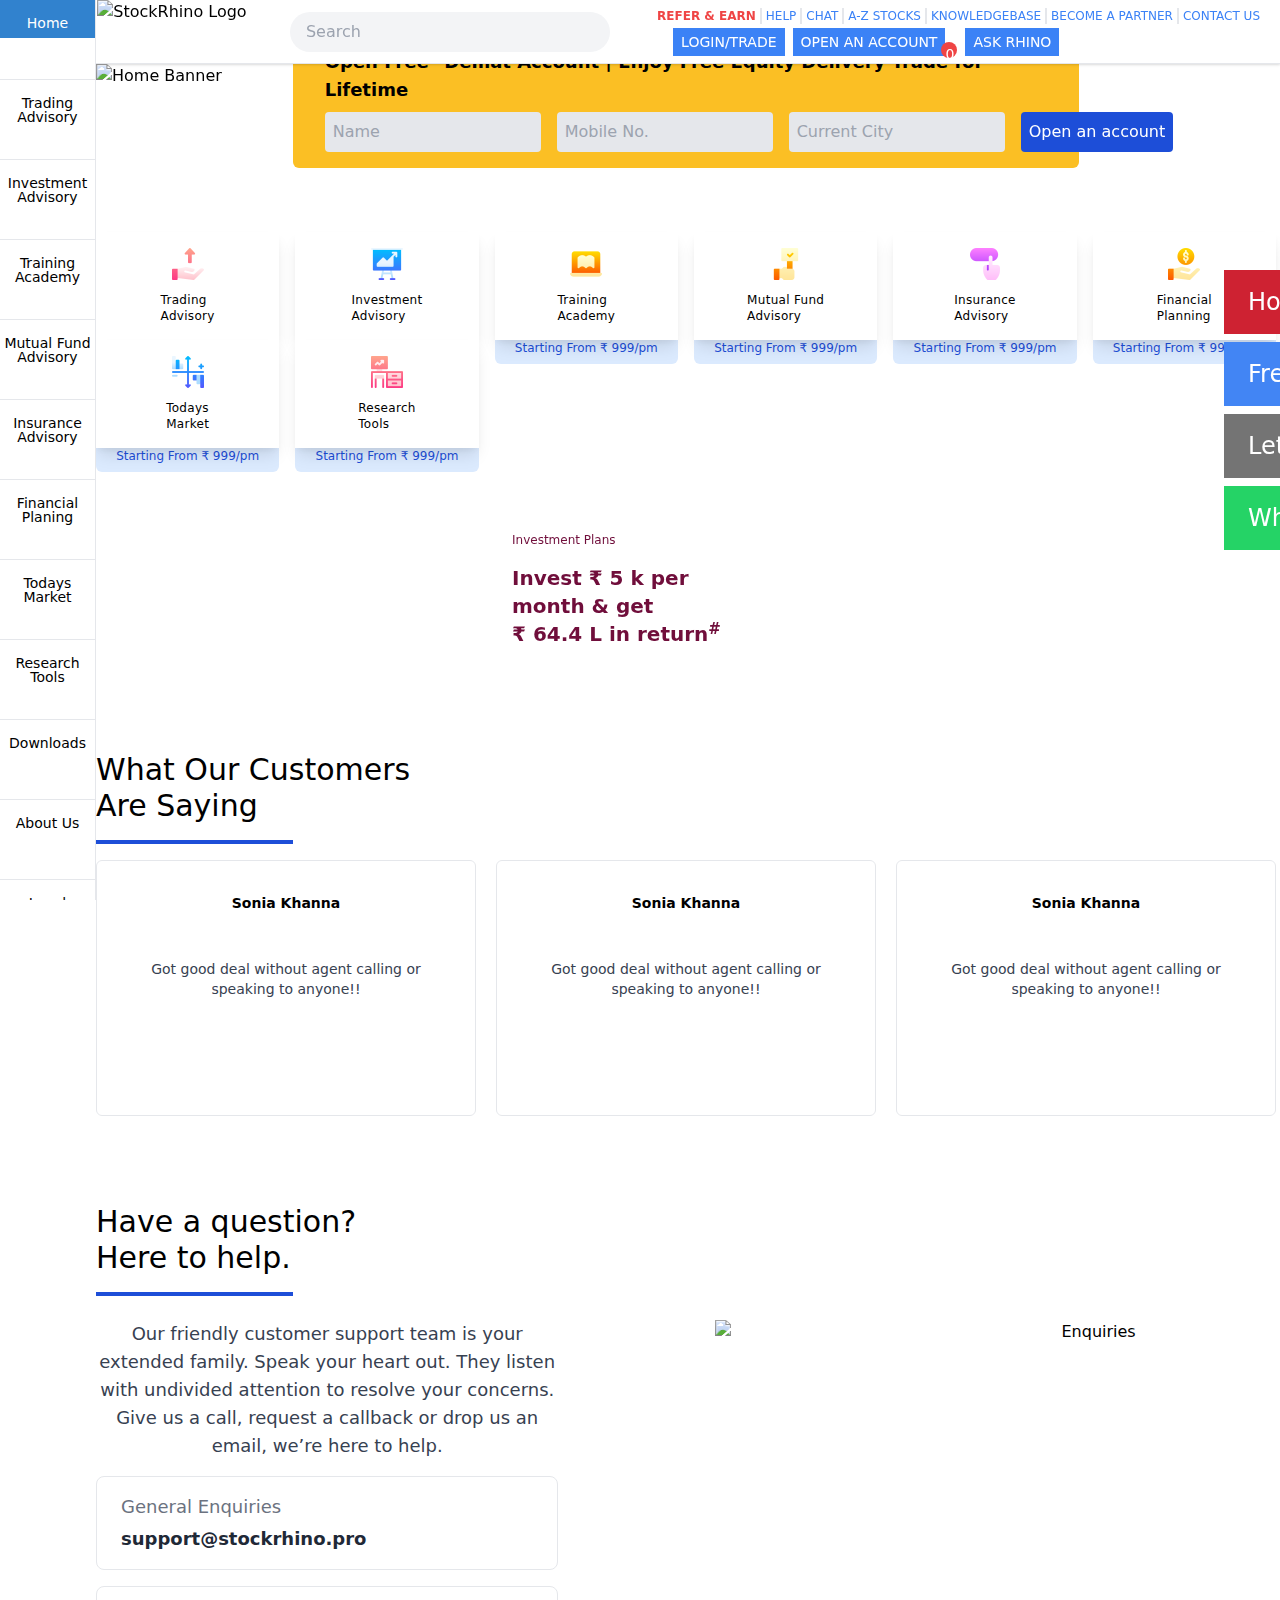
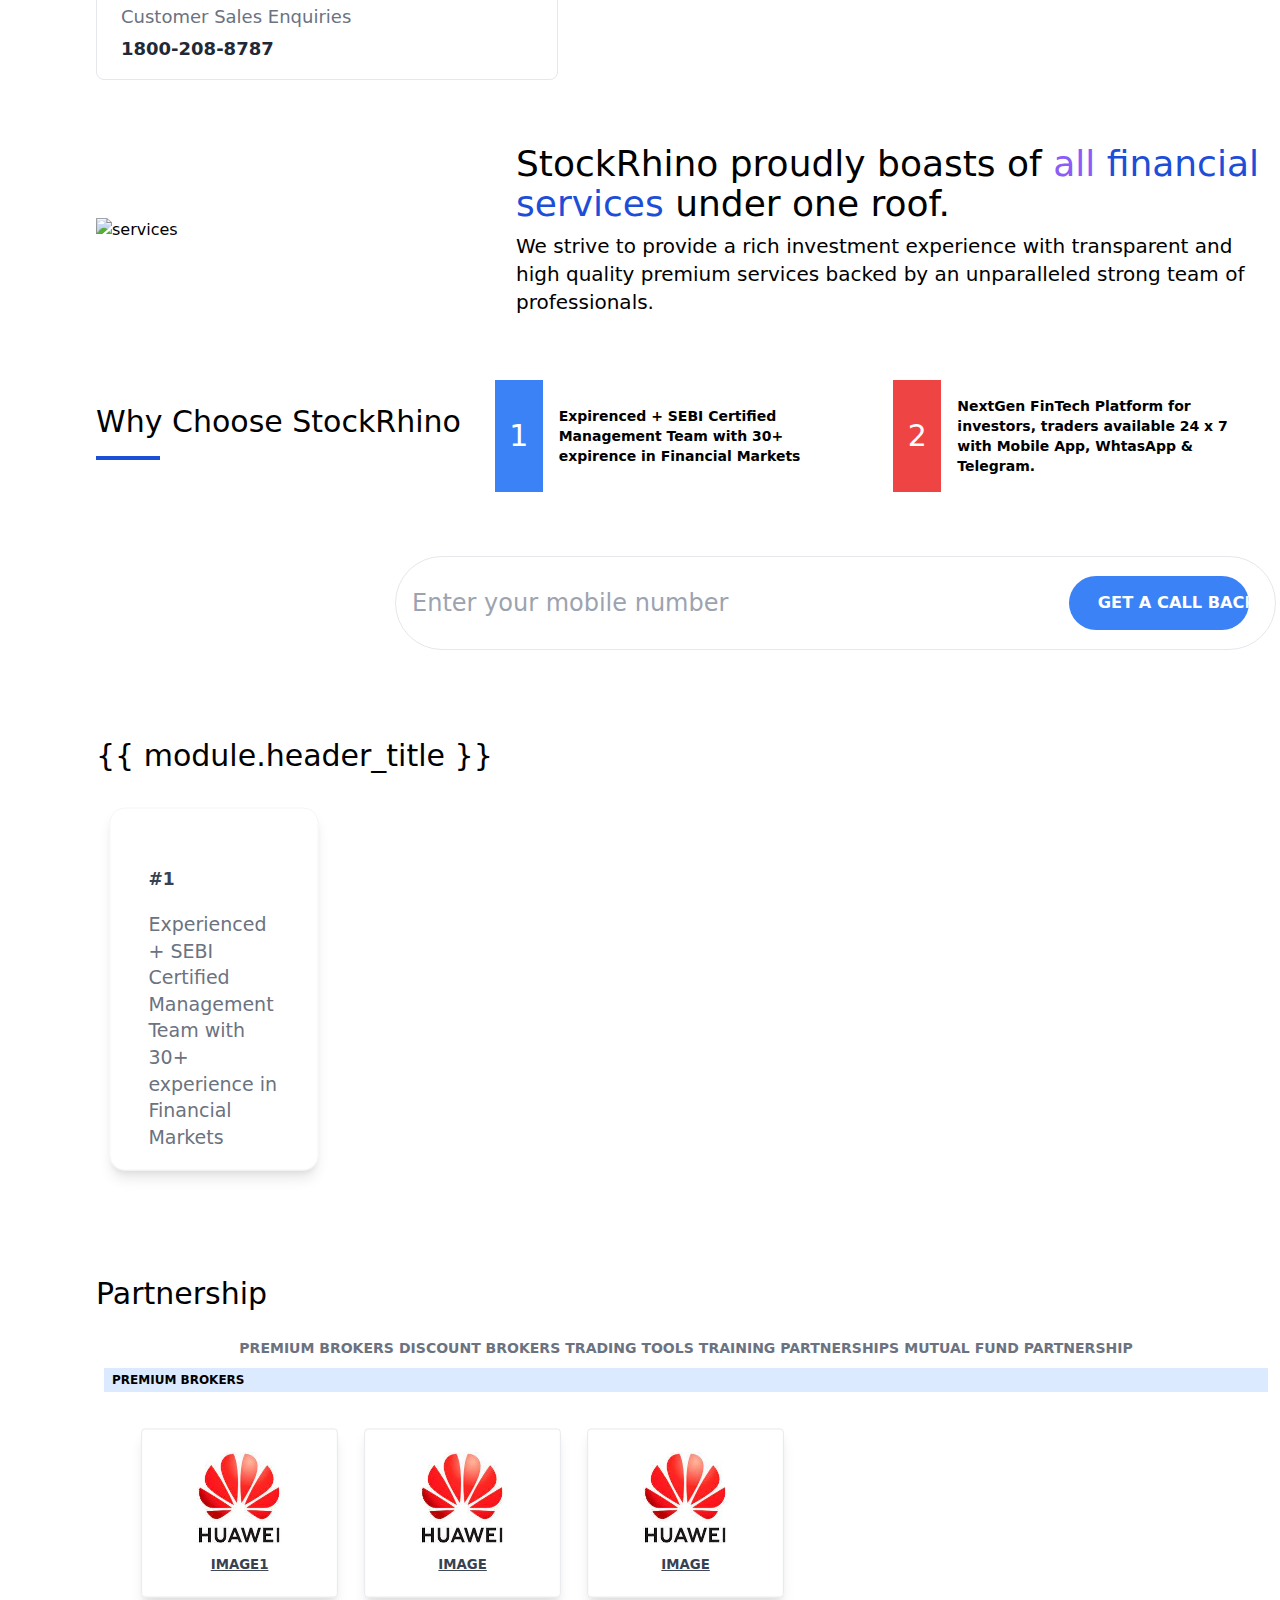
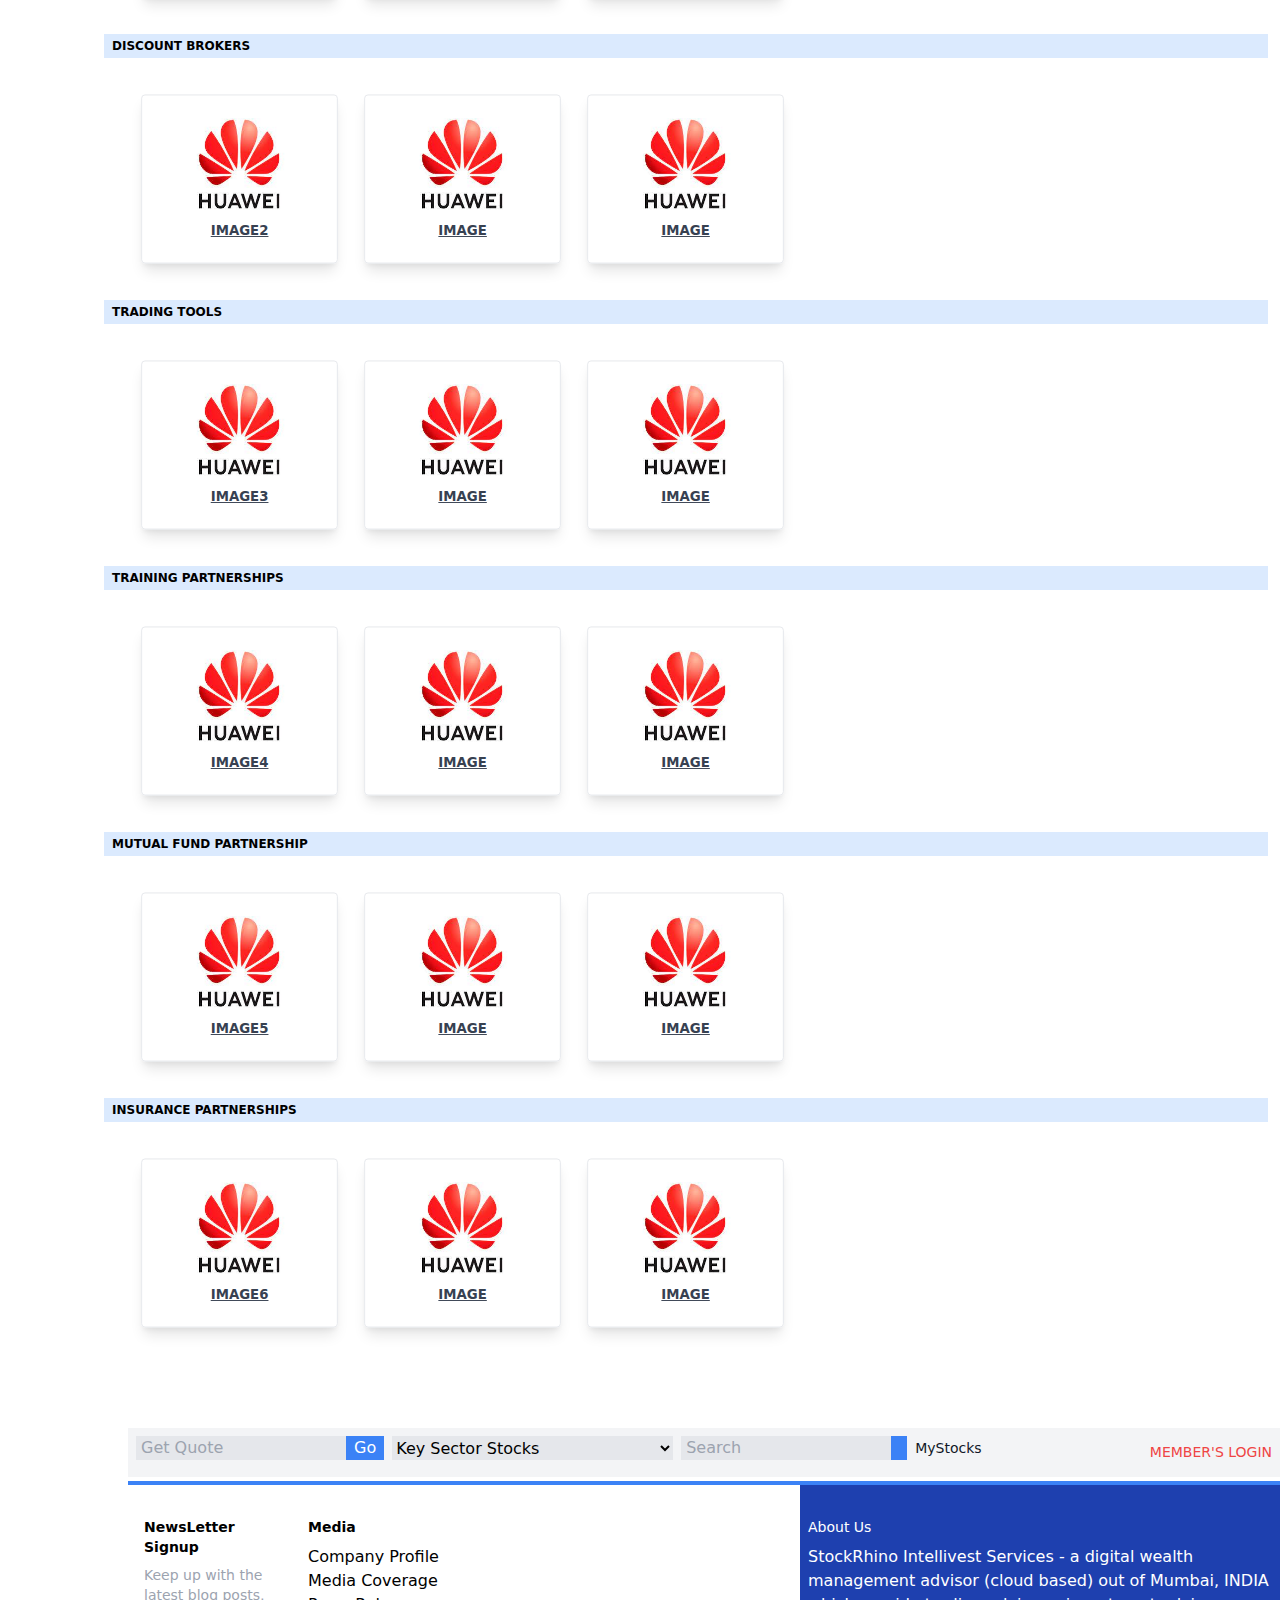
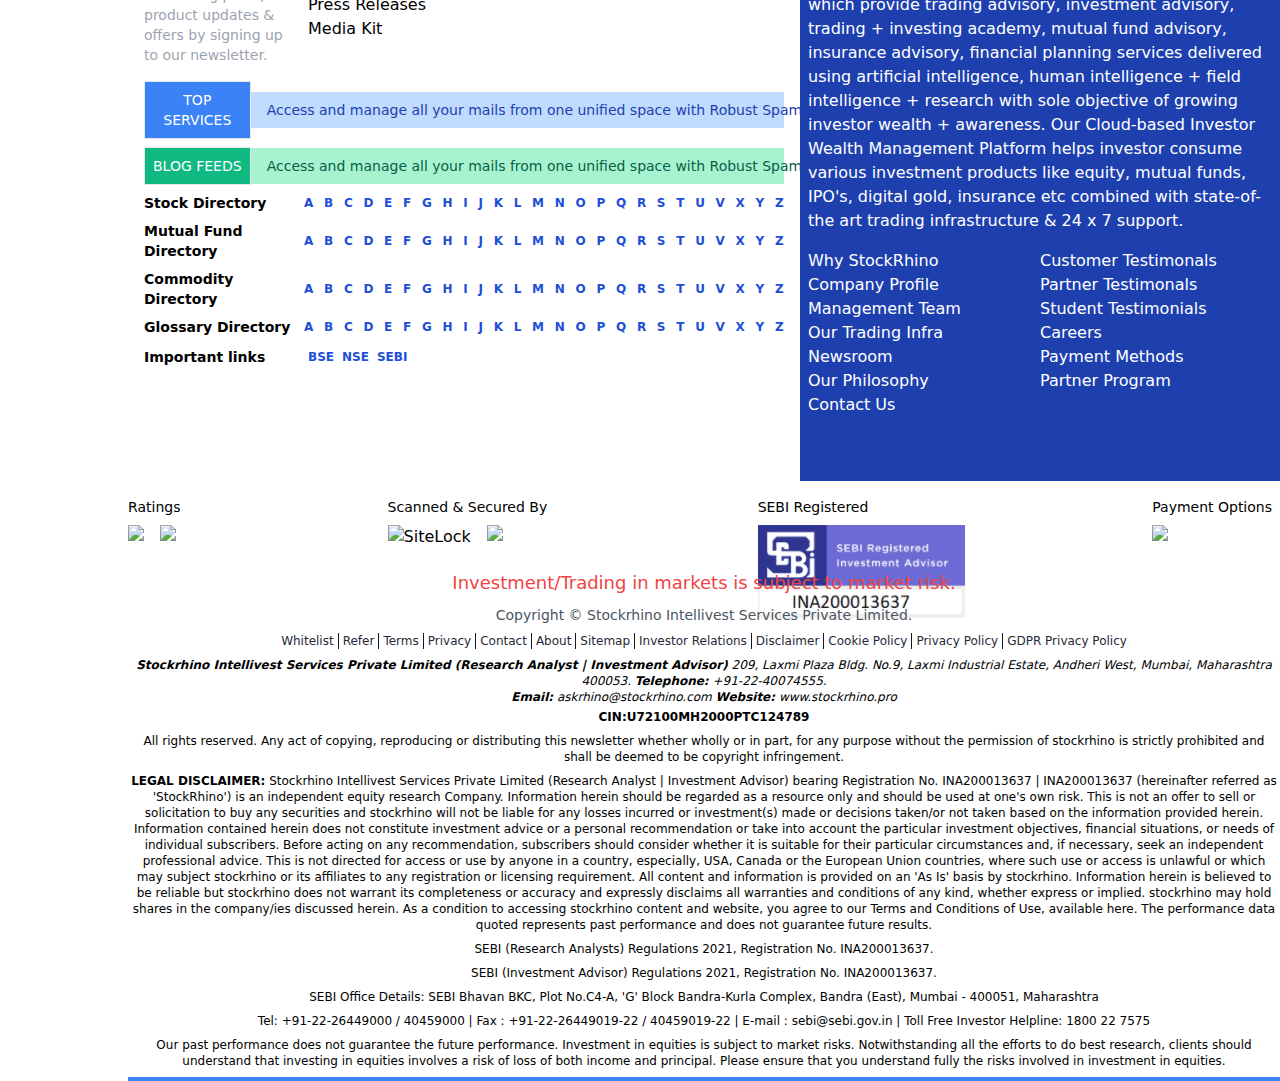
==== commit 56475fa5: "Added Home Banner Slider" ====
--- a/index.html
+++ b/index.html
@@ -21,10 +21,13 @@
 
   </div>
   <header class="stock-rhino-header fixed w-full h-0 md:flex flex-col md:flex-row z-40">
+
+
     <div class="bg-white pr-2 w-full h-16 order-1 md:order-2 border-b shadow">
       <div class="flex items-center justify-between">
         <div class="stock-rhino-logo">
-          <img class="ml-2 h-12 lg:h-16" src="https://www.stockrhino.pro/hubfs/StockRhino/logo.png" alt="StockRhino Logo" />
+          <img class="ml-2 h-12 lg:h-16" src="https://www.stockrhino.pro/hubfs/StockRhino/logo.png"
+            alt="StockRhino Logo" />
         </div>
         <div class="stock-rhino-search hidden visible lg:block">
           <form class="flex items-center relative ">
@@ -73,8 +76,6 @@
         <div class="block lg:hidden visible" id="menu-toggle"><i class="las la-bars la-2x"></i></div>
       </div>
     </div>
-
-
 
 
     <div class="md:w-24 w-full order-2 md:order-1">
@@ -773,28 +774,32 @@
       </nav>
     </div>
   </header>
-  <main class="pt-16 lg:pl-24">
+  <main class="pt-16 lg:pl-24 px-1">
 
     <!-- Pricing Tab -->
-    <div class="container mx-auto">
-      <div class="py-8 w-full lg:w-5/12">
-        <p class="text-3xl">Let's find you the <span class="font-bold">Best Service</span></p>
-        <div class="grid grid-cols-2 gap-4 my-8">
-          <div class="flex items center">
-            <div class="rounded-full h-8 w-8 flex items-center justify-center border  border-purple-600 p-1 mr-2"><i
-                class="las la-tasks text-2xl text-purple-600"></i></div>
-            <p class="text-sm text-purple-600">50+ insurers with the<br>
-              lowest prices</p>
-          </div>
-          <div class="flex items center">
-            <div class="rounded-full h-8 w-8 flex items-center justify-center border  border-yellow-600 p-1 mr-2"><i
-                class="las la-bolt text-2xl text-yellow-600"></i></div>
-            <p class="text-sm text-yellow-600">Quick, easy &<br>
-              hassle free</p>
-          </div>
-        </div>
+  
+
+    <section class="relative w-full">
+      <div class="w-full home-banner owl-carousel owl-theme">
+      <img src="https://www.stockrhino.pro/hubfs/StockRhino/slider/home_banner_one.png" alt="Home Banner" class="w-full">
+      <img src="https://www.stockrhino.pro/hubfs/StockRhino/slider/home_banner_two.png" alt="Home Banner" class="w-full">
+      <img src="https://www.stockrhino.pro/hubfs/StockRhino/slider/home_banner_three.png" alt="Home Banner" class="w-full">
       </div>
-    </div>
+      <div class="flex justify-center pb-16 mb-20">
+
+        <div class=" lg:absolute lg:-bottom-4 container w-full lg:w-8/12 bg-yellow-400 py-4 lg:px-8 rounded-md z-20">
+          <p class="text-lg font-bold mb-2">Open Free* Demat Account | Enjoy Free Equity Delivery Trade for Lifetime</p>
+          <form class="flex flex-col lg:flex-row items-center">
+              <input type="text" class="rounded bg-gray-200 p-2 mr-4" placeholder="Name" name="name">
+              <input type="tel" class="rounded bg-gray-200 p-2 mr-4" placeholder="Mobile No." name="mobile">
+              <input type="text" class="rounded bg-gray-200 p-2 mr-4" placeholder="Current City" name="city">
+              <input type="button" class="rounded bg-blue-700 p-2 text-white" value="Open an account">
+          </form>
+        </div>
+
+      </div>
+    </section>
+
 
     <div class="grid__accordion container mx-auto mt-8 mb-16">
 
@@ -1148,7 +1153,7 @@
     </div>
     <!-- Feature Slider -->
     <section class="featurebanner container mx-auto my-8">
-      <div class="owl-carousel owl-theme">
+      <div class="feature-banner owl-carousel owl-theme">
 
         <div class="rounded-xl p-4 item bg-stacked-steps-red bg-cover">
           <div class="flex items-center justify-between mb-4">
@@ -1201,7 +1206,7 @@
     <section class="container mx-auto py-8">
       <div class="text-3xl leading-wide p-0 mt-6 mb-4 font-medium font-gray-800">What Our Customers <br> Are Saying<span
           class="bg-blue-700 w-2/12 h-1 mt-4 block"></span></div>
-      <div class="owl-carousel owl-theme">
+      <div class="testimonials owl-carousel owl-theme">
         <div class="item bg-white rounded-md p-8 border h-64">
           <p class="text-sm font-bold text-center pb-4">Sonia Khanna</p>
           <p class="testimonial-copy text-gray-700 text-sm text-center">
@@ -1310,7 +1315,272 @@
         </div>
       </div>
     </div>
-
+    <div class="container mx-auto py-8 ">
+      <div class="lg:col-span-2">
+        <div class="text-3xl leading-wide p-0 my-6 font-medium font-gray-800">{{ module.header_title }}</div>
+      </div>
+
+      <div class="md:grid sm:grid-cols-2 lg:grid-cols-3 xl:grid-cols-5 sm:gap-4 m-2 ">
+
+        <!--================================================
+               PER CARD  -->
+        <div class="card-container  js-show-on-scroll">
+          <div
+            class="card  shadow-lg  border border-gray-100 rounded-2xl p-4 px-10 transform transition duration-500 hover:scale-100 scale-95 cursor-pointer h-full     ">
+            <img class="inline h-20" src="https://www.stockrhino.pro/hubfs/StockRhino/icons/tab1.svg" alt="">
+            <h1 class="my-5 font-bold text-lg text-gray-700  "> #1</h1>
+            <p class="mt-3 mb-1 text-gray-500 text-xl font-thin ">Experienced + SEBI Certified Management Team with 30+
+              experience in Financial Markets</p>
+          </div>
+        </div>
+
+
+
+
+      </div>
+    </div>
+
+    <div class="container mx-auto py-8 ">
+      <div class="lg:col-span-2">
+        <div class="text-3xl leading-wide p-0 my-6 font-medium font-gray-800"> Partnership</div>
+      </div>
+
+      <div class="">
+        <div class="tab-container grid-cols-5  w-100 grow-1 text-center">
+
+          <a href="#tab-content-1" class="tab-link text-sm uppercase text-gray-500 font-bold active">Premium Brokers</a>
+          <a href="#tab-content-2" class="tab-link text-sm uppercase text-gray-500 font-bold">Discount Brokers</a>
+          <a href="#tab-content-3" class="tab-link text-sm uppercase text-gray-500 font-bold">Trading Tools</a>
+          <a href="#tab-content-4" class="tab-link text-sm uppercase text-gray-500 font-bold">Training Partnerships</a>
+          <a href="#tab-content-5" class="tab-link text-sm uppercase text-gray-500 font-bold">Mutual Fund
+            Partnership</a>
+        </div>
+        <div class="tab-content-container">
+          <div class="tab-long-content ">
+            <a href="#tab-content-1"
+              class="tab-link-mobile bg-blue-100 grid grid-cols-2 m-2 px-2 items-center py-1 text-xs font-bold uppercase active ">Premium
+              Brokers<i class="las la-angle-double-down ml-auto"></i></a>
+            <div class="tab-content m-2">
+
+              <!-- IMAGE GALARY   -->
+              <div class="image-galary">
+                <div class="md:grid sm:grid-cols-2 lg:grid-cols-3 xl:grid-cols-5 sm:gap-4 m-2 md:m-8">
+                  <div
+                    class="image-container text-center p-6 cursor-pointer transform transition duration-500 scale-95 hover:scale-100 rounded shadow-lg border border-gray-150  ">
+                    <img class="h-24 w-auto mx-auto"
+                      src="[data-uri]"
+                      alt="">
+                    <h3 class="mt-3 font-bold uppercase  text-sm text-gray-700 underline "> image1 </h3>
+                  </div>
+
+                  <div
+                    class="image-container text-center p-6 cursor-pointer transform transition duration-500 scale-95 hover:scale-100 rounded shadow-lg border border-gray-150  ">
+                    <img class="h-24 w-auto mx-auto"
+                      src="[data-uri]"
+                      alt="">
+                    <h3 class="mt-3 font-bold uppercase  text-sm text-gray-700 underline "> image </h3>
+                  </div>
+                  <div
+                    class="image-container text-center p-6 cursor-pointer transform transition duration-500 scale-95 hover:scale-100 rounded shadow-lg border border-gray-150  ">
+                    <img class="h-24 w-auto mx-auto"
+                      src="[data-uri]"
+                      alt="">
+                    <h3 class="mt-3 font-bold uppercase  text-sm text-gray-700 underline "> image </h3>
+                  </div>
+                </div>
+              </div>
+
+            </div>
+          </div>
+          <div class="tab-long-content ">
+            <a href="#tab-content-2"
+              class="tab-link-mobile bg-blue-100 grid grid-cols-2 m-2 px-2 items-center py-1 text-xs font-bold uppercase ">Discount
+              Brokers <i class="las la-angle-double-down ml-auto"></i></a>
+            <div class="tab-content m-2">
+
+              <!-- IMAGE GALARY   -->
+              <div class="image-galary">
+                <div class="md:grid sm:grid-cols-2 lg:grid-cols-3 xl:grid-cols-5 sm:gap-4 m-2 md:m-8">
+                  <div
+                    class="image-container text-center p-6 cursor-pointer transform transition duration-500 scale-95 hover:scale-100 rounded shadow-lg border border-gray-150  ">
+                    <img class="h-24 w-auto mx-auto"
+                      src="[data-uri]"
+                      alt="">
+                    <h3 class="mt-3 font-bold uppercase  text-sm text-gray-700 underline "> image2 </h3>
+                  </div>
+
+                  <div
+                    class="image-container text-center p-6 cursor-pointer transform transition duration-500 scale-95 hover:scale-100 rounded shadow-lg border border-gray-150  ">
+                    <img class="h-24 w-auto mx-auto"
+                      src="[data-uri]"
+                      alt="">
+                    <h3 class="mt-3 font-bold uppercase  text-sm text-gray-700 underline "> image </h3>
+                  </div>
+                  <div
+                    class="image-container text-center p-6 cursor-pointer transform transition duration-500 scale-95 hover:scale-100 rounded shadow-lg border border-gray-150  ">
+                    <img class="h-24 w-auto mx-auto"
+                      src="[data-uri]"
+                      alt="">
+                    <h3 class="mt-3 font-bold uppercase  text-sm text-gray-700 underline "> image </h3>
+                  </div>
+                </div>
+              </div>
+
+            </div>
+          </div>
+          <div class="tab-long-content ">
+            <a href="#tab-content-3"
+              class="tab-link-mobile bg-blue-100 grid grid-cols-2 m-2 px-2 items-center py-1 text-xs font-bold uppercase ">Trading
+              Tools <i class="las la-angle-double-down ml-auto"></i></a>
+            <div class="tab-content m-2">
+
+              <!-- IMAGE GALARY   -->
+              <div class="image-galary">
+                <div class="md:grid sm:grid-cols-2 lg:grid-cols-3 xl:grid-cols-5 sm:gap-4 m-2 md:m-8">
+                  <div
+                    class="image-container text-center p-6 cursor-pointer transform transition duration-500 scale-95 hover:scale-100 rounded shadow-lg border border-gray-150  ">
+                    <img class="h-24 w-auto mx-auto"
+                      src="[data-uri]"
+                      alt="">
+                    <h3 class="mt-3 font-bold uppercase  text-sm text-gray-700 underline "> image3 </h3>
+                  </div>
+
+                  <div
+                    class="image-container text-center p-6 cursor-pointer transform transition duration-500 scale-95 hover:scale-100 rounded shadow-lg border border-gray-150  ">
+                    <img class="h-24 w-auto mx-auto"
+                      src="[data-uri]"
+                      alt="">
+                    <h3 class="mt-3 font-bold uppercase  text-sm text-gray-700 underline "> image </h3>
+                  </div>
+                  <div
+                    class="image-container text-center p-6 cursor-pointer transform transition duration-500 scale-95 hover:scale-100 rounded shadow-lg border border-gray-150  ">
+                    <img class="h-24 w-auto mx-auto"
+                      src="[data-uri]"
+                      alt="">
+                    <h3 class="mt-3 font-bold uppercase  text-sm text-gray-700 underline "> image </h3>
+                  </div>
+                </div>
+              </div>
+
+            </div>
+          </div>
+          <div class="tab-long-content ">
+            <a href="#tab-content-4"
+              class="tab-link-mobile bg-blue-100 grid grid-cols-2 m-2 px-2 items-center py-1 text-xs font-bold uppercase ">Training
+              Partnerships <i class="las la-angle-double-down ml-auto"></i></a>
+            <div class="tab-content m-2">
+
+              <!-- IMAGE GALARY   -->
+              <div class="image-galary">
+                <div class="md:grid sm:grid-cols-2 lg:grid-cols-3 xl:grid-cols-5 sm:gap-4 m-2 md:m-8">
+                  <div
+                    class="image-container text-center p-6 cursor-pointer transform transition duration-500 scale-95 hover:scale-100 rounded shadow-lg border border-gray-150  ">
+                    <img class="h-24 w-auto mx-auto"
+                      src="[data-uri]"
+                      alt="">
+                    <h3 class="mt-3 font-bold uppercase  text-sm text-gray-700 underline "> image4 </h3>
+                  </div>
+
+                  <div
+                    class="image-container text-center p-6 cursor-pointer transform transition duration-500 scale-95 hover:scale-100 rounded shadow-lg border border-gray-150  ">
+                    <img class="h-24 w-auto mx-auto"
+                      src="[data-uri]"
+                      alt="">
+                    <h3 class="mt-3 font-bold uppercase  text-sm text-gray-700 underline "> image </h3>
+                  </div>
+                  <div
+                    class="image-container text-center p-6 cursor-pointer transform transition duration-500 scale-95 hover:scale-100 rounded shadow-lg border border-gray-150  ">
+                    <img class="h-24 w-auto mx-auto"
+                      src="[data-uri]"
+                      alt="">
+                    <h3 class="mt-3 font-bold uppercase  text-sm text-gray-700 underline "> image </h3>
+                  </div>
+                </div>
+              </div>
+
+            </div>
+          </div>
+          <div class="tab-long-content ">
+            <a href="#tab-content-5"
+              class="tab-link-mobile bg-blue-100 grid grid-cols-2 m-2 px-2 items-center py-1 text-xs font-bold uppercase ">Mutual
+              Fund Partnership<i class="las la-angle-double-down ml-auto"></i></a>
+            <div class="tab-content m-2">
+
+              <!-- IMAGE GALARY   -->
+              <div class="image-galary">
+                <div class="md:grid sm:grid-cols-2 lg:grid-cols-3 xl:grid-cols-5 sm:gap-4 m-2 md:m-8">
+                  <div
+                    class="image-container text-center p-6 cursor-pointer transform transition duration-500 scale-95 hover:scale-100 rounded shadow-lg border border-gray-150  ">
+                    <img class="h-24 w-auto mx-auto"
+                      src="[data-uri]"
+                      alt="">
+                    <h3 class="mt-3 font-bold uppercase  text-sm text-gray-700 underline "> image5 </h3>
+                  </div>
+
+                  <div
+                    class="image-container text-center p-6 cursor-pointer transform transition duration-500 scale-95 hover:scale-100 rounded shadow-lg border border-gray-150  ">
+                    <img class="h-24 w-auto mx-auto"
+                      src="[data-uri]"
+                      alt="">
+                    <h3 class="mt-3 font-bold uppercase  text-sm text-gray-700 underline "> image </h3>
+                  </div>
+                  <div
+                    class="image-container text-center p-6 cursor-pointer transform transition duration-500 scale-95 hover:scale-100 rounded shadow-lg border border-gray-150  ">
+                    <img class="h-24 w-auto mx-auto"
+                      src="[data-uri]"
+                      alt="">
+                    <h3 class="mt-3 font-bold uppercase  text-sm text-gray-700 underline "> image </h3>
+                  </div>
+                </div>
+              </div>
+
+            </div>
+          </div>
+          <div class="tab-long-content ">
+            <a href="#tab-content-6"
+              class="tab-link-mobile bg-blue-100 grid grid-cols-2 m-2 px-2 items-center py-1 text-xs font-bold uppercase ">Insurance
+              Partnerships <i class="las la-angle-double-down ml-auto"></i></a>
+            <div class="tab-content m-2">
+
+              <!-- IMAGE GALARY   -->
+              <div class="image-galary">
+                <div class="md:grid sm:grid-cols-2 lg:grid-cols-3 xl:grid-cols-5 sm:gap-4 m-2 md:m-8">
+                  <div
+                    class="image-container text-center p-6 cursor-pointer transform transition duration-500 scale-95 hover:scale-100 rounded shadow-lg border border-gray-150  ">
+                    <img class="h-24 w-auto mx-auto"
+                      src="[data-uri]"
+                      alt="">
+                    <h3 class="mt-3 font-bold uppercase  text-sm text-gray-700 underline "> image6 </h3>
+                  </div>
+
+                  <div
+                    class="image-container text-center p-6 cursor-pointer transform transition duration-500 scale-95 hover:scale-100 rounded shadow-lg border border-gray-150  ">
+                    <img class="h-24 w-auto mx-auto"
+                      src="[data-uri]"
+                      alt="">
+                    <h3 class="mt-3 font-bold uppercase  text-sm text-gray-700 underline "> image </h3>
+                  </div>
+                  <div
+                    class="image-container text-center p-6 cursor-pointer transform transition duration-500 scale-95 hover:scale-100 rounded shadow-lg border border-gray-150  ">
+                    <img class="h-24 w-auto mx-auto"
+                      src="[data-uri]"
+                      alt="">
+                    <h3 class="mt-3 font-bold uppercase  text-sm text-gray-700 underline "> image </h3>
+                  </div>
+                </div>
+              </div>
+
+            </div>
+          </div>
+
+
+        </div>
+      </div>
+
+
+
+
+    </div>
 
 
   </main>
@@ -2669,22 +2939,23 @@
             </ul>
           </div>
           <div class="flex items-center">
-            <a href="https://www.facebook.com/StockRhino-106955134956531/" title="Facebook" class="p-2"><i
+            <a href="https://www.facebook.com/StockRhino-106955134956531/" title="Facebook" class="lg:p-2"><i
                 class="lab la-facebook la-2x text-white"></i></a>
-            <a href="https://www.linkedin.com/company/stockrhino/about/" title="LinkedIn" class="p-2"><i
+            <a href="https://www.linkedin.com/company/stockrhino/about/" title="LinkedIn" class="lg:p-2"><i
                 class="lab la-linkedin la-2x text-white"></i></a>
-            <a href="https://www.youtube.com/channel/UC2FxyrN92CQcyy6NuYL_dUw" title="Youtube" class="p-2"><i
+            <a href="https://www.youtube.com/channel/UC2FxyrN92CQcyy6NuYL_dUw" title="Youtube" class="lg:p-2"><i
                 class="lab la-youtube la-2x text-white"></i></a>
-            <a href="https://twitter.com/Stockrhinopro" title="Twitter" class="p-2"><i
+            <a href="https://twitter.com/Stockrhinopro" title="Twitter" class="lg:p-2"><i
                 class="lab la-twitter la-2x text-white"></i></a>
-            <a href="https://in.pinterest.com/stockrhinopro/_saved/" title="Pinterest" class="p-2"><i
+            <a href="https://in.pinterest.com/stockrhinopro/_saved/" title="Pinterest" class="lg:p-2"><i
                 class="lab la-pinterest la-2x text-white"></i></a>
-            <a href="https://www.instagram.com/stockrhino/" title="Instagram" class="p-2"><i
+            <a href="https://www.instagram.com/stockrhino/" title="Instagram" class="lg:p-2"><i
                 class="lab la-instagram la-2x text-white"></i></a>
-            <a href="https://t.me/stockrhino_infoalerts" title="Telegram" class="p-2"><i
+            <a href="https://t.me/stockrhino_infoalerts" title="Telegram" class="lg:p-2"><i
                 class="lab la-telegram la-2x text-white"></i></a>
-            <a href="stockrhino.slack.com" title="Slack" class="p-2"><i class="lab la-slack la-2x text-white"></i></a>
-            <a href="https://www.quora.com/profile/StockRhino" title="Quora" class="p-2"><i
+            <a href="stockrhino.slack.com" title="Slack" class="lg:p-2"><i
+                class="lab la-slack la-2x text-white"></i></a>
+            <a href="https://www.quora.com/profile/StockRhino" title="Quora" class="lg:p-2"><i
                 class="lab la-quora la-2x text-white"></i></a>
           </div>
         </div>
@@ -2890,7 +3161,7 @@
       });
 
       // Features Slider with accent background
-      $('.owl-carousel').owlCarousel({
+      $('.feature-banner, .testimonials').owlCarousel({
         loop: true,
         margin: 20,
         responsiveClass: true,
@@ -2911,6 +3182,15 @@
         }
       })
 
+      $('.home-banner').owlCarousel({
+          items:1,
+          smartSpeed:450,
+          nav:false,
+          dots:false,
+          autoplay:true,
+          autoplayTimeout:1000,
+          autoplayHoverPause:true
+      });
     });
   </script>
 </body>
--- a/assets/style.css
+++ b/assets/style.css
@@ -1,3 +1,3 @@
 /*! tailwindcss v2.1.4 | MIT License | https://tailwindcss.com*/
 
-/*! modern-normalize v1.1.0 | MIT License | https://github.com/sindresorhus/modern-normalize */html{-webkit-text-size-adjust:100%;line-height:1.15;-moz-tab-size:4;-o-tab-size:4;tab-size:4}body{font-family:system-ui,-apple-system,Segoe UI,Roboto,Helvetica,Arial,sans-serif,Apple Color Emoji,Segoe UI Emoji;margin:0}b,strong{font-weight:bolder}sup{font-size:75%;line-height:0;position:relative;top:-.5em;vertical-align:baseline}button,input,select{font-family:inherit;font-size:100%;line-height:1.15;margin:0}button,select{text-transform:none}[type=button],[type=submit],button{-webkit-appearance:button}h1,h3,h4,p{margin:0}button{background-color:transparent;background-image:none}button:focus{outline:1px dotted;outline:5px auto -webkit-focus-ring-color}ul{list-style:none;margin:0;padding:0}html{font-family:ui-sans-serif,system-ui,-apple-system,BlinkMacSystemFont,Segoe UI,Roboto,Helvetica Neue,Arial,Noto Sans,sans-serif,Apple Color Emoji,Segoe UI Emoji,Segoe UI Symbol,Noto Color Emoji;line-height:1.5}body{font-family:inherit;line-height:inherit}*,:after,:before{border:0 solid #e5e7eb;box-sizing:border-box}img{border-style:solid}input::-moz-placeholder{color:#9ca3af;opacity:1}input:-ms-input-placeholder{color:#9ca3af;opacity:1}input::placeholder{color:#9ca3af;opacity:1}[role=button],button{cursor:pointer}h1,h3,h4{font-size:inherit;font-weight:inherit}a{color:inherit;text-decoration:inherit}button,input,select{color:inherit;line-height:inherit;padding:0}img,svg{display:block;vertical-align:middle}img{height:auto;max-width:100%}.container{width:100%}@media (min-width:640px){.container{max-width:640px}}@media (min-width:768px){.container{max-width:768px}}@media (min-width:1024px){.container{max-width:1024px}}@media (min-width:1280px){.container{max-width:1280px}}@media (min-width:1536px){.container{max-width:1536px}}.space-y-3>:not([hidden])~:not([hidden]){--tw-space-y-reverse:0;margin-bottom:calc(.75rem*var(--tw-space-y-reverse));margin-top:calc(.75rem*(1 - var(--tw-space-y-reverse)))}.space-x-4>:not([hidden])~:not([hidden]){--tw-space-x-reverse:0;margin-left:calc(1rem*(1 - var(--tw-space-x-reverse)));margin-right:calc(1rem*var(--tw-space-x-reverse))}.space-y-reverse>:not([hidden])~:not([hidden]){--tw-space-y-reverse:1}.space-x-reverse>:not([hidden])~:not([hidden]){--tw-space-x-reverse:1}.divide-y-0>:not([hidden])~:not([hidden]){--tw-divide-y-reverse:0;border-bottom-width:calc(0px*var(--tw-divide-y-reverse));border-top-width:calc(0px*(1 - var(--tw-divide-y-reverse)))}.divide-x-0>:not([hidden])~:not([hidden]){--tw-divide-x-reverse:0;border-left-width:calc(0px*(1 - var(--tw-divide-x-reverse)));border-right-width:calc(0px*var(--tw-divide-x-reverse))}.divide-x-2>:not([hidden])~:not([hidden]){--tw-divide-x-reverse:0;border-left-width:calc(2px*(1 - var(--tw-divide-x-reverse)));border-right-width:calc(2px*var(--tw-divide-x-reverse))}.divide-y-4>:not([hidden])~:not([hidden]){--tw-divide-y-reverse:0;border-bottom-width:calc(4px*var(--tw-divide-y-reverse));border-top-width:calc(4px*(1 - var(--tw-divide-y-reverse)))}.divide-gray-200>:not([hidden])~:not([hidden]){--tw-divide-opacity:1;border-color:rgba(229,231,235,var(--tw-divide-opacity))}.divide-gray-900>:not([hidden])~:not([hidden]){--tw-divide-opacity:1;border-color:rgba(17,24,39,var(--tw-divide-opacity))}.divide-dotted>:not([hidden])~:not([hidden]){border-style:dotted}.divide-opacity-50>:not([hidden])~:not([hidden]){--tw-divide-opacity:0.5}.sr-only{clip:rect(0,0,0,0);border-width:0;height:1px;margin:-1px;overflow:hidden;padding:0;position:absolute;white-space:nowrap;width:1px}.appearance-none{-webkit-appearance:none;-moz-appearance:none;appearance:none}.bg-local{background-attachment:local}.bg-clip-border{background-clip:border-box}.bg-black{--tw-bg-opacity:1;background-color:rgba(0,0,0,var(--tw-bg-opacity))}.bg-white{--tw-bg-opacity:1;background-color:rgba(255,255,255,var(--tw-bg-opacity))}.bg-gray-100{--tw-bg-opacity:1;background-color:rgba(243,244,246,var(--tw-bg-opacity))}.bg-gray-200{--tw-bg-opacity:1;background-color:rgba(229,231,235,var(--tw-bg-opacity))}.bg-red-200{--tw-bg-opacity:1;background-color:rgba(254,202,202,var(--tw-bg-opacity))}.bg-red-500{--tw-bg-opacity:1;background-color:rgba(239,68,68,var(--tw-bg-opacity))}.bg-green-200{--tw-bg-opacity:1;background-color:rgba(167,243,208,var(--tw-bg-opacity))}.bg-green-500{--tw-bg-opacity:1;background-color:rgba(16,185,129,var(--tw-bg-opacity))}.bg-blue-50{--tw-bg-opacity:1;background-color:rgba(239,246,255,var(--tw-bg-opacity))}.bg-blue-100{--tw-bg-opacity:1;background-color:rgba(219,234,254,var(--tw-bg-opacity))}.bg-blue-200{--tw-bg-opacity:1;background-color:rgba(191,219,254,var(--tw-bg-opacity))}.bg-blue-500{--tw-bg-opacity:1;background-color:rgba(59,130,246,var(--tw-bg-opacity))}.bg-blue-700{--tw-bg-opacity:1;background-color:rgba(29,78,216,var(--tw-bg-opacity))}.bg-blue-800{--tw-bg-opacity:1;background-color:rgba(30,64,175,var(--tw-bg-opacity))}.bg-blue-900{--tw-bg-opacity:1;background-color:rgba(30,58,138,var(--tw-bg-opacity))}.hover\:bg-blue-50:hover{--tw-bg-opacity:1;background-color:rgba(239,246,255,var(--tw-bg-opacity))}.hover\:bg-blue-100:hover{--tw-bg-opacity:1;background-color:rgba(219,234,254,var(--tw-bg-opacity))}.hover\:bg-blue-600:hover{--tw-bg-opacity:1;background-color:rgba(37,99,235,var(--tw-bg-opacity))}.hover\:bg-blue-700:hover{--tw-bg-opacity:1;background-color:rgba(29,78,216,var(--tw-bg-opacity))}.focus\:bg-gray-200:focus{--tw-bg-opacity:1;background-color:rgba(229,231,235,var(--tw-bg-opacity))}.bg-gradient-to-r{background-image:linear-gradient(to right,var(--tw-gradient-stops))}.bg-blob-scene-creame{background-image:url(https://www.stockrhino.pro/hubfs/StockRhino/background/blob-scene-creame.svg)}.bg-stacked-waves-blue{background-image:url(https://www.stockrhino.pro/hubfs/StockRhino/background/stacked-waves-blue.svg)}.bg-stacked-steps-red{background-image:url(https://www.stockrhino.pro/hubfs/StockRhino/background/stacked-steps-red.svg)}.from-red-300{--tw-gradient-from:#fca5a5;--tw-gradient-stops:var(--tw-gradient-from),var(--tw-gradient-to,hsla(0,94%,82%,0))}.via-purple-200{--tw-gradient-stops:var(--tw-gradient-from),#ddd6fe,var(--tw-gradient-to,rgba(221,214,254,0))}.to-blue-400{--tw-gradient-to:#60a5fa}.bg-opacity-20{--tw-bg-opacity:0.2}.bg-opacity-50{--tw-bg-opacity:0.5}.bg-top{background-position:top}.bg-no-repeat{background-repeat:no-repeat}.bg-cover{background-size:cover}.border-collapse{border-collapse:collapse}.border-black{--tw-border-opacity:1;border-color:rgba(0,0,0,var(--tw-border-opacity))}.border-yellow-600{--tw-border-opacity:1;border-color:rgba(217,119,6,var(--tw-border-opacity))}.border-blue-500{--tw-border-opacity:1;border-color:rgba(59,130,246,var(--tw-border-opacity))}.border-blue-700{--tw-border-opacity:1;border-color:rgba(29,78,216,var(--tw-border-opacity))}.border-purple-600{--tw-border-opacity:1;border-color:rgba(124,58,237,var(--tw-border-opacity))}.border-opacity-10{--tw-border-opacity:0.1}.rounded{border-radius:.25rem}.rounded-md{border-radius:.375rem}.rounded-lg{border-radius:.5rem}.rounded-xl{border-radius:.75rem}.rounded-full{border-radius:9999px}.rounded-r{border-bottom-right-radius:.25rem;border-top-right-radius:.25rem}.rounded-l{border-bottom-left-radius:.25rem;border-top-left-radius:.25rem}.border-solid{border-style:solid}.border-none{border-style:none}.border-2{border-width:2px}.border{border-width:1px}.border-t-4{border-top-width:4px}.border-b-4{border-bottom-width:4px}.border-b{border-bottom-width:1px}.decoration-slice{-webkit-box-decoration-break:slice;box-decoration-break:slice}.decoration-clone{-webkit-box-decoration-break:clone;box-decoration-break:clone}.box-border{box-sizing:border-box}.cursor-pointer{cursor:pointer}.block{display:block}.flex{display:flex}.grid{display:grid}.inline-grid{display:inline-grid}.hidden{display:none}.flex-row-reverse{flex-direction:row-reverse}.flex-col{flex-direction:column}.flex-wrap{flex-wrap:wrap}.place-items-end{place-items:end}.place-content-start{place-content:start}.place-self-center{place-self:center}.items-start{align-items:flex-start}.items-center{align-items:center}.content-center{align-content:center}.self-end{align-self:flex-end}.justify-items-end{justify-items:end}.justify-end{justify-content:flex-end}.justify-center{justify-content:center}.justify-between{justify-content:space-between}.justify-self-start{justify-self:start}.flex-1{flex:1 1 0%}.flex-grow-0{flex-grow:0}.flex-grow{flex-grow:1}.flex-shrink-0{flex-shrink:0}.flex-shrink{flex-shrink:1}.order-1{order:1}.order-2{order:2}.order-last{order:9999}.float-right{float:right}.clear-left{clear:left}.font-sans{font-family:ui-sans-serif,system-ui,-apple-system,BlinkMacSystemFont,Segoe UI,Roboto,Helvetica Neue,Arial,Noto Sans,sans-serif,Apple Color Emoji,Segoe UI Emoji,Segoe UI Symbol,Noto Color Emoji}.font-normal{font-weight:400}.font-medium{font-weight:500}.font-semibold{font-weight:600}.font-bold{font-weight:700}.h-0{height:0}.h-1{height:.25rem}.h-4{height:1rem}.h-6{height:1.5rem}.h-8{height:2rem}.h-12{height:3rem}.h-16{height:4rem}.h-64{height:16rem}.h-full{height:100%}.h-screen{height:100vh}.text-xs{font-size:.75rem;line-height:1rem}.text-sm{font-size:.875rem;line-height:1.25rem}.text-base{font-size:1rem;line-height:1.5rem}.text-lg{font-size:1.125rem}.text-lg,.text-xl{line-height:1.75rem}.text-xl{font-size:1.25rem}.text-2xl{font-size:1.5rem;line-height:2rem}.text-3xl{font-size:1.875rem;line-height:2.25rem}.text-4xl{font-size:2.25rem;line-height:2.5rem}.leading-4{line-height:1rem}.leading-5{line-height:1.25rem}.leading-snug{line-height:1.375}.leading-relaxed{line-height:1.625}.list-inside{list-style-position:inside}.list-disc{list-style-type:disc}.m-4{margin:1rem}.my-2{margin-bottom:.5rem;margin-top:.5rem}.my-6{margin-bottom:1.5rem;margin-top:1.5rem}.my-8{margin-bottom:2rem;margin-top:2rem}.mx-auto{margin-left:auto;margin-right:auto}.mt-0{margin-top:0}.mb-0{margin-bottom:0}.mr-1{margin-right:.25rem}.mb-1{margin-bottom:.25rem}.mr-2{margin-right:.5rem}.mb-2{margin-bottom:.5rem}.ml-2{margin-left:.5rem}.mr-3{margin-right:.75rem}.mb-3{margin-bottom:.75rem}.mt-4{margin-top:1rem}.mr-4{margin-right:1rem}.mb-4{margin-bottom:1rem}.ml-4{margin-left:1rem}.mt-6{margin-top:1.5rem}.mb-6{margin-bottom:1.5rem}.mt-8{margin-top:2rem}.mb-16{margin-bottom:4rem}.ml-32{margin-left:8rem}.max-h-screen{max-height:100vh}.max-w-full{max-width:100%}.min-h-0{min-height:0}.min-w-min{min-width:-webkit-min-content;min-width:-moz-min-content;min-width:min-content}.object-cover{-o-object-fit:cover;object-fit:cover}.object-bottom{-o-object-position:bottom;object-position:bottom}.opacity-50{opacity:.5}.opacity-70{opacity:.7}.opacity-90{opacity:.9}.outline-none{outline:2px solid transparent;outline-offset:2px}.outline-black{outline:2px dotted #000;outline-offset:2px}.focus\:outline-none:focus{outline:2px solid transparent;outline-offset:2px}.overflow-hidden{overflow:hidden}.overscroll-contain{-ms-scroll-chaining:none;overscroll-behavior:contain}.p-0{padding:0}.p-1{padding:.25rem}.p-2{padding:.5rem}.p-4{padding:1rem}.p-8{padding:2rem}.py-1{padding-bottom:.25rem;padding-top:.25rem}.px-1{padding-left:.25rem;padding-right:.25rem}.py-2{padding-bottom:.5rem;padding-top:.5rem}.px-2{padding-left:.5rem;padding-right:.5rem}.py-3{padding-bottom:.75rem;padding-top:.75rem}.px-3{padding-left:.75rem;padding-right:.75rem}.py-4{padding-bottom:1rem;padding-top:1rem}.px-4{padding-left:1rem;padding-right:1rem}.px-6{padding-left:1.5rem;padding-right:1.5rem}.py-8{padding-bottom:2rem;padding-top:2rem}.px-8{padding-left:2rem;padding-right:2rem}.pt-1{padding-top:.25rem}.pr-2{padding-right:.5rem}.pb-2{padding-bottom:.5rem}.pl-2{padding-left:.5rem}.pb-3{padding-bottom:.75rem}.pl-3{padding-left:.75rem}.pb-4{padding-bottom:1rem}.pl-4{padding-left:1rem}.pt-8{padding-top:2rem}.pt-16{padding-top:4rem}.placeholder-green-300::-moz-placeholder{--tw-placeholder-opacity:1;color:rgba(110,231,183,var(--tw-placeholder-opacity))}.placeholder-green-300:-ms-input-placeholder{--tw-placeholder-opacity:1;color:rgba(110,231,183,var(--tw-placeholder-opacity))}.placeholder-green-300::placeholder{--tw-placeholder-opacity:1;color:rgba(110,231,183,var(--tw-placeholder-opacity))}.placeholder-opacity-60::-moz-placeholder{--tw-placeholder-opacity:0.6}.placeholder-opacity-60:-ms-input-placeholder{--tw-placeholder-opacity:0.6}.placeholder-opacity-60::placeholder{--tw-placeholder-opacity:0.6}.pointer-events-none{pointer-events:none}.fixed{position:fixed}.absolute{position:absolute}.relative{position:relative}.inset-0{bottom:0;left:0;right:0;top:0}.inset-x-2{left:.5rem;right:.5rem}.inset-y-4{bottom:1rem;top:1rem}.right-0{right:0}.left-0{left:0}.right-2{right:.5rem}.top-6{top:1.5rem}.right-8{right:2rem}.bottom-12{bottom:3rem}.left-16{left:4rem}.-bottom-6{bottom:-1.5rem}.resize-none{resize:none}*{--tw-shadow:0 0 #0000}.shadow-sm{--tw-shadow:0 1px 2px 0 rgba(0,0,0,0.05)}.shadow,.shadow-sm{box-shadow:var(--tw-ring-offset-shadow,0 0 #0000),var(--tw-ring-shadow,0 0 #0000),var(--tw-shadow)}.shadow{--tw-shadow:0 1px 3px 0 rgba(0,0,0,0.1),0 1px 2px 0 rgba(0,0,0,0.06)}.shadow-md{--tw-shadow:0 4px 6px -1px rgba(0,0,0,0.1),0 2px 4px -1px rgba(0,0,0,0.06)}.shadow-lg,.shadow-md{box-shadow:var(--tw-ring-offset-shadow,0 0 #0000),var(--tw-ring-shadow,0 0 #0000),var(--tw-shadow)}.shadow-lg{--tw-shadow:0 10px 15px -3px rgba(0,0,0,0.1),0 4px 6px -2px rgba(0,0,0,0.05)}.focus-within\:shadow-md:focus-within{--tw-shadow:0 4px 6px -1px rgba(0,0,0,0.1),0 2px 4px -1px rgba(0,0,0,0.06);box-shadow:var(--tw-ring-offset-shadow,0 0 #0000),var(--tw-ring-shadow,0 0 #0000),var(--tw-shadow)}.hover\:shadow-md:hover{--tw-shadow:0 4px 6px -1px rgba(0,0,0,0.1),0 2px 4px -1px rgba(0,0,0,0.06)}.hover\:shadow-lg:hover,.hover\:shadow-md:hover{box-shadow:var(--tw-ring-offset-shadow,0 0 #0000),var(--tw-ring-shadow,0 0 #0000),var(--tw-shadow)}.hover\:shadow-lg:hover{--tw-shadow:0 10px 15px -3px rgba(0,0,0,0.1),0 4px 6px -2px rgba(0,0,0,0.05)}.hover\:shadow-xl:hover{--tw-shadow:0 20px 25px -5px rgba(0,0,0,0.1),0 10px 10px -5px rgba(0,0,0,0.04)}.focus\:shadow-md:focus,.hover\:shadow-xl:hover{box-shadow:var(--tw-ring-offset-shadow,0 0 #0000),var(--tw-ring-shadow,0 0 #0000),var(--tw-shadow)}.focus\:shadow-md:focus{--tw-shadow:0 4px 6px -1px rgba(0,0,0,0.1),0 2px 4px -1px rgba(0,0,0,0.06)}*{--tw-ring-inset:var(--tw-empty,/*!*/ /*!*/);--tw-ring-offset-width:0px;--tw-ring-offset-color:#fff;--tw-ring-color:rgba(59,130,246,0.5);--tw-ring-offset-shadow:0 0 #0000;--tw-ring-shadow:0 0 #0000}.ring-4{--tw-ring-offset-shadow:var(--tw-ring-inset) 0 0 0 var(--tw-ring-offset-width) var(--tw-ring-offset-color);--tw-ring-shadow:var(--tw-ring-inset) 0 0 0 calc(4px + var(--tw-ring-offset-width)) var(--tw-ring-color)}.ring,.ring-4{box-shadow:var(--tw-ring-offset-shadow),var(--tw-ring-shadow),var(--tw-shadow,0 0 #0000)}.ring{--tw-ring-offset-shadow:var(--tw-ring-inset) 0 0 0 var(--tw-ring-offset-width) var(--tw-ring-offset-color);--tw-ring-shadow:var(--tw-ring-inset) 0 0 0 calc(3px + var(--tw-ring-offset-width)) var(--tw-ring-color)}.focus\:ring-2:focus{--tw-ring-offset-shadow:var(--tw-ring-inset) 0 0 0 var(--tw-ring-offset-width) var(--tw-ring-offset-color);--tw-ring-shadow:var(--tw-ring-inset) 0 0 0 calc(2px + var(--tw-ring-offset-width)) var(--tw-ring-color);box-shadow:var(--tw-ring-offset-shadow),var(--tw-ring-shadow),var(--tw-shadow,0 0 #0000)}.ring-offset-blue-300{--tw-ring-offset-color:#93c5fd}.ring-offset-2{--tw-ring-offset-width:2px}.ring-white{--tw-ring-opacity:1;--tw-ring-color:rgba(255,255,255,var(--tw-ring-opacity))}.focus\:ring-blue-500:focus{--tw-ring-opacity:1;--tw-ring-color:rgba(59,130,246,var(--tw-ring-opacity))}.ring-opacity-40{--tw-ring-opacity:0.4}.fill-current{fill:currentColor}.stroke-current{stroke:currentColor}.stroke-2{stroke-width:2}.table-fixed{table-layout:fixed}.text-left{text-align:left}.text-center{text-align:center}.text-right{text-align:right}.text-white{--tw-text-opacity:1;color:rgba(255,255,255,var(--tw-text-opacity))}.text-gray-100{--tw-text-opacity:1;color:rgba(243,244,246,var(--tw-text-opacity))}.text-gray-400{--tw-text-opacity:1;color:rgba(156,163,175,var(--tw-text-opacity))}.text-gray-500{--tw-text-opacity:1;color:rgba(107,114,128,var(--tw-text-opacity))}.text-gray-600{--tw-text-opacity:1;color:rgba(75,85,99,var(--tw-text-opacity))}.text-gray-700{--tw-text-opacity:1;color:rgba(55,65,81,var(--tw-text-opacity))}.text-gray-800{--tw-text-opacity:1;color:rgba(31,41,55,var(--tw-text-opacity))}.text-gray-900{--tw-text-opacity:1;color:rgba(17,24,39,var(--tw-text-opacity))}.text-red-500{--tw-text-opacity:1;color:rgba(239,68,68,var(--tw-text-opacity))}.text-red-600{--tw-text-opacity:1;color:rgba(220,38,38,var(--tw-text-opacity))}.text-red-800{--tw-text-opacity:1;color:rgba(153,27,27,var(--tw-text-opacity))}.text-yellow-600{--tw-text-opacity:1;color:rgba(217,119,6,var(--tw-text-opacity))}.text-green-600{--tw-text-opacity:1;color:rgba(5,150,105,var(--tw-text-opacity))}.text-green-800{--tw-text-opacity:1;color:rgba(6,95,70,var(--tw-text-opacity))}.text-blue-500{--tw-text-opacity:1;color:rgba(59,130,246,var(--tw-text-opacity))}.text-blue-600{--tw-text-opacity:1;color:rgba(37,99,235,var(--tw-text-opacity))}.text-blue-700{--tw-text-opacity:1;color:rgba(29,78,216,var(--tw-text-opacity))}.text-blue-800{--tw-text-opacity:1;color:rgba(30,64,175,var(--tw-text-opacity))}.text-indigo-500{--tw-text-opacity:1;color:rgba(99,102,241,var(--tw-text-opacity))}.text-purple-500{--tw-text-opacity:1;color:rgba(139,92,246,var(--tw-text-opacity))}.text-purple-600{--tw-text-opacity:1;color:rgba(124,58,237,var(--tw-text-opacity))}.text-pink-600{--tw-text-opacity:1;color:rgba(219,39,119,var(--tw-text-opacity))}.text-rose-bud-cherry{--tw-text-opacity:1;color:rgba(112,14,59,var(--tw-text-opacity))}.hover\:text-white:hover{--tw-text-opacity:1;color:rgba(255,255,255,var(--tw-text-opacity))}.hover\:text-red-600:hover{--tw-text-opacity:1;color:rgba(220,38,38,var(--tw-text-opacity))}.hover\:text-blue-500:hover{--tw-text-opacity:1;color:rgba(59,130,246,var(--tw-text-opacity))}.hover\:text-blue-700:hover{--tw-text-opacity:1;color:rgba(29,78,216,var(--tw-text-opacity))}.text-opacity-10{--tw-text-opacity:0.1}.truncate{overflow:hidden;white-space:nowrap}.overflow-ellipsis,.truncate{text-overflow:ellipsis}.italic{font-style:italic}.not-italic{font-style:normal}.uppercase{text-transform:uppercase}.hover\:underline:hover,.underline{text-decoration:underline}.antialiased{-webkit-font-smoothing:antialiased;-moz-osx-font-smoothing:grayscale}.diagonal-fractions,.ordinal,.tabular-nums{--tw-ordinal:var(--tw-empty,/*!*/ /*!*/);--tw-slashed-zero:var(--tw-empty,/*!*/ /*!*/);--tw-numeric-figure:var(--tw-empty,/*!*/ /*!*/);--tw-numeric-spacing:var(--tw-empty,/*!*/ /*!*/);--tw-numeric-fraction:var(--tw-empty,/*!*/ /*!*/);font-variant-numeric:var(--tw-ordinal) var(--tw-slashed-zero) var(--tw-numeric-figure) var(--tw-numeric-spacing) var(--tw-numeric-fraction)}.ordinal{--tw-ordinal:ordinal}.tabular-nums{--tw-numeric-spacing:tabular-nums}.diagonal-fractions{--tw-numeric-fraction:diagonal-fractions}.tracking-tight{letter-spacing:-.025em}.tracking-wide{letter-spacing:.025em}.select-none{-webkit-user-select:none;-moz-user-select:none;-ms-user-select:none;user-select:none}.align-middle{vertical-align:middle}.visible{visibility:visible}.invisible{visibility:hidden}.whitespace-nowrap{white-space:nowrap}.break-words{overflow-wrap:break-word}.w-0{width:0}.w-4{width:1rem}.w-8{width:2rem}.w-12{width:3rem}.w-80{width:20rem}.w-1\/2{width:50%}.w-3\/5{width:60%}.w-2\/12{width:16.666667%}.w-10\/12{width:83.333333%}.w-full{width:100%}.w-screen{width:100vw}.w-1\/8{width:12.5555555%}.z-30{z-index:30}.z-40{z-index:40}.z-50{z-index:50}.-z-20{z-index:-20}.isolate{isolation:isolate}.isolation-auto{isolation:auto}.gap-4{gap:1rem}.gap-x-2{-moz-column-gap:.5rem;column-gap:.5rem}.gap-y-3{row-gap:.75rem}.grid-flow-row{grid-auto-flow:row}.grid-cols-1{grid-template-columns:repeat(1,minmax(0,1fr))}.grid-cols-2{grid-template-columns:repeat(2,minmax(0,1fr))}.grid-cols-4{grid-template-columns:repeat(4,minmax(0,1fr))}.auto-cols-min{grid-auto-columns:-webkit-min-content;grid-auto-columns:min-content}.col-span-1{grid-column:span 1/span 1}.col-span-3{grid-column:span 3/span 3}.col-start-1{grid-column-start:1}.col-end-4{grid-column-end:4}.grid-rows-3{grid-template-rows:repeat(3,minmax(0,1fr))}.auto-rows-max{grid-auto-rows:-webkit-max-content;grid-auto-rows:max-content}.row-span-2{grid-row:span 2/span 2}.row-start-3{grid-row-start:3}.row-end-5{grid-row-end:5}.transform{transform:translateX(var(--tw-translate-x)) translateY(var(--tw-translate-y)) rotate(var(--tw-rotate)) skewX(var(--tw-skew-x)) skewY(var(--tw-skew-y)) scaleX(var(--tw-scale-x)) scaleY(var(--tw-scale-y))}.transform,.transform-gpu{--tw-translate-x:0;--tw-translate-y:0;--tw-rotate:0;--tw-skew-x:0;--tw-skew-y:0;--tw-scale-x:1;--tw-scale-y:1}.transform-gpu{transform:translate3d(var(--tw-translate-x),var(--tw-translate-y),0) rotate(var(--tw-rotate)) skewX(var(--tw-skew-x)) skewY(var(--tw-skew-y)) scaleX(var(--tw-scale-x)) scaleY(var(--tw-scale-y))}.origin-top-right{transform-origin:top right}.scale-50{--tw-scale-x:.5;--tw-scale-y:.5}.scale-90{--tw-scale-x:.9;--tw-scale-y:.9}.scale-95{--tw-scale-x:.95;--tw-scale-y:.95}.scale-100{--tw-scale-x:1;--tw-scale-y:1}.hover\:scale-75:hover{--tw-scale-x:.75;--tw-scale-y:.75}.hover\:scale-100:hover{--tw-scale-x:1;--tw-scale-y:1}.hover\:scale-105:hover{--tw-scale-x:1.05;--tw-scale-y:1.05}.rotate-3{--tw-rotate:3deg}.translate-x-5{--tw-translate-x:1.25rem}.-translate-x-3{--tw-translate-x:-0.75rem}.-translate-x-4{--tw-translate-x:-1rem}.translate-y-6{--tw-translate-y:1.5rem}.skew-x-12{--tw-skew-x:12deg}.skew-y-12{--tw-skew-y:12deg}.transition-all{transition-duration:.15s;transition-property:all;transition-timing-function:cubic-bezier(.4,0,.2,1)}.transition{transition-duration:.15s;transition-property:background-color,border-color,color,fill,stroke,opacity,box-shadow,transform,filter,-webkit-backdrop-filter;transition-property:background-color,border-color,color,fill,stroke,opacity,box-shadow,transform,filter,backdrop-filter;transition-property:background-color,border-color,color,fill,stroke,opacity,box-shadow,transform,filter,backdrop-filter,-webkit-backdrop-filter;transition-timing-function:cubic-bezier(.4,0,.2,1)}.ease-in-out{transition-timing-function:cubic-bezier(.4,0,.2,1)}.duration-200{transition-duration:.2s}.duration-500{transition-duration:.5s}.delay-300{transition-delay:.3s}@-webkit-keyframes spin{to{transform:rotate(1turn)}}@keyframes spin{to{transform:rotate(1turn)}}@-webkit-keyframes ping{75%,to{opacity:0;transform:scale(2)}}@keyframes ping{75%,to{opacity:0;transform:scale(2)}}@-webkit-keyframes pulse{50%{opacity:.5}}@keyframes pulse{50%{opacity:.5}}@-webkit-keyframes bounce{0%,to{-webkit-animation-timing-function:cubic-bezier(.8,0,1,1);animation-timing-function:cubic-bezier(.8,0,1,1);transform:translateY(-25%)}50%{-webkit-animation-timing-function:cubic-bezier(0,0,.2,1);animation-timing-function:cubic-bezier(0,0,.2,1);transform:none}}@keyframes bounce{0%,to{-webkit-animation-timing-function:cubic-bezier(.8,0,1,1);animation-timing-function:cubic-bezier(.8,0,1,1);transform:translateY(-25%)}50%{-webkit-animation-timing-function:cubic-bezier(0,0,.2,1);animation-timing-function:cubic-bezier(0,0,.2,1);transform:none}}.animate-none{-webkit-animation:none;animation:none}.animate-spin{-webkit-animation:spin 1s linear infinite;animation:spin 1s linear infinite}.animate-pulse{-webkit-animation:pulse 2s cubic-bezier(.4,0,.6,1) infinite;animation:pulse 2s cubic-bezier(.4,0,.6,1) infinite}.mix-blend-multiply{mix-blend-mode:multiply}.mix-blend-saturation{mix-blend-mode:saturation}.bg-blend-darken{background-blend-mode:darken}.bg-blend-difference{background-blend-mode:difference}.filter{--tw-blur:var(--tw-empty,/*!*/ /*!*/);--tw-brightness:var(--tw-empty,/*!*/ /*!*/);--tw-contrast:var(--tw-empty,/*!*/ /*!*/);--tw-grayscale:var(--tw-empty,/*!*/ /*!*/);--tw-hue-rotate:var(--tw-empty,/*!*/ /*!*/);--tw-invert:var(--tw-empty,/*!*/ /*!*/);--tw-saturate:var(--tw-empty,/*!*/ /*!*/);--tw-sepia:var(--tw-empty,/*!*/ /*!*/);--tw-drop-shadow:var(--tw-empty,/*!*/ /*!*/);filter:var(--tw-blur) var(--tw-brightness) var(--tw-contrast) var(--tw-grayscale) var(--tw-hue-rotate) var(--tw-invert) var(--tw-saturate) var(--tw-sepia) var(--tw-drop-shadow)}.filter-none{filter:none}.blur-md{--tw-blur:blur(12px)}.brightness-150{--tw-brightness:brightness(1.5)}.contrast-50{--tw-contrast:contrast(.5)}.drop-shadow-md{--tw-drop-shadow:drop-shadow(0 4px 3px rgba(0,0,0,0.07)) drop-shadow(0 2px 2px rgba(0,0,0,0.06))}.grayscale{--tw-grayscale:grayscale(100%)}.hue-rotate-60{--tw-hue-rotate:hue-rotate(60deg)}.invert{--tw-invert:invert(100%)}.saturate-200{--tw-saturate:saturate(2)}.sepia{--tw-sepia:sepia(100%)}.backdrop-filter{--tw-backdrop-blur:var(--tw-empty,/*!*/ /*!*/);--tw-backdrop-brightness:var(--tw-empty,/*!*/ /*!*/);--tw-backdrop-contrast:var(--tw-empty,/*!*/ /*!*/);--tw-backdrop-grayscale:var(--tw-empty,/*!*/ /*!*/);--tw-backdrop-hue-rotate:var(--tw-empty,/*!*/ /*!*/);--tw-backdrop-invert:var(--tw-empty,/*!*/ /*!*/);--tw-backdrop-opacity:var(--tw-empty,/*!*/ /*!*/);--tw-backdrop-saturate:var(--tw-empty,/*!*/ /*!*/);--tw-backdrop-sepia:var(--tw-empty,/*!*/ /*!*/);-webkit-backdrop-filter:var(--tw-backdrop-blur) var(--tw-backdrop-brightness) var(--tw-backdrop-contrast) var(--tw-backdrop-grayscale) var(--tw-backdrop-hue-rotate) var(--tw-backdrop-invert) var(--tw-backdrop-opacity) var(--tw-backdrop-saturate) var(--tw-backdrop-sepia);backdrop-filter:var(--tw-backdrop-blur) var(--tw-backdrop-brightness) var(--tw-backdrop-contrast) var(--tw-backdrop-grayscale) var(--tw-backdrop-hue-rotate) var(--tw-backdrop-invert) var(--tw-backdrop-opacity) var(--tw-backdrop-saturate) var(--tw-backdrop-sepia)}.backdrop-filter-none{-webkit-backdrop-filter:none;backdrop-filter:none}.backdrop-blur-lg{--tw-backdrop-blur:blur(16px)}.backdrop-brightness-50{--tw-backdrop-brightness:brightness(.5)}.backdrop-contrast-0{--tw-backdrop-contrast:contrast(0)}.backdrop-grayscale{--tw-backdrop-grayscale:grayscale(100%)}.backdrop-hue-rotate-90{--tw-backdrop-hue-rotate:hue-rotate(90deg)}.backdrop-invert{--tw-backdrop-invert:invert(100%)}.backdrop-opacity-75{--tw-backdrop-opacity:opacity(0.75)}.backdrop-saturate-150{--tw-backdrop-saturate:saturate(1.5)}.backdrop-sepia{--tw-backdrop-sepia:sepia(100%)}.featurebanner .owl-carousel .featurebannerimg{width:2rem}.testimonial-copy:before{background:url(https://www.stockrhino.pro/hubfs/StockRhino/icons/quote.webp) no-repeat;content:"";display:block;height:20px;margin:0 auto 10px;width:16px}@media only screen and (max-width:600px){.h-sm-10{height:2rem!important}}.bg-red-deals{background:#ce2232}.bg-green-whatsapp{background:#25d366}.bg-green-talk{background:#747474}.bg-blue-trial{background:#4285f4}.floater-right{position:fixed;right:-144px;top:30%;transition:all .2s;z-index:9999}.floater-right:hover{right:0}.floater-right a div{width:200px}.floater-right i{font-style:normal}#loading{background:#fff url(images/loader.gif) no-repeat 50%}.grid__accordion__item{align-items:center;background:#fff;box-shadow:0 10px 15px -3px rgb(0 0 0/10%),0 4px 6px -2px rgb(0 0 0/5%);color:inherit;display:flex;flex-direction:column;justify-content:center;padding:1rem;text-decoration:none}.grid__accordion__description.showPrice{max-height:100%;transition:max-height .5s ease-in}.grid__accordion__description{background:#fff;max-height:0;overflow:hidden;transition:max-height .5s ease-in}.grid__accordion__description .pricing-tabs-content div.pricingTabContent{display:none}.grid__accordion__description .pricing-tabs-content div.activePricingTabContent{display:block}@media screen and (min-width:30em){.grid__accordion{display:grid;gap:0 1rem;grid-template-areas:"item item item item item item""desc desc desc desc desc desc";grid-template-columns:1fr 1fr 1fr 1fr 1fr 1fr}.grid__accordion__description{grid-area:desc}}.stock-rhino-main-nav{top:4rem}.stock-rhino-main-nav ul{background:#fff;border-right-width:1px}.stock-rhino-main-nav .hs-menu-wrapper.flyouts.hs-menu-flow-vertical{background-color:#fff;height:100%;left:0;overflow-x:hidden;position:fixed;top:0;width:6rem;z-index:99999}.stock-rhino-main-nav .hs-menu-wrapper.flyouts.hs-menu-flow-vertical::-webkit-scrollbar{display:none}.stock-rhino-main-nav .hs-menu-wrapper.flyouts.hs-menu-flow-vertical{-ms-overflow-style:none;scrollbar-width:none}.stock-rhino-main-nav .hs-menu-wrapper.hs-menu-flow-vertical>ul li.hs-menu-depth-1>a{align-items:center;display:flex;font-size:1.125rem;line-height:1;padding:.5rem .5rem .5rem .25rem;text-align:center}.stock-rhino-main-nav .hs-menu-wrapper.hs-menu-flow-vertical>ul li.hs-menu-depth-1{border-bottom-width:1px}.stock-rhino-main-nav .hs-menu-wrapper.hs-menu-flow-vertical>ul li.hs-menu-depth-1>a i{margin-right:.5rem}.stock-rhino-main-nav .hs-menu-depth-1>ul.hs-menu-children-wrapper,.stock-rhino-main-nav .hs-menu-depth-2>ul.hs-menu-children-wrapper,.stock-rhino-main-nav .hs-menu-depth-3>ul.hs-menu-children-wrapper,.stock-rhino-main-nav .hs-menu-depth-4>ul.hs-menu-children-wrapper,.stock-rhino-main-nav .hs-menu-wrapper.hs-menu-flow-vertical>ul li.hs-item-has-children ul.hs-menu-children-wrapper{--bg-opacity:1;--text-opacity:1;background-color:#3182ce;color:#fff;color:rgba(255,255,255,var(--text-opacity));height:100%;overflow-y:scroll;position:fixed;text-align:left;top:0;width:100%}@media (max-width:768px){.stock-rhino-main-nav .hs-menu-depth-1>ul.hs-menu-children-wrapper,.stock-rhino-main-nav .hs-menu-depth-2>ul.hs-menu-children-wrapper,.stock-rhino-main-nav .hs-menu-depth-3>ul.hs-menu-children-wrapper,.stock-rhino-main-nav .hs-menu-depth-4>ul.hs-menu-children-wrapper,.stock-rhino-main-nav .hs-menu-wrapper.hs-menu-flow-vertical>ul li.hs-item-has-children ul.hs-menu-children-wrapper{top:4rem}.stock-rhino-main-nav .hs-menu-wrapper.flyouts.hs-menu-flow-vertical{top:4rem;width:100%}}.stock-rhino-main-nav .hs-menu-depth-1>ul.hs-menu-children-wrapper,.stock-rhino-main-nav .hs-menu-depth-2>ul.hs-menu-children-wrapper{left:0}.stock-rhino-main-nav li.hs-menu-item.hs-item-has-children a:after{-webkit-font-smoothing:antialiased;text-rendering:auto;content:"\f105";font-family:Line Awesome Free;font-size:2em;font-style:normal;font-variant:normal;font-weight:900;line-height:1;position:absolute;right:0}.stock-rhino-main-nav li.hs-menu-item.hs-item-has-children ul li a:first-of-type:after{content:""}.stock-rhino-main-nav li.hs-menu-item.hs-menu-depth-1.hs-item-has-children:hover>ul.hs-menu-children-wrapper,.stock-rhino-main-nav li.hs-menu-item.hs-menu-depth-2.hs-item-has-children:hover>ul.hs-menu-children-wrapper,.stock-rhino-main-nav li.hs-menu-item.hs-menu-depth-3.hs-item-has-children:hover>ul.hs-menu-children-wrapper,.stock-rhino-main-nav li.hs-menu-item.hs-menu-depth-4.hs-item-has-children:hover>ul.hs-menu-children-wrapper{z-index:30}.stock-rhino-main-nav ul ul li{border-bottom-width:1px;padding:.5rem .25rem}.stock-rhino-main-nav ul ul li a{align-items:center;display:flex}.stock-rhino-main-nav ul ul li a i{margin-right:.5rem}.stock-rhino-main-nav ul ul li:hover{--bg-opacity:1;background-color:#1a202c;background-color:rgba(26,32,44,var(--bg-opacity))}@media (min-width:1024px){.stock-rhino-main-nav{top:0}.stock-rhino-main-nav .hs-menu-wrapper.hs-menu-flow-vertical>ul li.hs-menu-depth-1>a{align-items:center;display:flex;flex-direction:column;font-size:.875rem;justify-content:center;padding:.5rem .25rem;text-align:center}.stock-rhino-main-nav .hs-menu-wrapper.hs-menu-flow-vertical>ul li.hs-menu-depth-1>a i{margin-right:0}.stock-rhino-main-nav .hs-menu-wrapper.hs-menu-flow-vertical>ul li.hs-menu-depth-1{height:5rem}.stock-rhino-main-nav .hs-menu-wrapper.hs-menu-flow-vertical>ul li.hs-menu-depth-1>a:hover{--bg-opacity:1;--text-opacity:1;background-color:#3182ce;border-style:none;color:#fff;color:rgba(255,255,255,var(--text-opacity))}.stock-rhino-main-nav .hs-menu-depth-1>ul.hs-menu-children-wrapper,.stock-rhino-main-nav .hs-menu-depth-2>ul.hs-menu-children-wrapper,.stock-rhino-main-nav .hs-menu-depth-3>ul.hs-menu-children-wrapper,.stock-rhino-main-nav .hs-menu-depth-4>ul.hs-menu-children-wrapper,.stock-rhino-main-nav .hs-menu-wrapper.hs-menu-flow-vertical>ul li.hs-item-has-children ul.hs-menu-children-wrapper{--bg-opacity:1;--text-opacity:1;background-color:#3182ce;color:#fff;color:rgba(255,255,255,var(--text-opacity));display:none;height:100%;overflow-y:scroll;overflow-y:clip;position:fixed;text-align:left;top:0;width:16rem;z-index:50}.stock-rhino-main-nav li.hs-menu-item.hs-item-has-children a:after{content:""}.stock-rhino-main-nav li.hs-menu-item.hs-menu-depth-1.hs-item-has-children:hover>ul.hs-menu-children-wrapper,.stock-rhino-main-nav li.hs-menu-item.hs-menu-depth-2.hs-item-has-children:hover>ul.hs-menu-children-wrapper,.stock-rhino-main-nav li.hs-menu-item.hs-menu-depth-3.hs-item-has-children:hover>ul.hs-menu-children-wrapper,.stock-rhino-main-nav li.hs-menu-item.hs-menu-depth-4.hs-item-has-children:hover>ul.hs-menu-children-wrapper{display:block}.stock-rhino-main-nav .hs-menu-depth-1>ul.hs-menu-children-wrapper{left:5.6rem}.stock-rhino-main-nav .hs-menu-depth-2>ul.hs-menu-children-wrapper{left:21.6rem}.stock-rhino-main-nav .hs-menu-depth-3>ul.hs-menu-children-wrapper{left:37.6rem}.stock-rhino-main-nav .hs-menu-depth-4>ul.hs-menu-children-wrapper{left:49.6rem}.stock-rhino-main-nav ul ul li{border-bottom-width:1px;padding:.5rem .25rem}.stock-rhino-main-nav ul ul li a{align-items:center;display:flex}.stock-rhino-main-nav ul ul li a i{margin-right:.5rem}.stock-rhino-main-nav ul ul li:hover{--bg-opacity:1;background-color:#1a202c;background-color:rgba(26,32,44,var(--bg-opacity))}}.top-nav-depth-1:hover>div.top-dropdown{display:flex!important}@media (min-width:640px){.sm\:container{width:100%}@media (min-width:640px){.sm\:container{max-width:640px}}@media (min-width:768px){.sm\:container{max-width:768px}}@media (min-width:1024px){.sm\:container{max-width:1024px}}@media (min-width:1280px){.sm\:container{max-width:1280px}}@media (min-width:1536px){.sm\:container{max-width:1536px}}.sm\:font-bold{font-weight:700}.sm\:shadow-md{--tw-shadow:0 4px 6px -1px rgba(0,0,0,0.1),0 2px 4px -1px rgba(0,0,0,0.06);box-shadow:var(--tw-ring-offset-shadow,0 0 #0000),var(--tw-ring-shadow,0 0 #0000),var(--tw-shadow)}.sm\:text-center{text-align:center}.sm\:tabular-nums{--tw-ordinal:var(--tw-empty,/*!*/ /*!*/);--tw-slashed-zero:var(--tw-empty,/*!*/ /*!*/);--tw-numeric-figure:var(--tw-empty,/*!*/ /*!*/);--tw-numeric-spacing:var(--tw-empty,/*!*/ /*!*/);--tw-numeric-fraction:var(--tw-empty,/*!*/ /*!*/);--tw-numeric-spacing:tabular-nums;font-variant-numeric:var(--tw-ordinal) var(--tw-slashed-zero) var(--tw-numeric-figure) var(--tw-numeric-spacing) var(--tw-numeric-fraction)}}@media (min-width:768px){.md\:container{width:100%}@media (min-width:640px){.md\:container{max-width:640px}}@media (min-width:768px){.md\:container{max-width:768px}}@media (min-width:1024px){.md\:container{max-width:1024px}}@media (min-width:1280px){.md\:container{max-width:1280px}}@media (min-width:1536px){.md\:container{max-width:1536px}}.md\:block{display:block}.md\:flex{display:flex}.md\:hidden{display:none}.md\:flex-row{flex-direction:row}.md\:order-1{order:1}.md\:order-2{order:2}.md\:font-bold{font-weight:700}.md\:text-lg{font-size:1.125rem;line-height:1.75rem}.md\:opacity-50{opacity:.5}.md\:hover\:opacity-20:hover{opacity:.2}.md\:shadow-sm{--tw-shadow:0 1px 2px 0 rgba(0,0,0,0.05)}.md\:shadow-md,.md\:shadow-sm{box-shadow:var(--tw-ring-offset-shadow,0 0 #0000),var(--tw-ring-shadow,0 0 #0000),var(--tw-shadow)}.md\:shadow-md{--tw-shadow:0 4px 6px -1px rgba(0,0,0,0.1),0 2px 4px -1px rgba(0,0,0,0.06)}.md\:text-center{text-align:center}.md\:w-24{width:6rem}.md\:w-1\/5{width:20%}.md\:w-4\/5{width:80%}.md\:w-3\/12{width:25%}.md\:w-9\/12{width:75%}.md\:w-11\/12{width:91.666667%}.md\:grid-cols-2{grid-template-columns:repeat(2,minmax(0,1fr))}.md\:grid-cols-3{grid-template-columns:repeat(3,minmax(0,1fr))}.md\:grid-cols-4{grid-template-columns:repeat(4,minmax(0,1fr))}.md\:grid-cols-5{grid-template-columns:repeat(5,minmax(0,1fr))}.md\:col-span-2{grid-column:span 2/span 2}.md\:col-span-3{grid-column:span 3/span 3}}@media (min-width:1024px){.lg\:divide-x>:not([hidden])~:not([hidden]){--tw-divide-x-reverse:0;border-left-width:calc(1px*(1 - var(--tw-divide-x-reverse)));border-right-width:calc(1px*var(--tw-divide-x-reverse))}.lg\:block{display:block}.lg\:flex{display:flex}.lg\:hidden{display:none}.lg\:flex-row{flex-direction:row}.lg\:justify-center{justify-content:center}.lg\:font-bold{font-weight:700}.lg\:mr-10{margin-right:2.5rem}.lg\:ml-32{margin-left:8rem}.lg\:pl-24{padding-left:6rem}.lg\:shadow-md{--tw-shadow:0 4px 6px -1px rgba(0,0,0,0.1),0 2px 4px -1px rgba(0,0,0,0.06);box-shadow:var(--tw-ring-offset-shadow,0 0 #0000),var(--tw-ring-shadow,0 0 #0000),var(--tw-shadow)}.lg\:text-center{text-align:center}.lg\:w-2\/6{width:33.333333%}.lg\:w-4\/6{width:66.666667%}.lg\:w-5\/12{width:41.666667%}.lg\:w-7\/12{width:58.333333%}.lg\:grid-cols-2{grid-template-columns:repeat(2,minmax(0,1fr))}.lg\:grid-cols-3{grid-template-columns:repeat(3,minmax(0,1fr))}.lg\:grid-cols-4{grid-template-columns:repeat(4,minmax(0,1fr))}.lg\:grid-cols-6{grid-template-columns:repeat(6,minmax(0,1fr))}.lg\:col-span-2{grid-column:span 2/span 2}.lg\:col-span-4{grid-column:span 4/span 4}}@media (min-width:1280px){.xl\:shadow-md{--tw-shadow:0 4px 6px -1px rgba(0,0,0,0.1),0 2px 4px -1px rgba(0,0,0,0.06);box-shadow:var(--tw-ring-offset-shadow,0 0 #0000),var(--tw-ring-shadow,0 0 #0000),var(--tw-shadow)}}@media (min-width:1536px){.\32xl\:shadow-md{--tw-shadow:0 4px 6px -1px rgba(0,0,0,0.1),0 2px 4px -1px rgba(0,0,0,0.06);box-shadow:var(--tw-ring-offset-shadow,0 0 #0000),var(--tw-ring-shadow,0 0 #0000),var(--tw-shadow)}}+/*! modern-normalize v1.1.0 | MIT License | https://github.com/sindresorhus/modern-normalize */html{-webkit-text-size-adjust:100%;line-height:1.15;-moz-tab-size:4;-o-tab-size:4;tab-size:4}body{font-family:system-ui,-apple-system,Segoe UI,Roboto,Helvetica,Arial,sans-serif,Apple Color Emoji,Segoe UI Emoji;margin:0}b,strong{font-weight:bolder}sup{font-size:75%;line-height:0;position:relative;top:-.5em;vertical-align:baseline}button,input,select{font-family:inherit;font-size:100%;line-height:1.15;margin:0}button,select{text-transform:none}[type=button],[type=submit],button{-webkit-appearance:button}h1,h3,h4,p{margin:0}button{background-color:transparent;background-image:none}button:focus{outline:1px dotted;outline:5px auto -webkit-focus-ring-color}ul{list-style:none;margin:0;padding:0}html{font-family:ui-sans-serif,system-ui,-apple-system,BlinkMacSystemFont,Segoe UI,Roboto,Helvetica Neue,Arial,Noto Sans,sans-serif,Apple Color Emoji,Segoe UI Emoji,Segoe UI Symbol,Noto Color Emoji;line-height:1.5}body{font-family:inherit;line-height:inherit}*,:after,:before{border:0 solid #e5e7eb;box-sizing:border-box}img{border-style:solid}input::-moz-placeholder{color:#9ca3af;opacity:1}input:-ms-input-placeholder{color:#9ca3af;opacity:1}input::placeholder{color:#9ca3af;opacity:1}[role=button],button{cursor:pointer}h1,h3,h4{font-size:inherit;font-weight:inherit}a{color:inherit;text-decoration:inherit}button,input,select{color:inherit;line-height:inherit;padding:0}img,svg{display:block;vertical-align:middle}img{height:auto;max-width:100%}.container{width:100%}@media (min-width:640px){.container{max-width:640px}}@media (min-width:768px){.container{max-width:768px}}@media (min-width:1024px){.container{max-width:1024px}}@media (min-width:1280px){.container{max-width:1280px}}@media (min-width:1536px){.container{max-width:1536px}}.space-y-3>:not([hidden])~:not([hidden]){--tw-space-y-reverse:0;margin-bottom:calc(.75rem*var(--tw-space-y-reverse));margin-top:calc(.75rem*(1 - var(--tw-space-y-reverse)))}.space-x-4>:not([hidden])~:not([hidden]){--tw-space-x-reverse:0;margin-left:calc(1rem*(1 - var(--tw-space-x-reverse)));margin-right:calc(1rem*var(--tw-space-x-reverse))}.space-y-reverse>:not([hidden])~:not([hidden]){--tw-space-y-reverse:1}.space-x-reverse>:not([hidden])~:not([hidden]){--tw-space-x-reverse:1}.divide-y-0>:not([hidden])~:not([hidden]){--tw-divide-y-reverse:0;border-bottom-width:calc(0px*var(--tw-divide-y-reverse));border-top-width:calc(0px*(1 - var(--tw-divide-y-reverse)))}.divide-x-0>:not([hidden])~:not([hidden]){--tw-divide-x-reverse:0;border-left-width:calc(0px*(1 - var(--tw-divide-x-reverse)));border-right-width:calc(0px*var(--tw-divide-x-reverse))}.divide-x-2>:not([hidden])~:not([hidden]){--tw-divide-x-reverse:0;border-left-width:calc(2px*(1 - var(--tw-divide-x-reverse)));border-right-width:calc(2px*var(--tw-divide-x-reverse))}.divide-y-4>:not([hidden])~:not([hidden]){--tw-divide-y-reverse:0;border-bottom-width:calc(4px*var(--tw-divide-y-reverse));border-top-width:calc(4px*(1 - var(--tw-divide-y-reverse)))}.divide-gray-200>:not([hidden])~:not([hidden]){--tw-divide-opacity:1;border-color:rgba(229,231,235,var(--tw-divide-opacity))}.divide-gray-900>:not([hidden])~:not([hidden]){--tw-divide-opacity:1;border-color:rgba(17,24,39,var(--tw-divide-opacity))}.divide-dotted>:not([hidden])~:not([hidden]){border-style:dotted}.divide-opacity-50>:not([hidden])~:not([hidden]){--tw-divide-opacity:0.5}.sr-only{clip:rect(0,0,0,0);border-width:0;height:1px;margin:-1px;overflow:hidden;padding:0;position:absolute;white-space:nowrap;width:1px}.appearance-none{-webkit-appearance:none;-moz-appearance:none;appearance:none}.bg-local{background-attachment:local}.bg-clip-border{background-clip:border-box}.bg-black{--tw-bg-opacity:1;background-color:rgba(0,0,0,var(--tw-bg-opacity))}.bg-white{--tw-bg-opacity:1;background-color:rgba(255,255,255,var(--tw-bg-opacity))}.bg-gray-100{--tw-bg-opacity:1;background-color:rgba(243,244,246,var(--tw-bg-opacity))}.bg-gray-200{--tw-bg-opacity:1;background-color:rgba(229,231,235,var(--tw-bg-opacity))}.bg-red-200{--tw-bg-opacity:1;background-color:rgba(254,202,202,var(--tw-bg-opacity))}.bg-red-500{--tw-bg-opacity:1;background-color:rgba(239,68,68,var(--tw-bg-opacity))}.bg-yellow-400{--tw-bg-opacity:1;background-color:rgba(251,191,36,var(--tw-bg-opacity))}.bg-green-200{--tw-bg-opacity:1;background-color:rgba(167,243,208,var(--tw-bg-opacity))}.bg-green-500{--tw-bg-opacity:1;background-color:rgba(16,185,129,var(--tw-bg-opacity))}.bg-blue-50{--tw-bg-opacity:1;background-color:rgba(239,246,255,var(--tw-bg-opacity))}.bg-blue-100{--tw-bg-opacity:1;background-color:rgba(219,234,254,var(--tw-bg-opacity))}.bg-blue-200{--tw-bg-opacity:1;background-color:rgba(191,219,254,var(--tw-bg-opacity))}.bg-blue-500{--tw-bg-opacity:1;background-color:rgba(59,130,246,var(--tw-bg-opacity))}.bg-blue-700{--tw-bg-opacity:1;background-color:rgba(29,78,216,var(--tw-bg-opacity))}.bg-blue-800{--tw-bg-opacity:1;background-color:rgba(30,64,175,var(--tw-bg-opacity))}.bg-blue-900{--tw-bg-opacity:1;background-color:rgba(30,58,138,var(--tw-bg-opacity))}.hover\:bg-blue-50:hover{--tw-bg-opacity:1;background-color:rgba(239,246,255,var(--tw-bg-opacity))}.hover\:bg-blue-100:hover{--tw-bg-opacity:1;background-color:rgba(219,234,254,var(--tw-bg-opacity))}.hover\:bg-blue-600:hover{--tw-bg-opacity:1;background-color:rgba(37,99,235,var(--tw-bg-opacity))}.hover\:bg-blue-700:hover{--tw-bg-opacity:1;background-color:rgba(29,78,216,var(--tw-bg-opacity))}.focus\:bg-gray-200:focus{--tw-bg-opacity:1;background-color:rgba(229,231,235,var(--tw-bg-opacity))}.bg-gradient-to-r{background-image:linear-gradient(to right,var(--tw-gradient-stops))}.bg-blob-scene-creame{background-image:url(https://www.stockrhino.pro/hubfs/StockRhino/background/blob-scene-creame.svg)}.bg-stacked-waves-blue{background-image:url(https://www.stockrhino.pro/hubfs/StockRhino/background/stacked-waves-blue.svg)}.bg-stacked-steps-red{background-image:url(https://www.stockrhino.pro/hubfs/StockRhino/background/stacked-steps-red.svg)}.from-red-300{--tw-gradient-from:#fca5a5;--tw-gradient-stops:var(--tw-gradient-from),var(--tw-gradient-to,hsla(0,94%,82%,0))}.via-purple-200{--tw-gradient-stops:var(--tw-gradient-from),#ddd6fe,var(--tw-gradient-to,rgba(221,214,254,0))}.to-blue-400{--tw-gradient-to:#60a5fa}.bg-opacity-20{--tw-bg-opacity:0.2}.bg-opacity-50{--tw-bg-opacity:0.5}.bg-top{background-position:top}.bg-no-repeat{background-repeat:no-repeat}.bg-cover{background-size:cover}.border-collapse{border-collapse:collapse}.border-black{--tw-border-opacity:1;border-color:rgba(0,0,0,var(--tw-border-opacity))}.border-gray-100{--tw-border-opacity:1;border-color:rgba(243,244,246,var(--tw-border-opacity))}.border-yellow-600{--tw-border-opacity:1;border-color:rgba(217,119,6,var(--tw-border-opacity))}.border-blue-500{--tw-border-opacity:1;border-color:rgba(59,130,246,var(--tw-border-opacity))}.border-blue-700{--tw-border-opacity:1;border-color:rgba(29,78,216,var(--tw-border-opacity))}.border-purple-600{--tw-border-opacity:1;border-color:rgba(124,58,237,var(--tw-border-opacity))}.border-opacity-10{--tw-border-opacity:0.1}.rounded{border-radius:.25rem}.rounded-md{border-radius:.375rem}.rounded-lg{border-radius:.5rem}.rounded-xl{border-radius:.75rem}.rounded-2xl{border-radius:1rem}.rounded-full{border-radius:9999px}.rounded-r{border-bottom-right-radius:.25rem;border-top-right-radius:.25rem}.rounded-l{border-bottom-left-radius:.25rem;border-top-left-radius:.25rem}.border-solid{border-style:solid}.border-none{border-style:none}.border-2{border-width:2px}.border{border-width:1px}.border-t-4{border-top-width:4px}.border-b-4{border-bottom-width:4px}.border-b{border-bottom-width:1px}.decoration-slice{-webkit-box-decoration-break:slice;box-decoration-break:slice}.decoration-clone{-webkit-box-decoration-break:clone;box-decoration-break:clone}.box-border{box-sizing:border-box}.cursor-pointer{cursor:pointer}.block{display:block}.inline{display:inline}.flex{display:flex}.grid{display:grid}.inline-grid{display:inline-grid}.hidden{display:none}.flex-row-reverse{flex-direction:row-reverse}.flex-col{flex-direction:column}.flex-wrap{flex-wrap:wrap}.place-items-end{place-items:end}.place-content-start{place-content:start}.place-self-center{place-self:center}.items-start{align-items:flex-start}.items-center{align-items:center}.content-center{align-content:center}.self-end{align-self:flex-end}.justify-items-end{justify-items:end}.justify-end{justify-content:flex-end}.justify-center{justify-content:center}.justify-between{justify-content:space-between}.justify-self-start{justify-self:start}.flex-1{flex:1 1 0%}.flex-grow-0{flex-grow:0}.flex-grow{flex-grow:1}.flex-shrink-0{flex-shrink:0}.flex-shrink{flex-shrink:1}.order-1{order:1}.order-2{order:2}.order-last{order:9999}.float-right{float:right}.clear-left{clear:left}.font-sans{font-family:ui-sans-serif,system-ui,-apple-system,BlinkMacSystemFont,Segoe UI,Roboto,Helvetica Neue,Arial,Noto Sans,sans-serif,Apple Color Emoji,Segoe UI Emoji,Segoe UI Symbol,Noto Color Emoji}.font-thin{font-weight:100}.font-normal{font-weight:400}.font-medium{font-weight:500}.font-semibold{font-weight:600}.font-bold{font-weight:700}.h-0{height:0}.h-1{height:.25rem}.h-4{height:1rem}.h-6{height:1.5rem}.h-8{height:2rem}.h-12{height:3rem}.h-16{height:4rem}.h-20{height:5rem}.h-24{height:6rem}.h-64{height:16rem}.h-full{height:100%}.h-screen{height:100vh}.text-xs{font-size:.75rem;line-height:1rem}.text-sm{font-size:.875rem;line-height:1.25rem}.text-base{font-size:1rem;line-height:1.5rem}.text-lg{font-size:1.125rem}.text-lg,.text-xl{line-height:1.75rem}.text-xl{font-size:1.25rem}.text-2xl{font-size:1.5rem;line-height:2rem}.text-3xl{font-size:1.875rem;line-height:2.25rem}.text-4xl{font-size:2.25rem;line-height:2.5rem}.leading-4{line-height:1rem}.leading-5{line-height:1.25rem}.leading-snug{line-height:1.375}.leading-relaxed{line-height:1.625}.list-inside{list-style-position:inside}.list-disc{list-style-type:disc}.m-2{margin:.5rem}.m-4{margin:1rem}.my-2{margin-bottom:.5rem;margin-top:.5rem}.my-5{margin-bottom:1.25rem;margin-top:1.25rem}.my-6{margin-bottom:1.5rem;margin-top:1.5rem}.my-8{margin-bottom:2rem;margin-top:2rem}.mx-auto{margin-left:auto;margin-right:auto}.mt-0{margin-top:0}.mb-0{margin-bottom:0}.mr-1{margin-right:.25rem}.mb-1{margin-bottom:.25rem}.mr-2{margin-right:.5rem}.mb-2{margin-bottom:.5rem}.ml-2{margin-left:.5rem}.mt-3{margin-top:.75rem}.mr-3{margin-right:.75rem}.mb-3{margin-bottom:.75rem}.mt-4{margin-top:1rem}.mr-4{margin-right:1rem}.mb-4{margin-bottom:1rem}.ml-4{margin-left:1rem}.mt-6{margin-top:1.5rem}.mb-6{margin-bottom:1.5rem}.mt-8{margin-top:2rem}.mb-16{margin-bottom:4rem}.mb-20{margin-bottom:5rem}.ml-32{margin-left:8rem}.ml-auto{margin-left:auto}.max-h-screen{max-height:100vh}.max-w-full{max-width:100%}.min-h-0{min-height:0}.min-w-min{min-width:-webkit-min-content;min-width:-moz-min-content;min-width:min-content}.object-cover{-o-object-fit:cover;object-fit:cover}.object-bottom{-o-object-position:bottom;object-position:bottom}.opacity-50{opacity:.5}.opacity-70{opacity:.7}.opacity-90{opacity:.9}.outline-none{outline:2px solid transparent;outline-offset:2px}.outline-black{outline:2px dotted #000;outline-offset:2px}.focus\:outline-none:focus{outline:2px solid transparent;outline-offset:2px}.overflow-hidden{overflow:hidden}.overscroll-contain{-ms-scroll-chaining:none;overscroll-behavior:contain}.p-0{padding:0}.p-1{padding:.25rem}.p-2{padding:.5rem}.p-4{padding:1rem}.p-6{padding:1.5rem}.p-8{padding:2rem}.py-1{padding-bottom:.25rem;padding-top:.25rem}.px-1{padding-left:.25rem;padding-right:.25rem}.py-2{padding-bottom:.5rem;padding-top:.5rem}.px-2{padding-left:.5rem;padding-right:.5rem}.py-3{padding-bottom:.75rem;padding-top:.75rem}.px-3{padding-left:.75rem;padding-right:.75rem}.py-4{padding-bottom:1rem;padding-top:1rem}.px-4{padding-left:1rem;padding-right:1rem}.px-6{padding-left:1.5rem;padding-right:1.5rem}.py-8{padding-bottom:2rem;padding-top:2rem}.px-8{padding-left:2rem;padding-right:2rem}.px-10{padding-left:2.5rem;padding-right:2.5rem}.pt-1{padding-top:.25rem}.pr-2{padding-right:.5rem}.pb-2{padding-bottom:.5rem}.pl-2{padding-left:.5rem}.pb-3{padding-bottom:.75rem}.pl-3{padding-left:.75rem}.pb-4{padding-bottom:1rem}.pl-4{padding-left:1rem}.pt-8{padding-top:2rem}.pt-16{padding-top:4rem}.pb-16{padding-bottom:4rem}.placeholder-green-300::-moz-placeholder{--tw-placeholder-opacity:1;color:rgba(110,231,183,var(--tw-placeholder-opacity))}.placeholder-green-300:-ms-input-placeholder{--tw-placeholder-opacity:1;color:rgba(110,231,183,var(--tw-placeholder-opacity))}.placeholder-green-300::placeholder{--tw-placeholder-opacity:1;color:rgba(110,231,183,var(--tw-placeholder-opacity))}.placeholder-opacity-60::-moz-placeholder{--tw-placeholder-opacity:0.6}.placeholder-opacity-60:-ms-input-placeholder{--tw-placeholder-opacity:0.6}.placeholder-opacity-60::placeholder{--tw-placeholder-opacity:0.6}.pointer-events-none{pointer-events:none}.fixed{position:fixed}.absolute{position:absolute}.relative{position:relative}.inset-0{bottom:0;left:0;right:0;top:0}.inset-x-2{left:.5rem;right:.5rem}.inset-y-4{bottom:1rem;top:1rem}.right-0{right:0}.left-0{left:0}.right-2{right:.5rem}.top-6{top:1.5rem}.right-8{right:2rem}.bottom-12{bottom:3rem}.left-16{left:4rem}.-bottom-6{bottom:-1.5rem}.resize-none{resize:none}*{--tw-shadow:0 0 #0000}.shadow-sm{--tw-shadow:0 1px 2px 0 rgba(0,0,0,0.05)}.shadow,.shadow-sm{box-shadow:var(--tw-ring-offset-shadow,0 0 #0000),var(--tw-ring-shadow,0 0 #0000),var(--tw-shadow)}.shadow{--tw-shadow:0 1px 3px 0 rgba(0,0,0,0.1),0 1px 2px 0 rgba(0,0,0,0.06)}.shadow-md{--tw-shadow:0 4px 6px -1px rgba(0,0,0,0.1),0 2px 4px -1px rgba(0,0,0,0.06)}.shadow-lg,.shadow-md{box-shadow:var(--tw-ring-offset-shadow,0 0 #0000),var(--tw-ring-shadow,0 0 #0000),var(--tw-shadow)}.shadow-lg{--tw-shadow:0 10px 15px -3px rgba(0,0,0,0.1),0 4px 6px -2px rgba(0,0,0,0.05)}.focus-within\:shadow-md:focus-within{--tw-shadow:0 4px 6px -1px rgba(0,0,0,0.1),0 2px 4px -1px rgba(0,0,0,0.06);box-shadow:var(--tw-ring-offset-shadow,0 0 #0000),var(--tw-ring-shadow,0 0 #0000),var(--tw-shadow)}.hover\:shadow-md:hover{--tw-shadow:0 4px 6px -1px rgba(0,0,0,0.1),0 2px 4px -1px rgba(0,0,0,0.06)}.hover\:shadow-lg:hover,.hover\:shadow-md:hover{box-shadow:var(--tw-ring-offset-shadow,0 0 #0000),var(--tw-ring-shadow,0 0 #0000),var(--tw-shadow)}.hover\:shadow-lg:hover{--tw-shadow:0 10px 15px -3px rgba(0,0,0,0.1),0 4px 6px -2px rgba(0,0,0,0.05)}.hover\:shadow-xl:hover{--tw-shadow:0 20px 25px -5px rgba(0,0,0,0.1),0 10px 10px -5px rgba(0,0,0,0.04)}.focus\:shadow-md:focus,.hover\:shadow-xl:hover{box-shadow:var(--tw-ring-offset-shadow,0 0 #0000),var(--tw-ring-shadow,0 0 #0000),var(--tw-shadow)}.focus\:shadow-md:focus{--tw-shadow:0 4px 6px -1px rgba(0,0,0,0.1),0 2px 4px -1px rgba(0,0,0,0.06)}*{--tw-ring-inset:var(--tw-empty,/*!*/ /*!*/);--tw-ring-offset-width:0px;--tw-ring-offset-color:#fff;--tw-ring-color:rgba(59,130,246,0.5);--tw-ring-offset-shadow:0 0 #0000;--tw-ring-shadow:0 0 #0000}.ring-4{--tw-ring-offset-shadow:var(--tw-ring-inset) 0 0 0 var(--tw-ring-offset-width) var(--tw-ring-offset-color);--tw-ring-shadow:var(--tw-ring-inset) 0 0 0 calc(4px + var(--tw-ring-offset-width)) var(--tw-ring-color)}.ring,.ring-4{box-shadow:var(--tw-ring-offset-shadow),var(--tw-ring-shadow),var(--tw-shadow,0 0 #0000)}.ring{--tw-ring-offset-shadow:var(--tw-ring-inset) 0 0 0 var(--tw-ring-offset-width) var(--tw-ring-offset-color);--tw-ring-shadow:var(--tw-ring-inset) 0 0 0 calc(3px + var(--tw-ring-offset-width)) var(--tw-ring-color)}.focus\:ring-2:focus{--tw-ring-offset-shadow:var(--tw-ring-inset) 0 0 0 var(--tw-ring-offset-width) var(--tw-ring-offset-color);--tw-ring-shadow:var(--tw-ring-inset) 0 0 0 calc(2px + var(--tw-ring-offset-width)) var(--tw-ring-color);box-shadow:var(--tw-ring-offset-shadow),var(--tw-ring-shadow),var(--tw-shadow,0 0 #0000)}.ring-offset-blue-300{--tw-ring-offset-color:#93c5fd}.ring-offset-2{--tw-ring-offset-width:2px}.ring-white{--tw-ring-opacity:1;--tw-ring-color:rgba(255,255,255,var(--tw-ring-opacity))}.focus\:ring-blue-500:focus{--tw-ring-opacity:1;--tw-ring-color:rgba(59,130,246,var(--tw-ring-opacity))}.ring-opacity-40{--tw-ring-opacity:0.4}.fill-current{fill:currentColor}.stroke-current{stroke:currentColor}.stroke-2{stroke-width:2}.table-fixed{table-layout:fixed}.text-left{text-align:left}.text-center{text-align:center}.text-right{text-align:right}.text-white{--tw-text-opacity:1;color:rgba(255,255,255,var(--tw-text-opacity))}.text-gray-100{--tw-text-opacity:1;color:rgba(243,244,246,var(--tw-text-opacity))}.text-gray-400{--tw-text-opacity:1;color:rgba(156,163,175,var(--tw-text-opacity))}.text-gray-500{--tw-text-opacity:1;color:rgba(107,114,128,var(--tw-text-opacity))}.text-gray-600{--tw-text-opacity:1;color:rgba(75,85,99,var(--tw-text-opacity))}.text-gray-700{--tw-text-opacity:1;color:rgba(55,65,81,var(--tw-text-opacity))}.text-gray-800{--tw-text-opacity:1;color:rgba(31,41,55,var(--tw-text-opacity))}.text-gray-900{--tw-text-opacity:1;color:rgba(17,24,39,var(--tw-text-opacity))}.text-red-500{--tw-text-opacity:1;color:rgba(239,68,68,var(--tw-text-opacity))}.text-red-600{--tw-text-opacity:1;color:rgba(220,38,38,var(--tw-text-opacity))}.text-red-800{--tw-text-opacity:1;color:rgba(153,27,27,var(--tw-text-opacity))}.text-yellow-600{--tw-text-opacity:1;color:rgba(217,119,6,var(--tw-text-opacity))}.text-green-600{--tw-text-opacity:1;color:rgba(5,150,105,var(--tw-text-opacity))}.text-green-800{--tw-text-opacity:1;color:rgba(6,95,70,var(--tw-text-opacity))}.text-blue-500{--tw-text-opacity:1;color:rgba(59,130,246,var(--tw-text-opacity))}.text-blue-600{--tw-text-opacity:1;color:rgba(37,99,235,var(--tw-text-opacity))}.text-blue-700{--tw-text-opacity:1;color:rgba(29,78,216,var(--tw-text-opacity))}.text-blue-800{--tw-text-opacity:1;color:rgba(30,64,175,var(--tw-text-opacity))}.text-indigo-500{--tw-text-opacity:1;color:rgba(99,102,241,var(--tw-text-opacity))}.text-purple-500{--tw-text-opacity:1;color:rgba(139,92,246,var(--tw-text-opacity))}.text-purple-600{--tw-text-opacity:1;color:rgba(124,58,237,var(--tw-text-opacity))}.text-pink-600{--tw-text-opacity:1;color:rgba(219,39,119,var(--tw-text-opacity))}.text-rose-bud-cherry{--tw-text-opacity:1;color:rgba(112,14,59,var(--tw-text-opacity))}.hover\:text-white:hover{--tw-text-opacity:1;color:rgba(255,255,255,var(--tw-text-opacity))}.hover\:text-red-600:hover{--tw-text-opacity:1;color:rgba(220,38,38,var(--tw-text-opacity))}.hover\:text-blue-500:hover{--tw-text-opacity:1;color:rgba(59,130,246,var(--tw-text-opacity))}.hover\:text-blue-700:hover{--tw-text-opacity:1;color:rgba(29,78,216,var(--tw-text-opacity))}.text-opacity-10{--tw-text-opacity:0.1}.truncate{overflow:hidden;white-space:nowrap}.overflow-ellipsis,.truncate{text-overflow:ellipsis}.italic{font-style:italic}.not-italic{font-style:normal}.uppercase{text-transform:uppercase}.hover\:underline:hover,.underline{text-decoration:underline}.antialiased{-webkit-font-smoothing:antialiased;-moz-osx-font-smoothing:grayscale}.diagonal-fractions,.ordinal,.tabular-nums{--tw-ordinal:var(--tw-empty,/*!*/ /*!*/);--tw-slashed-zero:var(--tw-empty,/*!*/ /*!*/);--tw-numeric-figure:var(--tw-empty,/*!*/ /*!*/);--tw-numeric-spacing:var(--tw-empty,/*!*/ /*!*/);--tw-numeric-fraction:var(--tw-empty,/*!*/ /*!*/);font-variant-numeric:var(--tw-ordinal) var(--tw-slashed-zero) var(--tw-numeric-figure) var(--tw-numeric-spacing) var(--tw-numeric-fraction)}.ordinal{--tw-ordinal:ordinal}.tabular-nums{--tw-numeric-spacing:tabular-nums}.diagonal-fractions{--tw-numeric-fraction:diagonal-fractions}.tracking-tight{letter-spacing:-.025em}.tracking-wide{letter-spacing:.025em}.select-none{-webkit-user-select:none;-moz-user-select:none;-ms-user-select:none;user-select:none}.align-middle{vertical-align:middle}.visible{visibility:visible}.invisible{visibility:hidden}.whitespace-nowrap{white-space:nowrap}.break-words{overflow-wrap:break-word}.w-0{width:0}.w-4{width:1rem}.w-8{width:2rem}.w-12{width:3rem}.w-80{width:20rem}.w-auto{width:auto}.w-1\/2{width:50%}.w-3\/5{width:60%}.w-2\/12{width:16.666667%}.w-10\/12{width:83.333333%}.w-full{width:100%}.w-screen{width:100vw}.w-1\/8{width:12.5555555%}.z-20{z-index:20}.z-30{z-index:30}.z-40{z-index:40}.z-50{z-index:50}.-z-20{z-index:-20}.isolate{isolation:isolate}.isolation-auto{isolation:auto}.gap-4{gap:1rem}.gap-x-2{-moz-column-gap:.5rem;column-gap:.5rem}.gap-y-3{row-gap:.75rem}.grid-flow-row{grid-auto-flow:row}.grid-cols-1{grid-template-columns:repeat(1,minmax(0,1fr))}.grid-cols-2{grid-template-columns:repeat(2,minmax(0,1fr))}.grid-cols-4{grid-template-columns:repeat(4,minmax(0,1fr))}.grid-cols-5{grid-template-columns:repeat(5,minmax(0,1fr))}.auto-cols-min{grid-auto-columns:-webkit-min-content;grid-auto-columns:min-content}.col-span-1{grid-column:span 1/span 1}.col-span-3{grid-column:span 3/span 3}.col-start-1{grid-column-start:1}.col-end-4{grid-column-end:4}.grid-rows-3{grid-template-rows:repeat(3,minmax(0,1fr))}.auto-rows-max{grid-auto-rows:-webkit-max-content;grid-auto-rows:max-content}.row-span-2{grid-row:span 2/span 2}.row-start-3{grid-row-start:3}.row-end-5{grid-row-end:5}.transform{transform:translateX(var(--tw-translate-x)) translateY(var(--tw-translate-y)) rotate(var(--tw-rotate)) skewX(var(--tw-skew-x)) skewY(var(--tw-skew-y)) scaleX(var(--tw-scale-x)) scaleY(var(--tw-scale-y))}.transform,.transform-gpu{--tw-translate-x:0;--tw-translate-y:0;--tw-rotate:0;--tw-skew-x:0;--tw-skew-y:0;--tw-scale-x:1;--tw-scale-y:1}.transform-gpu{transform:translate3d(var(--tw-translate-x),var(--tw-translate-y),0) rotate(var(--tw-rotate)) skewX(var(--tw-skew-x)) skewY(var(--tw-skew-y)) scaleX(var(--tw-scale-x)) scaleY(var(--tw-scale-y))}.origin-top-right{transform-origin:top right}.scale-50{--tw-scale-x:.5;--tw-scale-y:.5}.scale-90{--tw-scale-x:.9;--tw-scale-y:.9}.scale-95{--tw-scale-x:.95;--tw-scale-y:.95}.scale-100{--tw-scale-x:1;--tw-scale-y:1}.hover\:scale-75:hover{--tw-scale-x:.75;--tw-scale-y:.75}.hover\:scale-100:hover{--tw-scale-x:1;--tw-scale-y:1}.hover\:scale-105:hover{--tw-scale-x:1.05;--tw-scale-y:1.05}.rotate-3{--tw-rotate:3deg}.translate-x-5{--tw-translate-x:1.25rem}.-translate-x-3{--tw-translate-x:-0.75rem}.-translate-x-4{--tw-translate-x:-1rem}.translate-y-6{--tw-translate-y:1.5rem}.skew-x-12{--tw-skew-x:12deg}.skew-y-12{--tw-skew-y:12deg}.transition-all{transition-duration:.15s;transition-property:all;transition-timing-function:cubic-bezier(.4,0,.2,1)}.transition{transition-duration:.15s;transition-property:background-color,border-color,color,fill,stroke,opacity,box-shadow,transform,filter,-webkit-backdrop-filter;transition-property:background-color,border-color,color,fill,stroke,opacity,box-shadow,transform,filter,backdrop-filter;transition-property:background-color,border-color,color,fill,stroke,opacity,box-shadow,transform,filter,backdrop-filter,-webkit-backdrop-filter;transition-timing-function:cubic-bezier(.4,0,.2,1)}.ease-in-out{transition-timing-function:cubic-bezier(.4,0,.2,1)}.duration-200{transition-duration:.2s}.duration-500{transition-duration:.5s}.delay-300{transition-delay:.3s}@-webkit-keyframes spin{to{transform:rotate(1turn)}}@keyframes spin{to{transform:rotate(1turn)}}@-webkit-keyframes ping{75%,to{opacity:0;transform:scale(2)}}@keyframes ping{75%,to{opacity:0;transform:scale(2)}}@-webkit-keyframes pulse{50%{opacity:.5}}@keyframes pulse{50%{opacity:.5}}@-webkit-keyframes bounce{0%,to{-webkit-animation-timing-function:cubic-bezier(.8,0,1,1);animation-timing-function:cubic-bezier(.8,0,1,1);transform:translateY(-25%)}50%{-webkit-animation-timing-function:cubic-bezier(0,0,.2,1);animation-timing-function:cubic-bezier(0,0,.2,1);transform:none}}@keyframes bounce{0%,to{-webkit-animation-timing-function:cubic-bezier(.8,0,1,1);animation-timing-function:cubic-bezier(.8,0,1,1);transform:translateY(-25%)}50%{-webkit-animation-timing-function:cubic-bezier(0,0,.2,1);animation-timing-function:cubic-bezier(0,0,.2,1);transform:none}}.animate-none{-webkit-animation:none;animation:none}.animate-spin{-webkit-animation:spin 1s linear infinite;animation:spin 1s linear infinite}.animate-pulse{-webkit-animation:pulse 2s cubic-bezier(.4,0,.6,1) infinite;animation:pulse 2s cubic-bezier(.4,0,.6,1) infinite}.mix-blend-multiply{mix-blend-mode:multiply}.mix-blend-saturation{mix-blend-mode:saturation}.bg-blend-darken{background-blend-mode:darken}.bg-blend-difference{background-blend-mode:difference}.filter{--tw-blur:var(--tw-empty,/*!*/ /*!*/);--tw-brightness:var(--tw-empty,/*!*/ /*!*/);--tw-contrast:var(--tw-empty,/*!*/ /*!*/);--tw-grayscale:var(--tw-empty,/*!*/ /*!*/);--tw-hue-rotate:var(--tw-empty,/*!*/ /*!*/);--tw-invert:var(--tw-empty,/*!*/ /*!*/);--tw-saturate:var(--tw-empty,/*!*/ /*!*/);--tw-sepia:var(--tw-empty,/*!*/ /*!*/);--tw-drop-shadow:var(--tw-empty,/*!*/ /*!*/);filter:var(--tw-blur) var(--tw-brightness) var(--tw-contrast) var(--tw-grayscale) var(--tw-hue-rotate) var(--tw-invert) var(--tw-saturate) var(--tw-sepia) var(--tw-drop-shadow)}.filter-none{filter:none}.blur-md{--tw-blur:blur(12px)}.brightness-150{--tw-brightness:brightness(1.5)}.contrast-50{--tw-contrast:contrast(.5)}.drop-shadow-md{--tw-drop-shadow:drop-shadow(0 4px 3px rgba(0,0,0,0.07)) drop-shadow(0 2px 2px rgba(0,0,0,0.06))}.grayscale{--tw-grayscale:grayscale(100%)}.hue-rotate-60{--tw-hue-rotate:hue-rotate(60deg)}.invert{--tw-invert:invert(100%)}.saturate-200{--tw-saturate:saturate(2)}.sepia{--tw-sepia:sepia(100%)}.backdrop-filter{--tw-backdrop-blur:var(--tw-empty,/*!*/ /*!*/);--tw-backdrop-brightness:var(--tw-empty,/*!*/ /*!*/);--tw-backdrop-contrast:var(--tw-empty,/*!*/ /*!*/);--tw-backdrop-grayscale:var(--tw-empty,/*!*/ /*!*/);--tw-backdrop-hue-rotate:var(--tw-empty,/*!*/ /*!*/);--tw-backdrop-invert:var(--tw-empty,/*!*/ /*!*/);--tw-backdrop-opacity:var(--tw-empty,/*!*/ /*!*/);--tw-backdrop-saturate:var(--tw-empty,/*!*/ /*!*/);--tw-backdrop-sepia:var(--tw-empty,/*!*/ /*!*/);-webkit-backdrop-filter:var(--tw-backdrop-blur) var(--tw-backdrop-brightness) var(--tw-backdrop-contrast) var(--tw-backdrop-grayscale) var(--tw-backdrop-hue-rotate) var(--tw-backdrop-invert) var(--tw-backdrop-opacity) var(--tw-backdrop-saturate) var(--tw-backdrop-sepia);backdrop-filter:var(--tw-backdrop-blur) var(--tw-backdrop-brightness) var(--tw-backdrop-contrast) var(--tw-backdrop-grayscale) var(--tw-backdrop-hue-rotate) var(--tw-backdrop-invert) var(--tw-backdrop-opacity) var(--tw-backdrop-saturate) var(--tw-backdrop-sepia)}.backdrop-filter-none{-webkit-backdrop-filter:none;backdrop-filter:none}.backdrop-blur-lg{--tw-backdrop-blur:blur(16px)}.backdrop-brightness-50{--tw-backdrop-brightness:brightness(.5)}.backdrop-contrast-0{--tw-backdrop-contrast:contrast(0)}.backdrop-grayscale{--tw-backdrop-grayscale:grayscale(100%)}.backdrop-hue-rotate-90{--tw-backdrop-hue-rotate:hue-rotate(90deg)}.backdrop-invert{--tw-backdrop-invert:invert(100%)}.backdrop-opacity-75{--tw-backdrop-opacity:opacity(0.75)}.backdrop-saturate-150{--tw-backdrop-saturate:saturate(1.5)}.backdrop-sepia{--tw-backdrop-sepia:sepia(100%)}.featurebanner .owl-carousel .featurebannerimg{width:2rem}.testimonial-copy:before{background:url(https://www.stockrhino.pro/hubfs/StockRhino/icons/quote.webp) no-repeat;content:"";display:block;height:20px;margin:0 auto 10px;width:16px}@media only screen and (max-width:600px){.h-sm-10{height:2rem!important}}.bg-red-deals{background:#ce2232}.bg-green-whatsapp{background:#25d366}.bg-green-talk{background:#747474}.bg-blue-trial{background:#4285f4}.floater-right{position:fixed;right:-144px;top:30%;transition:all .2s;z-index:9999}.floater-right:hover{right:0}.floater-right a div{width:200px}.floater-right i{font-style:normal}#loading{background:#fff url(images/loader.gif) no-repeat 50%}.grid__accordion__item{align-items:center;background:#fff;box-shadow:0 10px 15px -3px rgb(0 0 0/10%),0 4px 6px -2px rgb(0 0 0/5%);color:inherit;display:flex;flex-direction:column;justify-content:center;padding:1rem;text-decoration:none}.grid__accordion__description.showPrice{max-height:100%;transition:max-height .5s ease-in}.grid__accordion__description{background:#fff;max-height:0;overflow:hidden;transition:max-height .5s ease-in}.grid__accordion__description .pricing-tabs-content div.pricingTabContent{display:none}.grid__accordion__description .pricing-tabs-content div.activePricingTabContent{display:block}@media screen and (min-width:30em){.grid__accordion{display:grid;gap:0 1rem;grid-template-areas:"item item item item item item""desc desc desc desc desc desc";grid-template-columns:1fr 1fr 1fr 1fr 1fr 1fr}.grid__accordion__description{grid-area:desc}}.stock-rhino-main-nav{top:4rem}.stock-rhino-main-nav ul{background:#fff;border-right-width:1px}.stock-rhino-main-nav .hs-menu-wrapper.flyouts.hs-menu-flow-vertical{background-color:#fff;height:100%;left:0;overflow-x:hidden;position:fixed;top:0;width:6rem;z-index:99999}.stock-rhino-main-nav .hs-menu-wrapper.flyouts.hs-menu-flow-vertical::-webkit-scrollbar{display:none}.stock-rhino-main-nav .hs-menu-wrapper.flyouts.hs-menu-flow-vertical{-ms-overflow-style:none;scrollbar-width:none}.stock-rhino-main-nav .hs-menu-wrapper.hs-menu-flow-vertical>ul li.hs-menu-depth-1>a{align-items:center;display:flex;font-size:1.125rem;line-height:1;padding:.5rem .5rem .5rem .25rem;text-align:center}.stock-rhino-main-nav .hs-menu-wrapper.hs-menu-flow-vertical>ul li.hs-menu-depth-1{border-bottom-width:1px}.stock-rhino-main-nav .hs-menu-wrapper.hs-menu-flow-vertical>ul li.hs-menu-depth-1>a i{margin-right:.5rem}.stock-rhino-main-nav .hs-menu-depth-1>ul.hs-menu-children-wrapper,.stock-rhino-main-nav .hs-menu-depth-2>ul.hs-menu-children-wrapper,.stock-rhino-main-nav .hs-menu-depth-3>ul.hs-menu-children-wrapper,.stock-rhino-main-nav .hs-menu-depth-4>ul.hs-menu-children-wrapper,.stock-rhino-main-nav .hs-menu-wrapper.hs-menu-flow-vertical>ul li.hs-item-has-children ul.hs-menu-children-wrapper{--bg-opacity:1;--text-opacity:1;background-color:#3182ce;color:#fff;color:rgba(255,255,255,var(--text-opacity));height:100%;overflow-y:scroll;position:fixed;text-align:left;top:0;width:100%}@media (max-width:768px){.stock-rhino-main-nav .hs-menu-depth-1>ul.hs-menu-children-wrapper,.stock-rhino-main-nav .hs-menu-depth-2>ul.hs-menu-children-wrapper,.stock-rhino-main-nav .hs-menu-depth-3>ul.hs-menu-children-wrapper,.stock-rhino-main-nav .hs-menu-depth-4>ul.hs-menu-children-wrapper,.stock-rhino-main-nav .hs-menu-wrapper.hs-menu-flow-vertical>ul li.hs-item-has-children ul.hs-menu-children-wrapper{top:4rem}.stock-rhino-main-nav .hs-menu-wrapper.flyouts.hs-menu-flow-vertical{top:4rem;width:100%}}.stock-rhino-main-nav .hs-menu-depth-1>ul.hs-menu-children-wrapper,.stock-rhino-main-nav .hs-menu-depth-2>ul.hs-menu-children-wrapper{left:0}.stock-rhino-main-nav li.hs-menu-item.hs-item-has-children a:after{-webkit-font-smoothing:antialiased;text-rendering:auto;content:"\f105";font-family:Line Awesome Free;font-size:2em;font-style:normal;font-variant:normal;font-weight:900;line-height:1;position:absolute;right:0}.stock-rhino-main-nav li.hs-menu-item.hs-item-has-children ul li a:first-of-type:after{content:""}.stock-rhino-main-nav li.hs-menu-item.hs-menu-depth-1.hs-item-has-children:hover>ul.hs-menu-children-wrapper,.stock-rhino-main-nav li.hs-menu-item.hs-menu-depth-2.hs-item-has-children:hover>ul.hs-menu-children-wrapper,.stock-rhino-main-nav li.hs-menu-item.hs-menu-depth-3.hs-item-has-children:hover>ul.hs-menu-children-wrapper,.stock-rhino-main-nav li.hs-menu-item.hs-menu-depth-4.hs-item-has-children:hover>ul.hs-menu-children-wrapper{z-index:30}.stock-rhino-main-nav ul ul li{border-bottom-width:1px;padding:.5rem .25rem}.stock-rhino-main-nav ul ul li a{align-items:center;display:flex}.stock-rhino-main-nav ul ul li a i{margin-right:.5rem}.stock-rhino-main-nav ul ul li:hover{--bg-opacity:1;background-color:#1a202c;background-color:rgba(26,32,44,var(--bg-opacity))}@media (min-width:1024px){.stock-rhino-main-nav{top:0}.stock-rhino-main-nav .hs-menu-wrapper.hs-menu-flow-vertical>ul li.hs-menu-depth-1>a{align-items:center;display:flex;flex-direction:column;font-size:.875rem;justify-content:center;padding:.5rem .25rem;text-align:center}.stock-rhino-main-nav .hs-menu-wrapper.hs-menu-flow-vertical>ul li.hs-menu-depth-1>a i{margin-right:0}.stock-rhino-main-nav .hs-menu-wrapper.hs-menu-flow-vertical>ul li.hs-menu-depth-1{height:5rem}.stock-rhino-main-nav .hs-menu-wrapper.hs-menu-flow-vertical>ul li.hs-menu-depth-1>a:hover{--bg-opacity:1;--text-opacity:1;background-color:#3182ce;border-style:none;color:#fff;color:rgba(255,255,255,var(--text-opacity))}.stock-rhino-main-nav .hs-menu-depth-1>ul.hs-menu-children-wrapper,.stock-rhino-main-nav .hs-menu-depth-2>ul.hs-menu-children-wrapper,.stock-rhino-main-nav .hs-menu-depth-3>ul.hs-menu-children-wrapper,.stock-rhino-main-nav .hs-menu-depth-4>ul.hs-menu-children-wrapper,.stock-rhino-main-nav .hs-menu-wrapper.hs-menu-flow-vertical>ul li.hs-item-has-children ul.hs-menu-children-wrapper{--bg-opacity:1;--text-opacity:1;background-color:#3182ce;color:#fff;color:rgba(255,255,255,var(--text-opacity));display:none;height:100%;overflow-y:scroll;overflow-y:clip;position:fixed;text-align:left;top:0;width:16rem;z-index:50}.stock-rhino-main-nav li.hs-menu-item.hs-item-has-children a:after{content:""}.stock-rhino-main-nav li.hs-menu-item.hs-menu-depth-1.hs-item-has-children:hover>ul.hs-menu-children-wrapper,.stock-rhino-main-nav li.hs-menu-item.hs-menu-depth-2.hs-item-has-children:hover>ul.hs-menu-children-wrapper,.stock-rhino-main-nav li.hs-menu-item.hs-menu-depth-3.hs-item-has-children:hover>ul.hs-menu-children-wrapper,.stock-rhino-main-nav li.hs-menu-item.hs-menu-depth-4.hs-item-has-children:hover>ul.hs-menu-children-wrapper{display:block}.stock-rhino-main-nav .hs-menu-depth-1>ul.hs-menu-children-wrapper{left:5.6rem}.stock-rhino-main-nav .hs-menu-depth-2>ul.hs-menu-children-wrapper{left:21.6rem}.stock-rhino-main-nav .hs-menu-depth-3>ul.hs-menu-children-wrapper{left:37.6rem}.stock-rhino-main-nav .hs-menu-depth-4>ul.hs-menu-children-wrapper{left:49.6rem}.stock-rhino-main-nav ul ul li{border-bottom-width:1px;padding:.5rem .25rem}.stock-rhino-main-nav ul ul li a{align-items:center;display:flex}.stock-rhino-main-nav ul ul li a i{margin-right:.5rem}.stock-rhino-main-nav ul ul li:hover{--bg-opacity:1;background-color:#1a202c;background-color:rgba(26,32,44,var(--bg-opacity))}}.top-nav-depth-1:hover>div.top-dropdown{display:flex!important}@media (min-width:640px){.sm\:container{width:100%}@media (min-width:640px){.sm\:container{max-width:640px}}@media (min-width:768px){.sm\:container{max-width:768px}}@media (min-width:1024px){.sm\:container{max-width:1024px}}@media (min-width:1280px){.sm\:container{max-width:1280px}}@media (min-width:1536px){.sm\:container{max-width:1536px}}.sm\:font-bold{font-weight:700}.sm\:shadow-md{--tw-shadow:0 4px 6px -1px rgba(0,0,0,0.1),0 2px 4px -1px rgba(0,0,0,0.06);box-shadow:var(--tw-ring-offset-shadow,0 0 #0000),var(--tw-ring-shadow,0 0 #0000),var(--tw-shadow)}.sm\:text-center{text-align:center}.sm\:tabular-nums{--tw-ordinal:var(--tw-empty,/*!*/ /*!*/);--tw-slashed-zero:var(--tw-empty,/*!*/ /*!*/);--tw-numeric-figure:var(--tw-empty,/*!*/ /*!*/);--tw-numeric-spacing:var(--tw-empty,/*!*/ /*!*/);--tw-numeric-fraction:var(--tw-empty,/*!*/ /*!*/);--tw-numeric-spacing:tabular-nums;font-variant-numeric:var(--tw-ordinal) var(--tw-slashed-zero) var(--tw-numeric-figure) var(--tw-numeric-spacing) var(--tw-numeric-fraction)}.sm\:gap-4{gap:1rem}.sm\:grid-cols-2{grid-template-columns:repeat(2,minmax(0,1fr))}}@media (min-width:768px){.md\:container{width:100%}@media (min-width:640px){.md\:container{max-width:640px}}@media (min-width:768px){.md\:container{max-width:768px}}@media (min-width:1024px){.md\:container{max-width:1024px}}@media (min-width:1280px){.md\:container{max-width:1280px}}@media (min-width:1536px){.md\:container{max-width:1536px}}.md\:block{display:block}.md\:flex{display:flex}.md\:grid{display:grid}.md\:hidden{display:none}.md\:flex-row{flex-direction:row}.md\:order-1{order:1}.md\:order-2{order:2}.md\:font-bold{font-weight:700}.md\:text-lg{font-size:1.125rem;line-height:1.75rem}.md\:m-8{margin:2rem}.md\:opacity-50{opacity:.5}.md\:hover\:opacity-20:hover{opacity:.2}.md\:shadow-sm{--tw-shadow:0 1px 2px 0 rgba(0,0,0,0.05)}.md\:shadow-md,.md\:shadow-sm{box-shadow:var(--tw-ring-offset-shadow,0 0 #0000),var(--tw-ring-shadow,0 0 #0000),var(--tw-shadow)}.md\:shadow-md{--tw-shadow:0 4px 6px -1px rgba(0,0,0,0.1),0 2px 4px -1px rgba(0,0,0,0.06)}.md\:text-center{text-align:center}.md\:w-24{width:6rem}.md\:w-1\/5{width:20%}.md\:w-4\/5{width:80%}.md\:w-3\/12{width:25%}.md\:w-9\/12{width:75%}.md\:w-11\/12{width:91.666667%}.md\:grid-cols-2{grid-template-columns:repeat(2,minmax(0,1fr))}.md\:grid-cols-3{grid-template-columns:repeat(3,minmax(0,1fr))}.md\:grid-cols-4{grid-template-columns:repeat(4,minmax(0,1fr))}.md\:grid-cols-5{grid-template-columns:repeat(5,minmax(0,1fr))}.md\:col-span-2{grid-column:span 2/span 2}.md\:col-span-3{grid-column:span 3/span 3}}@media (min-width:1024px){.lg\:divide-x>:not([hidden])~:not([hidden]){--tw-divide-x-reverse:0;border-left-width:calc(1px*(1 - var(--tw-divide-x-reverse)));border-right-width:calc(1px*var(--tw-divide-x-reverse))}.lg\:block{display:block}.lg\:flex{display:flex}.lg\:hidden{display:none}.lg\:flex-row{flex-direction:row}.lg\:justify-center{justify-content:center}.lg\:font-bold{font-weight:700}.lg\:h-16{height:4rem}.lg\:mr-10{margin-right:2.5rem}.lg\:ml-32{margin-left:8rem}.lg\:p-2{padding:.5rem}.lg\:px-8{padding-left:2rem;padding-right:2rem}.lg\:pl-24{padding-left:6rem}.lg\:absolute{position:absolute}.lg\:-bottom-4{bottom:-1rem}.lg\:shadow-md{--tw-shadow:0 4px 6px -1px rgba(0,0,0,0.1),0 2px 4px -1px rgba(0,0,0,0.06);box-shadow:var(--tw-ring-offset-shadow,0 0 #0000),var(--tw-ring-shadow,0 0 #0000),var(--tw-shadow)}.lg\:text-center{text-align:center}.lg\:w-2\/6{width:33.333333%}.lg\:w-4\/6{width:66.666667%}.lg\:w-5\/12{width:41.666667%}.lg\:w-7\/12{width:58.333333%}.lg\:w-8\/12{width:66.666667%}.lg\:grid-cols-2{grid-template-columns:repeat(2,minmax(0,1fr))}.lg\:grid-cols-3{grid-template-columns:repeat(3,minmax(0,1fr))}.lg\:grid-cols-4{grid-template-columns:repeat(4,minmax(0,1fr))}.lg\:grid-cols-6{grid-template-columns:repeat(6,minmax(0,1fr))}.lg\:col-span-2{grid-column:span 2/span 2}.lg\:col-span-4{grid-column:span 4/span 4}}@media (min-width:1280px){.xl\:shadow-md{--tw-shadow:0 4px 6px -1px rgba(0,0,0,0.1),0 2px 4px -1px rgba(0,0,0,0.06);box-shadow:var(--tw-ring-offset-shadow,0 0 #0000),var(--tw-ring-shadow,0 0 #0000),var(--tw-shadow)}.xl\:grid-cols-5{grid-template-columns:repeat(5,minmax(0,1fr))}}@media (min-width:1536px){.\32xl\:shadow-md{--tw-shadow:0 4px 6px -1px rgba(0,0,0,0.1),0 2px 4px -1px rgba(0,0,0,0.06);box-shadow:var(--tw-ring-offset-shadow,0 0 #0000),var(--tw-ring-shadow,0 0 #0000),var(--tw-shadow)}}